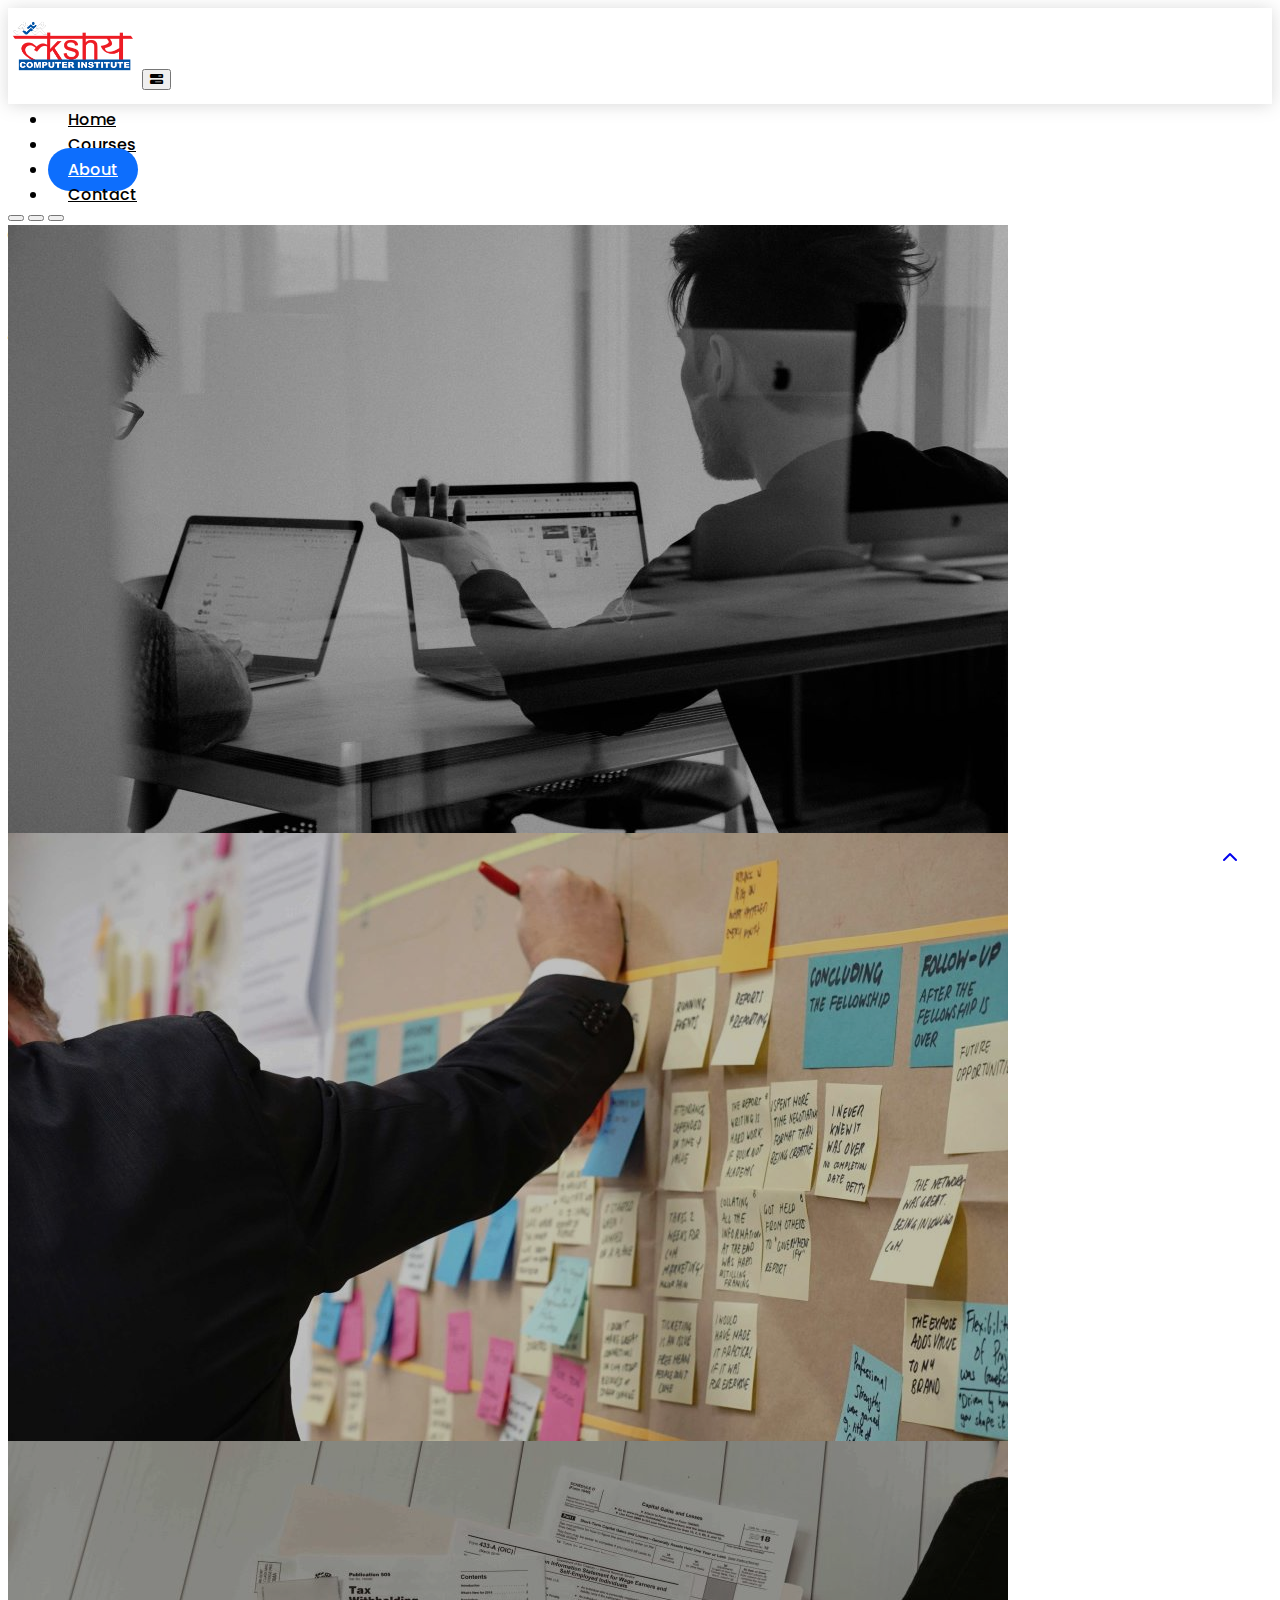
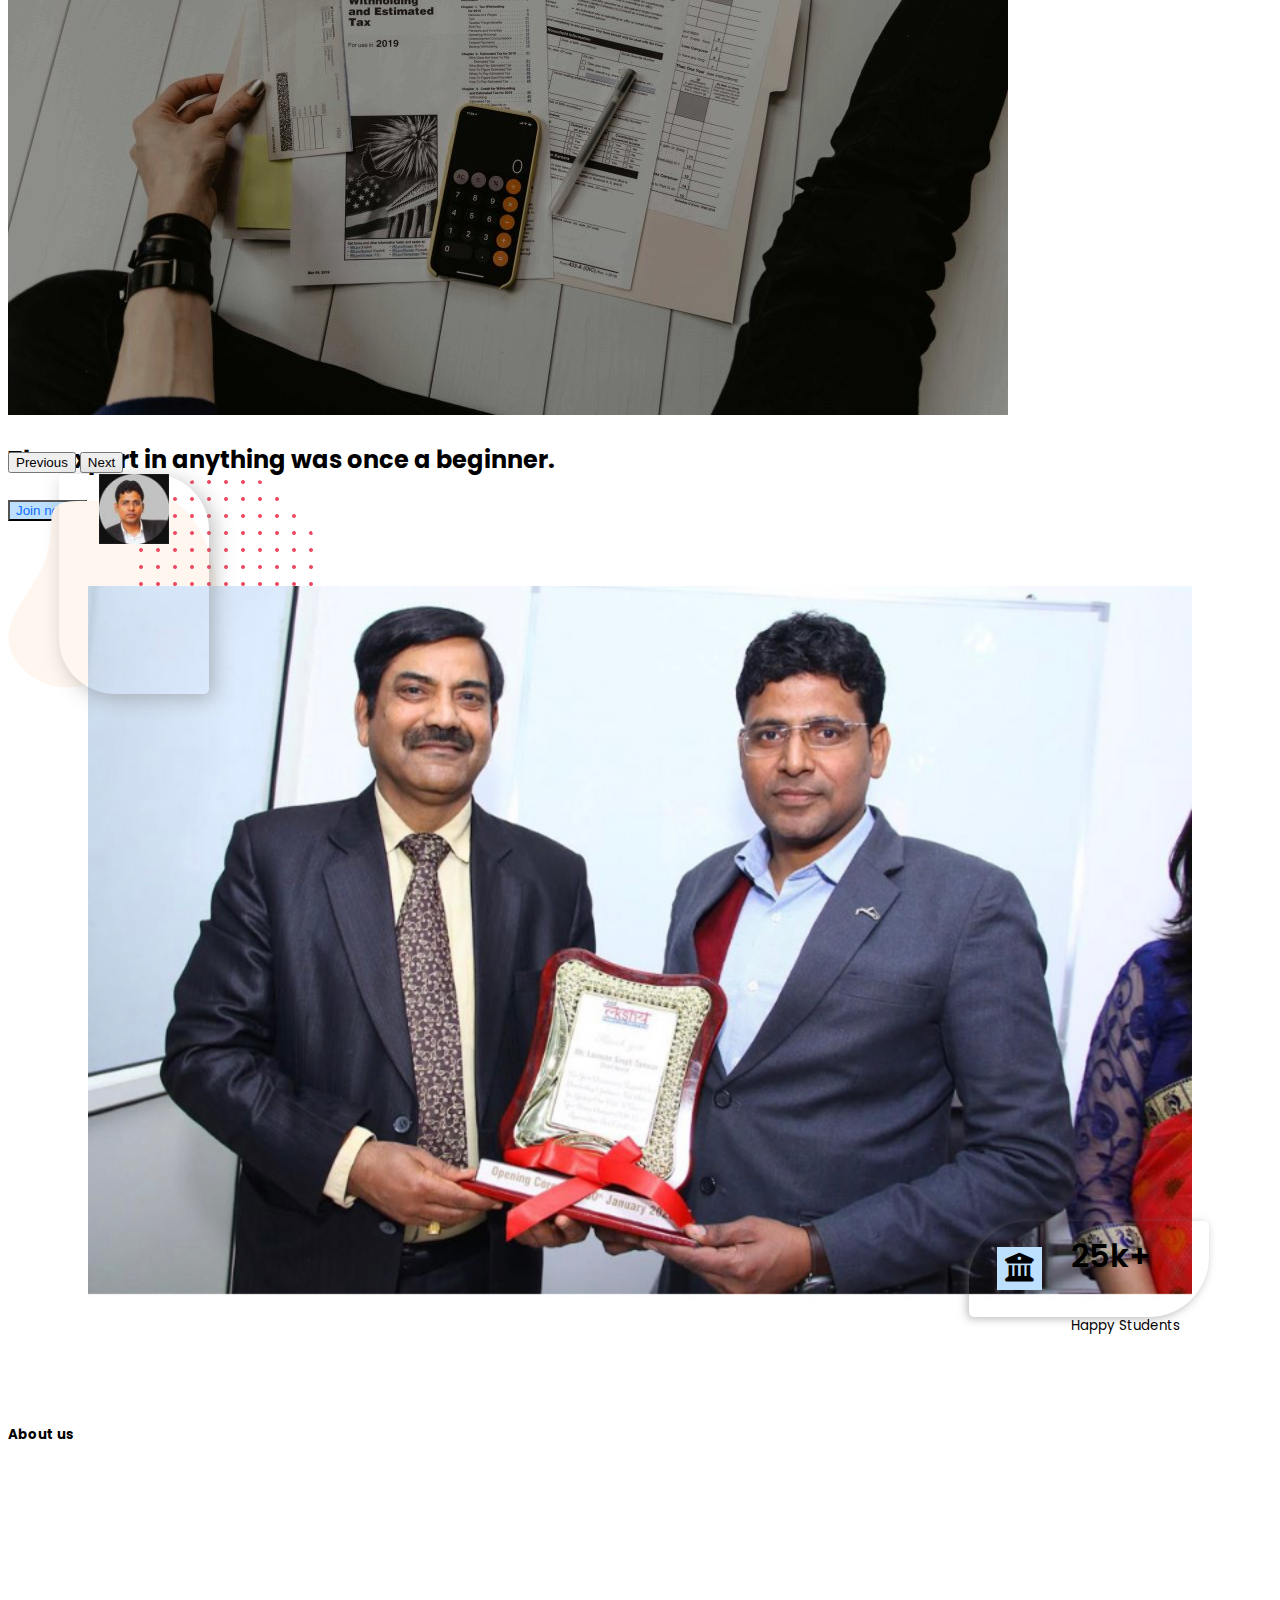
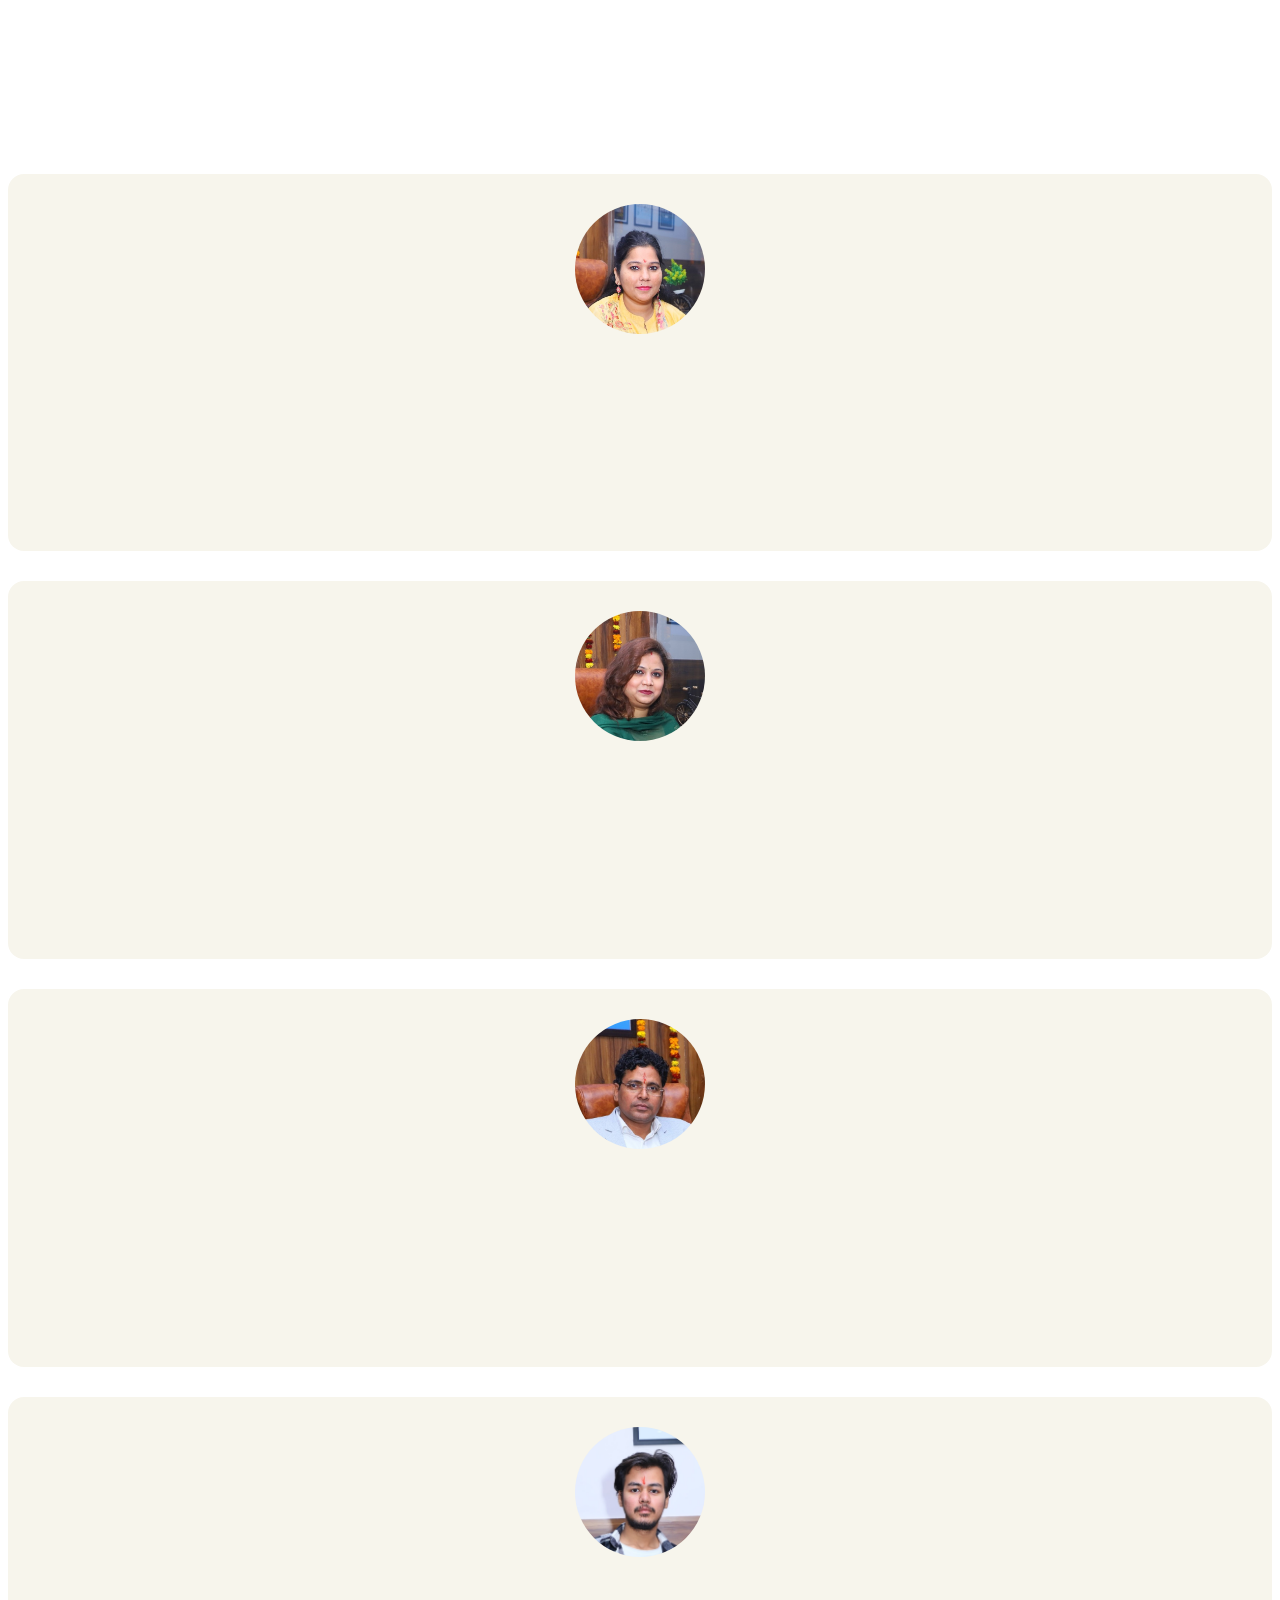
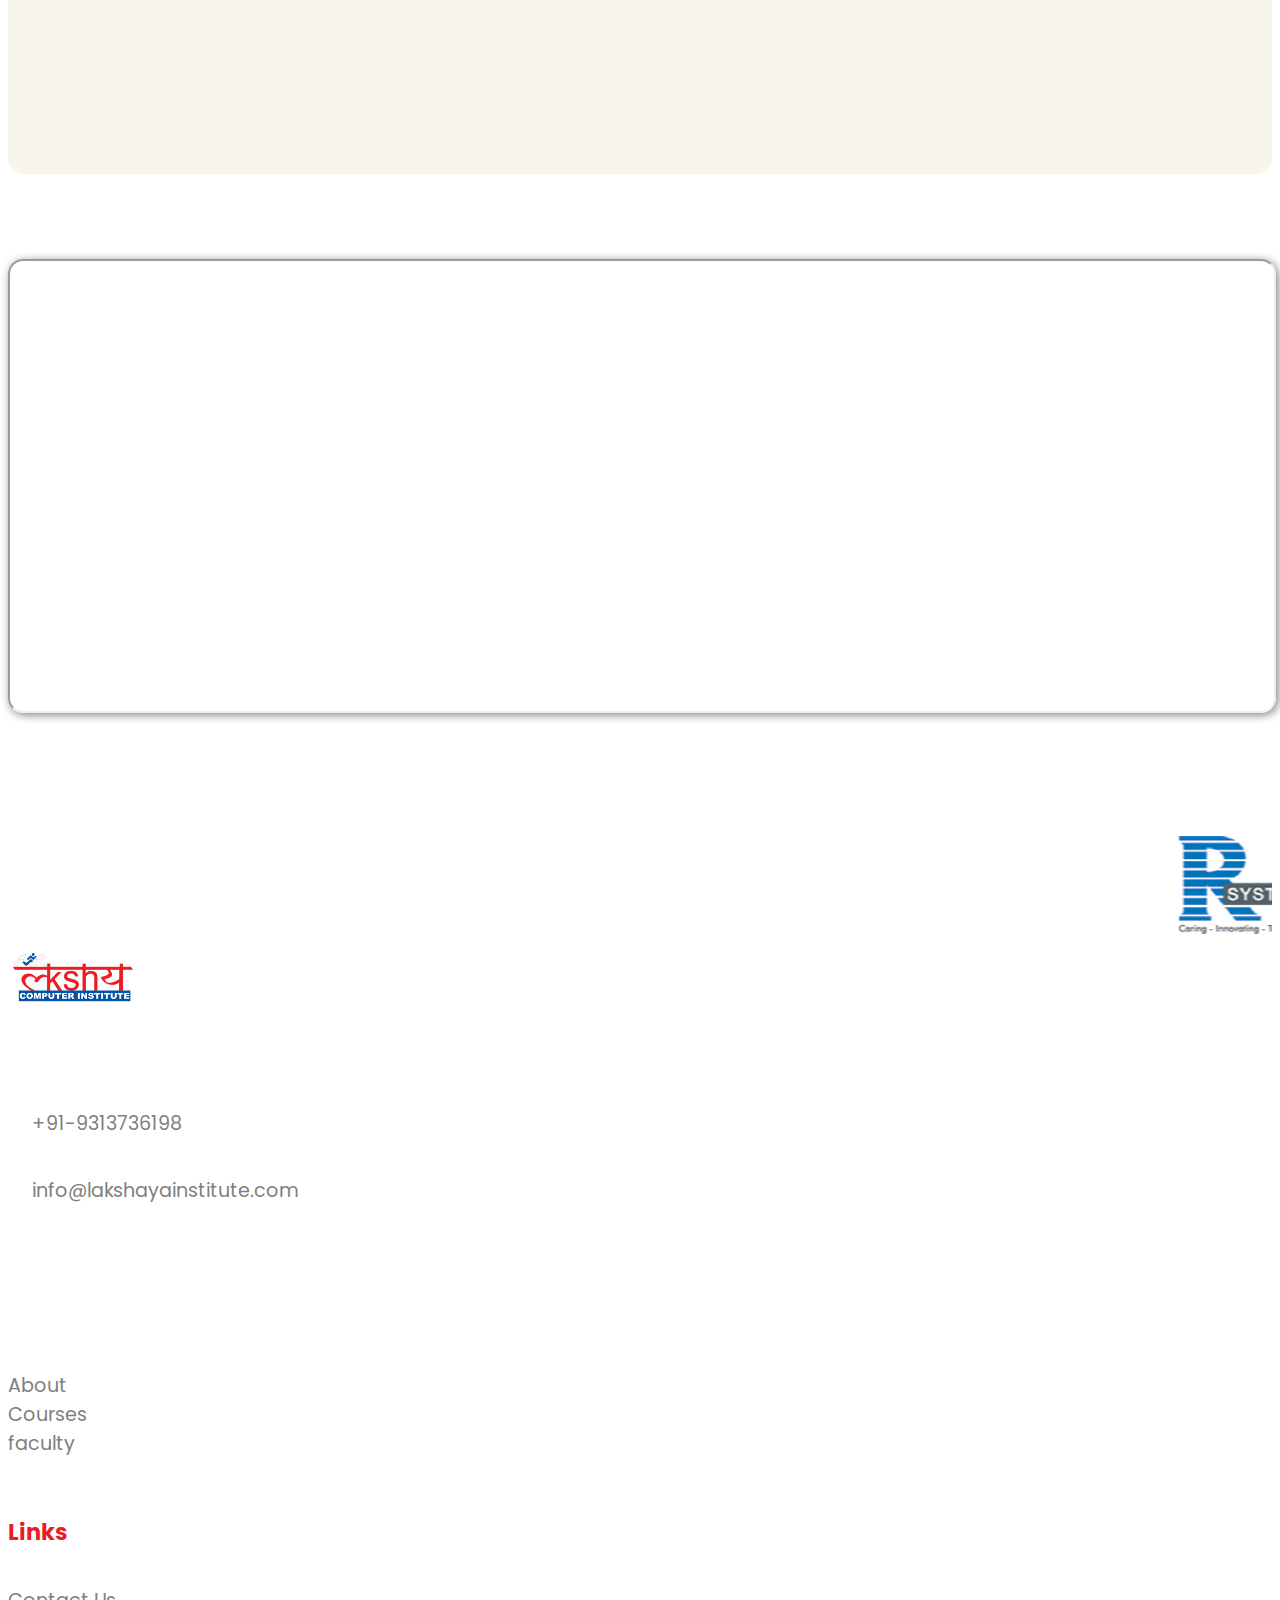
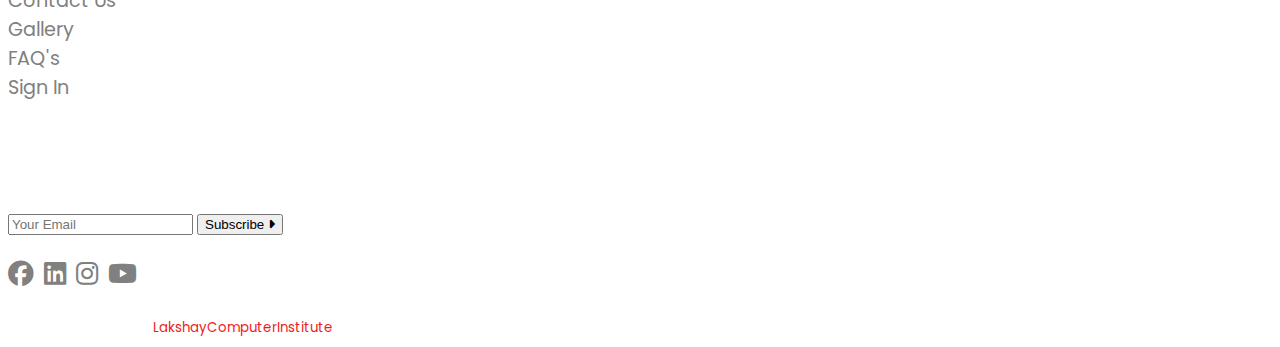
==== about.html @ 811544eb "Add files via upload" ====
<!doctype html>
<html lang="en">

<head>
    <title>Lakshay Computer Institute-About</title>
    <link rel="icon" href="images/logo-white-removebg-preview.jpg">
    <!-- Required meta tags -->
    <meta charset="utf-8">
    <meta name="viewport" content="width=device-width, initial-scale=1, shrink-to-fit=no">
    <!-- Bootstrap CSS v5.2.1 -->
    <link href="https://cdn.jsdelivr.net/npm/bootstrap@5.3.2/dist/css/bootstrap.min.css" rel="stylesheet"
        integrity="sha384-T3c6CoIi6uLrA9TneNEoa7RxnatzjcDSCmG1MXxSR1GAsXEV/Dwwykc2MPK8M2HN" crossorigin="anonymous">
    <link rel="stylesheet" href="style.css">
    <link rel="stylesheet" href="https://cdnjs.cloudflare.com/ajax/libs/font-awesome/6.5.1/css/all.min.css">

    <!-- ///////SWIPER SLIDER LINK/////// -->
    <link rel="stylesheet" href="https://cdn.jsdelivr.net/npm/swiper@11/swiper-bundle.min.css" />

    <!-- ///////////////AOS SCROLL ANIMATION//////////////// -->
    <link href="https://unpkg.com/aos@2.3.1/dist/aos.css" rel="stylesheet">
</head>

<body>
    <header>
        <!-- ////////////////////////NAVBAR/////////////////////////////////////////////////// -->

        <nav class="navbar navbar-expand-lg navbar-light bg-light fixed-top">
            <div class="container-fluid px-sm-5  ">
                <a class="navbar-brand me-5" href="index.html"><img src="images/logo-white.png" width="130" alt=""></a>

                <button class="navbar-toggler border-0" type="button" data-bs-toggle="collapse"
                    data-bs-target="#navbarSupportedContent" aria-controls="navbarSupportedContent"
                    aria-expanded="false" aria-label="Toggle navigation">

                    <i class="fa-solid fa-bars-progress text-danger fs-3"></i>
                </button>
                <div class="collapse navbar-collapse rounded-bottom-4 py-2 bg-light" id="navbarSupportedContent">
                    <ul
                        class="navbar-nav p-2 ms-xl-auto me-auto w-50 justify-xxl-content-around justify-content-evenly">
                        <li class="nav-item">
                            <a class="nav-link" href="index.html">Home</a>
                        </li>
                        <li class="nav-item">
                            <a class="nav-link" href="courses.html">Courses</a>
                        </li>
                        <li class="nav-item">
                            <a class="nav-link active" href="about.html">About</a>
                        </li>
                        <li class="nav-item">
                            <a class="nav-link " href="contacts.html">Contact</a>
                        </li>
                    </ul>

                    <div class="dropdown nav-access">
                        <a href="#" role="button" data-bs-toggle="dropdown" aria-expanded="false"><i
                                class="fa-solid fa-magnifying-glass p-3"></i></a>
                        <ul class="dropdown-menu p-0 mt-4 ">
                            <li> <input type="search" class="form-control border-0" id="floatingInput"
                                    placeholder="Search"></li>
                        </ul>

                        <a href="login.html"><i class="fa-regular fa-user p-3"></i></a>
                        <a href="login.html">
                            <button class="btn ms-3 btn-try-free text-white" type="submit">Enroll free <i
                                    class="fa-solid fa-caret-right"></i></button>
                        </a>
                    </div>
                </div>
            </div>
        </nav>
    </header>
    <main>

        <section class="courses-carsousel mt-sm-0" style="margin-top: 6rem;">
            <div id="carouselExampleFade" class="carousel slide carousel-fade" data-bs-ride="carousel">
                <div class="carousel-indicators">
                    <button type="button" data-bs-target="#carouselExampleCaptions" data-bs-slide-to="0"
                        class="active bg-primary " aria-current="true" aria-label="Slide 1"
                        style="height: 1.5px; "></button>
                    <button type="button" data-bs-target="#carouselExampleCaptions" data-bs-slide-to="1"
                        aria-label="Slide 2 " class="bg-primary" style="height: 1.5px; "></button>
                    <button type="button" data-bs-target="#carouselExampleCaptions" data-bs-slide-to="2"
                        aria-label="Slide 3" class="bg-primary" style="height: 1.5px; "></button>
                </div>
                <div class="carousel-inner bg-dark">
                    <div class="carousel-item active">
                        <img src="images/courses-slider-img7.jpg" class="d-block w-100" alt="...">
                        <div class="carousel-caption  text-start ">
                            <h2 class="opacity-75">
                                Strive for progress, not perfection.</h2>
                            <button type="button" class="btn btn-sm fw-light">Join now <i
                                    class="fa-solid fa-caret-right"></i></button>
                        </div>
                    </div>
                    <div class="carousel-item">
                        <img src="images/courses-slider-img9.jpg" class="d-block w-100" alt="...">
                        <div class="carousel-caption  text-start ">
                            <h2 class="opacity-75">An
                                investment in knowledge pays the best interest.</h2>
                            <button type="button" class="btn btn-sm fw-light">Join now <i
                                    class="fa-solid fa-caret-right"></i></button>
                        </div>
                    </div>
                    <div class="carousel-item">
                        <img src="images/courses-slider-img3.jpg" class="d-block w-100" alt="...">
                        <div class="carousel-caption  text-start ">
                            <h2 class="opacity-75">The
                                expert in anything was once a beginner.</h2>
                            <button type="button " class="btn btn-sm fw-light">Join now <i
                                    class="fa-solid fa-caret-right"></i></button>
                        </div>
                    </div>
                </div>
                <button class="carousel-control-prev " type="button" data-bs-target="#carouselExampleFade"
                    data-bs-slide="prev">
                    <span class="carousel-control-prev-icon " aria-hidden="true"></span>
                    <span class="visually-hidden ">Previous</span>
                </button>
                <button class="carousel-control-next" type="button" data-bs-target="#carouselExampleFade"
                    data-bs-slide="next">
                    <span class="carousel-control-next-icon" aria-hidden="true"></span>
                    <span class="visually-hidden">Next</span>
                </button>
            </div>
        </section>

        <!-- /////////////////////////////////////////ABOUT//////////////////////////////////////////////////// -->

        <section class="about mt-5 ">
            <div class="container-fluid" id="about">
                <div class="row">
                    <div class="col col-12 col-lg-6 col-xl-7 left-content " style="position: relative;">
                        <div class="row">
                            <div class="col about-person-info d-flex text-center justify-content-around bg-light">
                                <div class="row h-100 ">
                                    <div class="col h-50 "
                                        style="display: flex; justify-content: center; align-items: end;">
                                        <img src="images/about-founder.jpg" class="rounded-circle" width="70"
                                            height="70" alt="">
                                    </div>
                                    <div class="col person-name text-primary fw-bold text-center person-name"
                                        data-aos="fade-up" data-aos-duration="1000">
                                        Neeraj&nbsp;Aggerwal
                                        <small class="text-secondary fw-normal"><strong>FOUNDER</strong></small>
                                    </div>
                                </div>
                            </div>
                        </div>
                        <div class="col about-main-img ">
                            <img src="images/IMG_0575.jpg" class="rounded" alt="">
                        </div>
                        <div class="col about-learners bg-light ">
                            <span class="graduation p-1 rounded-circle text-primary">
                                &nbsp;<i class="fa-solid fa-building-columns"></i></i>&nbsp;
                            </span>

                            <span class="Numbers d-flex flex-column align-item-center ">
                                <p class=" text-primary p-0 m-0">25k+</p>
                                <small class="text-dark">Happy Students</small>
                            </span>
                        </div>
                    </div>


                    <div
                        class="col col-12 col-lg-6 col-xl-5 right-content px-sm-5 d-flex flex-column justify-content-evenly justify-content-xxl-center">
                        <small><strong class="text-secondary ">About us</strong></small>

                        <h1 class="head fw-bold " data-aos="fade-up" data-aos-duration="1000">Over 13+ Years in <span
                                class="text-danger">Distant&nbsp;learning</span> for Skill&nbsp;Development</h1>

                        <p class="sub-head text-secondary fw-light" data-aos="fade-up" data-aos-duration="1000">Crafting
                            narratives with a touch of expertise, our
                            journey embodies a tapestry of experience. We blend passion with proficiency to redefine
                            excellence in every word, creating a distinctive mark on the digital canvas.</p>
                        <ul class="point-checks fst-italic p-0">
                            <li data-aos="fade-up" data-aos-duration="1000"><i
                                    class="fa-solid fa-check-double text-warning"></i> Expert Trainers</li>
                            <li data-aos="fade-up" data-aos-duration="1000"><i
                                    class="fa-solid fa-check-double text-warning"></i> Flexible Classes</li>
                            <li data-aos="fade-up" data-aos-duration="1000"><i
                                    class="fa-solid fa-check-double text-warning"></i> Learn From Anywhere</li>
                        </ul>
                    </div>
                </div>
            </div>
            </div>
        </section>

        <section class="faculty-and-staff mt-5">
            <div class="container mt-4">
                <h3 class="text-center mb-3 fw-bold " data-aos="fade-up" data-aos-duration="1000">Faculty and <span
                        class="text-success">Staff</span></h3>
                <div class="row d-flex justify-content-center">
                    <div class="col-10 col-sm-6 col-md-4 col-lg-3">
                        <div class="our-team ">
                            <div class="picture"><img src="images/teacher1(1).jpeg" alt=""></div>
                            <div class="team-contant ">
                                <h3 class="name" data-aos="fade-up" data-aos-duration="1000">Archana Singh</h3>
                                <h4 class="title" data-aos="fade-up" data-aos-duration="1000">English Spoken</h4>
                            </div>

                            <ul class="social ">
                                <li><a href="www.facebook.com"><i class="fa-brands fa-facebook-f"></i></a></li>
                                <li><a href="www.instagram.com"><i class="fa-brands fa-instagram"></i></a></li>
                                <li><a href="www.linkedin.com"><i class="fa-brands fa-linkedin-in"></i></a></li>
                            </ul>
                        </div>
                    </div>
                    <div class="col-10 col-sm-6 col-md-4 col-lg-3">
                        <div class="our-team">
                            <div class="picture"><img src="images/teacher2(2).jpeg" alt=""></div>
                            <div class="team-contant ">
                                <h4 class="name " data-aos="fade-up" data-aos-duration="1000">Ritika Kashyap</h4>
                                <h4 class="title" data-aos="fade-up" data-aos-duration="1000">UX Designer</h4>
                            </div>

                            <ul class="social ">
                                <li><a href="www.facebook.com"><i class="fa-brands fa-facebook-f"></i></a></li>
                                <li><a href="www.instagram.com"><i class="fa-brands fa-instagram"></i></a></li>
                                <li><a href="www.linkedin.com"><i class="fa-brands fa-linkedin-in"></i></a></li>
                            </ul>
                        </div>
                    </div>
                    <div class="col-10 col-sm-6 col-md-4 col-lg-3">
                        <div class="our-team">
                            <div class="picture"><img src="images/teacher3(3).jpeg" alt=""></div>
                            <div class="team-contant ">
                                <h4 class="name" data-aos="fade-up" data-aos-duration="1000">Neeraj Aggerwal</h4>
                                <h4 class="title" data-aos="fade-up" data-aos-duration="1000">App Developer</h4>
                            </div>

                            <ul class="social ">
                                <li><a href="www.facebook.com"><i class="fa-brands fa-facebook-f"></i></a></li>
                                <li><a href="www.instagram.com"><i class="fa-brands fa-instagram"></i></a></li>
                                <li><a href="www.linkedin.com"><i class="fa-brands fa-linkedin-in"></i></a></li>
                            </ul>
                        </div>
                    </div>
                    <div class="col-10 col-sm-6 col-md-4 col-lg-3">
                        <div class="our-team">
                            <div class="picture"><img src="images/teacher4(4).jpeg" alt=""></div>
                            <div class="team-contant ">
                                <h4 class="name " data-aos="fade-up" data-aos-duration="1000">Param Singh</h4>
                                <h4 class="title" data-aos="fade-up" data-aos-duration="1000">Graphic Designer</h4>
                            </div>

                            <ul class="social ">
                                <li><a href="www.facebook.com"><i class="fa-brands fa-facebook-f"></i></a></li>
                                <li><a href="www.instagram.com"><i class="fa-brands fa-instagram"></i></a></li>
                                <li><a href="www.linkedin.com"><i class="fa-brands fa-linkedin-in"></i></a></li>
                            </ul>
                        </div>
                    </div>
                </div>
            </div>
        </section>

        <!-- //////////////////////////MAP/////////////////////////////// -->

        <section class="map mt-5 ">
            <div class="container">
                <div class="row d-flex justify-content-center">
                    <div class="col col-12">
                        <h2 class="fw-bold text-center text-danger" data-aos="fade-up" data-aos-duration="1000">Our
                            Branches</h2>
                    </div>
                    <div class="col col-12 col-sm-10 map-branch mt-4">
                        <iframe loading="lazy"
                            src="https://www.google.com/maps/d/embed?mid=1hQ1iUJzFoN8OSBtavCD4j2GFDa4mf24&ehbc=2E312F"
                            width="100%" height="450px"></iframe>
                    </div>
                </div>
            </div>
        </section>

        <section class="placement mt-5">
            <div class="container-fluid">
                <h3 class="text-center fw-bold " data-aos="fade-up" data-aos-duration="1000">Our Placement <span
                        class="text-primary">Partners</span></h3>
                <marquee behavior="scroll" direction="left" scrollamount="12" loop="infinity" class="wrapper"
                    onmouseover="this.stop();" onmouseout="this.start();">
                    <div class="carousel">
                        <img src="images/placement-pic1.png" alt="">
                        <img src="images/placement-pic2.png" alt="">
                        <img src="images/placement-pic3.png" alt="">
                        <img src="images/placement-pic4.png" alt="">
                        <img src="images/placement-pic5.png" alt="">
                        <img src="images/placement-pic6.png" alt="">
                        <img src="images/placement-pic7.png" alt="">
                        <img src="images/placement-pic8.png" alt="">
                        <img src="images/placement-pic9.png" alt="">
                        <img src="images/placement-pic10.png" alt="">
                        <img src="images/placement-pic11.png" alt="">
                    </div>
                </marquee>
            </div>
        </section>

    </main>
    <footer>
        <!-- //////////////////////CONTACT/////////////////// -->

        <section class="Contact mt-5 bg-dark" id="Contact">
            <div class="container-fluid ">
                <div
                    class="row px-2 px-md-0 pt-md-4 py-4 d-flex justify-content-evenly border-bottom border-secondary border-opacity-50">
                    <div class="col col-12 col-md-4 ">
                        <div class="logo ms-3"><img src="images/logo-white.png" width="130" alt=""></div>
                        <ul class="p-md-4">
                            <li>
                                <p><i class="fa-solid fa-map-location-dot "></i></p> &nbsp;
                                <p>L-36 First Floor Chanakya Place, Main, 40 Feet Rd, Uttam Nagar, Delhi, 110059</p>
                            </li>
                            <li>
                                <p><i class="fa-solid fa-phone"></i></p> &nbsp; <a
                                    href="tel:+91-9313736198">+91-9313736198</a>
                            </li>
                            <li>
                                <p><i class="fa-solid fa-envelope"></i></p> &nbsp; <a
                                    href="mailto:info@lakshayainstitute.com">
                                    info@lakshayainstitute.com</a>
                            </li>
                        </ul>
                    </div>
                    <div class="col col-4 col-sm-2">
                        <ul class="about lh-lg mt-sm-4 ">
                            <li>
                                <h5 class="head fw-bold text-primary">Online Platform</h5>
                            </li>
                            <li><a href="about.html">About</a></li>
                            <li><a href="courses.html">Courses</a></li>
                            <li><a href="about.html">faculty</a></li>
                        </ul>
                    </div>
                    <div class="col col-4 col-sm-2">
                        <ul class="Links lh-lg mt-sm-4">
                            <li>
                                <h5 class="head fw-bold  " style="color: #ED1C24;">Links</h5>
                            </li>
                            <li><a href="contacts.html">Contact Us</a></li>
                            <li><a href="about.html">Gallery</a></li>
                            <li><a href="contacts.html">FAQ's</a></li>
                            <li><a href="login.html">Sign In</a></li>
                        </ul>
                    </div>
                    <div class="col col-4 ">
                        <h5 class="head fw-bold mt-sm-4 text-success mb-3">Contacts</h5>
                        <div class="d-flex flex-column">
                            <input type="email" class="form-control btn-your-email text-center mb-2"
                                id="exampleFormControlInput1" placeholder="Your Email">
                            <button type="button" class="btn btn-your-email btn-primary text-light">Subscribe <i
                                    class="fa-solid fa-caret-right"></i></button>
                        </div>
                        <ul class="icons mt-3">
                            <li><a href="https://www.facebook.com/Lakshayacomputerinstitute/" target="_blank"><i
                                        class="fa-brands fa-facebook"></i></a></li>
                            <li><a href="https://www.linkedin.com" target="_blank"><i
                                        class="fa-brands fa-linkedin"></i></a></li>
                            <li><a href="https://www.instagram.com/lakshayacomputerinstitute?utm_source=ig_web_button_share_sheet&igsh=ZDNlZDc0MzIxNw=="
                                    target="_blank"><i class="fa-brands fa-instagram"></i></a></li>
                            <li><a href="https://youtube.com/@lakshayacomputerinstitute?si=EScvYNl2cRW6_2L-"
                                    target="_blank"><i class="fa-brands fa-youtube"></i></a></li>
                        </ul>
                    </div>
                </div>
                <div class="copyright">
                    <div class="col col-12 p-0 p-sm-2 text-center fw-light"><small> &copy; Copyright 2024
                            by <span style="color: #ED1C24;">LakshayComputerInstitute</span>| Developed By <a href="#"
                                class="text-decoration-none">Chetan</a>. All Rights Reserved</small>
                    </div>
                </div>
            </div>
        </section>

        <!-- ////////////////SCROLL UP BTN////////////////////////// -->

        <div class="scroll-up">
            <a href="#"><i class="fa-solid fa-chevron-up bg-primary  rounded-circle text-light"></i></a>
        </div>
    </footer>
    <!-- Bootstrap JavaScript Libraries -->
    <script src="https://cdn.jsdelivr.net/npm/@popperjs/core@2.11.8/dist/umd/popper.min.js"
        integrity="sha384-I7E8VVD/ismYTF4hNIPjVp/Zjvgyol6VFvRkX/vR+Vc4jQkC+hVqc2pM8ODewa9r"
        crossorigin="anonymous"></script>
    <script src="https://cdn.jsdelivr.net/npm/bootstrap@5.3.2/dist/js/bootstrap.min.js"
        integrity="sha384-BBtl+eGJRgqQAUMxJ7pMwbEyER4l1g+O15P+16Ep7Q9Q+zqX6gSbd85u4mG4QzX+"
        crossorigin="anonymous"></script>

    <!-- //////////swiper js link-->

    <script src="https://cdn.jsdelivr.net/npm/swiper@11/swiper-bundle.min.js"></script>

    <script src="script.js"></script>

    <!-- ///////////////AOS SCROLL ANIMATION//////////////// -->
    <script src="https://unpkg.com/aos@2.3.1/dist/aos.js"></script>
    <script>
        AOS.init();
    </script>
</body>

</html>
---- style.css ----
@import url('https://fonts.googleapis.com/css2?family=Poppins:ital,wght@0,100;0,200;0,300;0,400;0,500;0,600;0,700;0,800;0,900;1,100;1,200;1,300;1,400;1,500;1,600;1,700;1,800;1,900&display=swap');

/* font-family: "Poppins", sans-serif; */

@import url('https://fonts.googleapis.com/css2?family=Kalam:wght@300;400;700&family=Poppins:ital,wght@0,100;0,200;0,300;0,400;0,500;0,600;0,700;0,800;0,900;1,100;1,200;1,300;1,400;1,500;1,600;1,700;1,800;1,900&display=swap');

/* font-family: "Kalam", cursive; */

@import url('https://fonts.googleapis.com/css2?family=Archivo+Narrow:ital,wght@0,400..700;1,400..700&family=Kalam:wght@300;400;700&family=Poppins:ital,wght@0,100;0,200;0,300;0,400;0,500;0,600;0,700;0,800;0,900;1,100;1,200;1,300;1,400;1,500;1,600;1,700;1,800;1,900&display=swap');

/* font-family: "Archivo Narrow", sans-serif; */

body {
    font-family: "Poppins", sans-serif;
}

.navbar {
    height: 6rem;
    box-shadow: 0px 1px 16px rgba(128, 128, 128, 0.3);
}

.navbar .navbar-nav {
    width: 50%;
}

.navbar-nav .nav-item .nav-link {
    color: black;
    font-weight: 500;
    border: 0;
    transition: .2s all ease-out;
    transform-origin: right;
    border-radius: 35px;
    padding: 10px 20px;
}

.navbar-nav .nav-item .nav-link:hover {
    background-color: #0D6EFD;
    color: white;
}

.navbar-nav .nav-item .active {
    background-color: #0D6EFD;
    color: white;
}

.navbar .nav-access a {
    transition: .2s;
    font-size: 1.2rem;
    color: black;
    text-decoration: none;
}

.navbar .nav-access a:hover {
    color: #0D6EFD;
}

.btn-try-free {
    background-color: #0D6EFD;
    padding-top: .8rem;
    padding-bottom: .8rem;
    padding-right: 2rem;
    padding-left: 2rem;
    font-size: .9rem;
    font-weight: 500;
    letter-spacing: 0;
    transition: .5s;
}

.btn-try-free:hover {
    letter-spacing: 2px;
    background-color: #1ca65a;
}

@media (max-width: 450px) {
    .navbar .navbar-nav {
        width: 100% !important;
    }

    .navbar-nav .nav-item .active {
        background-color: #F8F9FA;
        color: #0D6EFD;
    }

    .btn-try-free {
        display: none;
    }

    .navbar .navbar-nav .nav-item a {
        font-size: .8rem;
    }

}


/* ///////////////////////////////FRONT PAGE/////////////////////////////////// */

.front-page {
    margin-top: 5.5rem;
    height: 750px;
    background-image: url(images/video-bg.png);
    background-repeat: no-repeat;
    background-position: bottom;
}

.front-page-content {
    background-color: #F5F2EB;
    background-image: url(images/bg-front-shade1.png);
    background-repeat: no-repeat;
    background-position: 670px 30px;
}

.front-page-content .head {
    font-size: 3.2rem;
    font-weight: 700;
    user-select: none;
}

.front-page-content .sub-head {
    font-size: 1rem;
}

.btn-find-courses {
    background-color: #0D6EFD;
    color: white;
}

.btn-find-courses:hover {
    border: 2px #0D6EFD solid;
    color: black;
}

.front-page-content .front-page-pic1 img {
    border-radius: 0px 60px;
    height: 300px;
    width: 100%;
    object-fit: cover;
}

.front-page-content .front-page-pic2 img {
    border-radius: 60px 0px;
    object-fit: cover;
    height: 370px;
    margin-top: 5rem;
}

.front-page-content .front-page-Contact {
    width: 18rem;
    height: 6rem;
    position: absolute;
    left: 12%;
    bottom: 5%;
    border-radius: 60px 5px;
    display: flex;
    align-items: center;
    justify-content: space-around;
}

.front-page-content .front-page-Contact .phone {
    background-color: #F5F2EB;
    font-size: 1.7rem;
}

@media (max-width:992px) {
    .front-page {
        height: 950px;
    }
}

@media (min-width: 800px) and (max-width: 1200px) {
    .front-page-content .head {
        font-size: 2.5rem;
    }

    .front-page-content .front-page-pic1 {
        display: flex;
        justify-content: end;
    }

    .front-page-content .front-page-pic1 img {
        width: 220px;
        height: 250px;
    }

    .front-page-content .front-page-pic2 img {
        width: 220px;
    }

    .front-page-content .front-page-Contact {
        width: 16rem;
        height: 6rem;
    }
}

@media (max-width: 600px) {
    .front-page-content .head {
        font-size: 2.5rem;
    }

    .front-page-content .front-page-pic1 {
        display: flex;
        justify-content: end;
    }

    .front-page-content .front-page-pic1 img {
        width: 220px;
        height: 250px;
    }

    .front-page-content .front-page-pic2 img {
        width: 220px;
        margin: 0;
    }

    .front-page-content .front-page-Contact {
        display: none;
        width: 16rem;
        height: 6rem;
    }
}

@media (max-width: 450px) {
    .front-page {
        height: 800px;
    }

    .front-page-content .head {
        font-size: 1.7rem;
    }

    .front-page-content .sub-head {
        font-size: .8rem;
    }

    .front-page-content .btn-find-courses {
        font-size: .8rem;
    }

    .front-page-content .front-page-pic1 {
        display: flex;
        justify-content: end;
    }

    .front-page-content .front-page-pic1 img {
        width: 170px;
        height: 250px;
    }

    .front-page-content .front-page-pic2 img {
        width: 170px;
        margin: 0;
    }

    .front-page-content .front-page-Contact {
        display: none;
        width: 16rem;
        height: 6rem;
    }
}

@media (max-width: 365px) {
    .front-page-content .front-page-pic1 img {
        width: 140px;
        height: 250px;
    }

    .front-page-content .front-page-pic2 img {
        width: 135px;
        margin: 0;
    }

}

/* //////////////////////////CATEGORY///////////////////////////// */

.category {
    padding: 5rem 0rem;
}

.category-card .card {
    cursor: pointer;
    transition: .1s all;
}

.category-card .card:hover {
    border: #0D6EFD 1px solid;
}

.category-card .card-body .btn-view-courses {
    font-size: .9rem;
}

.category-card .card-body .btn-view-courses:hover {
    background-color: #0D6EFD;
    color: white;
}

.category-card .card .card-body .card-text {
    color: gray;
}

.category-card .card .card-icon img {
    user-select: none;
}


/* ////////////////////////////ABOUT///////////////////////////////////////// */

.about .left-content {
    padding: 7rem 5rem;
    background-image: url(images/about-bg.png);
    background-repeat: no-repeat;
}

.about .left-content .about-person-info {
    height: 220px;
    width: 150px;
    box-shadow: rgba(128, 128, 128, 0.494) 5px 5px 20px;
    position: absolute;
    left: 4%;
    top: 0%;
    border-radius: .3rem 3.5rem;
}

.about .left-content .about-main-img img {
    object-fit: cover;
    height: auto;
    width: 100%;
    user-select: none;
}

.about .left-content .about-learners {
    user-select: none;
    width: 15rem;
    height: 6rem;
    position: absolute;
    right: 5%;
    bottom: 11%;
    border-radius: 60px 5px;
    box-shadow: rgba(128, 128, 128, 0.518) -2px 2px 8px;
    display: flex;
    align-items: center;
    justify-content: space-evenly;
}

.about .right-content .point-checks {
    list-style: none;
    line-height: 35px;
    letter-spacing: 1px;
}

.about .about-learners .graduation {
    background-color: #bde0fe;
    font-size: 1.8rem;
}

.about .about-learners .Numbers p {
    font-size: 2rem;
    font-weight: 600;
}

@media (max-width: 1160px) {
    .about .left-content .about-person-info {
        height: 170px;
        width: 135px;
    }

    .about .left-content .about-person-info .person-name {
        font-size: .8rem;
    }

    .about .left-content .about-learners {
        width: 13rem;
        height: 5rem;
    }

    .about .about-learners .graduation {
        font-size: 1.3rem;
    }

    .about .about-learners .Numbers p {
        font-size: 1.4rem;
        font-weight: 600;
    }

    .about .about-learners .Numbers small {
        font-size: .7rem;
    }
}

@media (max-width: 600px) {
    .about .left-content .about-learners {
        display: none;
    }
}

@media (max-width: 450px) {
    .about .left-content {
        padding: 1rem;
    }

    .about .left-content .about-person-info {
        display: none;
        visibility: hidden;
    }

    .about .left-content .about-learners {
        display: none;
    }

    .about .right-content h1 {
        font-size: 1.3rem;
        margin-top: .7rem;
    }

    .about .right-content .sub-head {
        font-size: .8rem;
    }

    .about .right-content .point-checks {
        font-size: .8rem;
    }
}

/* ///////////////////POPULAR COURSES /////////////////////////////*/

.popular-courses .cards {
    height: 550px;
    background-color: #F5F2EB;
    border-radius: 3rem 3rem 0px 0px;
}

.popular-courses .card1 {
    position: relative;
}

.popular-courses .cards .card1 .card-img img {
    height: 300px;
    width: 100%;
    object-fit: cover;
    transition: .3s;
}

.popular-courses .cards .card1:hover img {
    transform: scale(1.07);
    filter: opacity(50%);
}

.popular-courses .cards .card1 .content {
    width: 85%;
    position: absolute;
    top: 80%;
    z-index: 1;
    right: 7%;
    left: 7%;
    background-color: saddlebrown;
    cursor: pointer;
}

.popular-courses .cards .card1 .content .card-btn {
    transition: .2s;
    color: #0D6EFD;
    text-decoration: none;
}

.popular-courses .cards .card1 .content .card-btn:hover {
    background-color: #0D6EFD;
    color: #bde0fe;
}

.view-all-btn {
    height: 200px;
    background-image: url(images/video-bg.png);
    background-position: bottom;
    background-repeat: no-repeat;
}

.view-all-btn button {
    background-color: #bde0fe;
    padding: .8rem 2rem;
    font-size: .9rem;
    font-weight: 500;
    letter-spacing: 0;
    transition: .5s;
}

.view-all-btn button:hover {
    letter-spacing: 1.5px;
    color: white;
    background-color: #0D6EFD;
}

@media (max-width: 760px) {
    .popular-courses .cards {
        height: auto;
    }

    .popular-courses .card1 {
        padding: 1rem 8px;
        display: flex;
    }

    .popular-courses .cards .card1 .card-img img {
        height: 250px;
    }

    .popular-courses .cards .card1 .content {
        position: static;
    }

    .popular-courses .cards .card1 .content .content-text {
        font-size: .9rem;
    }

    .popular-courses .cards .card1 .content .star {
        font-size: .8rem;
    }

    .popular-courses .cards .card1 .content .duration {
        font-size: .7rem;
    }
}

@media (max-width: 600px) {
    .popular-courses .cards {
        height: auto;
        border-radius: 0px;
    }

    .popular-courses .card1 {
        padding: 1rem 8px;
        display: flex;
    }

    .popular-courses .cards .card1 .content {
        position: static;
    }

    .popular-courses .cards .card1 .content .content-text {
        font-size: .7rem;
    }

    .popular-courses .cards .card1 .content .star {
        font-size: .6rem;
    }
}

@media (max-width: 450px) {
    .popular-courses .cards .card1 .content .card-btn {
        font-size: .6rem;
    }
}

/* ////////////////////////////////////////////////////////// */
/* ///////////////////////TESTOMONIAL///////////////////// */
/* ////////////////////////////////////////////////////////// */

.testimonial {
    padding: 5rem 5rem;
}

.testimonial-box {
    padding: 2rem 0rem 1rem 0rem;
    height: 240px;
}

.testimonial-box span {
    height: 50%;
}

.testimonial-box aside {
    height: 50%;
    transform: scale(1);
    transition: .2s all ease-out;
}

.testimonial-box aside:hover {
    transform: scale(1.2);
    opacity: 100%;
}

@media (max-width: 450px) {
    .testimonial .head {
        font-size: 1.2rem;
    }

    .testimonial .sub-head {
        font-size: .8rem;
    }

    .testimonial-box {
        width: 100%;
    }
}

/* //////////////////////MAP//////////////////////////// */

.map-branch iframe {
    border-radius: 15px;
    /* border: .5spx solid grey; */
    box-shadow: grey 2px 2px 10px;
}

@media (max-width: 810px) {
    .map-branch iframe {
        height: 300px;
    }
}

@media (max-width: 450px) {
    .map-branch iframe {
        height: 270px;
    }
}


/* //////////////////////PLACEMENT///////////////////////////// */

.placement {
    height: 200px;
}

@media (max-width: 600px) {
    .placement {
        height: 140px;
    }

    .placement .carousel img {
        height: 120px;
    }
}

/* ////////////////////////////////////////////////////////////////// */
/* //////////////////////CONTACT/////////////////////////////// */
/* ////////////////////////////////////////////////////////////////// */

.Contact {
    color: white;
}

.Contact ul {
    list-style: none;
    padding: 0;
    font-size: 1.2rem;

}

.Contact ul li {
    display: flex;
}

.Contact h5 {
    font-size: 1.4rem;
}

.Contact ul li a {
    text-decoration: none;
    color: grey;
    transition: .2s;
}

.Contact ul li a:hover {
    color: #0D6EFD;
}

.Contact .icons li {
    display: inline;
    font-size: 1.6rem;
    margin-right: 5px;
}

.Contact .copyright a {
    color: white;
    transition: .2s all ease-in-out;
}

.Contact .copyright a:hover {
    color: #ED1C24;
}

@media (max-width: 800px) {
    .Contact ul li {
        font-size: .9rem;
    }

    .Contact ul li p {
        font-size: .9rem;
    }

    .Contact .head {
        font-size: 1rem;
    }

    .Contact .btn-your-email {
        font-size: 1rem;
    }

    .copyright small {
        font-size: .8rem;
    }
}

@media (max-width: 650px) {
    .Contact ul li {
        font-size: .9rem;
    }

    .Contact ul li p {
        font-size: .9rem;
    }

    .Contact .head {
        font-size: 1rem;
    }

    .Contact .btn-your-email {
        font-size: .7rem;
    }

    .Contact .email-text {
        font-size: .8rem;
    }

    .Contact .icons li {
        font-size: 1rem;
    }

    .copyright small {
        font-size: .6rem;
    }
}

@media (max-width: 450px) {

    .Contact ul li {
        font-size: .8rem;
    }

    .Contact ul li p {
        font-size: .8rem;
    }

    .Contact .head {
        font-size: 1rem;
    }

    .Contact .btn-your-email {
        padding: 2px 2px;

    }

    .Contact .email-text {
        font-size: .7rem;
    }

    .Contact .icons li {
        font-size: 1rem;
    }

    .copyright small {
        font-size: .5rem;
    }
}




/* /////////////////SCROLL UP BTN /////////////////*/

footer .scroll-up a i {
    position: fixed;
    right: 2%;
    bottom: 2%;
    padding: 1rem 1rem;
    text-decoration: none;
    z-index: 100;
}

@media (max-width: 800px) {
    footer .scroll-up a i {
        padding: .9rem .9rem;
    }
}

@media (max-width: 600px) {
    footer .scroll-up a i {
        padding: .7rem .7rem;
    }
}


/* /////////////////////////////////////////////////////////////////////////////////////////////// */

/* /////////////////////////////////COURSES_PAGE///////////////////////////////////////////////////*/

/* //////////////////////////////////////////////////////////////////////////////////////////////// */

.courses-carsousel .carousel-inner .carousel-item {
    max-height: 38rem;
    user-select: none;
}

.courses-carsousel .carousel-inner .carousel-item img {
    object-fit: cover;
    filter: brightness(75%);
}

.courses-carsousel .carousel-inner .carousel-caption button {
    background-color: #bde0fe;
    color: #0D6EFD;
    transition: .3s ease;
}

.courses-carsousel .carousel-inner .carousel-caption button:hover {
    filter: brightness(70%);
}

@media (max-width: 450px) {
    .carousel-caption h2 {
        font-size: 1rem;
    }

    .courses-carsousel .carousel-inner .carousel-caption button {
        font-size: .6rem;
        padding: 5px;
    }

}

/* ///////////////////////Courses-slider /////////////////////////////*/

.courses-slider .slide {
    width: 30rem;
    border-radius: 1rem;
    text-align: center;
    margin-bottom: 3rem;
    padding: .8rem;
    box-shadow: 2px 2px 10px grey;
    transition: .3s ease;
    user-select: none;
}

.courses-slider .slide:hover {
    transform: translateY(8px);
    box-shadow: 4px 4px 10px grey;
}

.courses-slider .slide img {
    height: 16rem;
    border-radius: .5rem;
    object-fit: cover;
    width: 100%;
}

.courses-slider .slide h3 {
    margin: 1.5rem;
    font-size: 1.5rem;
    color: #0D6EFD;
    font-weight: bold;
}

.courses-slider .slide p {
    text-align: left;
    font-size: .9rem;
    color: rgb(83, 82, 82);
    font-family: "Archivo Narrow", sans-serif;
    height: 8rem !important;
    padding-right: 20px;
    overflow: auto;
}

.courses-slider .slide p::-webkit-scrollbar {
    width: 3px;
    background-color: #bde0fe;
}

.courses-slider .slide p::-webkit-scrollbar-thumb {
    background-color: #0D6EFD;
}

/* ////////////////////STUDENTS-ROJECTS-SLIDER//////////////////////// */

.students-projects-slider {
    width: 40%;
    display: flex;
    align-items: center;
    justify-content: center;
}

.students-projects-slider .slide {
    height: 40rem;
    background-color: #F5F2EB;
    /* backdrop-filter: blur(5px); */
    border-radius: 18px;
    user-select: none;
}

.students-projects-slider .slide:hover {
    box-shadow: 0px 0px 0px;
}

.students-projects-slider .slide img {
    height: 100%;
    object-fit: cover;
    width: 100%;
}

.students-projects-slider .content {
    background-color: white;
    opacity: .9;
    border-top-left-radius: .5rem;
}

.students-projects-slider .slide h4 {
    margin-top: .5rem;
    font-size: 1.5rem;
    font-weight: bold;
    color: #ED1C24;
}

.students-projects-slider .slide p {
    color: rgb(83, 82, 82);
    font-family: "Kalam", cursive;
    /* color: #0D6EFD; */
    font-size: 1.1rem;
    margin: 0;
}

@media (max-width: 650px) {
    .students-projects-slider .slide {
        height: 27rem;
    }

    .students-projects-slider {
        object-fit: contain;
    }

    .students-projects-slider .slide img {
        height: 100%;
        object-fit: cover;
        width: 100%;
    }

    .students-projects-slider .slide h4 {
        margin-top: .5rem;
        font-size: 1rem;
        font-weight: bold;
        color: #ED1C24;
    }

    .students-projects-slider .slide p {
        color: rgb(83, 82, 82);
        font-family: "Kalam", cursive;
        color: #0D6EFD;
        margin: 0;
    }
}

@media (max-width: 980px) {
    .students-projects-slider {
        width: 60%;
    }
}

@media (max-width: 450px) {
    .students-projects-slider {
        width: 75%;
    }

    .students-projects-slider .slide h4 {
        font-size: .8rem;
    }

    .students-projects-slider .slide p {
        font-size: .8rem;
    }
}

/* ////////////////// ////////////////// ////////////////// //////////////////  */
/* ///////////////////////////// /CONTACTS////////////////// ////////////////// */
/* ////////////////// ////////////////// ////////////////// //////////////////  */

.contacts .contacts-input .contacts-title {
    font-size: 3rem;
    font-weight: 900;
}

.contacts .contacts-input .send-button {
    background-color: #0D6EFD;
    transition: .3s;
}

.contacts .contacts-input .send-button:hover {
    opacity: 50%;
    transition: 0s;
    transform: translatey(-10px);
}

.contacts .contacts-social .info .box {
    border-left: #0D6EFD solid 1px;
}

.contacts .contacts-social .info .box:hover {
    border-left: 1.6rem solid #0D6EFD;
    transition: .3s ease-in-out;
    border-radius: 5px;
}

.contacts .contacts-social .info h4 {
    font-weight: 600;
}

.contacts .contacts-social .info p {
    color: grey;
    font-weight: 600;
}

.contacts .contacts-input .info .socials-icon a {
    margin-right: 10px;
    font-size: 1.3rem;
    color: grey;
}

.contacts .contacts-input .info .socials-icon a:hover {
    color: black;
}

@media (max-width:600px) {
    .contacts .contacts-input .contacts-title {
        font-size: 2.2rem;
    }

    .contacts .contacts-input .send-button {
        font-size: .9rem;
    }

    .contacts .title h1 {
        font-size: 2.7rem;
    }

    .contacts-social h4 {
        font-size: 1.1rem;
    }

    .contacts-social p {
        font-size: .8rem;
    }

    .contacts .contacts-input .info .socials-icon a {
        font-size: 1rem;
    }
}


/* /////////////////////////////////////////////////////////////////////////////////////////////// */
/* ////////////////////////////////////////ABOUT//////////////////////////////////////////////// */
/* /////////////////////////////////////////////////////////////////////////////////////////////// */

.faculty-and-staff .our-team {
    padding: 30px 0 60px;
    margin-bottom: 30px;
    background-color: #f7f5ec;
    text-align: center;
    overflow: hidden;
    position: relative;
    border-radius: 1rem;
}

.faculty-and-staff .our-team .picture {
    display: inline-block;
    height: 130px;
    width: 130px;
    margin-bottom: 50px;
    z-index: 1;
    position: relative;
}

.faculty-and-staff .our-team .picture::before {
    content: "";
    width: 100%;
    height: 0;
    border-radius: 50%;
    background-color: #1369ce;
    position: absolute;
    bottom: 135%;
    right: 0;
    left: 0;
    opacity: 0.9;
    transform: scale(3);
    transition: all 0.3s linear 0s;
}

.faculty-and-staff .our-team:hover .picture::before {
    height: 100%;
}

.faculty-and-staff .our-team .picture::after {
    content: "";
    width: 100%;
    height: 100%;
    border-radius: 50%;
    position: absolute;
    top: 0;
    left: 0;
    z-index: -1;
}

.faculty-and-staff .our-team .picture img {
    width: 100%;
    height: auto;
    border-radius: 50%;
    transform: scale(1);
    transition: all 0.9s ease 0s;
}

.faculty-and-staff .our-team:hover .picture img {
    box-shadow: 0 0 0 14px #f7f5ec;
    transform: scale(0.);
}

.faculty-and-staff .our-team .title {
    display: block;
    font-size: .9rem;
    color: #72767b;
    text-transform: capitalize;
}

.faculty-and-staff .our-team .social {
    width: 100%;
    padding: 0;
    margin: 0;
    background-color: #1369ce;
    position: absolute;
    bottom: -100px;
    left: 0;
    transition: all 0.5s ease 0s;
}

.faculty-and-staff .our-team:hover .social {
    bottom: 0;
}

.faculty-and-staff .our-team .social li {
    display: inline-block;
}

.faculty-and-staff .our-team .social li a {
    display: block;
    padding: 10px;
    font-size: 17px;
    color: white;
    transition: all 0.3s ease 0s;
    text-decoration: none;
}

.faculty-and-staff .our-team .social li a:hover {
    color: #1369ce;
    background-color: #f7f5ec;
}


/* /////////////////////////////////////////////////////////////////////////////////////////////////////////// */
/* /////////////////////////////////////////////////////LOGIN////////////////////////////////////////////////// */
/* ///////////////////////////////////////////////////////////////////////////////////////////////////////////// */

.login-page {
    background-image: url(images/courses-slider-img2.jpg);
    background-size: 100% 100%;
    background-size: cover;
    background-repeat: no-repeat;
    padding-top: 10rem;
    padding-bottom: 5rem;
    display: flex;
    justify-content: center;
    align-items: center;
}

.login {
    width: 45%;
    backdrop-filter: blur(10px);
    background-color: rgba(255, 255, 255, 0.31);
}

.login .btn-login {
    background-color: #0D6EFD;
    color: white;
    font-weight: 500;
    transition: .3s ease-in-out;
}

.login .btn-login:hover {
    transform: translateY(-5px);
}

.login .login-icons li {
    display: inline;
    margin: 20px;
    color: #0D6EFD;
}

.login .login-icons li a img {
    transition: .3s ease;
}

.login .login-icons li a img:hover {
    border: 1px solid black;
    padding: 5px;
    border-radius: 40rem;
}

@media (max-width:850px) {
    .login {
        width: 65%;
    }
}

@media (max-width:600px) {
    .login {
        width: 80%;
    }
}

@media (max-width:500px) {
    .login .btn-login {
        font-size: .9rem;
    }
}

@media (max-width:400px) {

    .login .Remember-me {
        font-size: .8rem;
    }

    .login .forget-pwd {
        font-size: .8rem;
    }

    .login .sign-with {
        font-size: 0.7rem;
    }
}
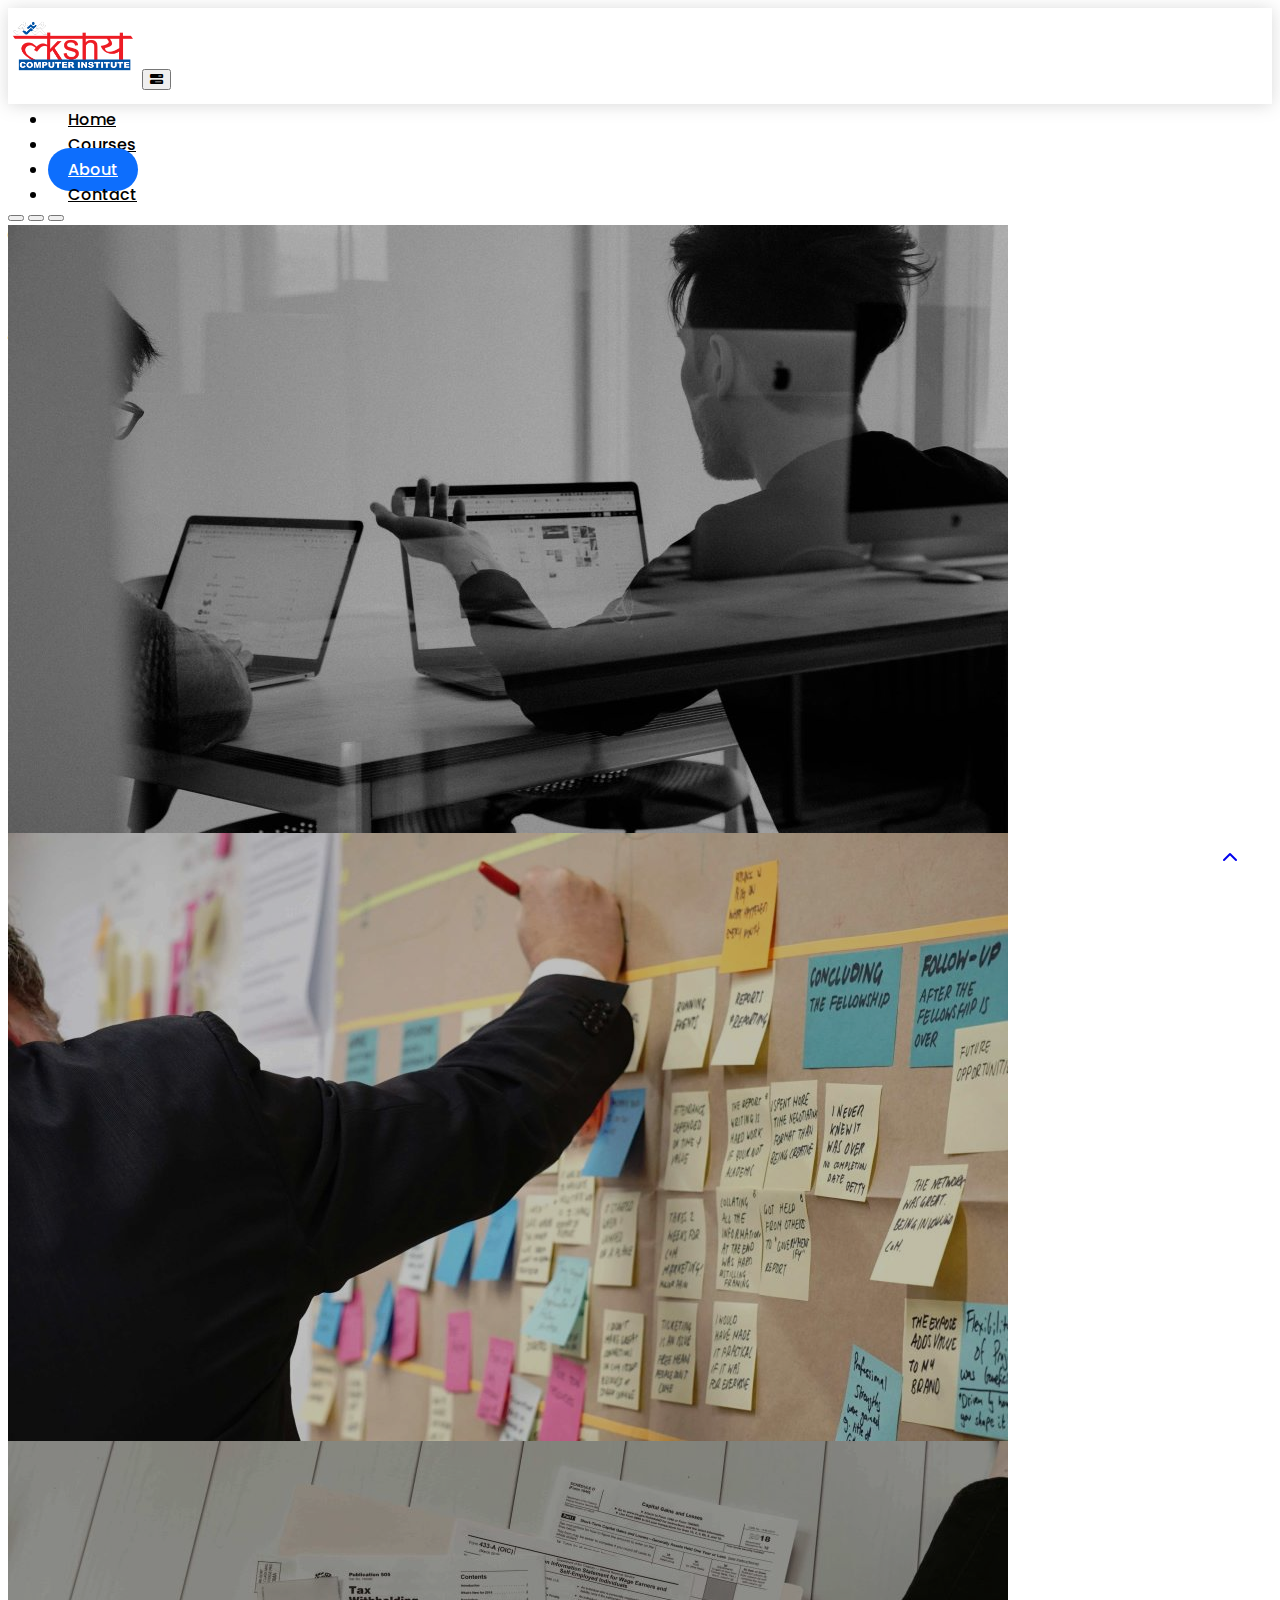
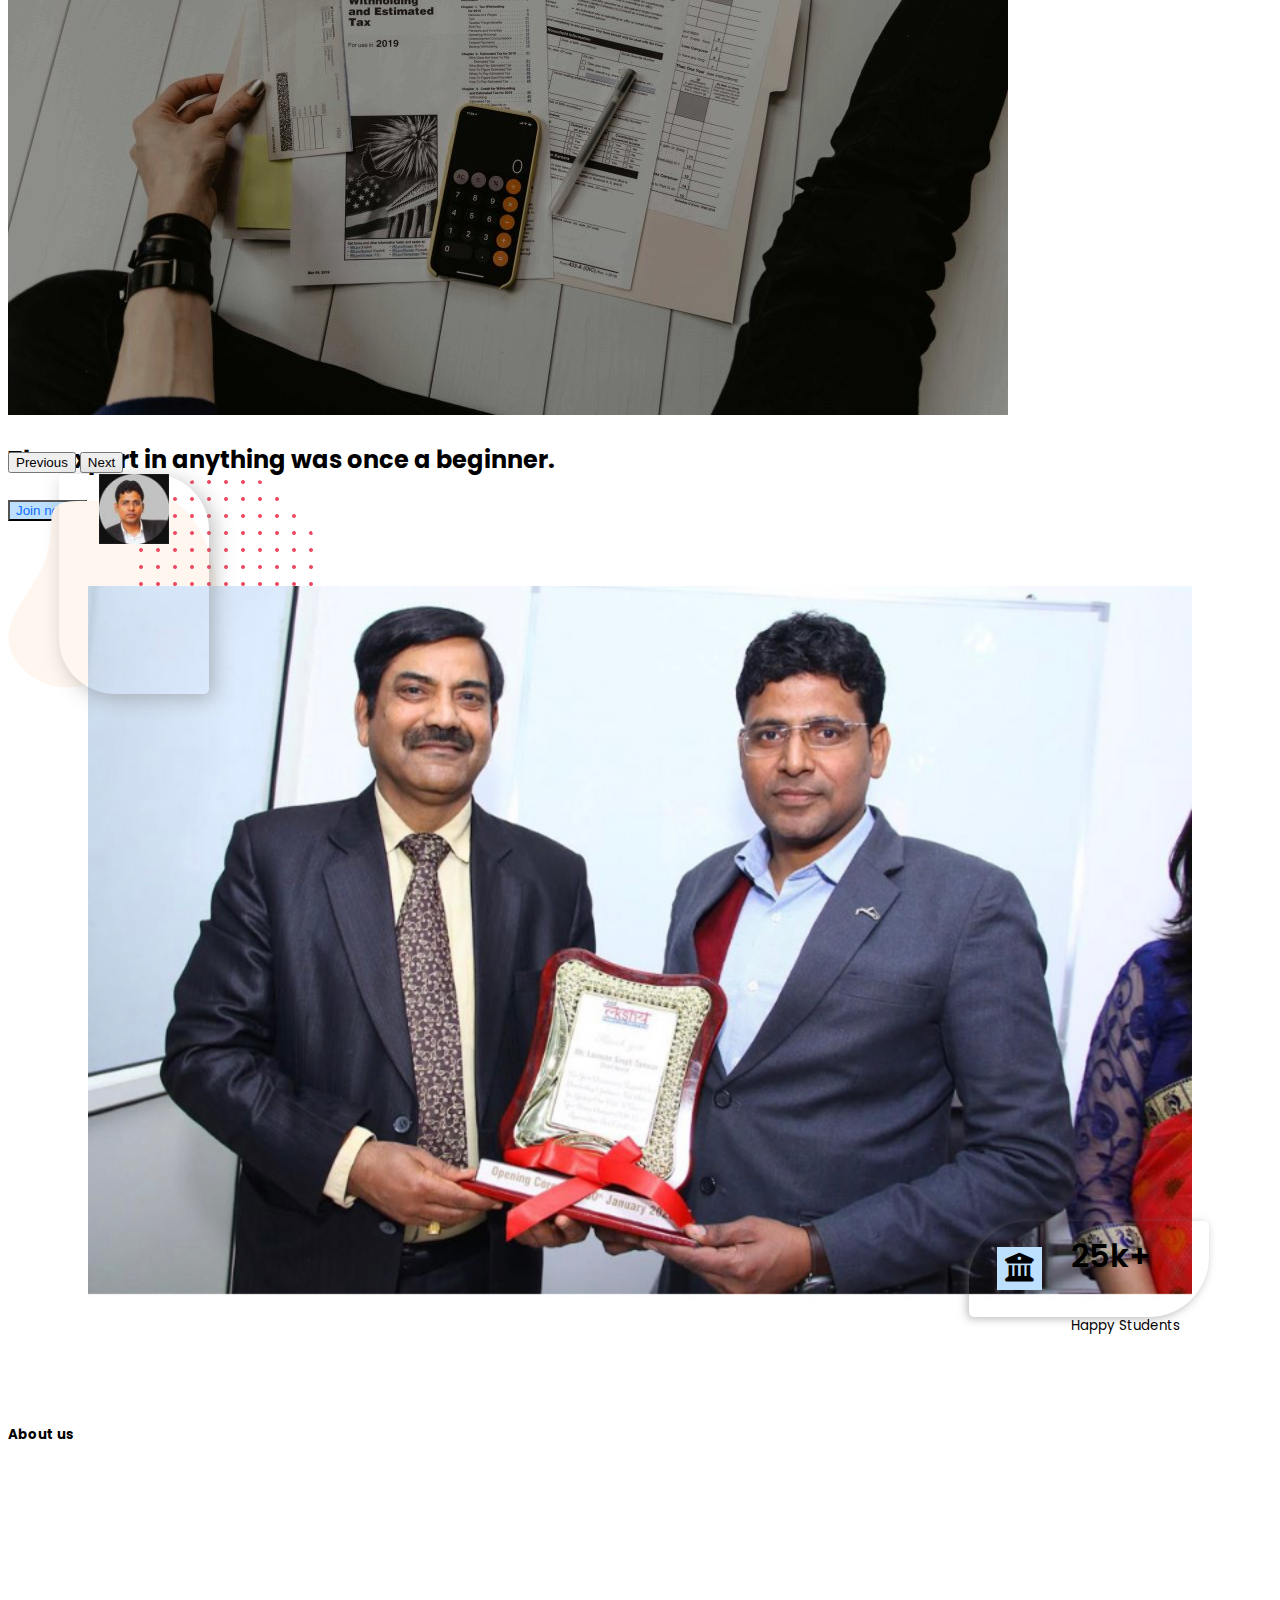
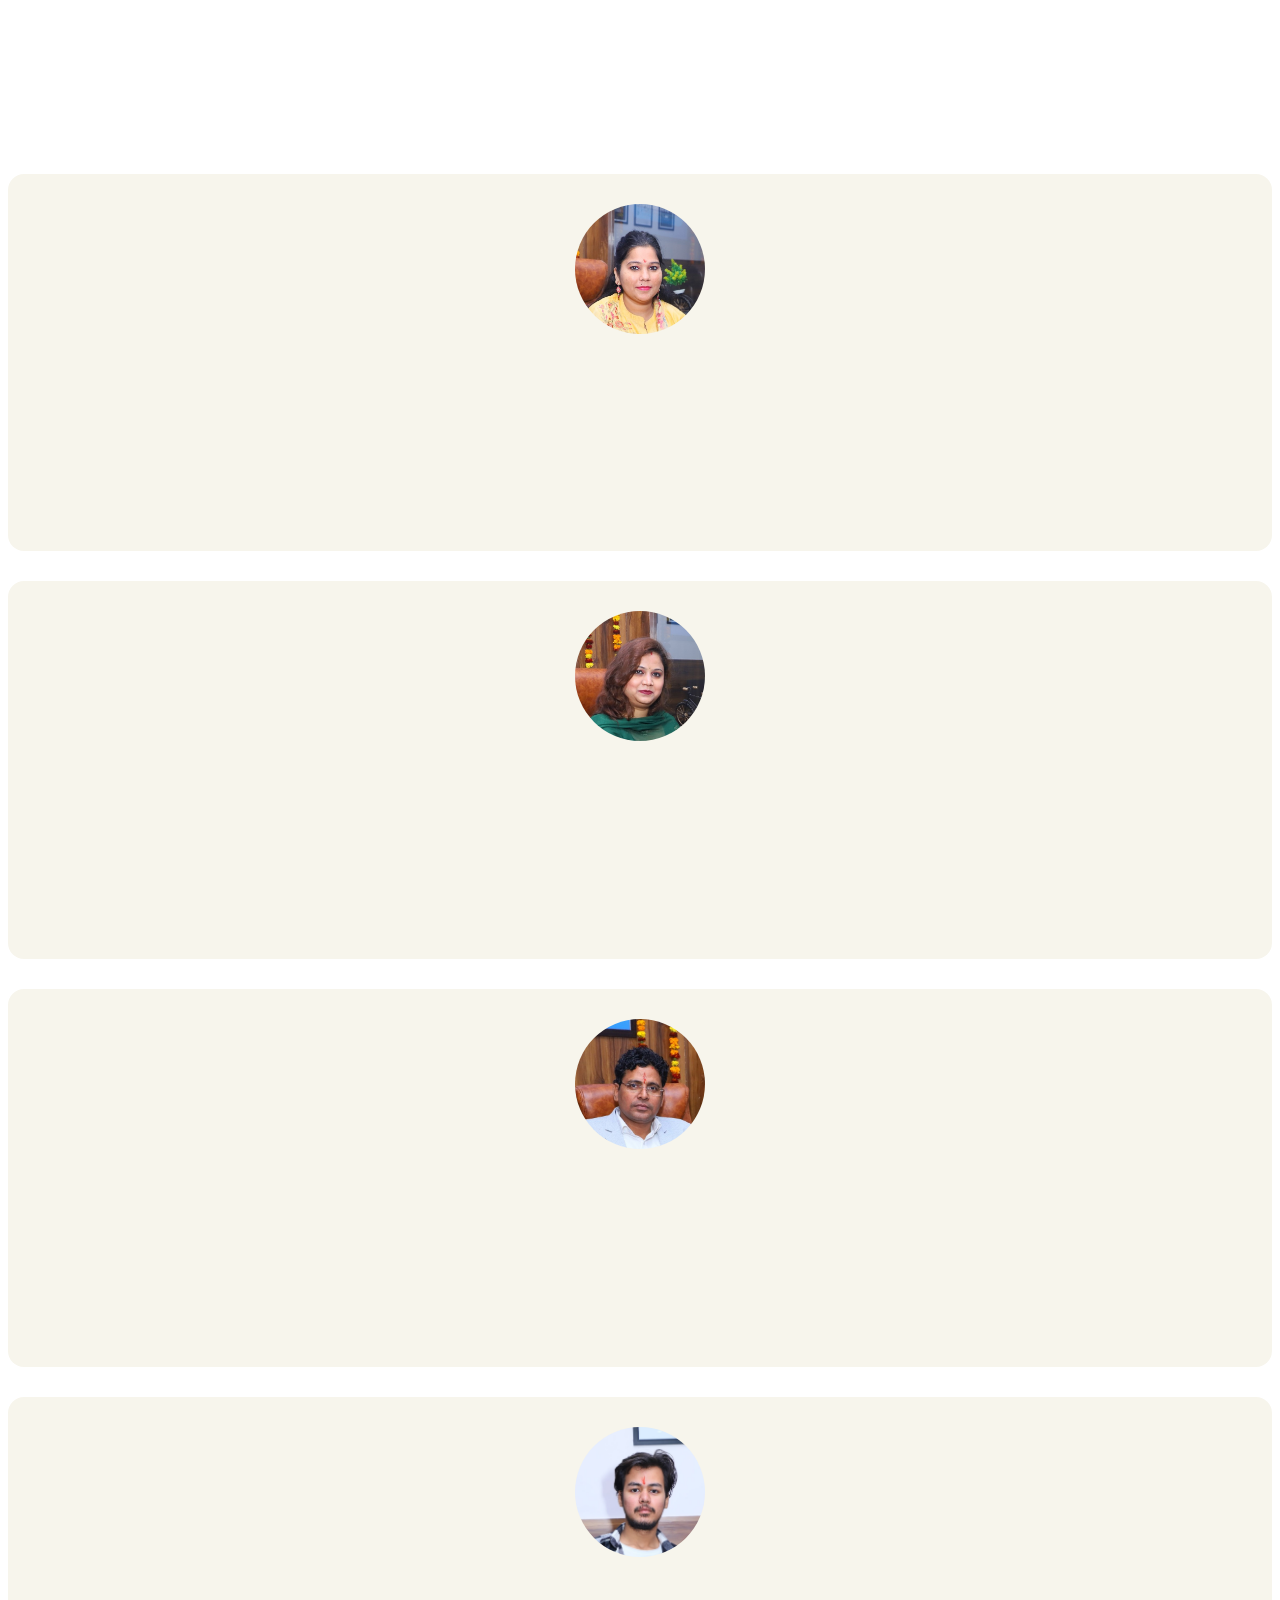
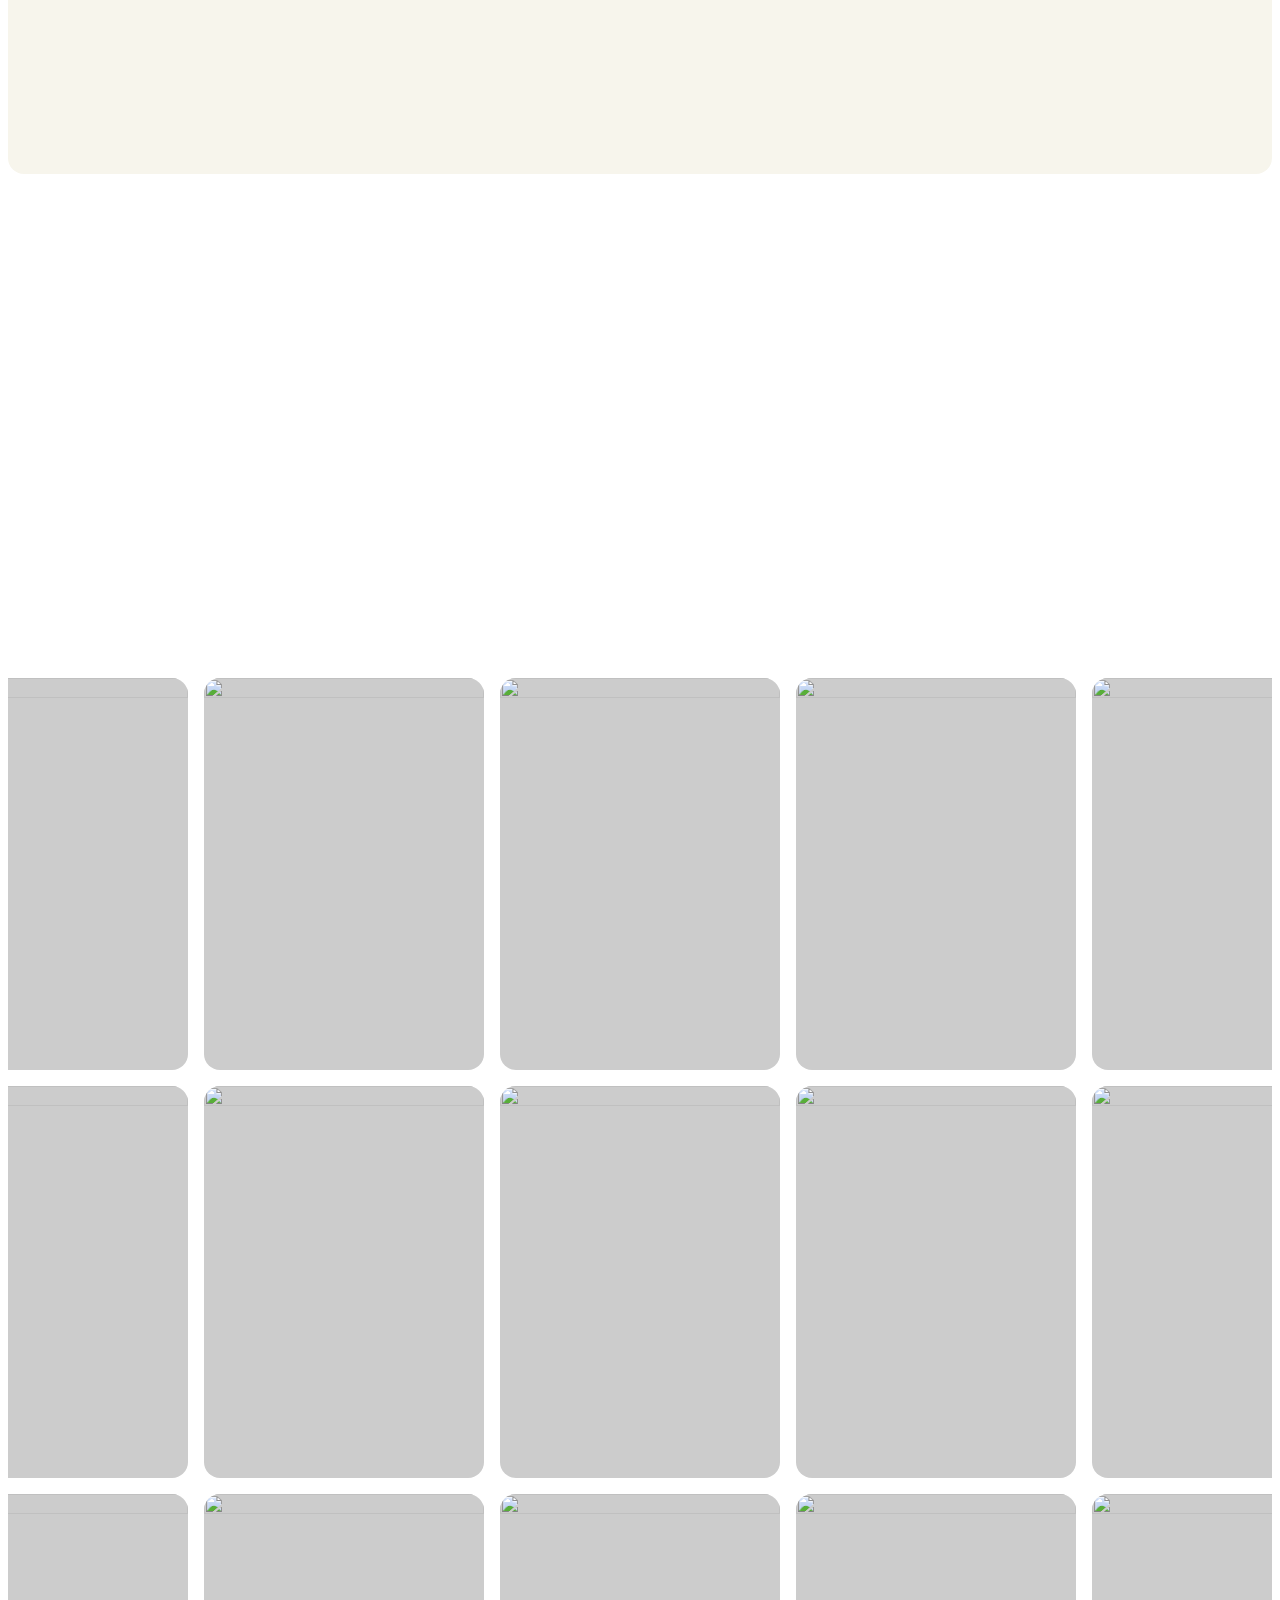
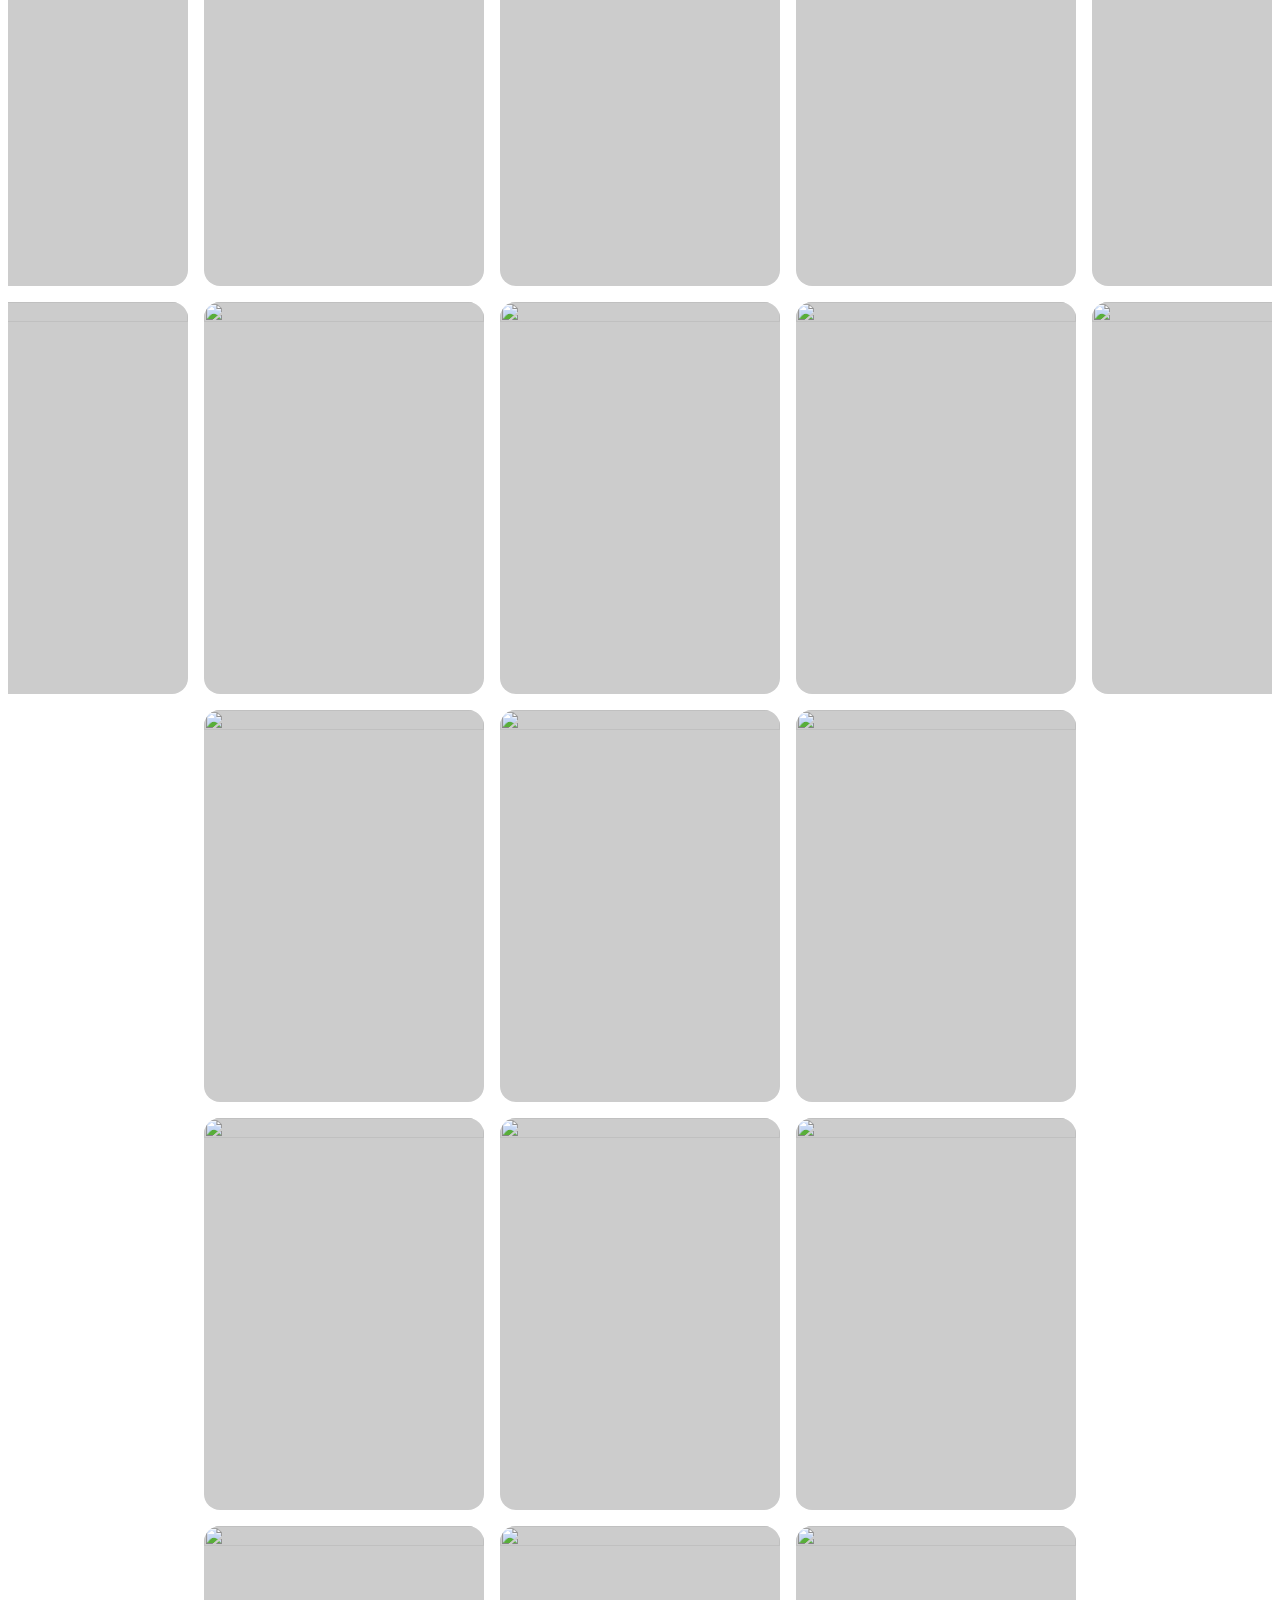
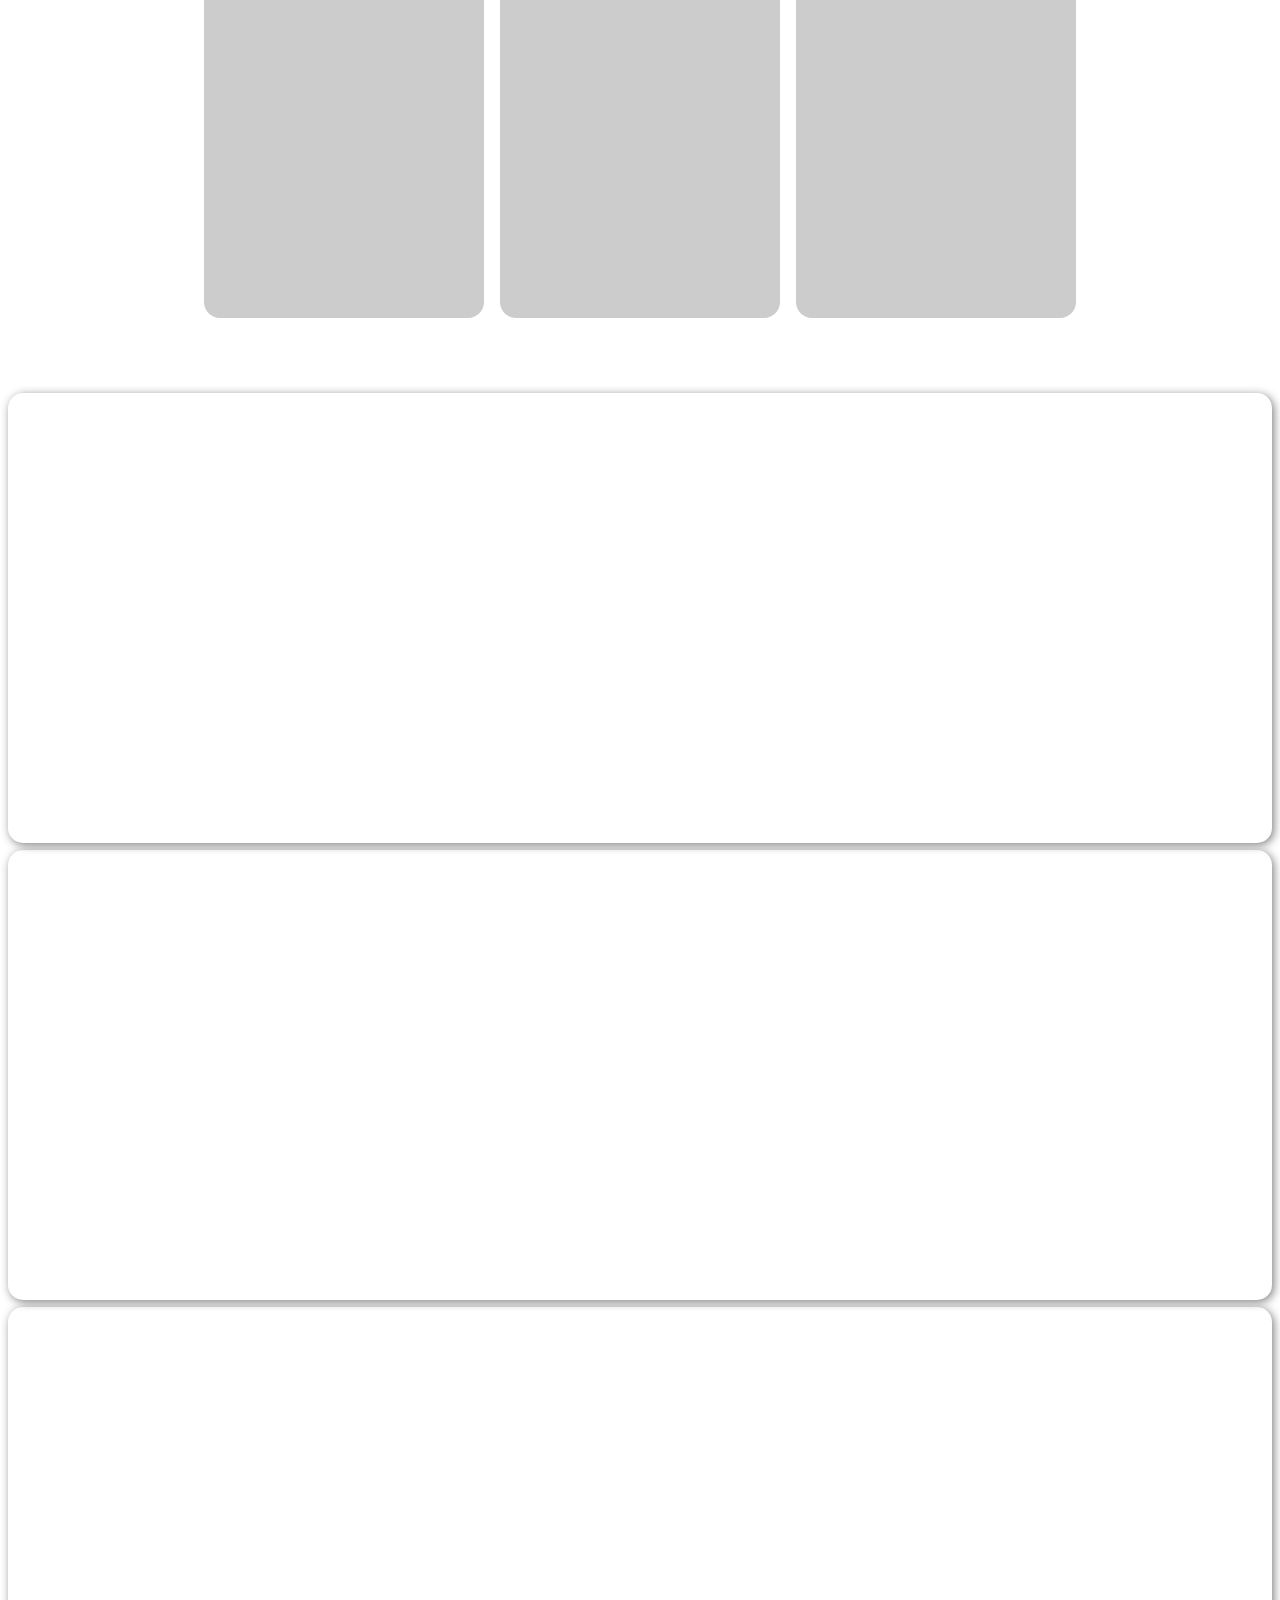
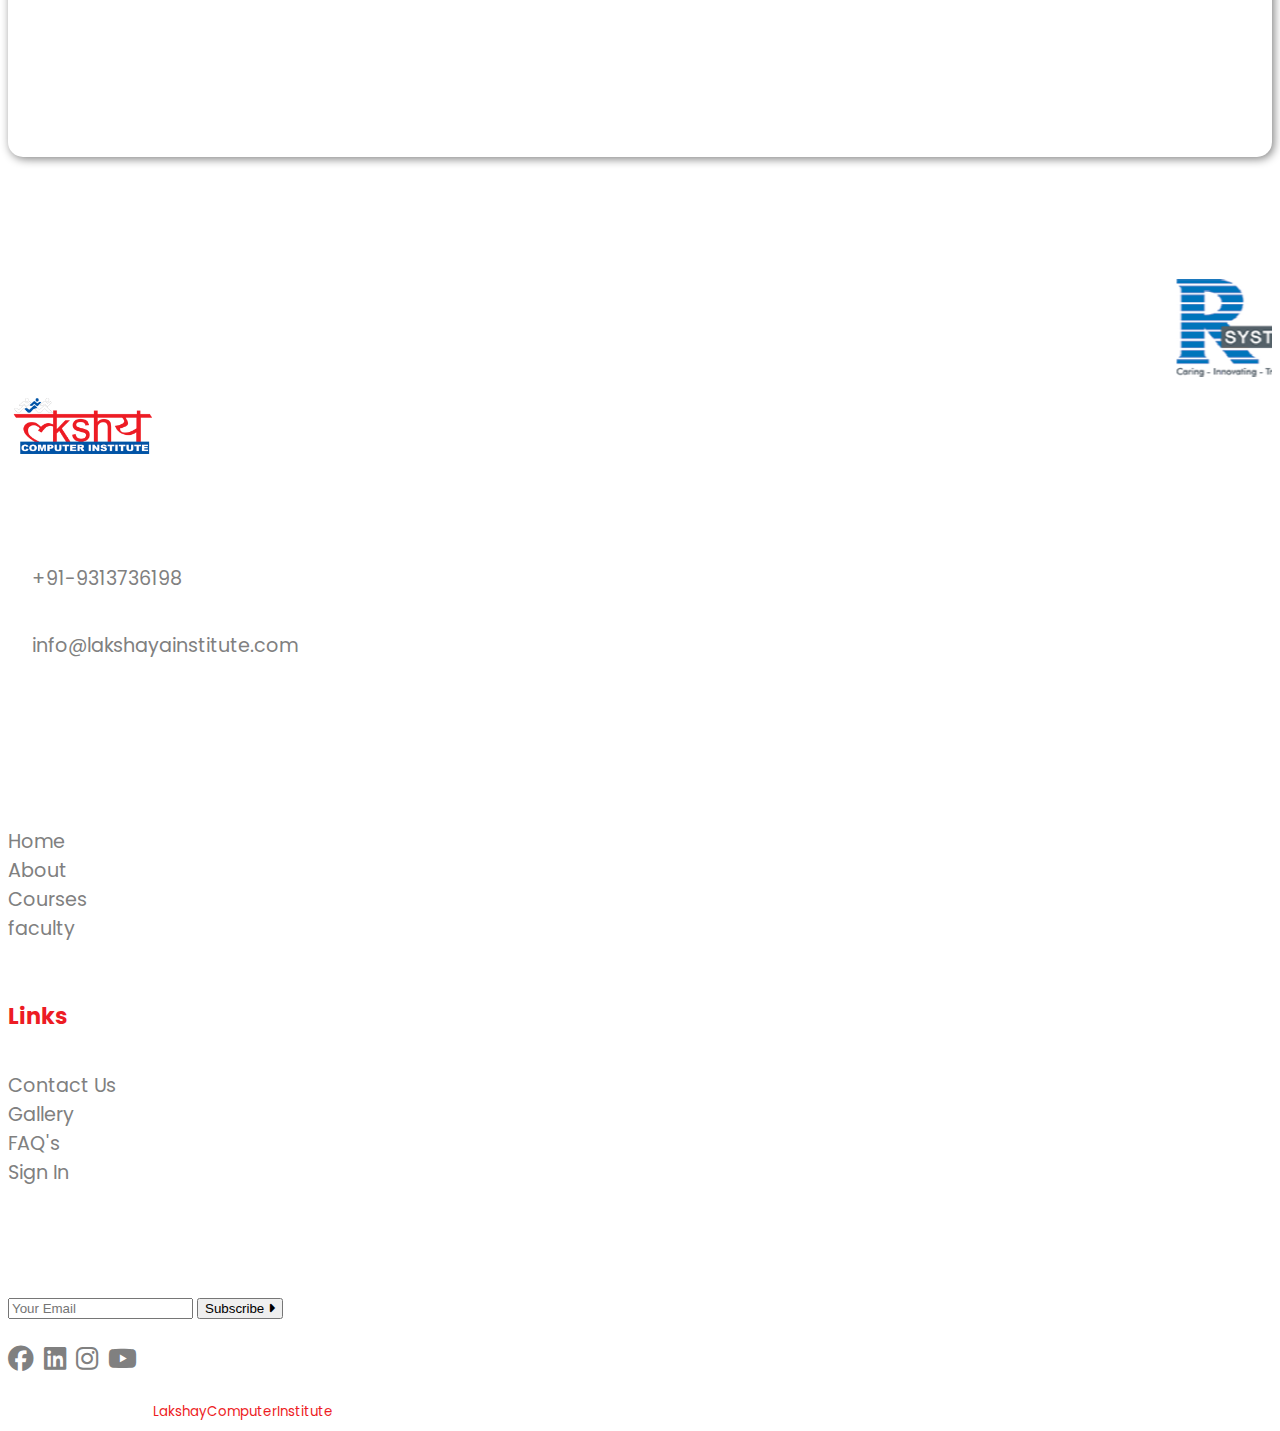
==== commit 5f2e91b9: "Add files via upload" ====
--- a/about.html
+++ b/about.html
@@ -196,7 +196,7 @@
                         <div class="our-team ">
                             <div class="picture"><img src="images/teacher1(1).jpeg" alt=""></div>
                             <div class="team-contant ">
-                                <h3 class="name" data-aos="fade-up" data-aos-duration="1000">Archana Singh</h3>
+                                <h3 class="name" data-aos="fade-up">Archana Singh</h3>
                                 <h4 class="title" data-aos="fade-up" data-aos-duration="1000">English Spoken</h4>
                             </div>
 
@@ -211,7 +211,7 @@
                         <div class="our-team">
                             <div class="picture"><img src="images/teacher2(2).jpeg" alt=""></div>
                             <div class="team-contant ">
-                                <h4 class="name " data-aos="fade-up" data-aos-duration="1000">Ritika Kashyap</h4>
+                                <h4 class="name " data-aos="fade-up">Ritika Kashyap</h4>
                                 <h4 class="title" data-aos="fade-up" data-aos-duration="1000">UX Designer</h4>
                             </div>
 
@@ -226,7 +226,7 @@
                         <div class="our-team">
                             <div class="picture"><img src="images/teacher3(3).jpeg" alt=""></div>
                             <div class="team-contant ">
-                                <h4 class="name" data-aos="fade-up" data-aos-duration="1000">Neeraj Aggerwal</h4>
+                                <h4 class="name" data-aos="fade-up">Neeraj Aggerwal</h4>
                                 <h4 class="title" data-aos="fade-up" data-aos-duration="1000">App Developer</h4>
                             </div>
 
@@ -241,7 +241,7 @@
                         <div class="our-team">
                             <div class="picture"><img src="images/teacher4(4).jpeg" alt=""></div>
                             <div class="team-contant ">
-                                <h4 class="name " data-aos="fade-up" data-aos-duration="1000">Param Singh</h4>
+                                <h4 class="name " data-aos="fade-up">Param Singh</h4>
                                 <h4 class="title" data-aos="fade-up" data-aos-duration="1000">Graphic Designer</h4>
                             </div>
 
@@ -255,6 +255,69 @@
                 </div>
             </div>
         </section>
+
+        <section class="pano-view">
+            <div class="container">
+                <div class="row d-flex justify-content-center">
+                    <div class="col col-12 col-sm-10 mt-4">
+                        <iframe
+                            src="https://momento360.com/e/u/de117caf2bfd408696b2753d3a70759a?utm_campaign=embed&utm_source=other&heading=-44.76&pitch=-2.58&field-of-view=75&size=medium&display-plan=true"
+                            class="rounded-4" width="100%" height="400px" frameborder="0"></iframe>
+                    </div>
+                </div>
+            </div>
+        </section>
+
+        <section class=" mt-5">
+            <div class="container-fluid gallary">
+                <h3 class="text-center mb-3 fw-bold text-danger " data-aos="fade-up" data-aos-duration="1000">Gallary
+                </h3>
+                <div class="grid">
+                    <div class="column">
+                        <img src="https://picsum.photos/500/700?random=1-1" alt="">
+                        <img src="https://picsum.photos/500/700?random=1-2" alt="">
+                        <img src="https://picsum.photos/500/700?random=1-3" alt="">
+                        <img src="https://picsum.photos/500/700?random=1-4" alt="">
+
+                    </div>
+                    <div class="column">
+                        <img src="https://picsum.photos/500/700?random=2-1" alt="">
+                        <img src="https://picsum.photos/500/700?random=2-2" alt="">
+                        <img src="https://picsum.photos/500/700?random=2-3" alt="">
+                        <img src="https://picsum.photos/500/700?random=2-4" alt="">
+                        <img src="https://picsum.photos/500/700?random=2-5" alt="">
+                        <img src="https://picsum.photos/500/700?random=2-6" alt="">
+                        <img src="https://picsum.photos/500/700?random=2-7" alt="">
+                    </div>
+                    <div class="column">
+                        <img src="https://picsum.photos/500/700?random=3-1" alt="">
+                        <img src="https://picsum.photos/500/700?random=3-2" alt="">
+                        <img src="https://picsum.photos/500/700?random=3-3" alt="">
+                        <img src="https://picsum.photos/500/700?random=3-4" alt="">
+                        <img src="https://picsum.photos/500/700?random=3-5" alt="">
+                        <img src="https://picsum.photos/500/700?random=3-6" alt="">
+                        <img src="https://picsum.photos/500/700?random=3-7" alt="">
+                    </div>
+                    <div class="column">
+                        <img src="https://picsum.photos/500/700?random=4-1" alt="">
+                        <img src="https://picsum.photos/500/700?random=4-2" alt="">
+                        <img src="https://picsum.photos/500/700?random=4-3" alt="">
+                        <img src="https://picsum.photos/500/700?random=4-4" alt="">
+                        <img src="https://picsum.photos/500/700?random=4-5" alt="">
+                        <img src="https://picsum.photos/500/700?random=4-6" alt="">
+                        <img src="https://picsum.photos/500/700?random=4-7" alt="">
+                    </div>
+                    <div class="column">
+                        <img src="https://picsum.photos/500/700?random=5-1" alt="">
+                        <img src="https://picsum.photos/500/700?random=5-2" alt="">
+                        <img src="https://picsum.photos/500/700?random=5-3" alt="">
+                        <img src="https://picsum.photos/500/700?random=5-4" alt="">
+                    </div>
+                </div>
+            </div>
+        </section>
+
+
 
         <!-- //////////////////////////MAP/////////////////////////////// -->
 
@@ -265,10 +328,23 @@
                         <h2 class="fw-bold text-center text-danger" data-aos="fade-up" data-aos-duration="1000">Our
                             Branches</h2>
                     </div>
-                    <div class="col col-12 col-sm-10 map-branch mt-4">
-                        <iframe loading="lazy"
-                            src="https://www.google.com/maps/d/embed?mid=1hQ1iUJzFoN8OSBtavCD4j2GFDa4mf24&ehbc=2E312F"
-                            width="100%" height="450px"></iframe>
+                    <div class="col col-12 col-md-4 map-branch mt-4">
+                        <iframe
+                            src="https://www.google.com/maps/embed?pb=!1m18!1m12!1m3!1d3502.6601521291527!2d77.07395467432843!3d28.609970475677024!2m3!1f0!2f0!3f0!3m2!1i1024!2i768!4f13.1!3m3!1m2!1s0x390d04cbadc3cb69%3A0xacb3c36ce79befb6!2sLakshaya%20Computer%20Institute-Computer%20Institute%20In%20Janakpuri-Computer%20Institute%20In%20Uttam%20nagar-Computer%20Institute%20In%20Sagarpur!5e0!3m2!1sen!2sin!4v1711804951366!5m2!1sen!2sin"
+                            width="100%" height="450" style="border:0;" allowfullscreen="" loading="lazy"
+                            referrerpolicy="no-referrer-when-downgrade"></iframe>
+                    </div>
+                    <div class="col col-12 col-md-4 map-branch mt-4">
+                        <iframe
+                            src="https://www.google.com/maps/embed?pb=!1m18!1m12!1m3!1d9652.798496570249!2d77.07244620052886!3d28.61023988215949!2m3!1f0!2f0!3f0!3m2!1i1024!2i768!4f13.1!3m3!1m2!1s0x390d04b47e8eb783%3A0xd4cf6653c74786a0!2sLakshya%20Computer%20Institute!5e0!3m2!1sen!2sin!4v1711805198982!5m2!1sen!2sin"
+                            width="100%" height="450" style="border:0;" allowfullscreen="" loading="lazy"
+                            referrerpolicy="no-referrer-when-downgrade"></iframe>
+                    </div>
+                    <div class="col col-12 col-md-4 map-branch mt-4">
+                        <iframe
+                            src="https://www.google.com/maps/embed?pb=!1m18!1m12!1m3!1d11380.366923055899!2d77.05692118316705!3d28.60820451097995!2m3!1f0!2f0!3f0!3m2!1i1024!2i768!4f13.1!3m3!1m2!1s0x390d1b3285ee76cf%3A0x456d6f06ecbbcb16!2sLakshya%20Institute!5e0!3m2!1sen!2sin!4v1711805251447!5m2!1sen!2sin"
+                            width="100%" height="450" style="border:0;" allowfullscreen="" loading="lazy"
+                            referrerpolicy="no-referrer-when-downgrade"></iframe>
                     </div>
                 </div>
             </div>
@@ -302,11 +378,11 @@
         <!-- //////////////////////CONTACT/////////////////// -->
 
         <section class="Contact mt-5 bg-dark" id="Contact">
-            <div class="container-fluid ">
+            <div class="container-fluid">
                 <div
                     class="row px-2 px-md-0 pt-md-4 py-4 d-flex justify-content-evenly border-bottom border-secondary border-opacity-50">
                     <div class="col col-12 col-md-4 ">
-                        <div class="logo ms-3"><img src="images/logo-white.png" width="130" alt=""></div>
+                        <div class="logo ms-3"><img src="images/logo-white.png" width="150" alt=""></div>
                         <ul class="p-md-4">
                             <li>
                                 <p><i class="fa-solid fa-map-location-dot "></i></p> &nbsp;
@@ -318,8 +394,7 @@
                             </li>
                             <li>
                                 <p><i class="fa-solid fa-envelope"></i></p> &nbsp; <a
-                                    href="mailto:info@lakshayainstitute.com">
-                                    info@lakshayainstitute.com</a>
+                                    href="mailto:info@lakshayainstitute.com">info@lakshayainstitute.com</a>
                             </li>
                         </ul>
                     </div>
@@ -328,12 +403,13 @@
                             <li>
                                 <h5 class="head fw-bold text-primary">Online Platform</h5>
                             </li>
+                            <li><a href="about.html">Home</a></li>
                             <li><a href="about.html">About</a></li>
                             <li><a href="courses.html">Courses</a></li>
                             <li><a href="about.html">faculty</a></li>
                         </ul>
                     </div>
-                    <div class="col col-4 col-sm-2">
+                    <div class="col col-3 col-sm-2">
                         <ul class="Links lh-lg mt-sm-4">
                             <li>
                                 <h5 class="head fw-bold  " style="color: #ED1C24;">Links</h5>
@@ -344,7 +420,7 @@
                             <li><a href="login.html">Sign In</a></li>
                         </ul>
                     </div>
-                    <div class="col col-4 ">
+                    <div class="col col-5 col-sm-4">
                         <h5 class="head fw-bold mt-sm-4 text-success mb-3">Contacts</h5>
                         <div class="d-flex flex-column">
                             <input type="email" class="form-control btn-your-email text-center mb-2"
@@ -355,7 +431,7 @@
                         <ul class="icons mt-3">
                             <li><a href="https://www.facebook.com/Lakshayacomputerinstitute/" target="_blank"><i
                                         class="fa-brands fa-facebook"></i></a></li>
-                            <li><a href="https://www.linkedin.com" target="_blank"><i
+                            <li><a href="https://www.linkedin.com/company/99823498/admin/feed/posts/" target="_blank"><i
                                         class="fa-brands fa-linkedin"></i></a></li>
                             <li><a href="https://www.instagram.com/lakshayacomputerinstitute?utm_source=ig_web_button_share_sheet&igsh=ZDNlZDc0MzIxNw=="
                                     target="_blank"><i class="fa-brands fa-instagram"></i></a></li>
@@ -365,9 +441,10 @@
                     </div>
                 </div>
                 <div class="copyright">
-                    <div class="col col-12 p-0 p-sm-2 text-center fw-light"><small> &copy; Copyright 2024
-                            by <span style="color: #ED1C24;">LakshayComputerInstitute</span>| Developed By <a href="#"
-                                class="text-decoration-none">Chetan</a>. All Rights Reserved</small>
+                    <div class="col col-12 p-0 p-sm-2 text-center fw-light"><small>&copy; Copyright 2024
+                            by <span style="color: #ED1C24;">LakshayComputerInstitute</span> | Developed By <a
+                                href="https://www.instagram.com/chandu_rajputt/" target="_blank"
+                                class="text-decoration-none">Chetan</a> All Rights Reserved.</small>
                     </div>
                 </div>
             </div>
@@ -376,7 +453,7 @@
         <!-- ////////////////SCROLL UP BTN////////////////////////// -->
 
         <div class="scroll-up">
-            <a href="#"><i class="fa-solid fa-chevron-up bg-primary  rounded-circle text-light"></i></a>
+            <a href="#front-page"><i class="fa-solid fa-chevron-up bg-primary  rounded-circle text-light"></i></a>
         </div>
     </footer>
     <!-- Bootstrap JavaScript Libraries -->
--- a/style.css
+++ b/style.css
@@ -1,13 +1,10 @@
 @import url('https://fonts.googleapis.com/css2?family=Poppins:ital,wght@0,100;0,200;0,300;0,400;0,500;0,600;0,700;0,800;0,900;1,100;1,200;1,300;1,400;1,500;1,600;1,700;1,800;1,900&display=swap');
-
 /* font-family: "Poppins", sans-serif; */
 
 @import url('https://fonts.googleapis.com/css2?family=Kalam:wght@300;400;700&family=Poppins:ital,wght@0,100;0,200;0,300;0,400;0,500;0,600;0,700;0,800;0,900;1,100;1,200;1,300;1,400;1,500;1,600;1,700;1,800;1,900&display=swap');
-
 /* font-family: "Kalam", cursive; */
 
 @import url('https://fonts.googleapis.com/css2?family=Archivo+Narrow:ital,wght@0,400..700;1,400..700&family=Kalam:wght@300;400;700&family=Poppins:ital,wght@0,100;0,200;0,300;0,400;0,500;0,600;0,700;0,800;0,900;1,100;1,200;1,300;1,400;1,500;1,600;1,700;1,800;1,900&display=swap');
-
 /* font-family: "Archivo Narrow", sans-serif; */
 
 body {
@@ -72,6 +69,7 @@
 }
 
 @media (max-width: 450px) {
+
     .navbar .navbar-nav {
         width: 100% !important;
     }
@@ -79,6 +77,10 @@
     .navbar-nav .nav-item .active {
         background-color: #F8F9FA;
         color: #0D6EFD;
+    }
+
+    .Contact .btn-your-email::placeholder {
+        font-weight: bold;
     }
 
     .btn-try-free {
@@ -743,11 +745,6 @@
         font-size: 1rem;
     }
 
-    .Contact .btn-your-email {
-        padding: 2px 2px;
-
-    }
-
     .Contact .email-text {
         font-size: .7rem;
     }
@@ -757,7 +754,7 @@
     }
 
     .copyright small {
-        font-size: .5rem;
+        font-size: .7rem;
     }
 }
 
@@ -875,6 +872,30 @@
 
 .courses-slider .slide p::-webkit-scrollbar-thumb {
     background-color: #0D6EFD;
+}
+
+/* ////////////////////KNOW-MORE//////////////////////// */
+
+.know-more .know-about-gd img {
+    width: 24em;
+    transition: .4s;
+}
+
+.know-more .know-about-gd:hover img {
+    filter: drop-shadow(grey 9px 9px 9px);
+    transform: translateY(-1rem);
+}
+
+.know-more .know-about-gd button {
+    background-color: #bde0fe;
+    color: #0D6EFD;
+    transition: .3s all ease;
+}
+
+.know-more .know-about-gd button:hover {
+    background-color: #0D6EFD;
+    color: white;
+    letter-spacing: 2px;
 }
 
 /* ////////////////////STUDENTS-ROJECTS-SLIDER//////////////////////// */
@@ -1157,6 +1178,85 @@
     background-color: #f7f5ec;
 }
 
+/* ////////////////////////////////////PANO-VIEW//////////////////////// */
+
+/* ///////////////////////GALLARY/////////////////////////////// */
+
+@import "https://unpkg.com/normalize.css";
+
+*,
+*:after,
+*:before {
+    box-sizing: border-box;
+}
+
+:root {
+    --gap: 1rem;
+    --card-width: clamp(280px, 20vw, 100vw);
+    --card-aspect-ratio: 5 / 7;
+    --card-height: calc(var(--card-width) * (7 / 5));
+}
+
+.gallary {
+    display: grid;
+    place-items: center;
+    overflow-x: hidden;
+    justify-content: center;
+    min-height: 100vh;
+}
+
+.gallary .grid {
+    display: grid;
+    justify-content: center;
+    grid-template-columns: repeat(5, var(--card-width));
+    gap: 1rem;
+    /* overflow: hidden shouldn't break this? */
+    overflow: hidden;
+}
+
+
+.gallary .column {
+    display: grid;
+    gap: 1rem;
+    align-content: start;
+}
+
+.gallary .column:not(:nth-of-type(3)) {
+    animation: scale 1s linear both;
+    animation-timeline: scroll(root);
+}
+
+/* The distance is the number of cards minus 100vh */
+.gallary .column:is(:nth-of-type(2), :nth-of-type(4)) {
+    --origin: calc(var(--gap) * -1);
+    --destination: calc(var(--card-height) * 1.5 + var(--gap));
+}
+
+.gallary .column:is(:nth-of-type(1), :nth-of-type(5)) {
+    --origin: calc(var(--gap) * -2);
+    --destination: calc(var(--card-height) * 3.4 + var(--gap));
+}
+
+@keyframes scale {
+    0% {
+        transform: translateY(var(--origin, 0%));
+    }
+
+    100% {
+        transform: translateY(var(--destination, -50%));
+    }
+}
+
+.gallary img {
+    max-width: 100%;
+    border: 0;
+    padding: 0;
+    max-height: 100%;
+    width: 100%;
+    aspect-ratio: 5 / 7;
+    background: hsl(0 0% 80%);
+    border-radius: 1rem;
+}
 
 /* /////////////////////////////////////////////////////////////////////////////////////////////////////////// */
 /* /////////////////////////////////////////////////////LOGIN////////////////////////////////////////////////// */
@@ -1238,4 +1338,261 @@
     .login .sign-with {
         font-size: 0.7rem;
     }
+}
+
+/* ///////////////////////////////////////////////////////////////////////////////////////////////////////////////
+////////////////////////////////////////////GRAPHIC DESIGNING////////////////////////////////////////////////////
+////////////////////////////////////////////////////////////////////////////////////////////////////////////// */
+
+.graphic-designing .introduction {
+    background-color: #9B1D20;
+    background-image: url(images/cutted-bg.png);
+    background-repeat: no-repeat;
+    background-size: 100% 100%;
+    height: auto;
+}
+
+.graphic-designing .breadcrumb li {
+    color: white;
+    font-size: .9rem;
+}
+
+.graphic-designing .breadcrumb li a {
+    text-decoration: none;
+    color: white;
+    transition: .2s all ease-in-out;
+}
+
+.graphic-designing .breadcrumb li a:hover {
+    text-decoration: underline;
+}
+
+.parallax-wrap {
+    position: relative;
+    width: 100%;
+    height: 110vh;
+    overflow: hidden;
+    display: flex;
+    justify-content: center;
+    align-items: center;
+}
+
+.parallax-wrap span img {
+    /* filter: drop-shadow(#141414a6 0px 50px 50px); */
+    margin: 0;
+    overflow: hidden;
+    width: 500px;
+}
+
+.parallax-wrap span {
+    position: absolute;
+    height: auto;
+    width: 550px;
+}
+
+.parallax-wrap span h1 {
+    font-size: 3rem;
+}
+
+.parallax-wrap span:nth-child(1) {
+    top: 0%;
+    left: 0%;
+    z-index: 3;
+}
+
+.parallax-wrap span:nth-child(2) {
+    top: 15%;
+    left: 40%;
+    z-index: 3;
+}
+
+@media (max-width:1024px) {
+    .parallax-wrap span img {
+        width: 450px;
+    }
+}
+
+@media (max-width:940px) {
+
+    .parallax-wrap span h1 {
+        font-size: 2.2rem;
+    }
+
+    .parallax-wrap span img {
+        width: 400px;
+    }
+
+    .parallax-wrap span {
+        width: 380px;
+    }
+
+    .parallax-wrap span:nth-child(2) {
+        left: 45%;
+    }
+}
+
+@media (max-width:700px) {
+
+    .parallax-wrap span img {
+        width: 350px;
+    }
+
+    .parallax-wrap span:nth-child(1) {
+        top: 5%;
+    }
+
+    .parallax-wrap span {
+        font-size: 0.9rem;
+        width: fit-content;
+    }
+
+    .parallax-wrap span p {
+        padding-right: 1.5rem;
+    }
+
+}
+
+@media (max-width:576px) {
+
+    .graphic-designing .introduction {
+        background-size: contain;
+    }
+
+    .parallax-wrap {
+        height: 90vh;
+    }
+
+    .parallax-wrap span img {
+        display: none;
+    }
+
+    .parallax-wrap span:nth-child(2) {
+        left: 10%;
+    }
+
+    .parallax-wrap span {
+        width: 500px;
+    }
+}
+
+@media (max-width:450px) {
+    .graphic-designing .parallax-wrap img {
+        display: none;
+    }
+
+    .parallax-wrap span h1 {
+        font-size: 2.5rem;
+    }
+
+    .parallax-wrap span {
+        width: fit-content;
+    }
+
+    .parallax-wrap span:nth-child(2) {
+        left: 5%;
+    }
+}
+
+/* ///////////////////////highlights/////////////////////// */
+
+.graphic-designing .highlights {
+    background-color: #9B1D20;
+}
+
+.graphic-designing .highlights h1 {
+    font-family: "Archivo Narrow", sans-serif;
+    letter-spacing: 4px;
+}
+
+.graphic-designing .highlights ul li i {
+    margin-right: 4px;
+}
+
+/* //////////////////what-you-will-learn/////////////// */
+
+.graphic-designing .what-you-will-learn {
+    background-color: #9B1D20;
+    padding: 7rem 0rem;
+    background-image: url(images/peacock-bg.png);
+    background-repeat: no-repeat;
+    background-position: left;
+    background-size: contain;
+}
+
+.what-you-will-learn .left-nav a {
+    border: none;
+    background: none;
+    color: whitesmoke;
+    font-weight: bold;
+    border-left: 1px #bde0fe solid;
+    transition: .2ms;
+    font-family: "Archivo Narrow", sans-serif;
+    letter-spacing: 2px;
+}
+
+.what-you-will-learn .left-nav .active {
+    color: #F3A712;
+    border-left: 2px #F3A712 solid;
+}
+
+.what-you-will-learn .left-nav a:hover {
+    color: #F3A712;
+    border-left: 2px #F3A712 solid;
+}
+
+.what-you-will-learn .tab-content i {
+    margin-right: 4px;
+}
+
+@media (max-width:1024px) {
+
+    .graphic-designing .what-you-will-learn {
+        background-size: 40%;
+    }
+
+    .what-you-will-learn .left-nav a {
+        letter-spacing: normal;
+    }
+}
+
+@media (max-width:450px) {
+    .graphic-designing .what-you-will-learn {
+        background-image: none;
+    }
+}
+
+/* /////////////////////tools//////////////////////////// */
+
+.tools {
+    background: linear-gradient(#9B1D20 10%, #F3A712 55%);
+}
+
+.tools h2 {
+    font-family: "Archivo Narrow", sans-serif;
+}
+
+.tools .software ul {
+    user-select: none;
+    display: flex;
+    justify-content: center;
+}
+
+.tools .software ul li {
+    background: transparent;
+    border: 0px;
+}
+
+@media (max-width:768px) {
+    .tools .software ul img {
+        width: 60px;
+        height: 60px;
+    }
+}
+
+@media (max-width:750px) {
+
+    .tools {
+        /* background-color: #0D6EFD; */
+        background: linear-gradient(#9B1D20 5%, #F3A712 25%);
+    }
 }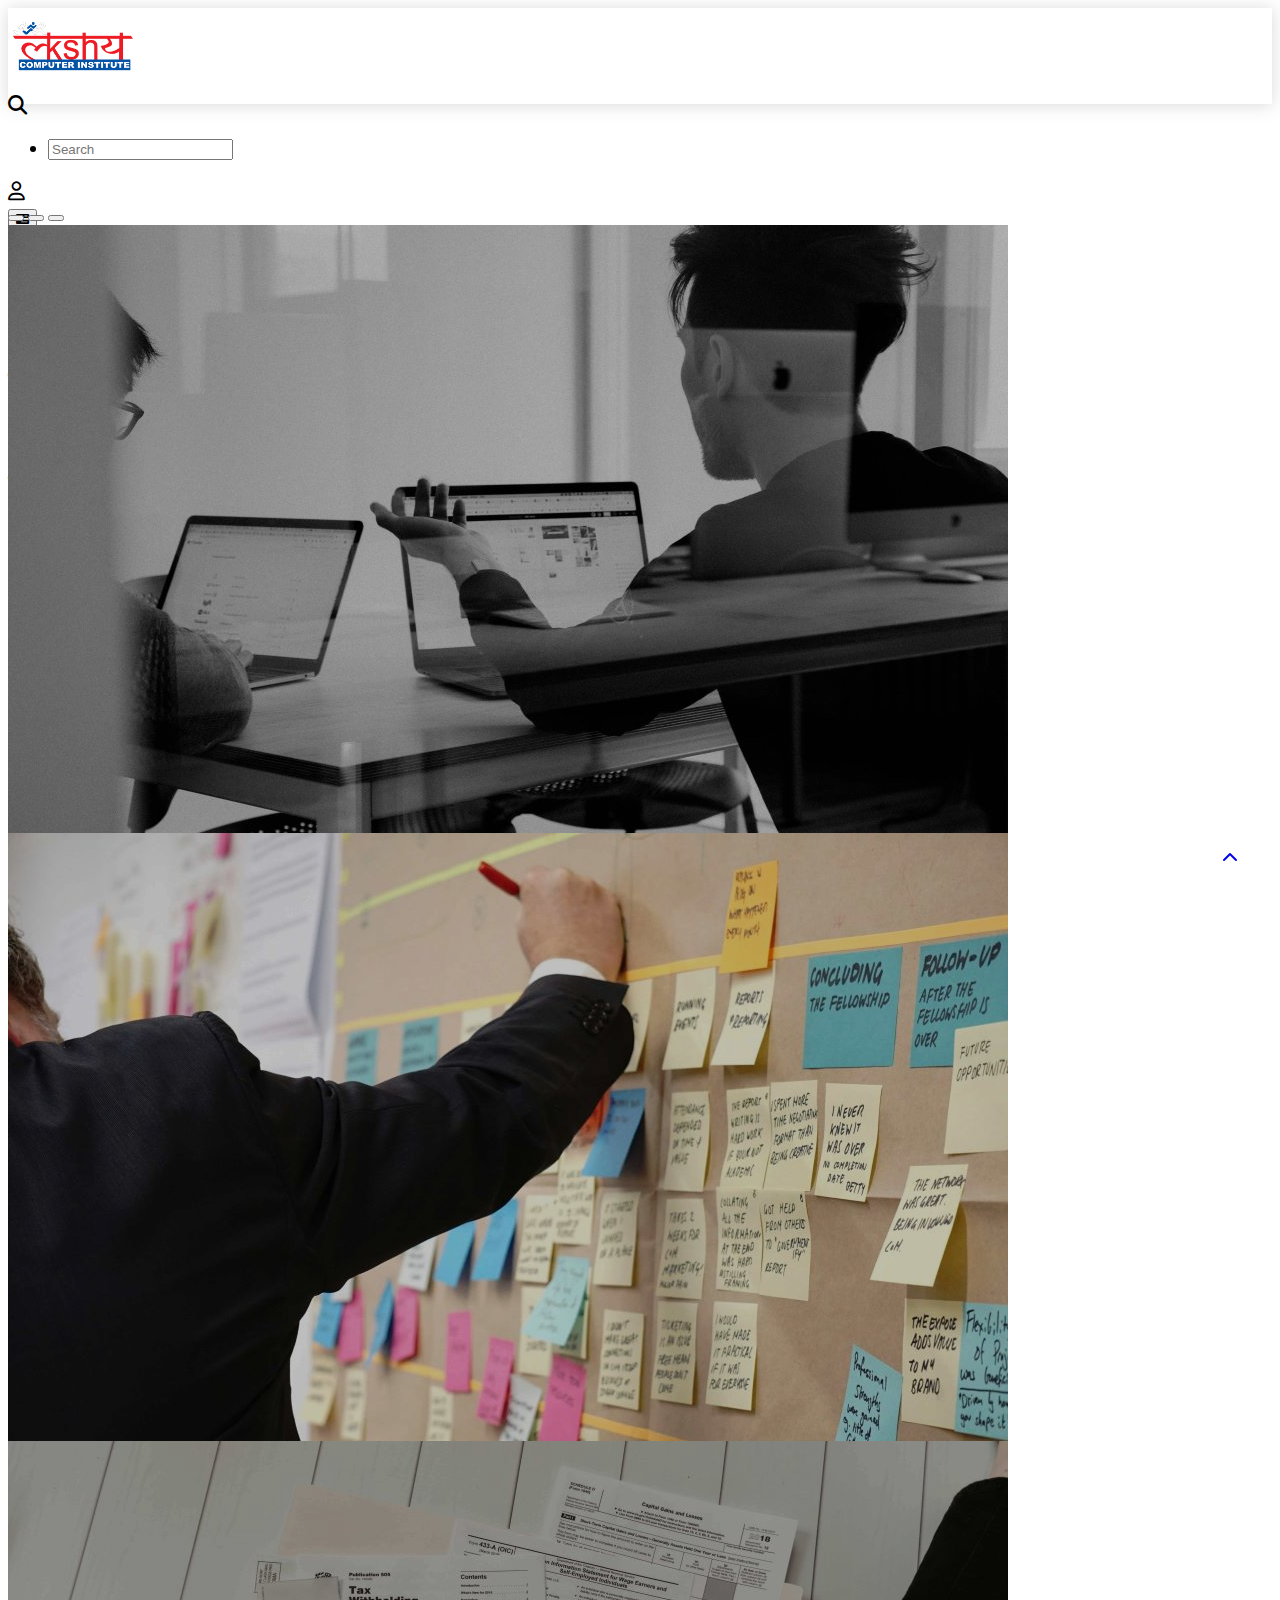
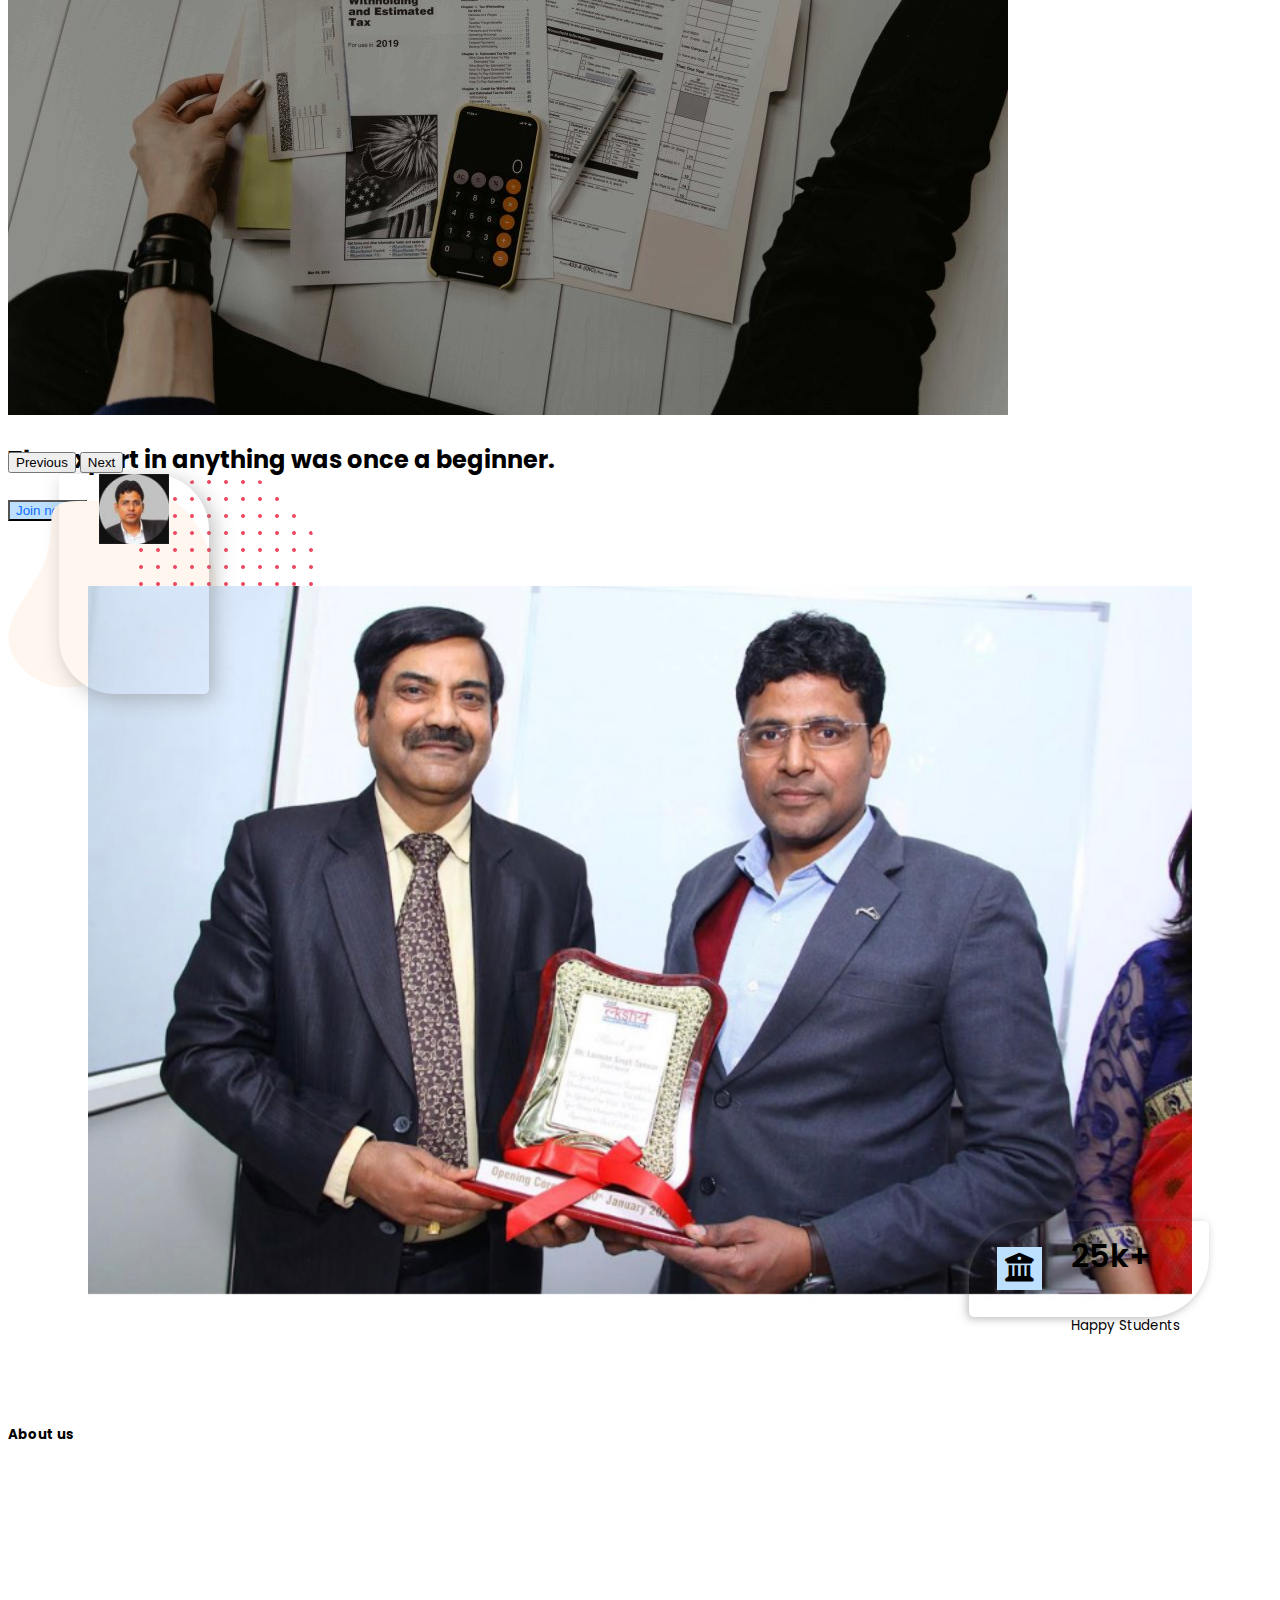
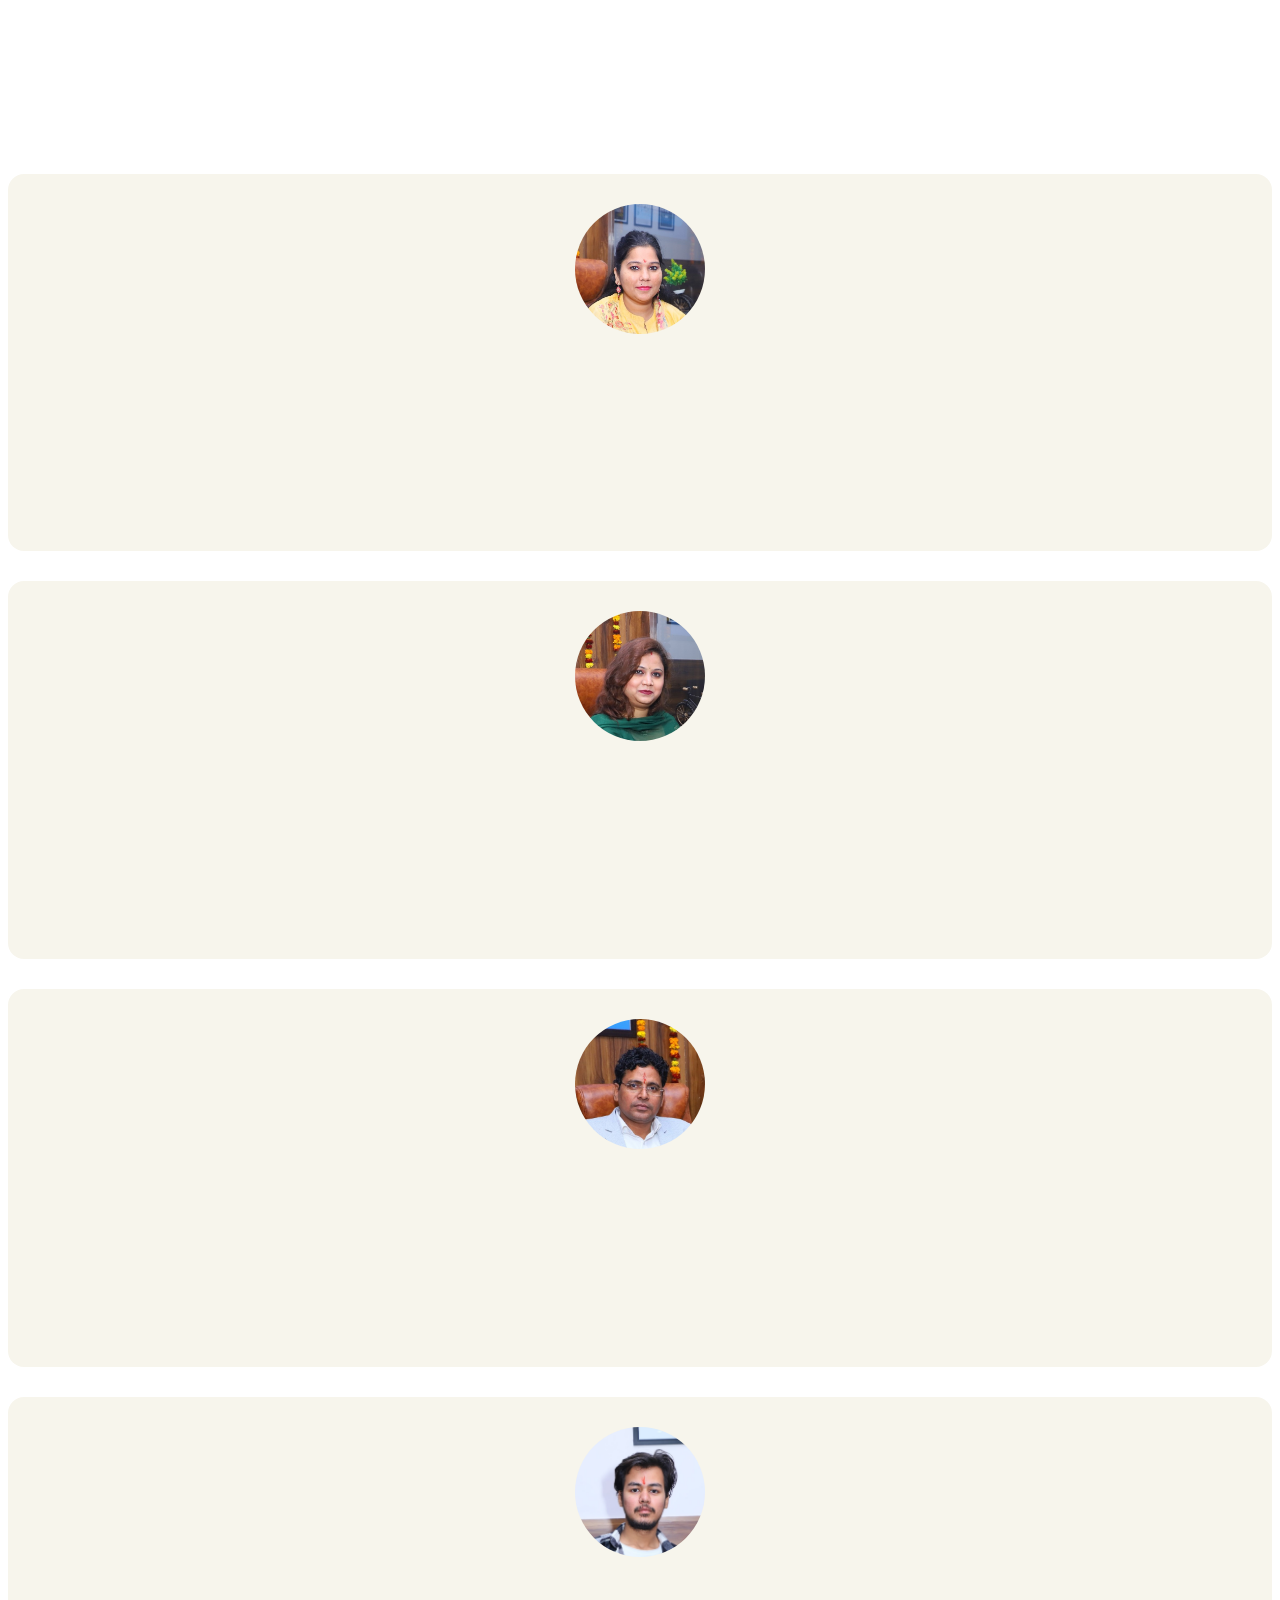
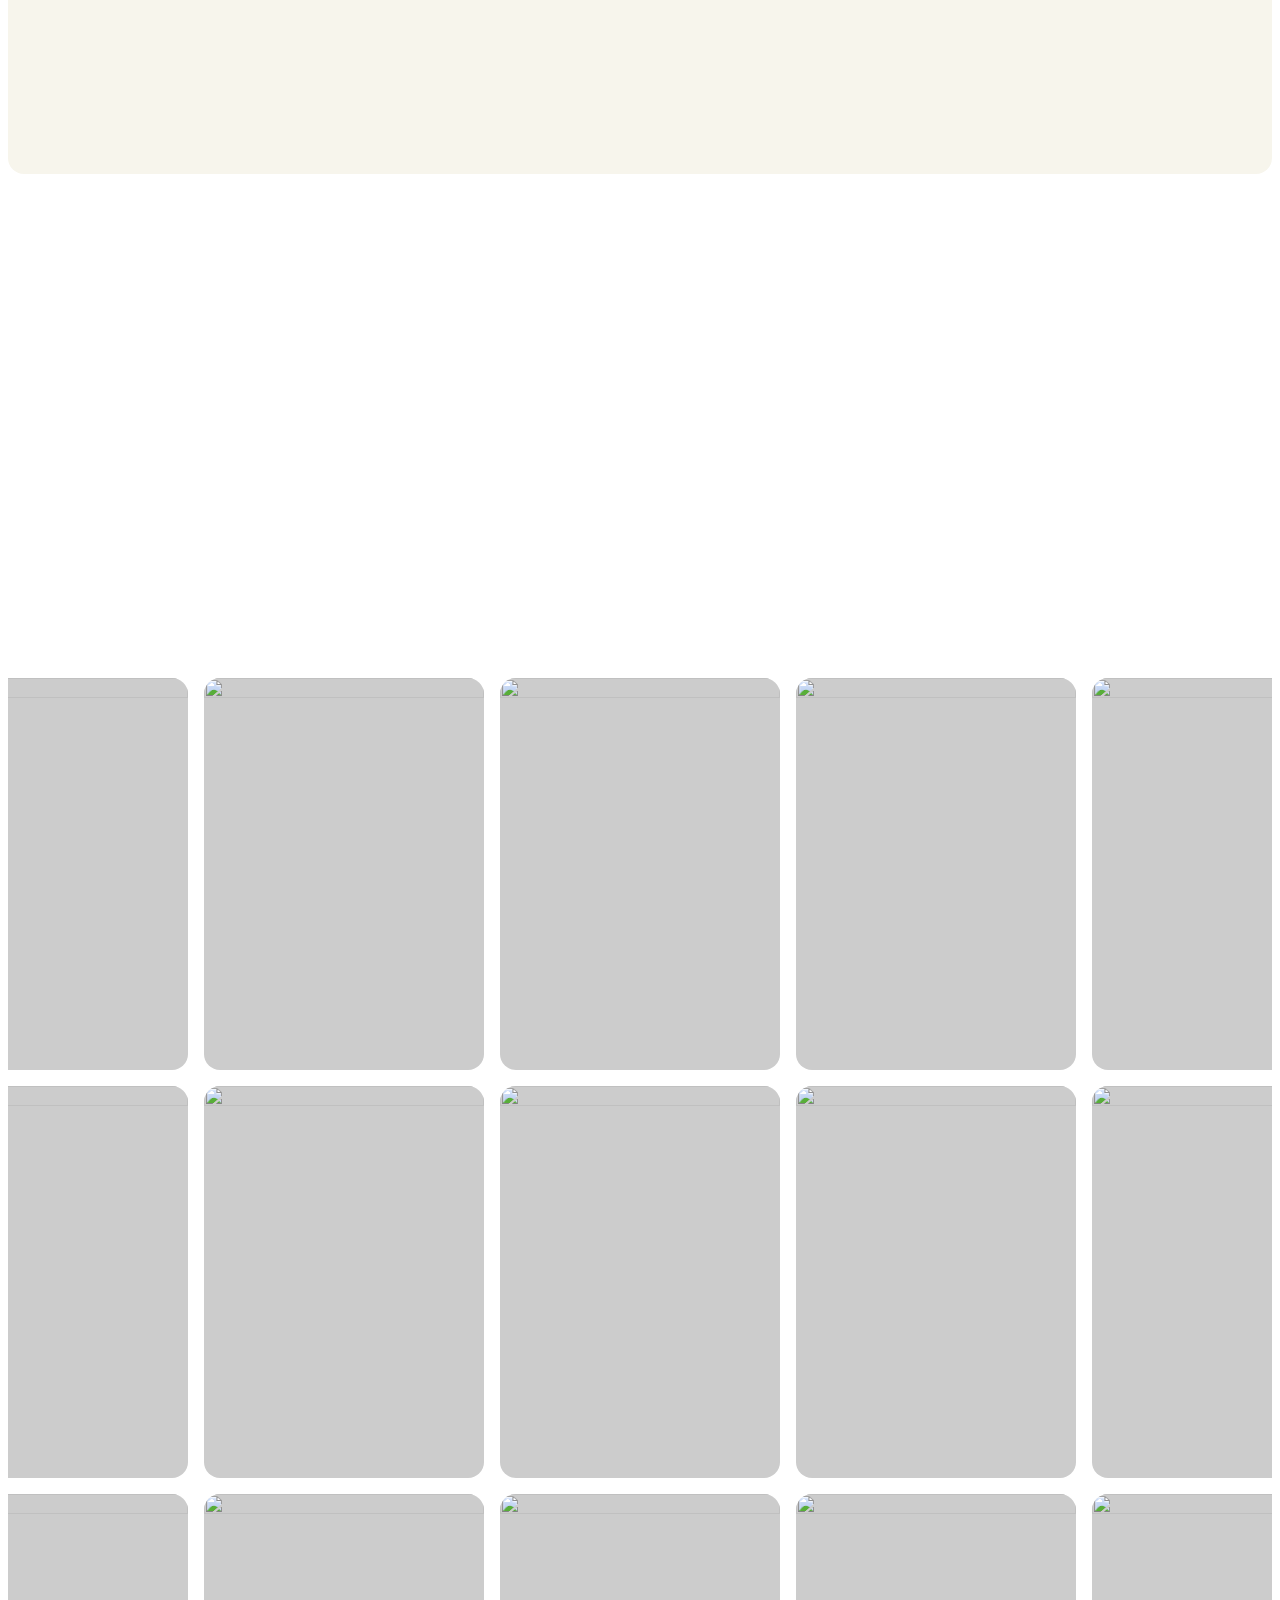
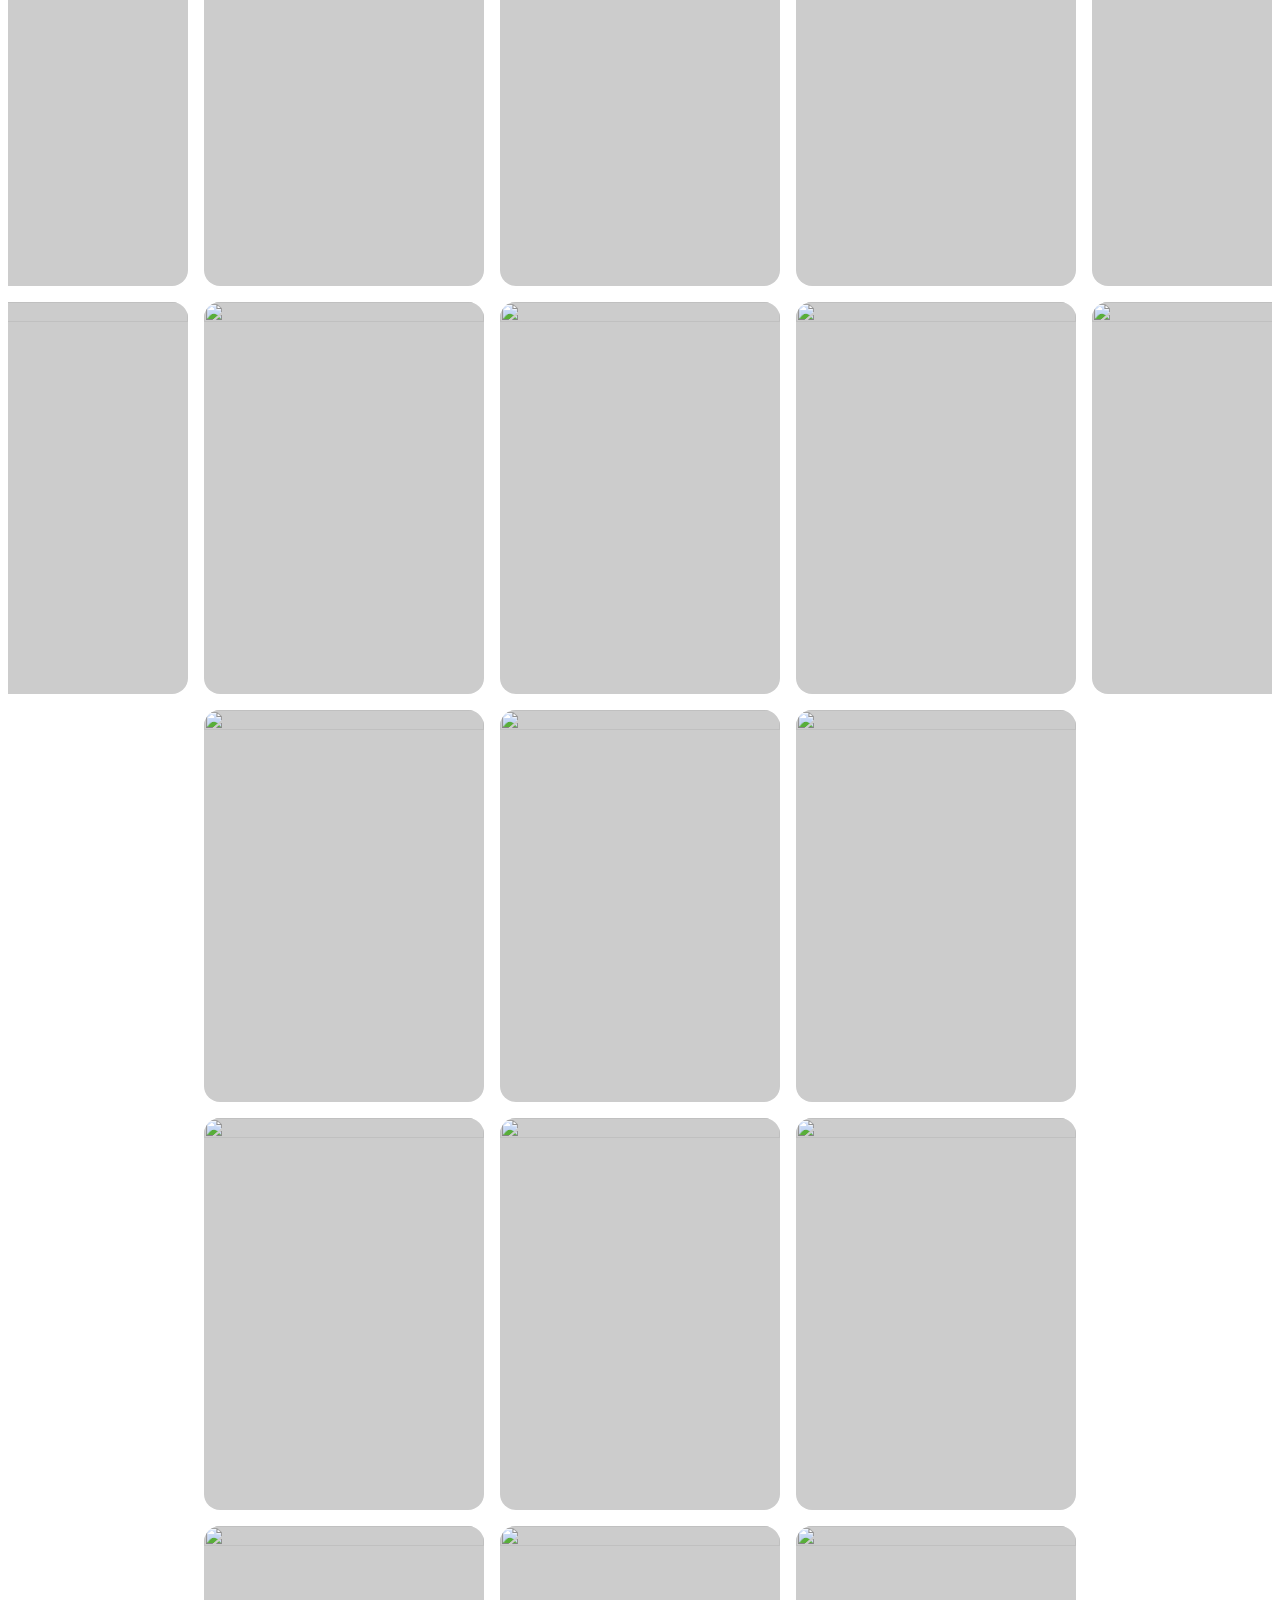
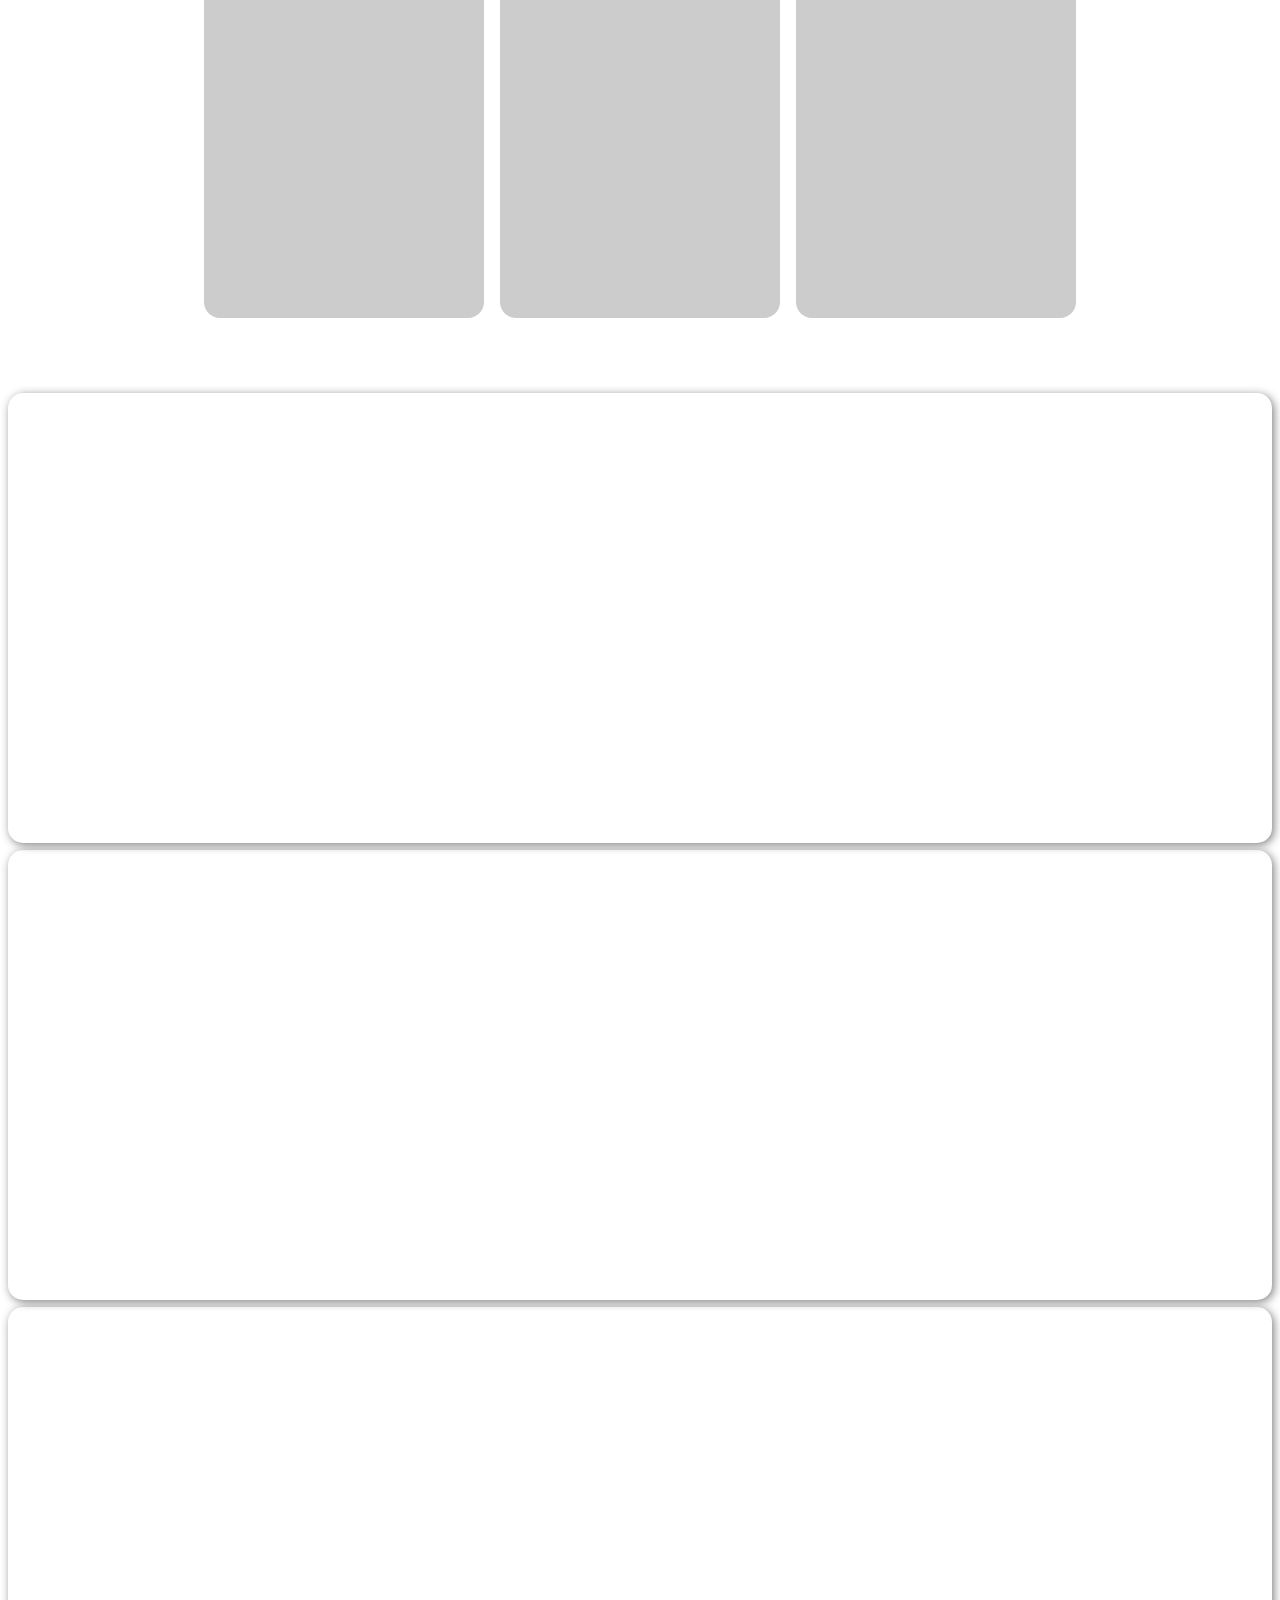
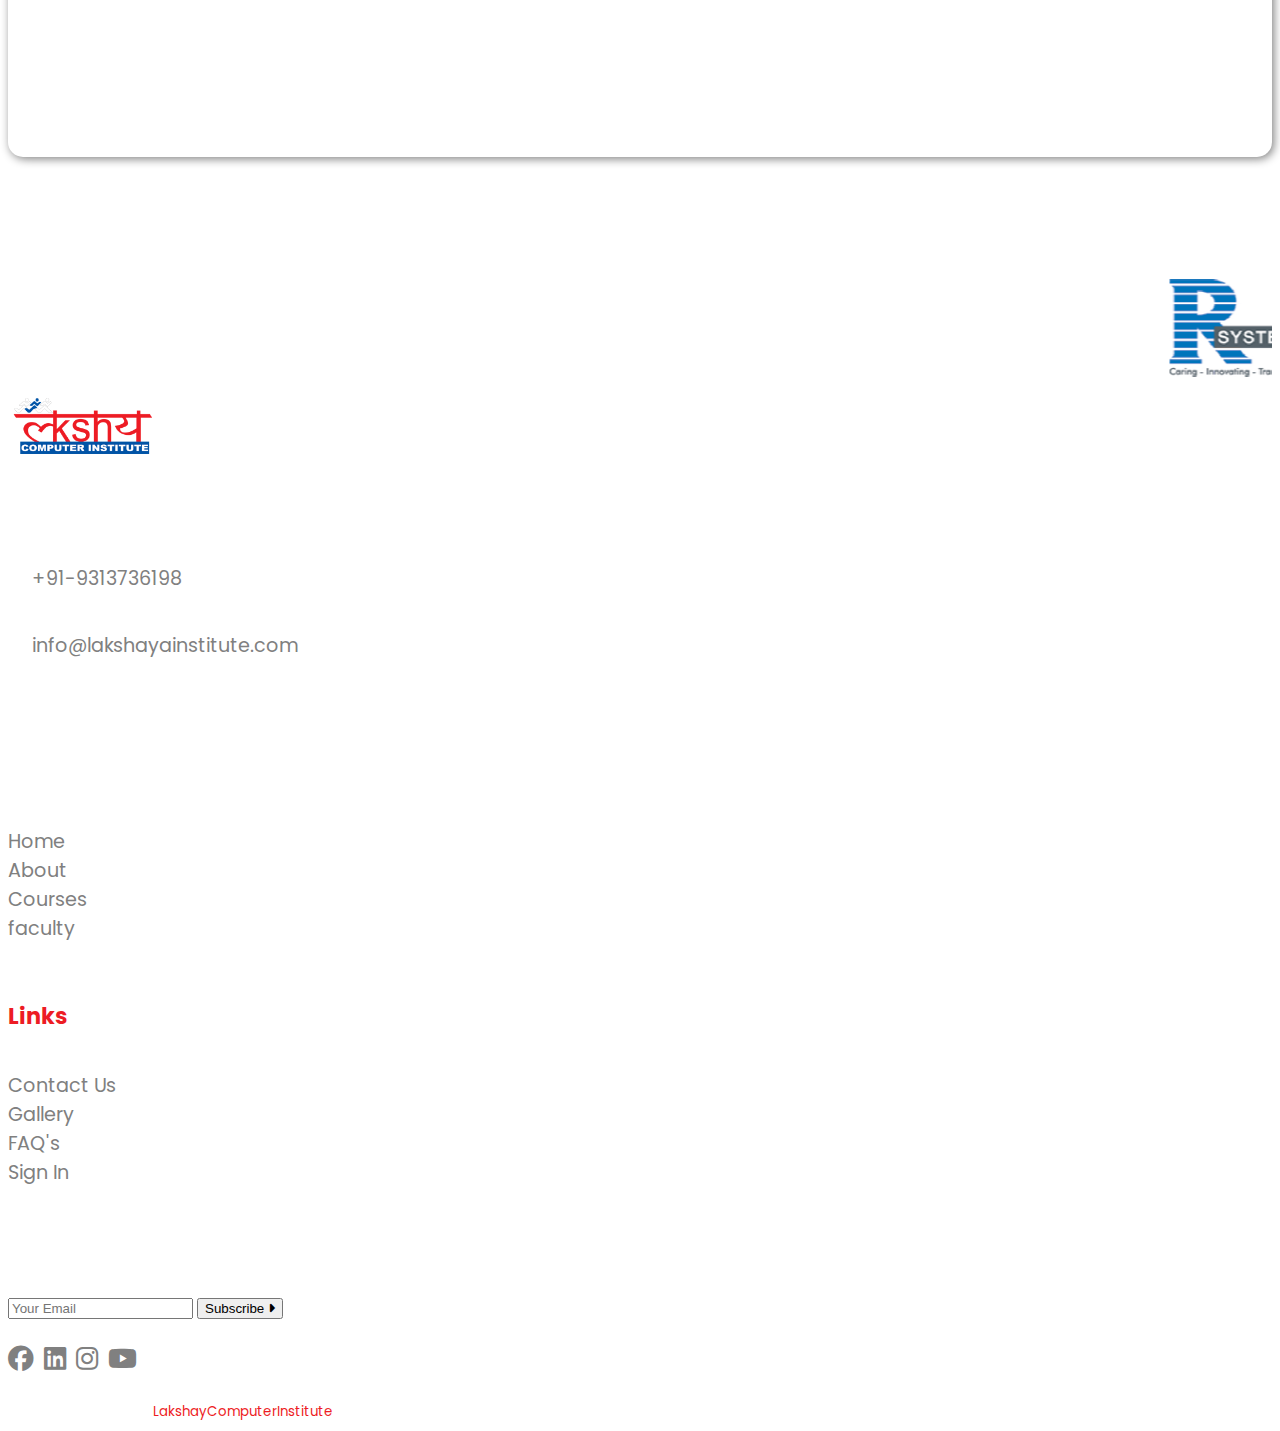
==== commit 21f96c58: "Add files via upload" ====
--- a/about.html
+++ b/about.html
@@ -28,10 +28,20 @@
             <div class="container-fluid px-sm-5  ">
                 <a class="navbar-brand me-5" href="index.html"><img src="images/logo-white.png" width="130" alt=""></a>
 
+                <div class="dropdown nav-access d-sm-none d-block ">
+                    <a href="#" role="button" data-bs-toggle="dropdown" aria-expanded="false"><i
+                            class="fa-solid fa-magnifying-glass p-3"></i></a>
+                    <ul class="dropdown-menu p-0 w-25 mt-3">
+                        <li> <input type="search" class="form-control border-0" id="floatingInput" placeholder="Search">
+                        </li>
+                    </ul>
+
+                    <a href="login.html"><i class="fa-regular fa-user p-3"></i></a>
+                </div>
+
                 <button class="navbar-toggler border-0" type="button" data-bs-toggle="collapse"
                     data-bs-target="#navbarSupportedContent" aria-controls="navbarSupportedContent"
                     aria-expanded="false" aria-label="Toggle navigation">
-
                     <i class="fa-solid fa-bars-progress text-danger fs-3"></i>
                 </button>
                 <div class="collapse navbar-collapse rounded-bottom-4 py-2 bg-light" id="navbarSupportedContent">
--- a/style.css
+++ b/style.css
@@ -93,6 +93,11 @@
 
 }
 
+@media (max-width: 322px) {
+    .navbar .nav-access a .fa-magnifying-glass {
+        display: none !important;
+    }
+}
 
 /* ///////////////////////////////FRONT PAGE/////////////////////////////////// */
 
@@ -1456,6 +1461,7 @@
 
     .graphic-designing .introduction {
         background-size: contain;
+        background-attachment: fixed;
     }
 
     .parallax-wrap {
@@ -1490,6 +1496,10 @@
 
     .parallax-wrap span:nth-child(2) {
         left: 5%;
+    }
+
+    .parallax-wrap {
+        height: 55vh;
     }
 }
 
@@ -1592,7 +1602,6 @@
 @media (max-width:750px) {
 
     .tools {
-        /* background-color: #0D6EFD; */
         background: linear-gradient(#9B1D20 5%, #F3A712 25%);
     }
 }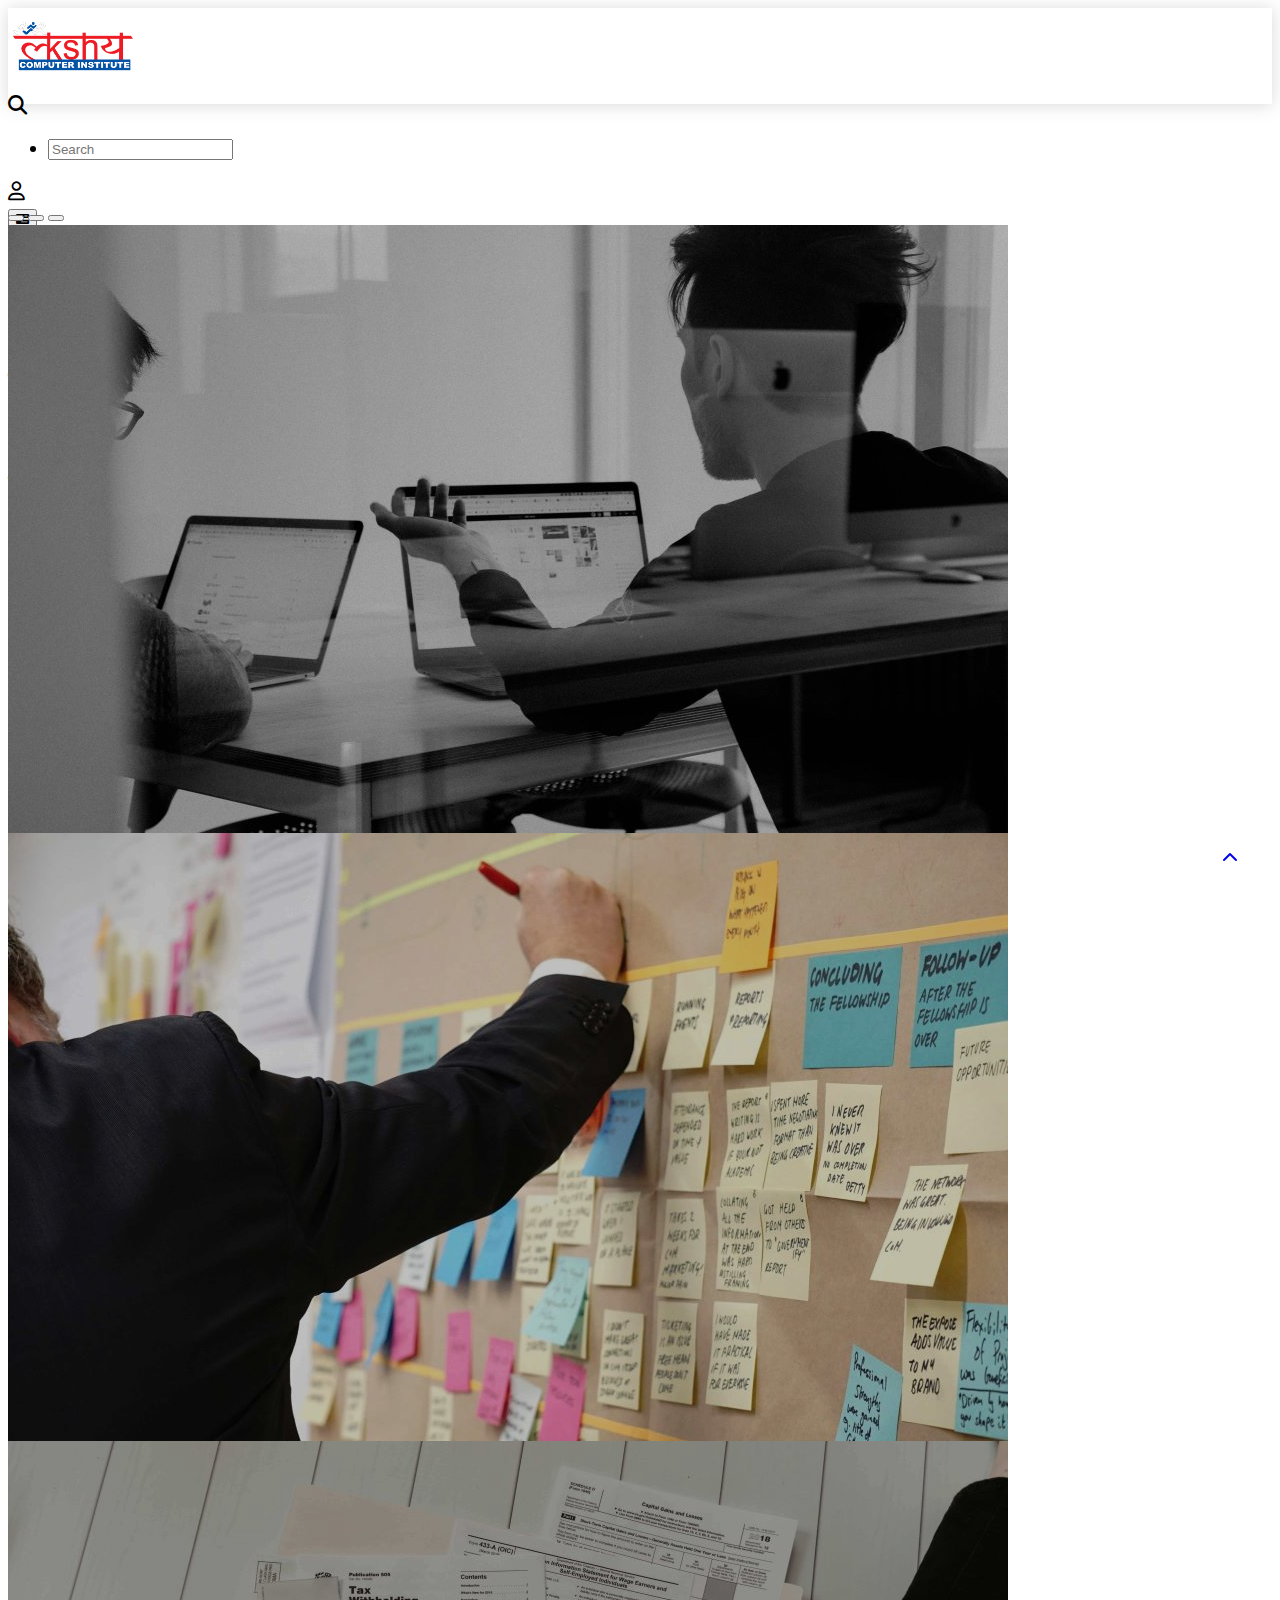
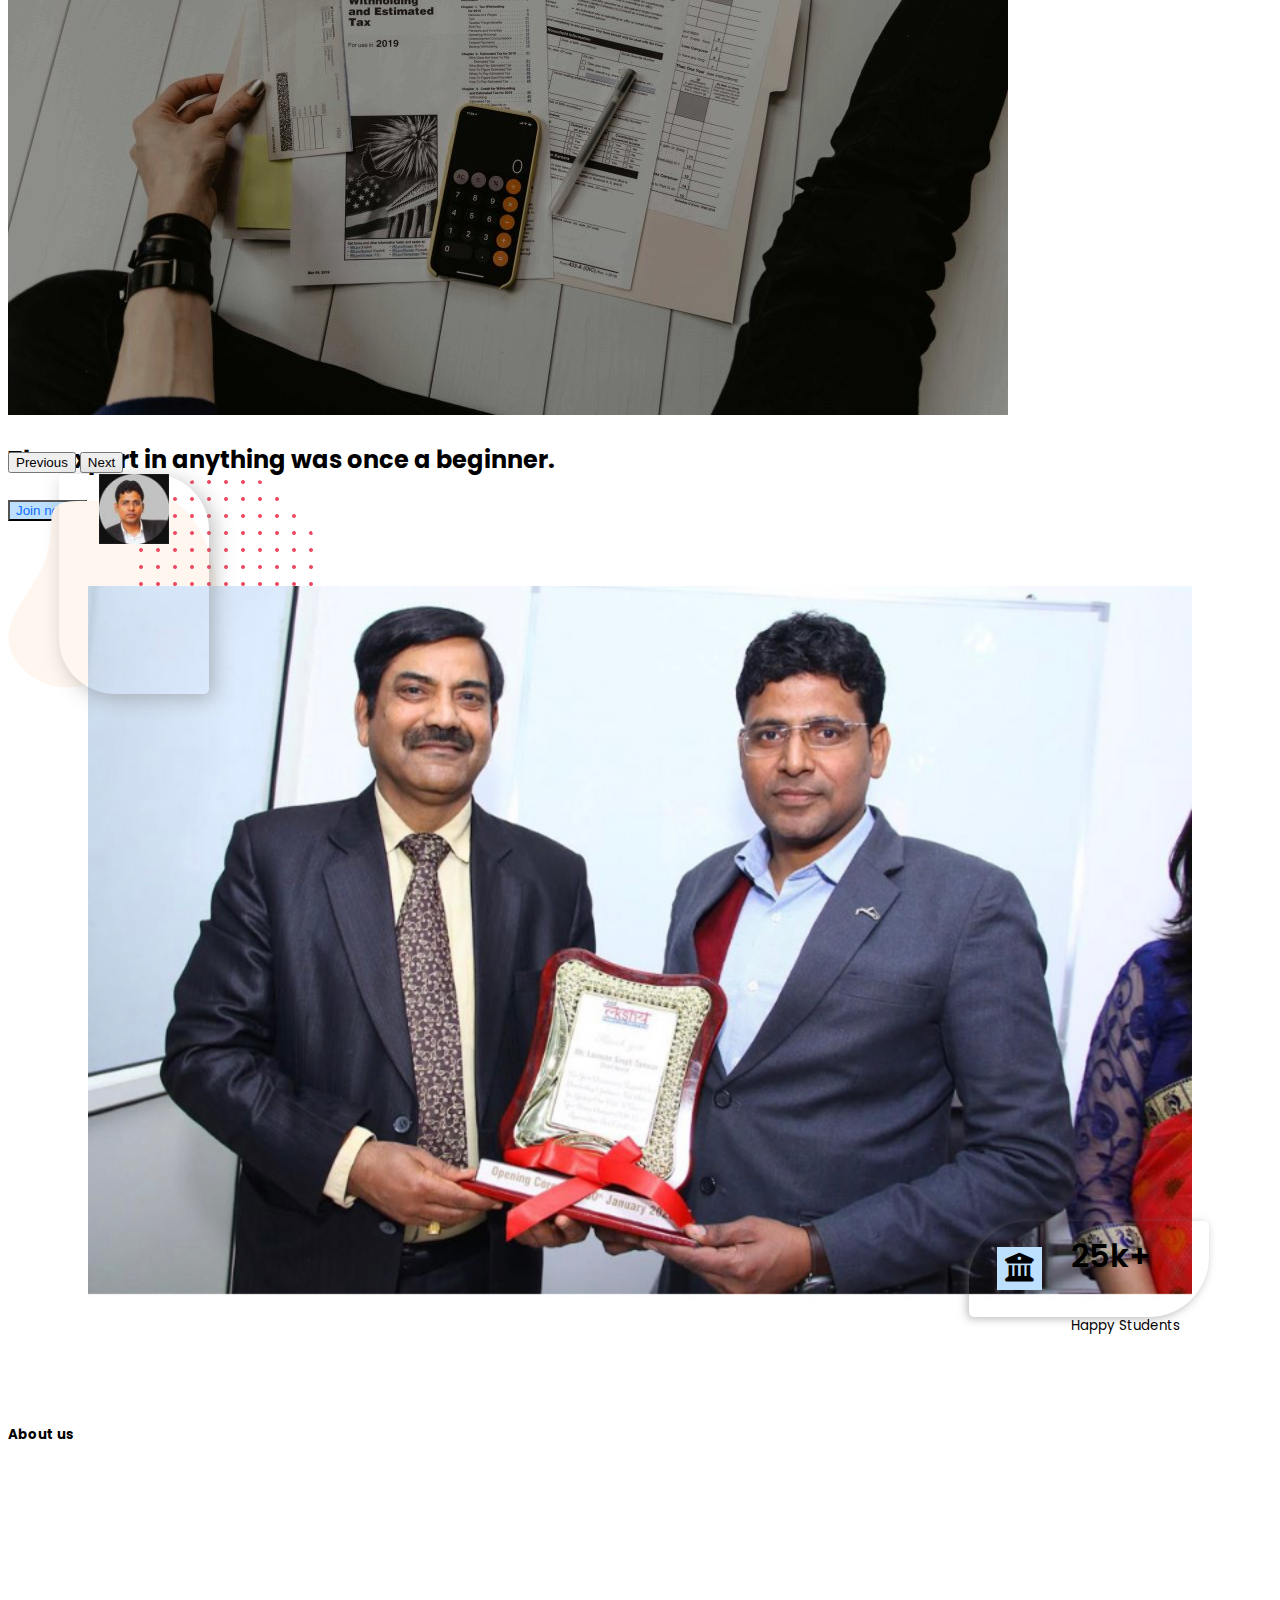
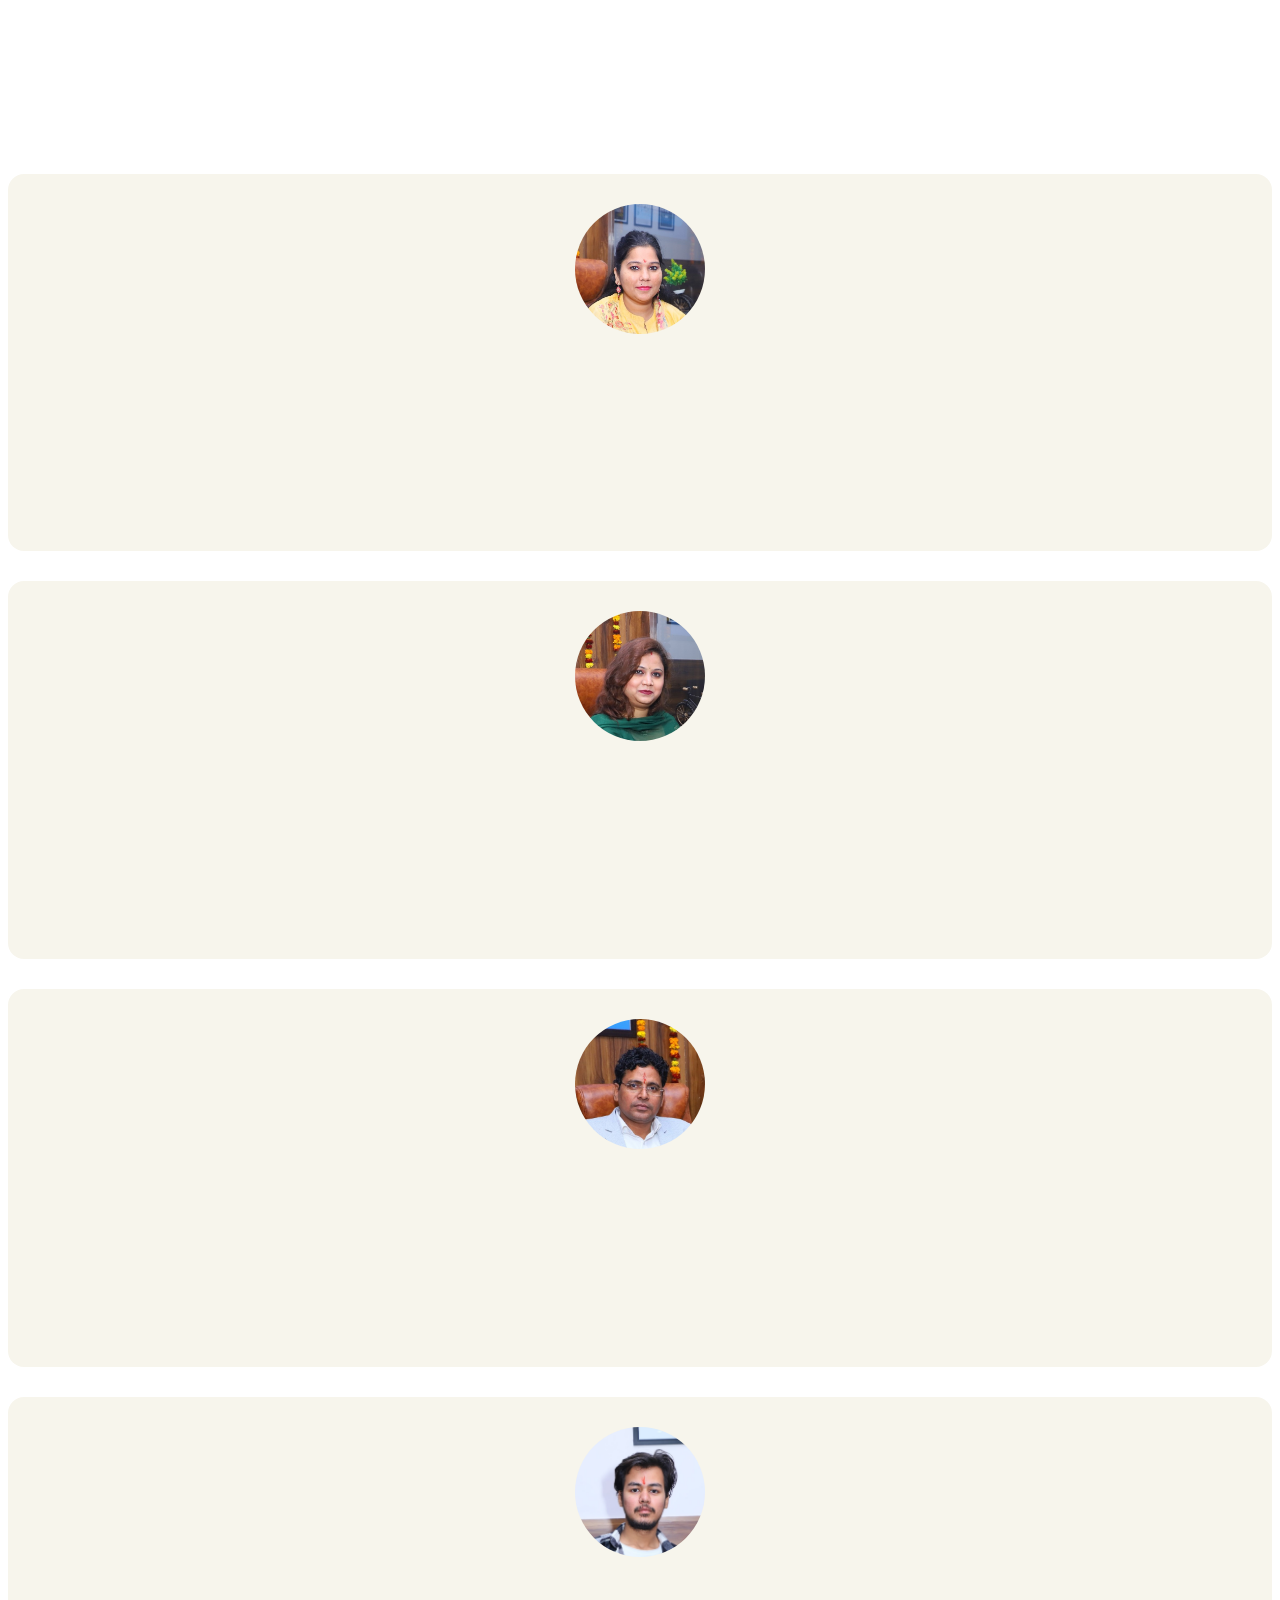
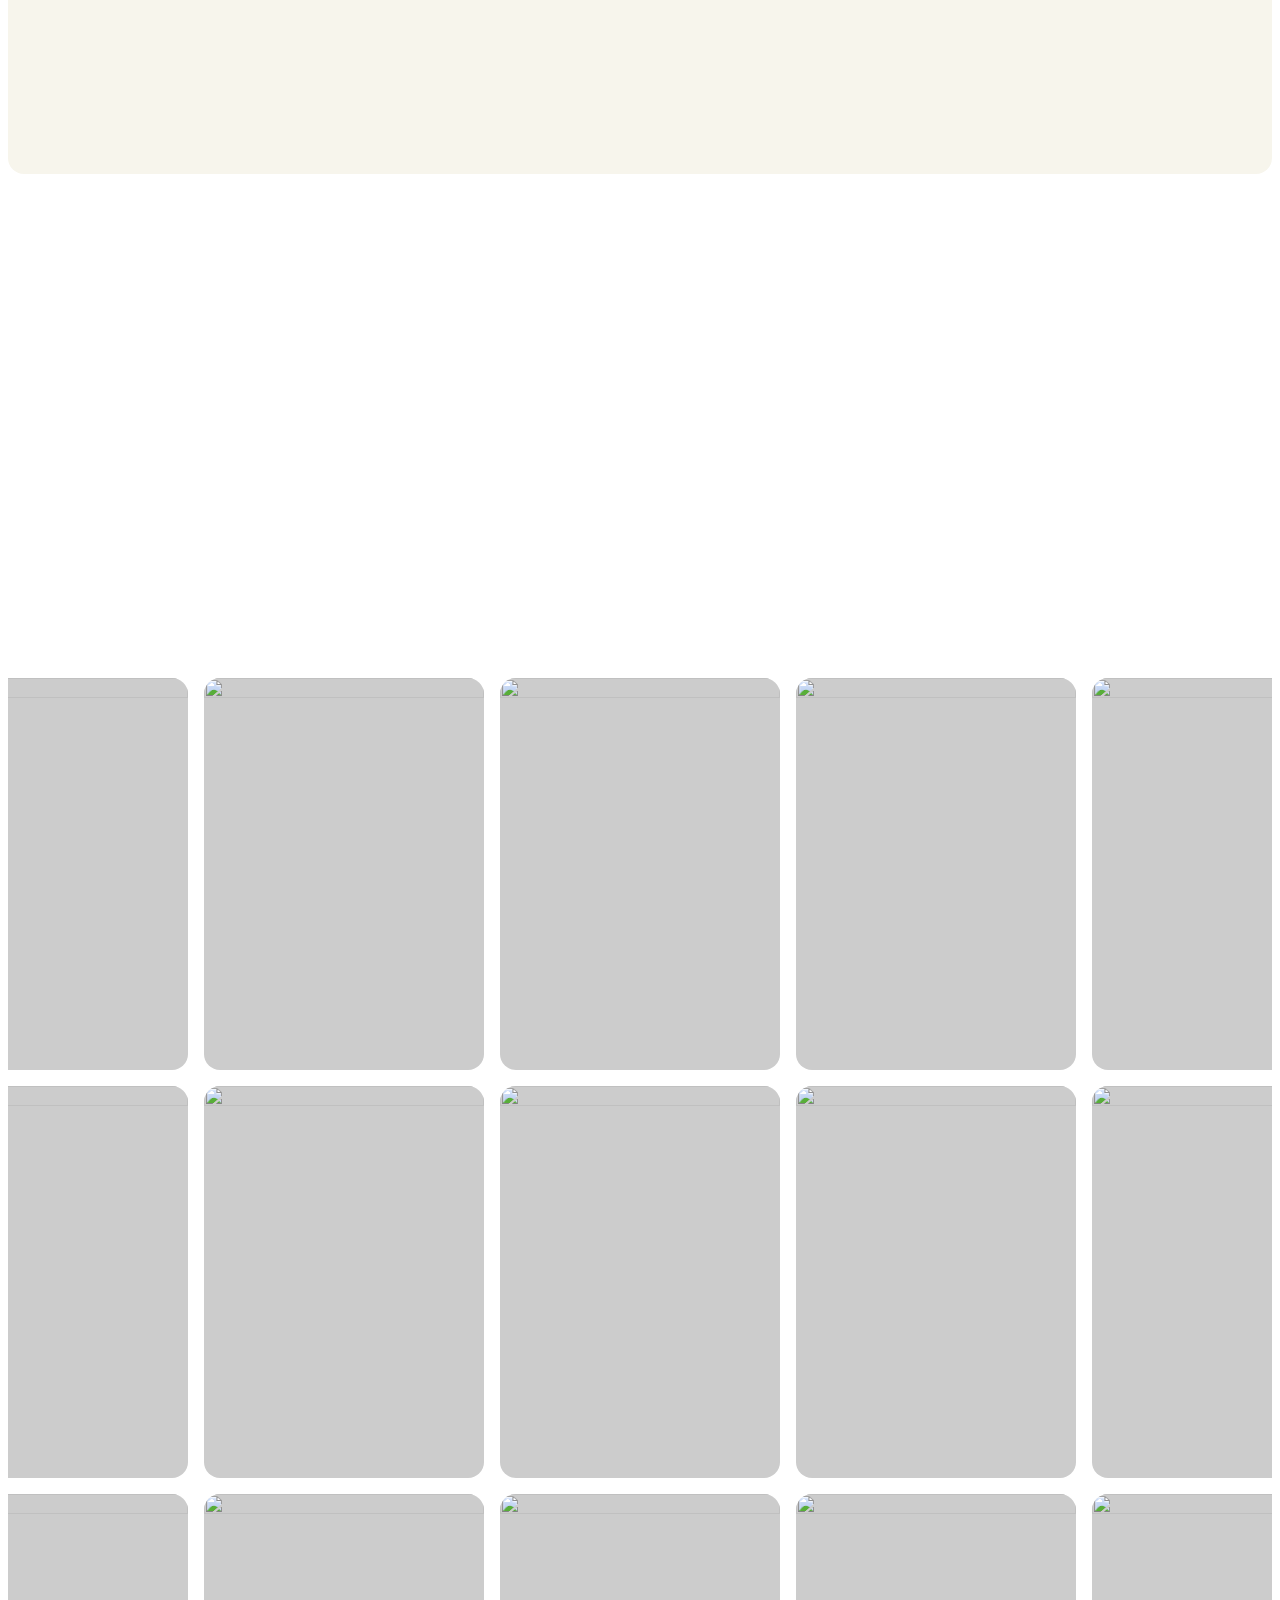
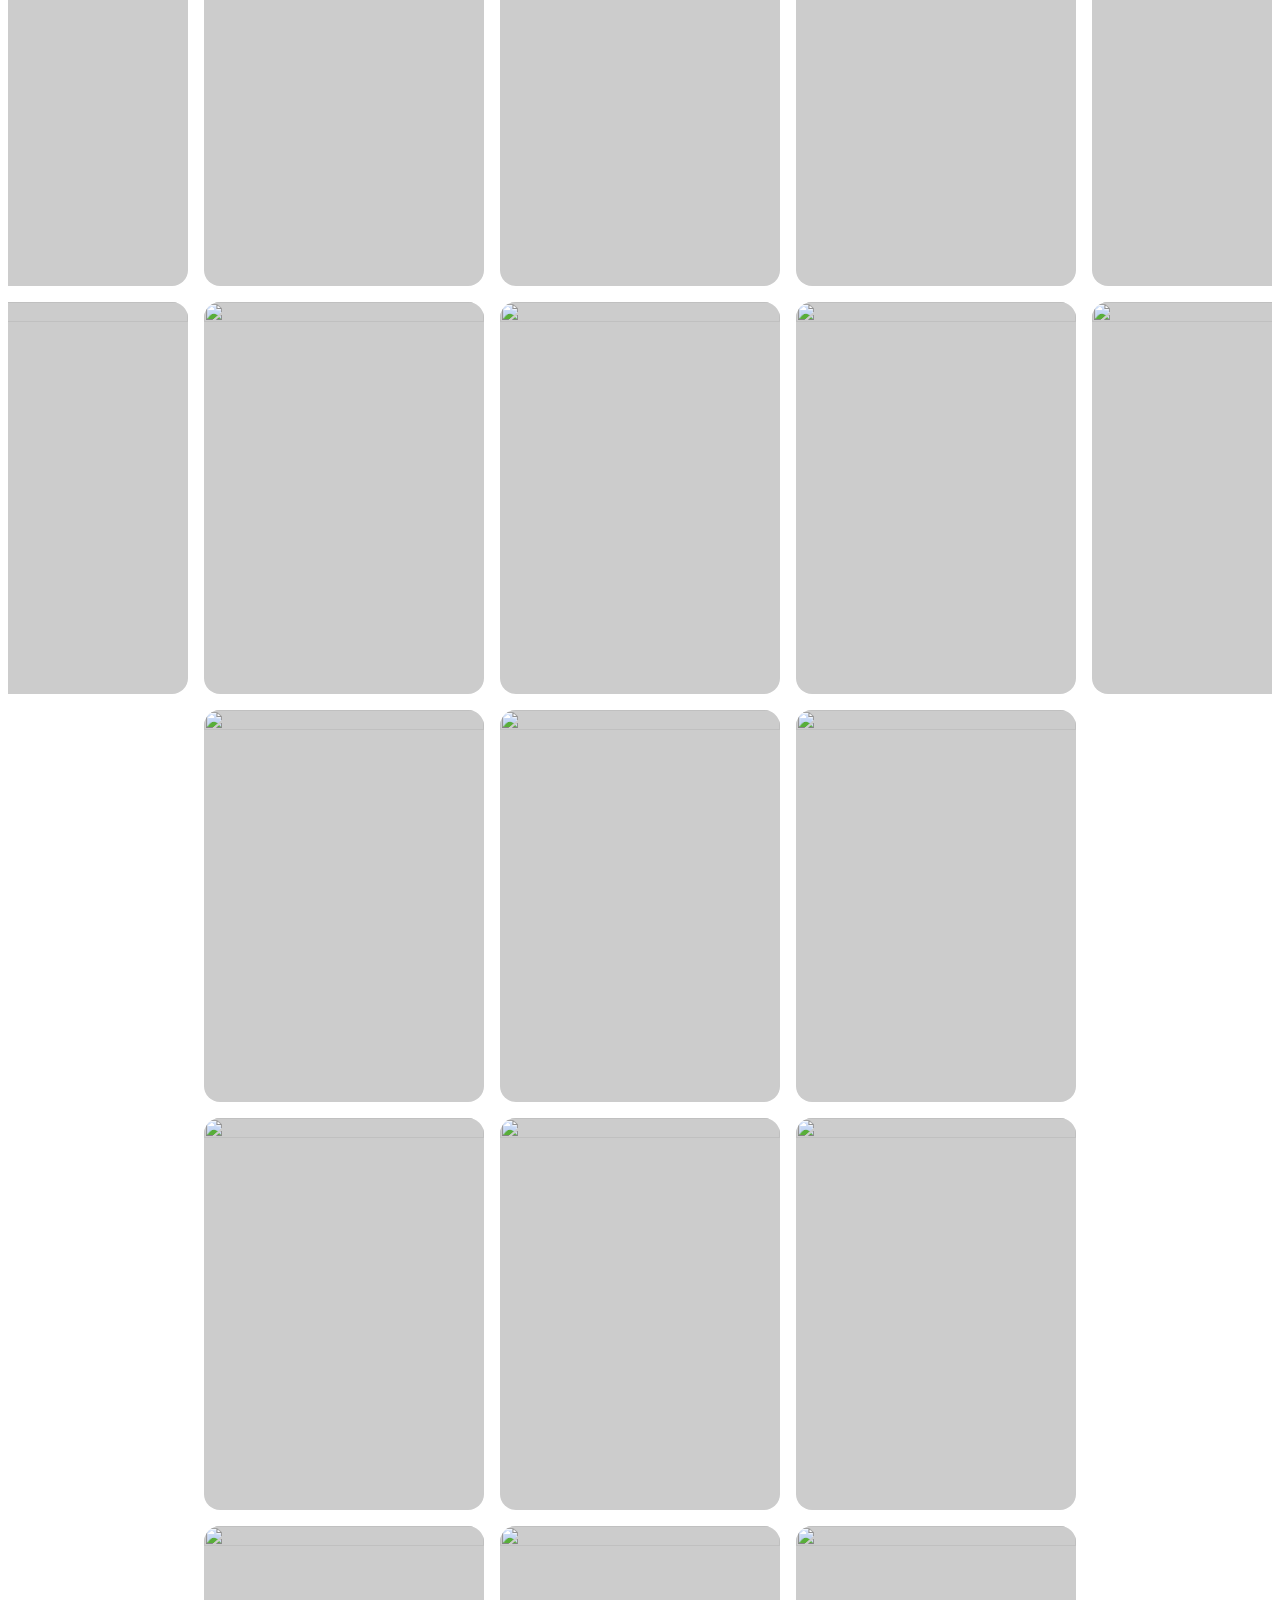
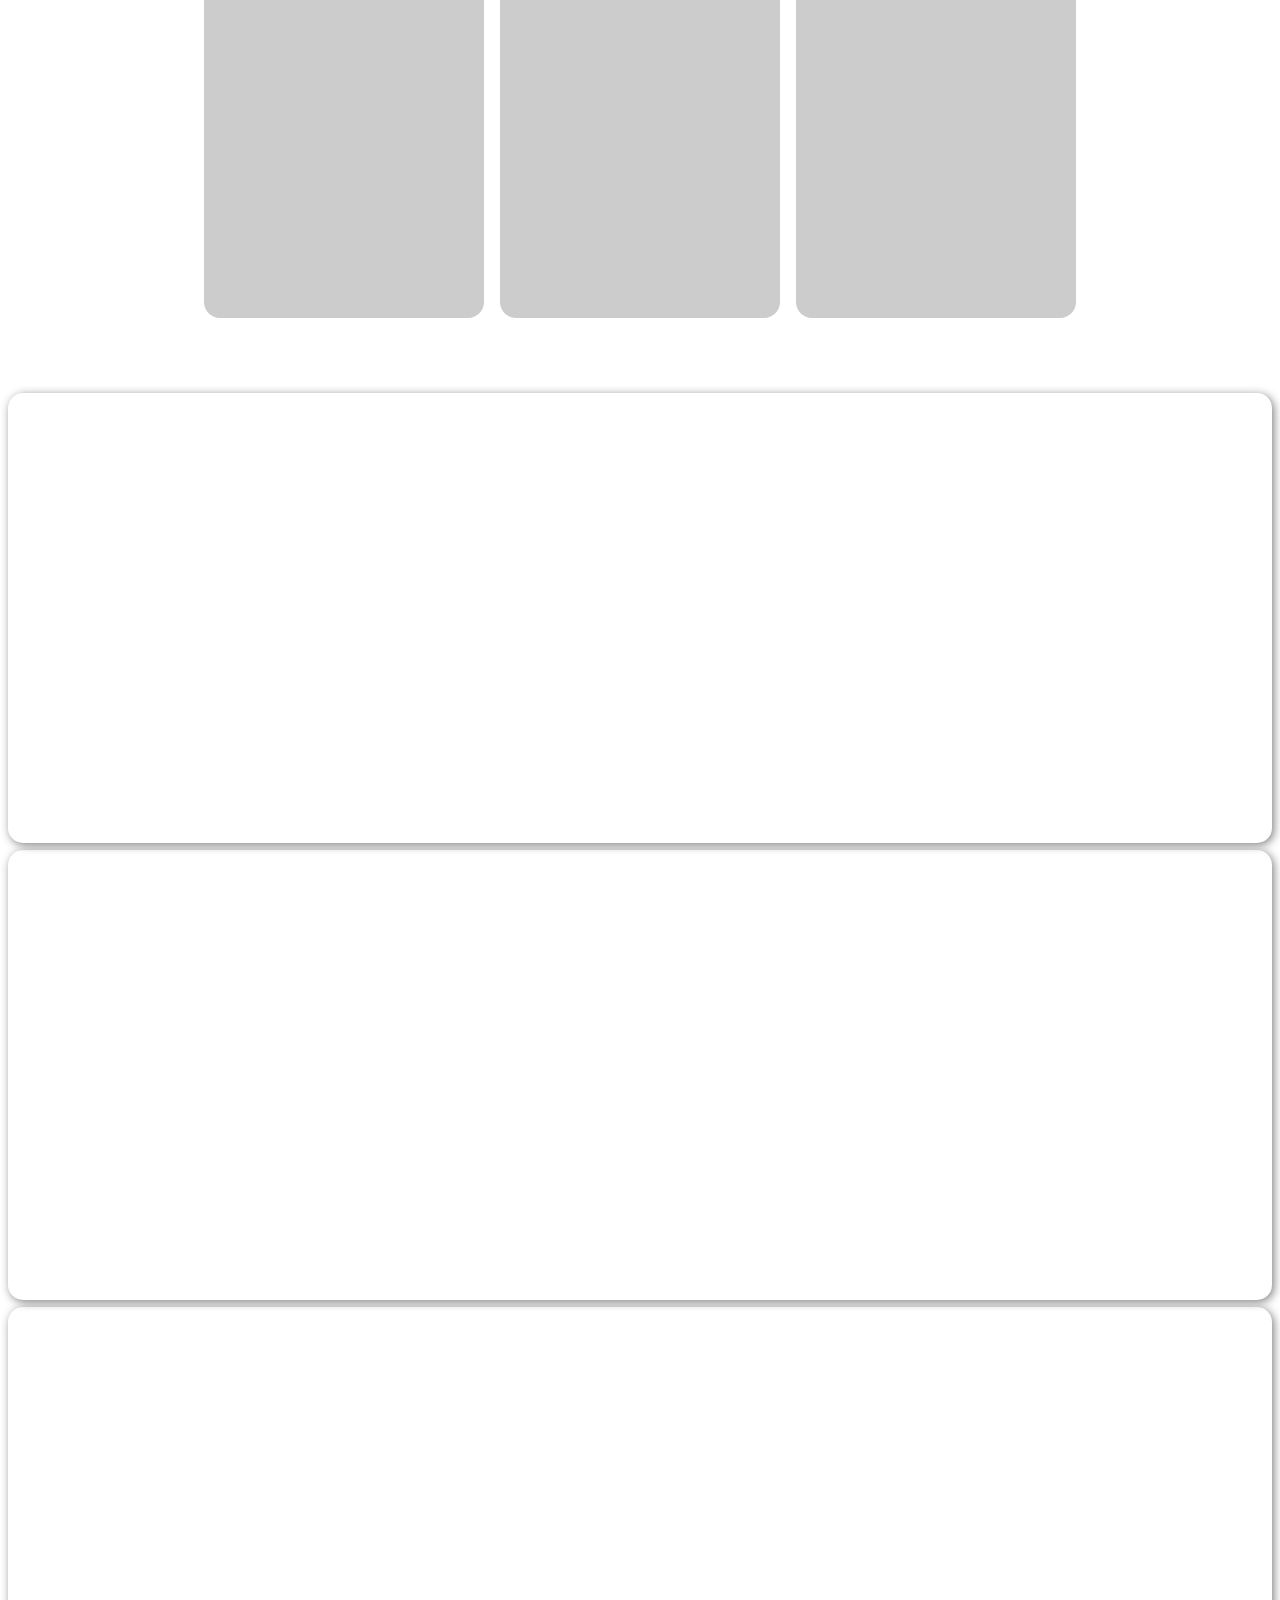
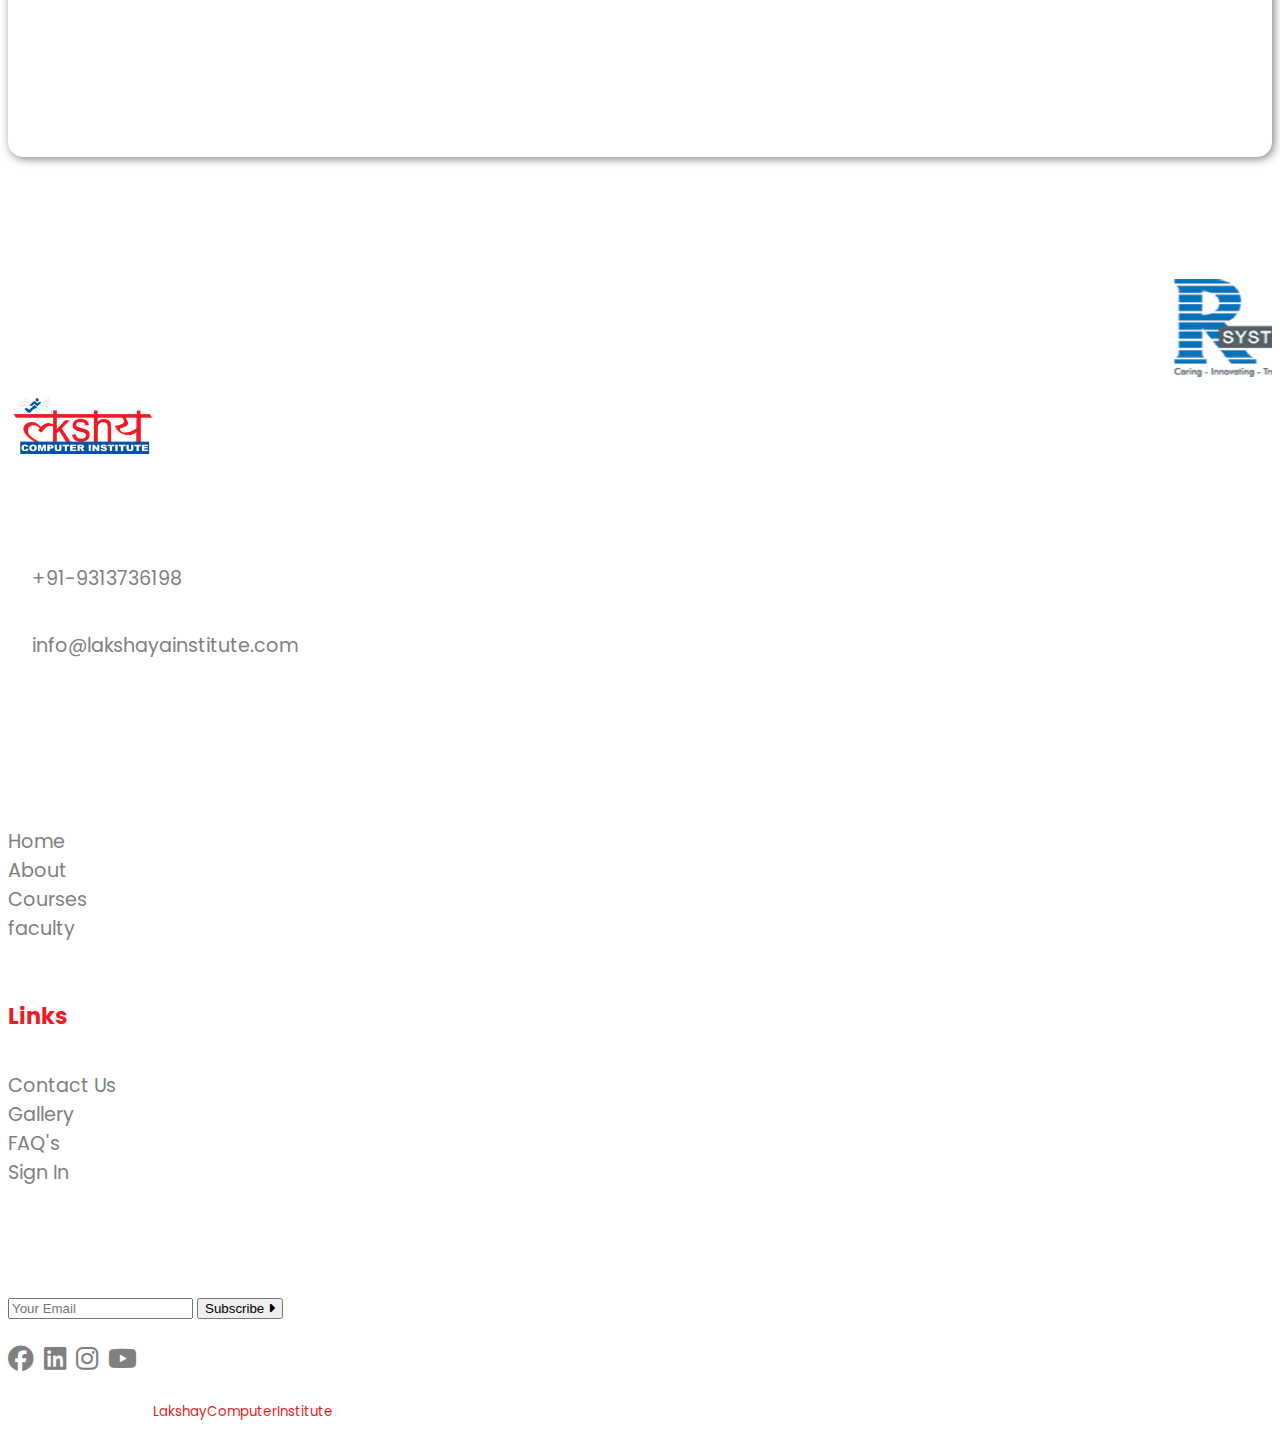
==== commit c169fdc5: "Update about.html" ====
--- a/about.html
+++ b/about.html
@@ -271,7 +271,7 @@
                 <div class="row d-flex justify-content-center">
                     <div class="col col-12 col-sm-10 mt-4">
                         <iframe
-                            src="https://momento360.com/e/u/de117caf2bfd408696b2753d3a70759a?utm_campaign=embed&utm_source=other&heading=-44.76&pitch=-2.58&field-of-view=75&size=medium&display-plan=true"
+                            src="https://momento360.com/e/u/de117caf2bfd408696b2753d3a70759a?utm_campaign=embed&utm_source=other&heading=25&pitch=-2.5&field-of-view=75&size=medium&display-plan=true"
                             class="rounded-4" width="100%" height="400px" frameborder="0"></iframe>
                     </div>
                 </div>
@@ -487,4 +487,4 @@
     </script>
 </body>
 
-</html>+</html>
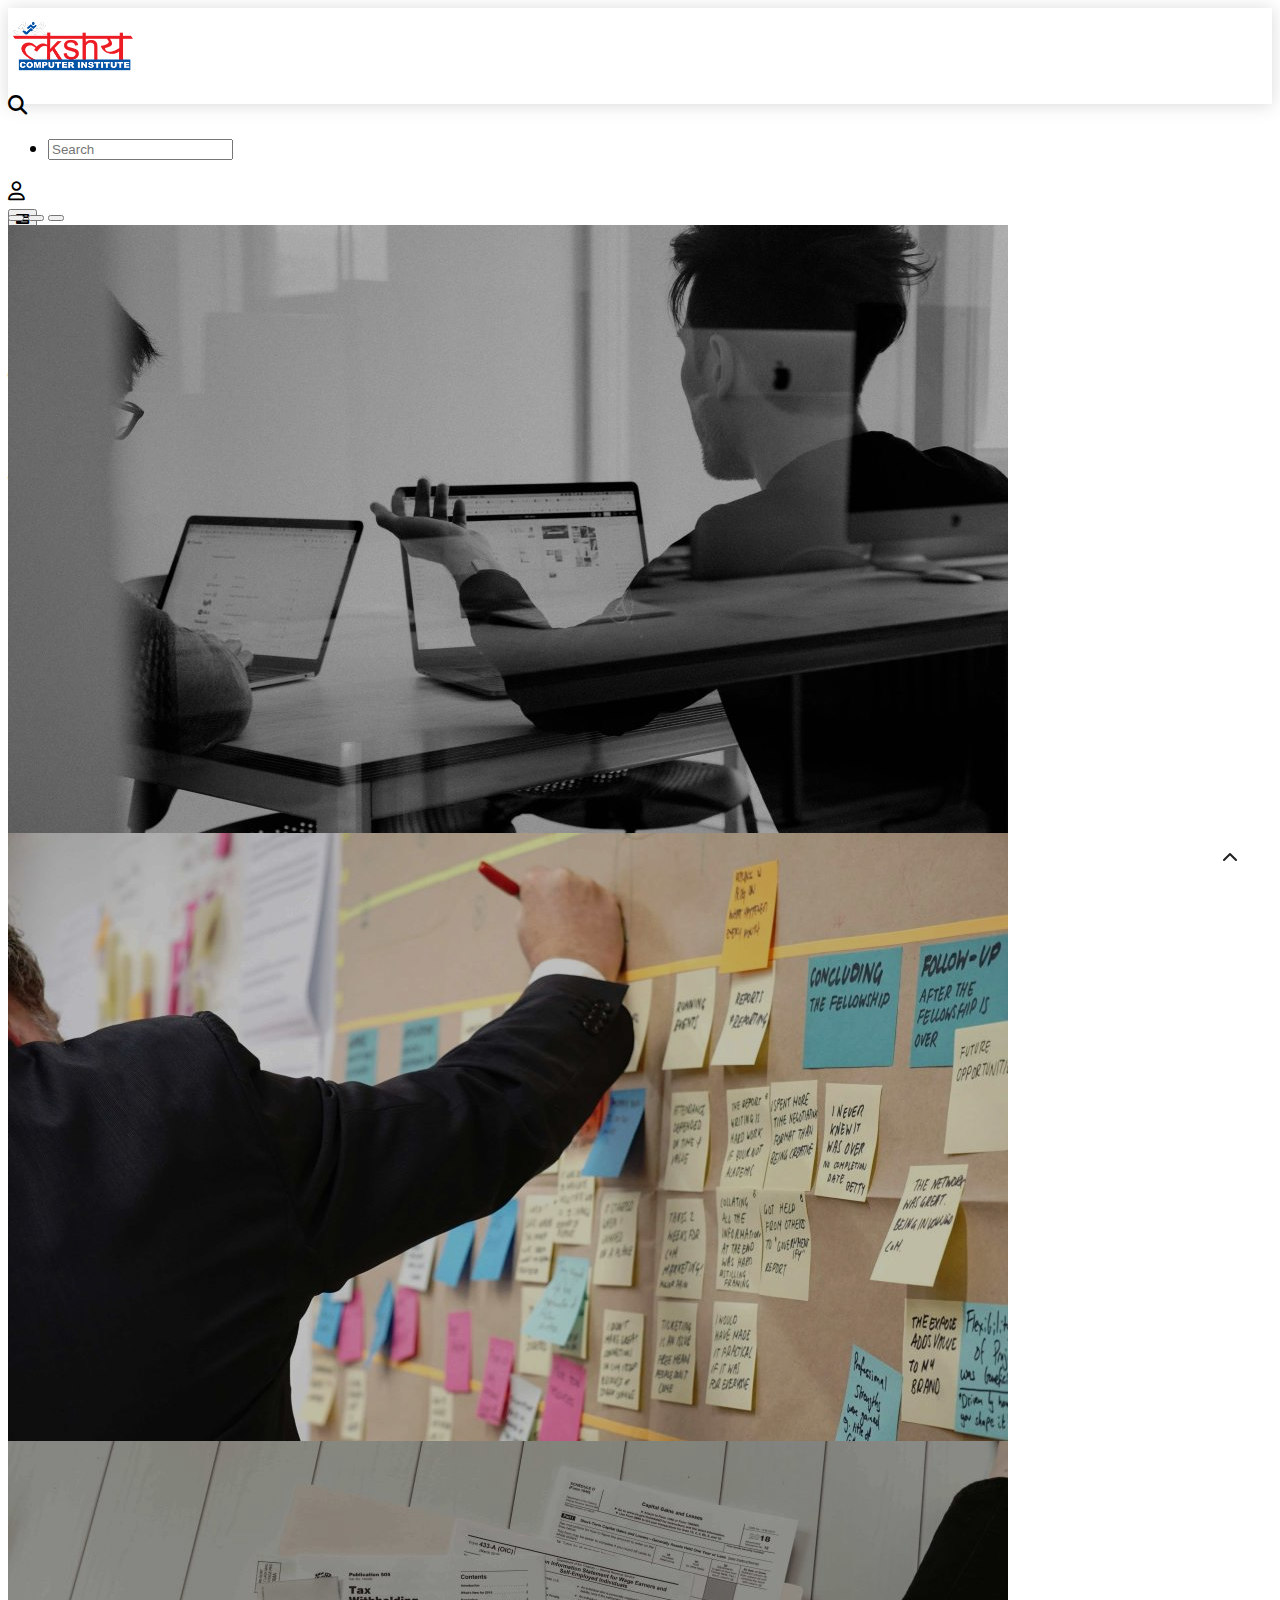
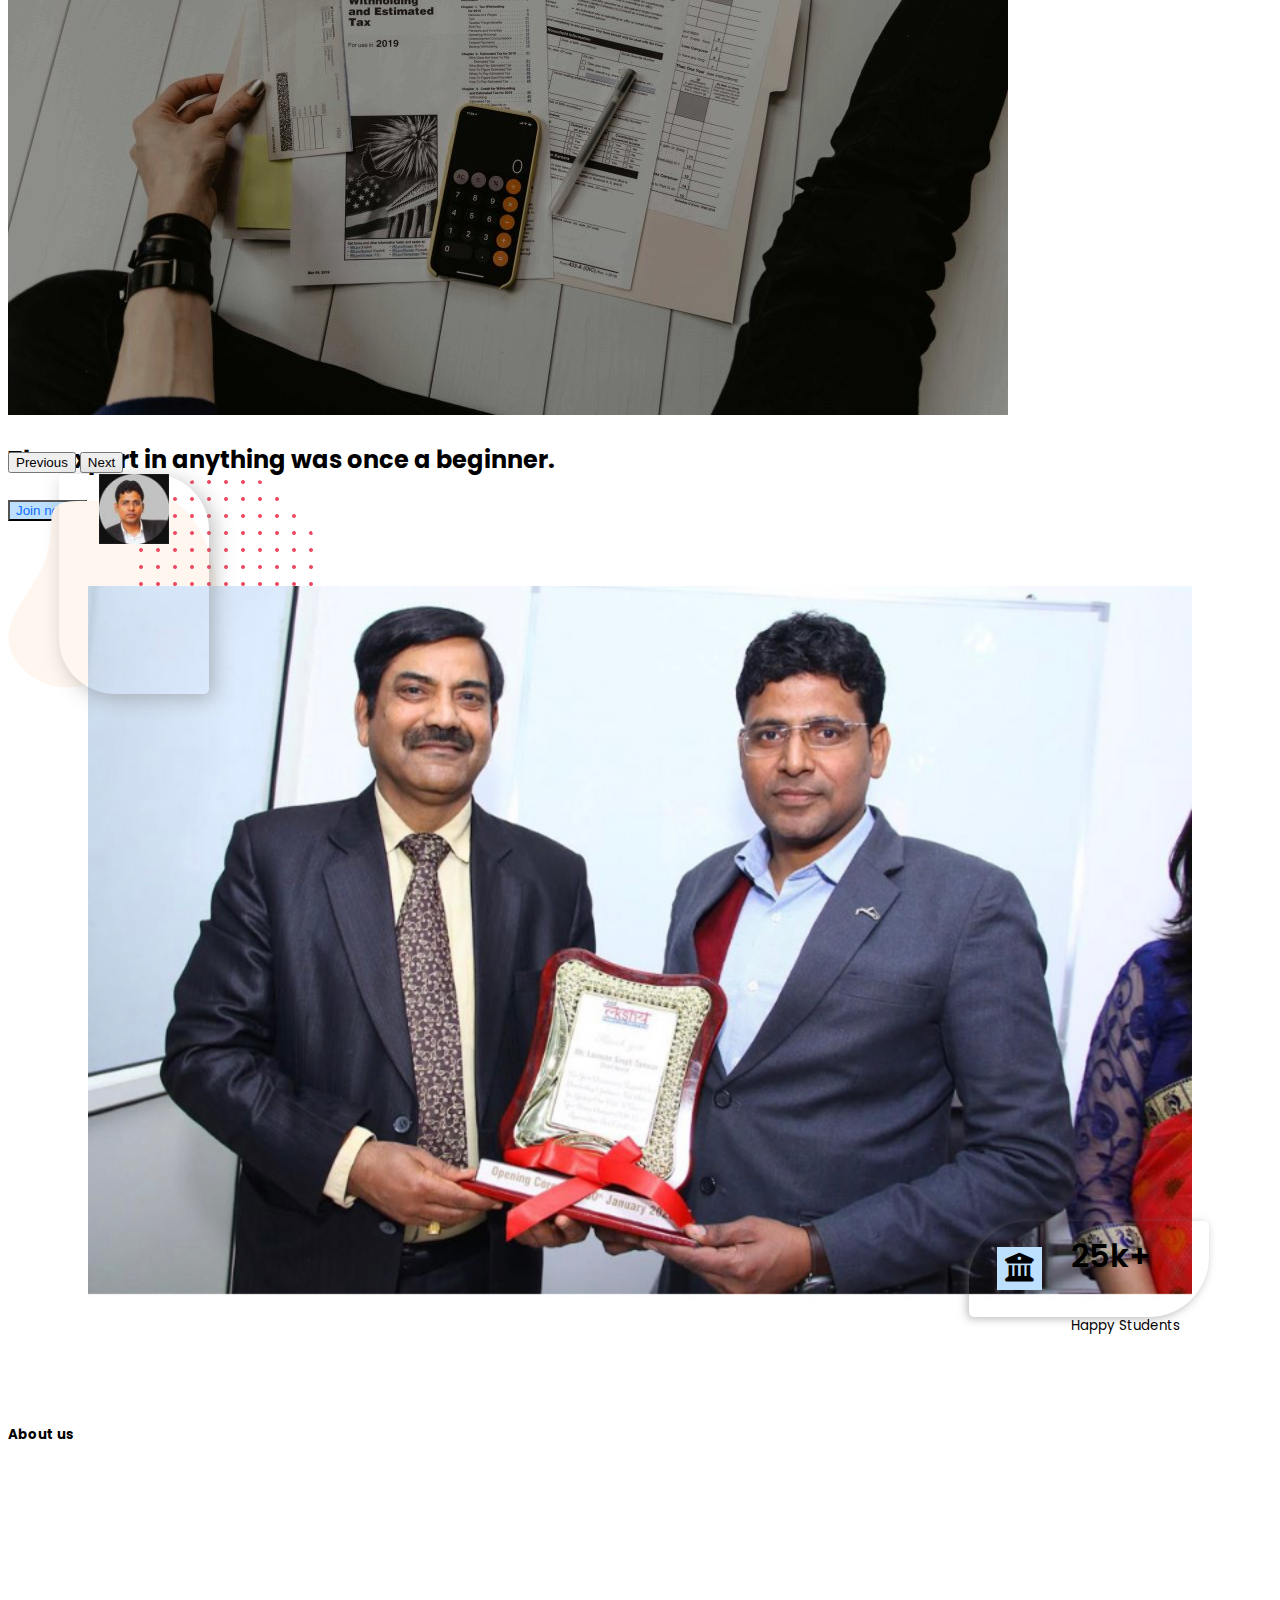
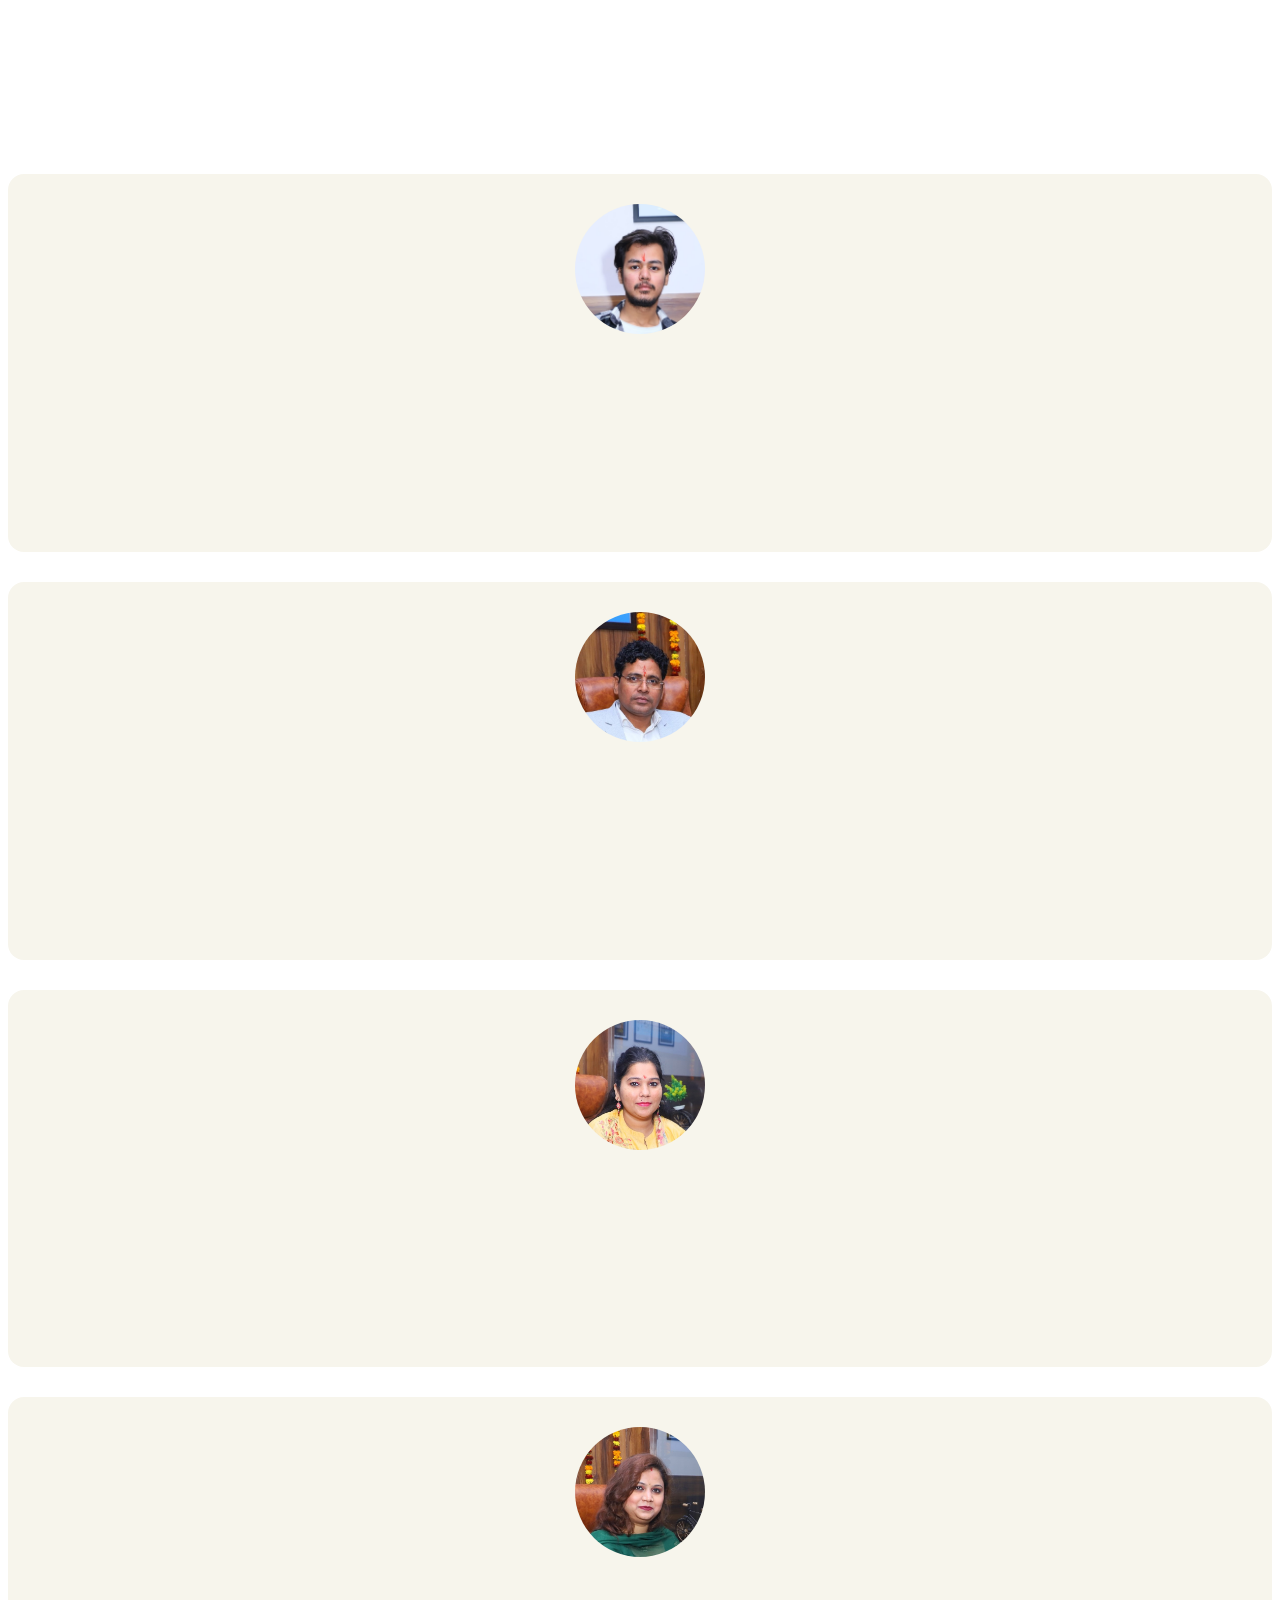
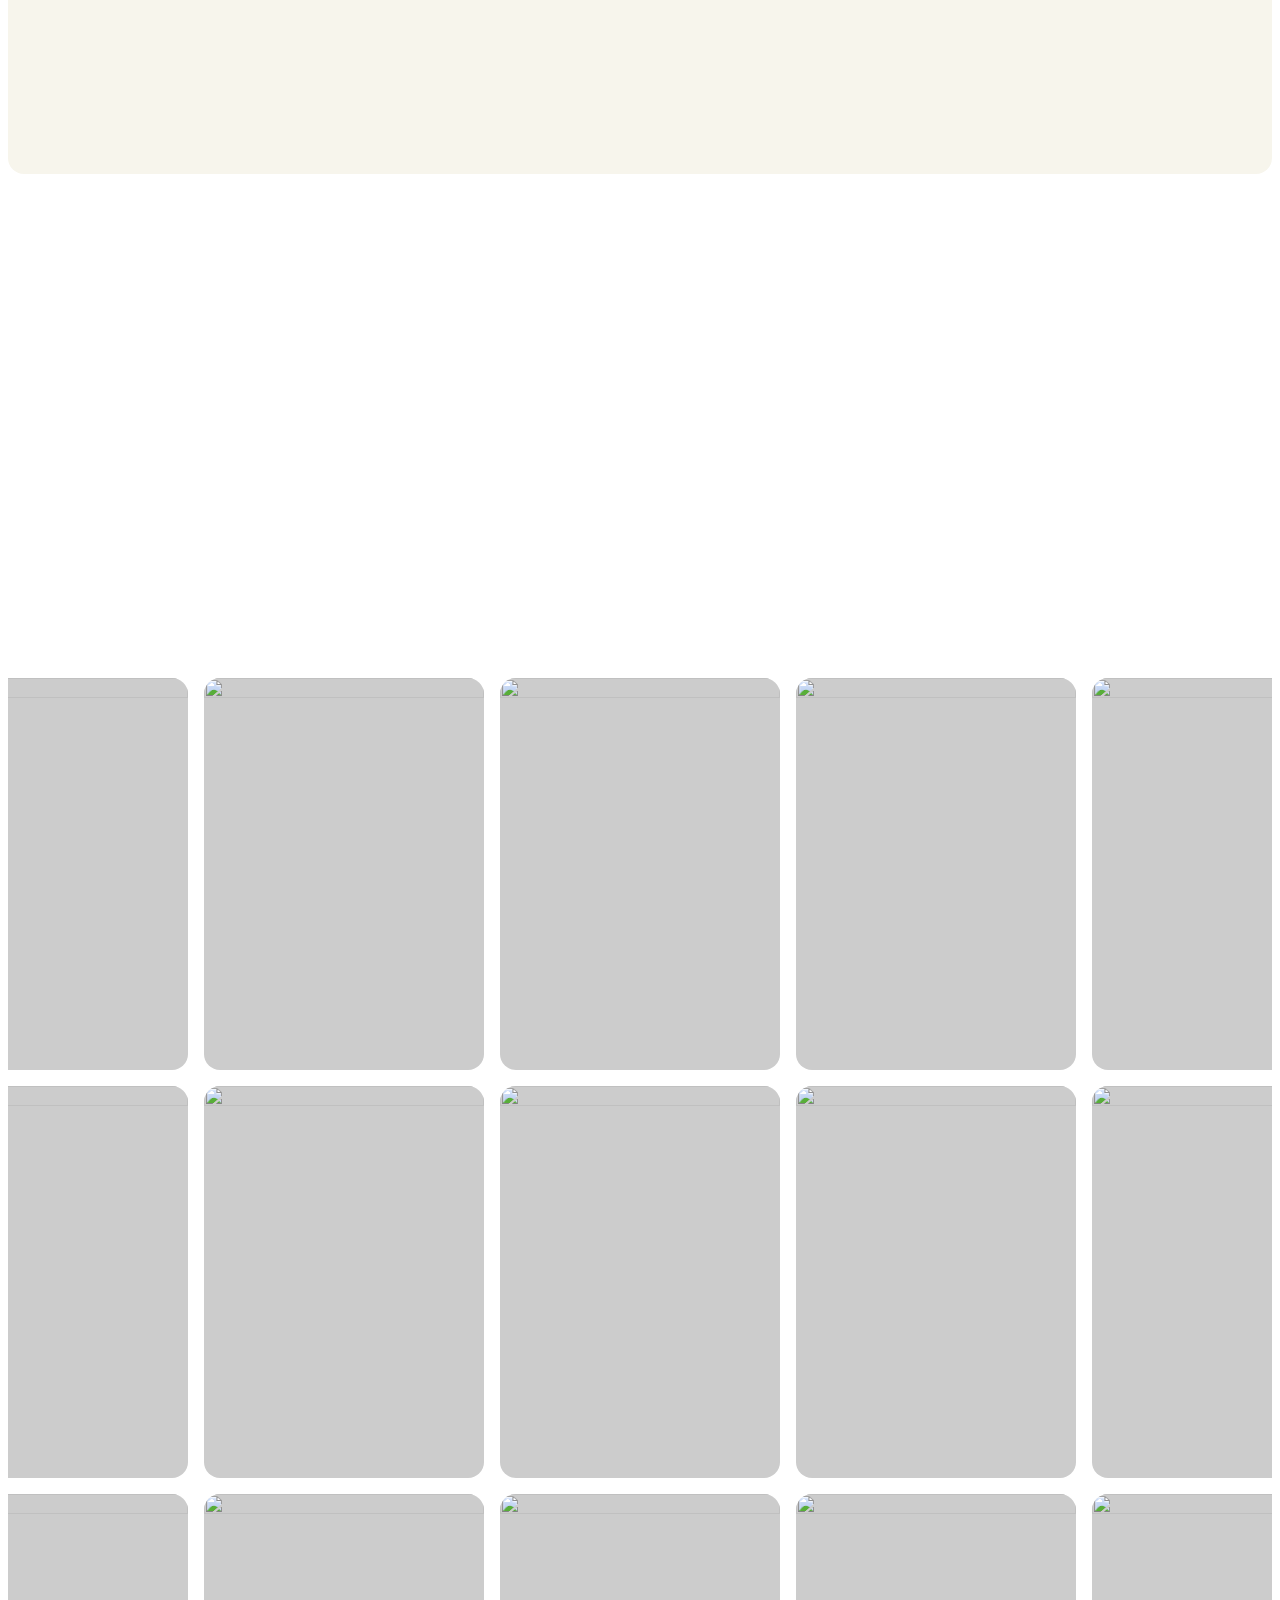
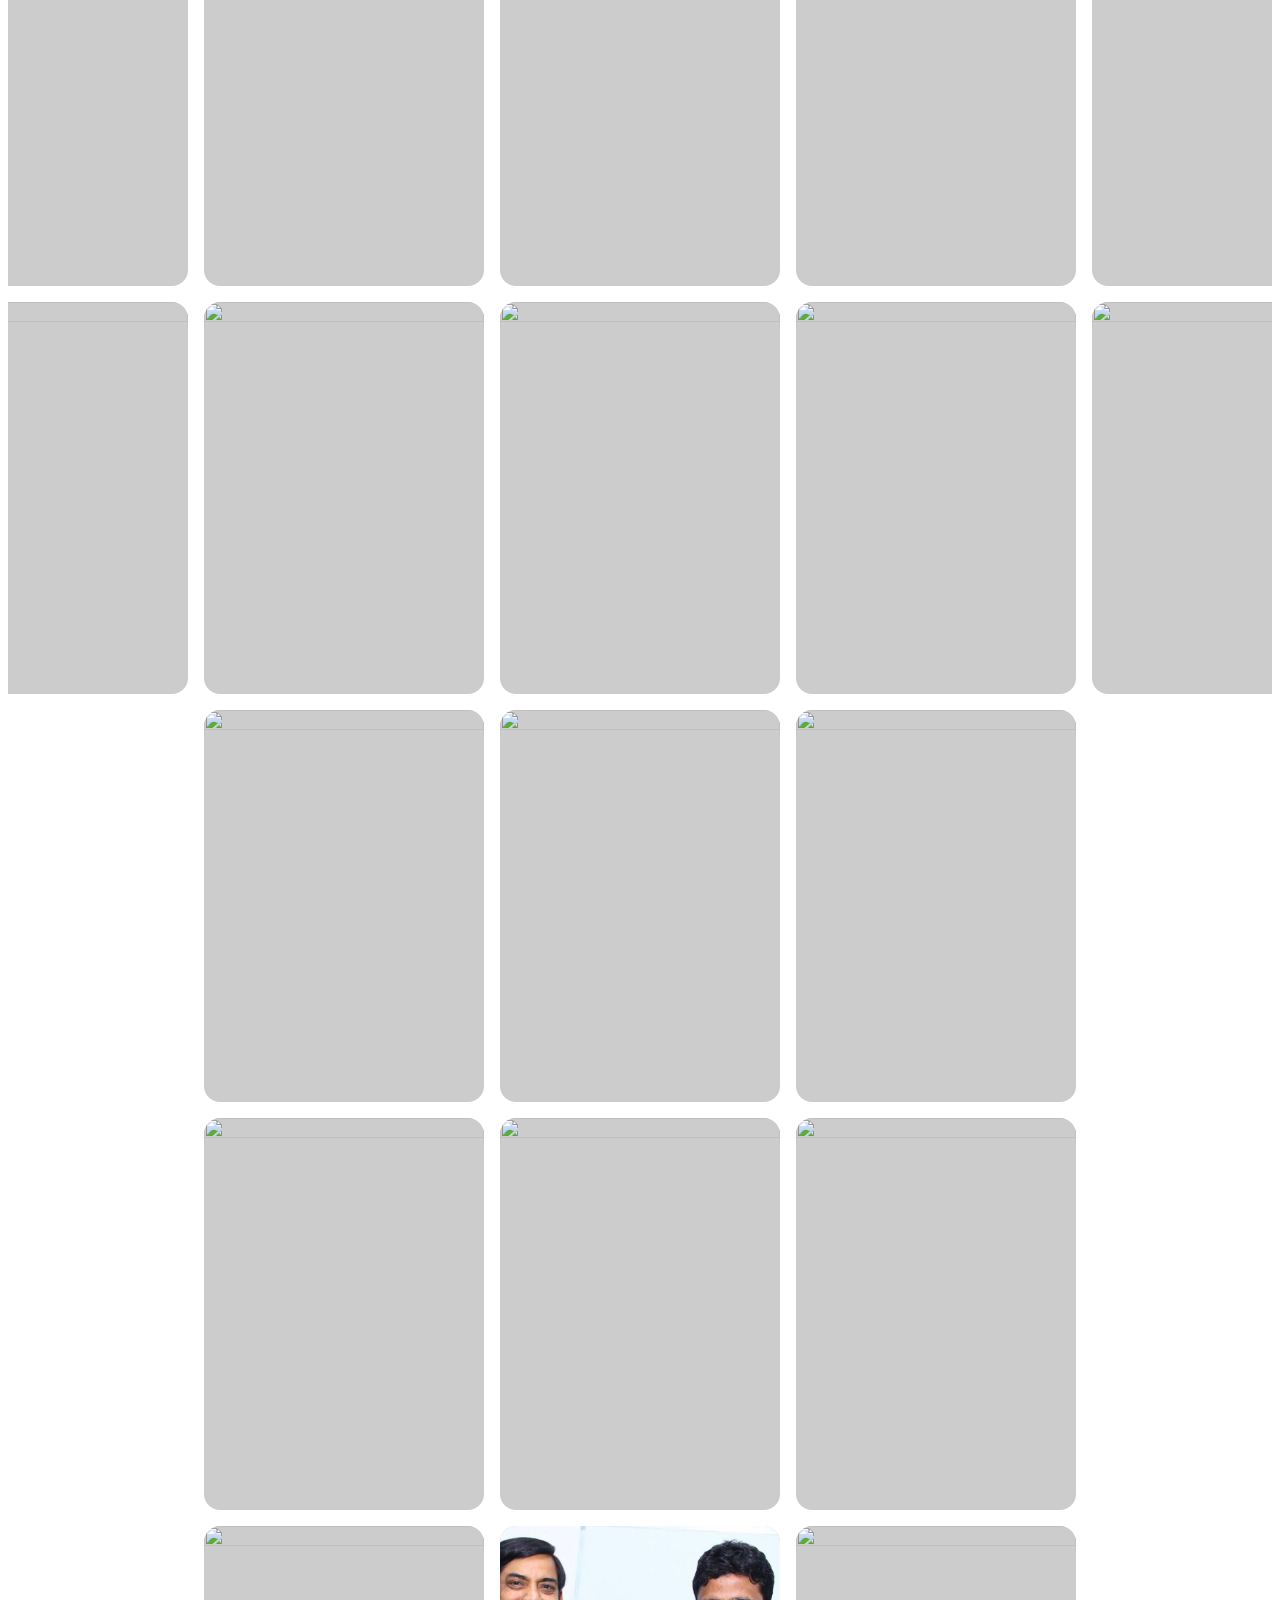
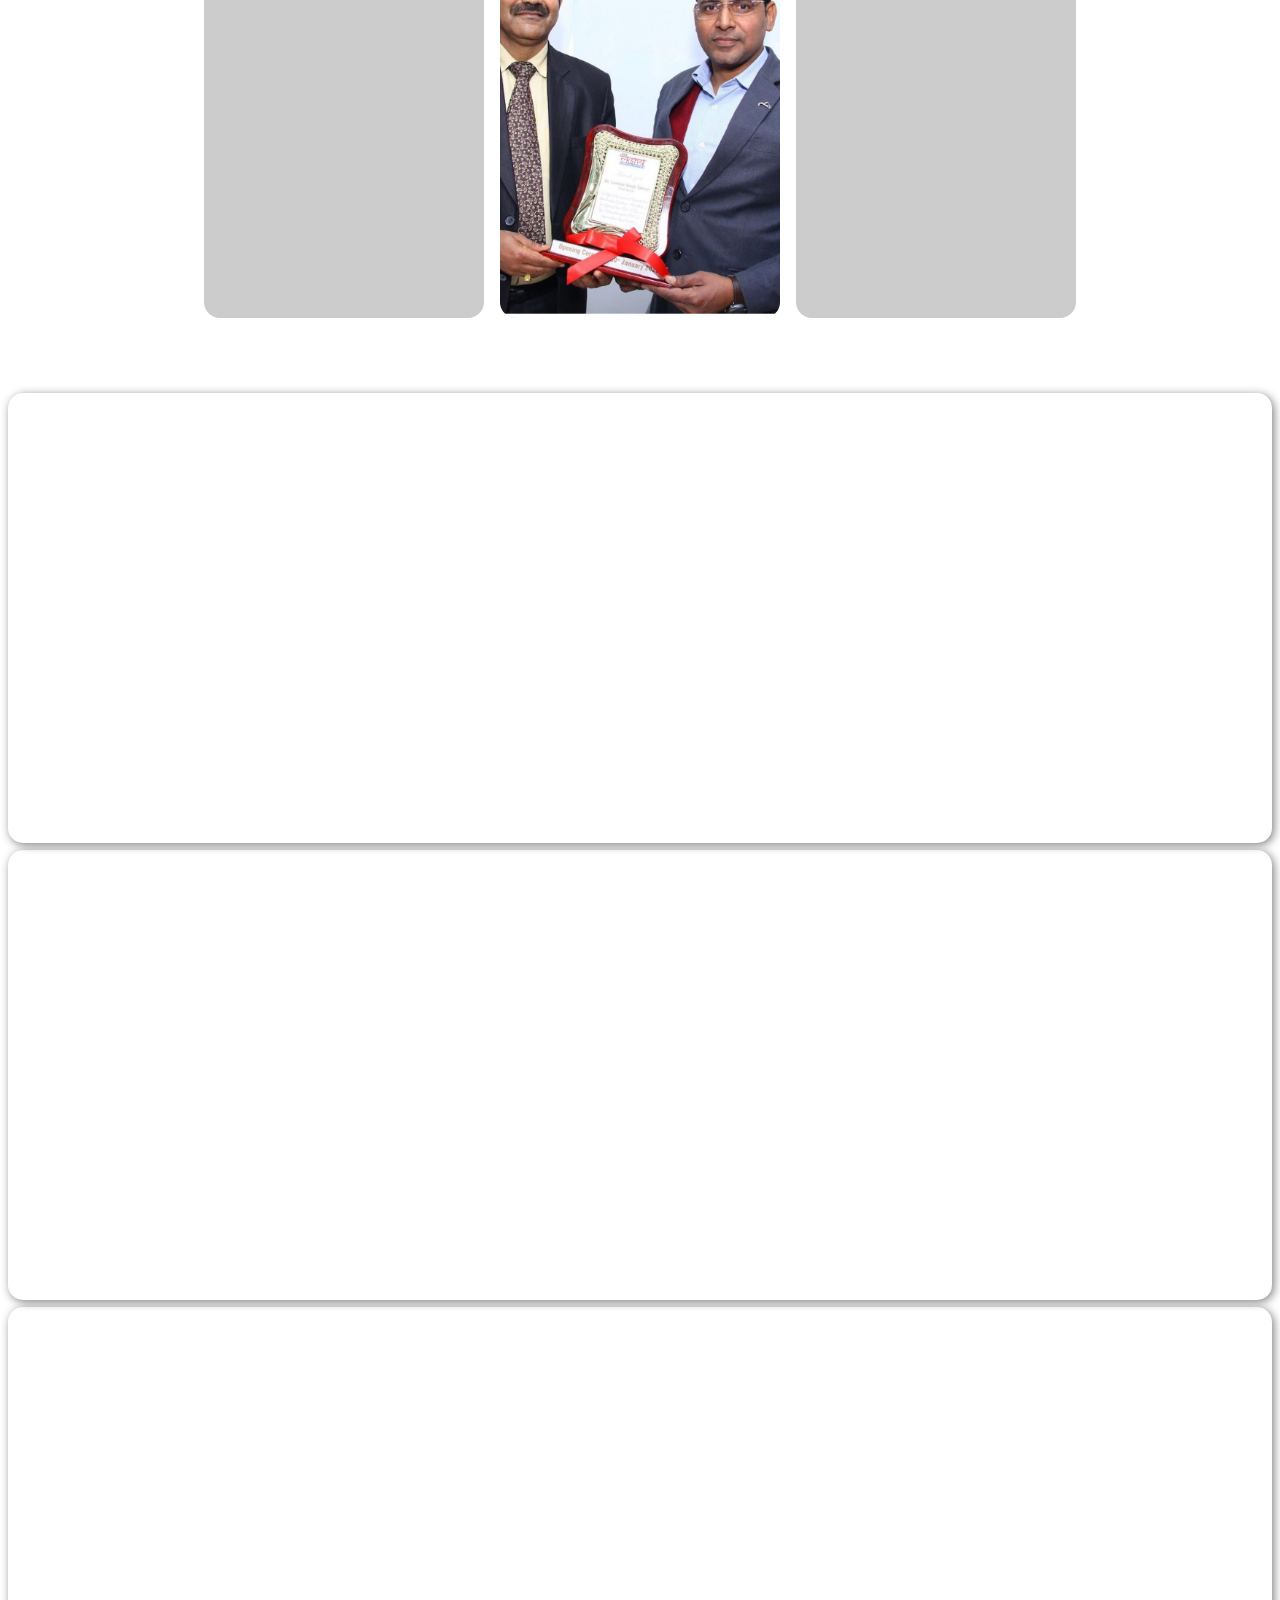
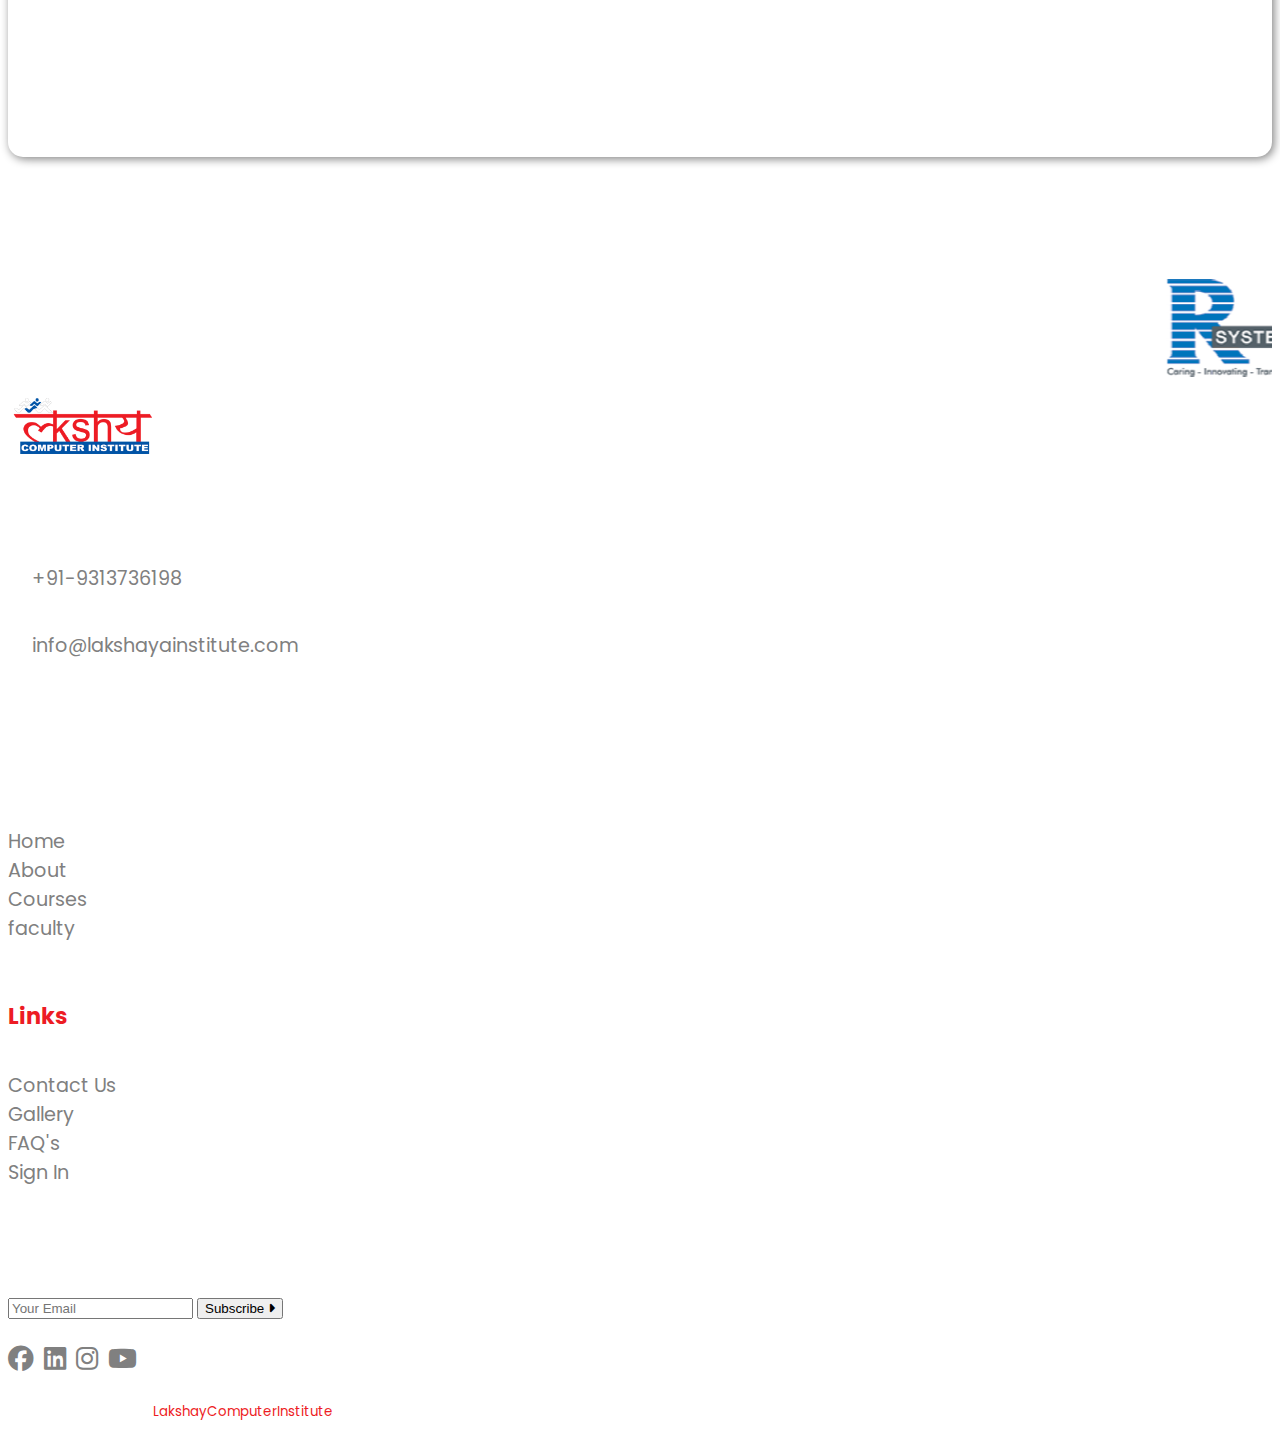
==== commit 8ccb5909: "Add files via upload" ====
--- a/about.html
+++ b/about.html
@@ -46,7 +46,7 @@
                 </button>
                 <div class="collapse navbar-collapse rounded-bottom-4 py-2 bg-light" id="navbarSupportedContent">
                     <ul
-                        class="navbar-nav p-2 ms-xl-auto me-auto w-50 justify-xxl-content-around justify-content-evenly">
+                        class="navbar-nav p-2 ms-lg-auto me-auto w-50 justify-xxl-content-around justify-content-evenly">
                         <li class="nav-item">
                             <a class="nav-link" href="index.html">Home</a>
                         </li>
@@ -203,6 +203,36 @@
                         class="text-success">Staff</span></h3>
                 <div class="row d-flex justify-content-center">
                     <div class="col-10 col-sm-6 col-md-4 col-lg-3">
+                        <div class="our-team">
+                            <div class="picture"><img src="images/teacher4(4).jpeg" alt=""></div>
+                            <div class="team-contant ">
+                                <h4 class="name " data-aos="fade-up">Paramjeet Singh</h4>
+                                <h4 class="title" data-aos="fade-up" data-aos-duration="1000">Graphic Designer</h4>
+                            </div>
+
+                            <ul class="social ">
+                                <li><a href="www.facebook.com"><i class="fa-brands fa-facebook-f"></i></a></li>
+                                <li><a href="www.instagram.com"><i class="fa-brands fa-instagram"></i></a></li>
+                                <li><a href="www.linkedin.com"><i class="fa-brands fa-linkedin-in"></i></a></li>
+                            </ul>
+                        </div>
+                    </div>
+                    <div class="col-10 col-sm-6 col-md-4 col-lg-3">
+                        <div class="our-team">
+                            <div class="picture"><img src="images/teacher3(3).jpeg" alt=""></div>
+                            <div class="team-contant ">
+                                <h4 class="name" data-aos="fade-up">Neeraj Aggerwal</h4>
+                                <h4 class="title" data-aos="fade-up" data-aos-duration="1000">App Developer</h4>
+                            </div>
+
+                            <ul class="social ">
+                                <li><a href="www.facebook.com"><i class="fa-brands fa-facebook-f"></i></a></li>
+                                <li><a href="www.instagram.com"><i class="fa-brands fa-instagram"></i></a></li>
+                                <li><a href="www.linkedin.com"><i class="fa-brands fa-linkedin-in"></i></a></li>
+                            </ul>
+                        </div>
+                    </div>
+                    <div class="col-10 col-sm-6 col-md-4 col-lg-3">
                         <div class="our-team ">
                             <div class="picture"><img src="images/teacher1(1).jpeg" alt=""></div>
                             <div class="team-contant ">
@@ -232,36 +262,6 @@
                             </ul>
                         </div>
                     </div>
-                    <div class="col-10 col-sm-6 col-md-4 col-lg-3">
-                        <div class="our-team">
-                            <div class="picture"><img src="images/teacher3(3).jpeg" alt=""></div>
-                            <div class="team-contant ">
-                                <h4 class="name" data-aos="fade-up">Neeraj Aggerwal</h4>
-                                <h4 class="title" data-aos="fade-up" data-aos-duration="1000">App Developer</h4>
-                            </div>
-
-                            <ul class="social ">
-                                <li><a href="www.facebook.com"><i class="fa-brands fa-facebook-f"></i></a></li>
-                                <li><a href="www.instagram.com"><i class="fa-brands fa-instagram"></i></a></li>
-                                <li><a href="www.linkedin.com"><i class="fa-brands fa-linkedin-in"></i></a></li>
-                            </ul>
-                        </div>
-                    </div>
-                    <div class="col-10 col-sm-6 col-md-4 col-lg-3">
-                        <div class="our-team">
-                            <div class="picture"><img src="images/teacher4(4).jpeg" alt=""></div>
-                            <div class="team-contant ">
-                                <h4 class="name " data-aos="fade-up">Param Singh</h4>
-                                <h4 class="title" data-aos="fade-up" data-aos-duration="1000">Graphic Designer</h4>
-                            </div>
-
-                            <ul class="social ">
-                                <li><a href="www.facebook.com"><i class="fa-brands fa-facebook-f"></i></a></li>
-                                <li><a href="www.instagram.com"><i class="fa-brands fa-instagram"></i></a></li>
-                                <li><a href="www.linkedin.com"><i class="fa-brands fa-linkedin-in"></i></a></li>
-                            </ul>
-                        </div>
-                    </div>
                 </div>
             </div>
         </section>
@@ -280,48 +280,75 @@
 
         <section class=" mt-5">
             <div class="container-fluid gallary">
-                <h3 class="text-center mb-3 fw-bold text-danger " data-aos="fade-up" data-aos-duration="1000">Gallary
+                <h3 class="text-center mb-3 fw-bold text-danger " data-aos="fade-up">Gallary
                 </h3>
                 <div class="grid">
                     <div class="column">
-                        <img src="https://picsum.photos/500/700?random=1-1" alt="">
-                        <img src="https://picsum.photos/500/700?random=1-2" alt="">
-                        <img src="https://picsum.photos/500/700?random=1-3" alt="">
-                        <img src="https://picsum.photos/500/700?random=1-4" alt="">
+                        <img src="https://lakshayainstitute.com/wp-content/uploads/2024/03/WhatsApp-Image-2024-03-18-at-21.07.07-2.jpeg"
+                            alt="">
+                        <img src="https://lh3.googleusercontent.com/p/AF1QipNO9rMNXT9fxmkVP4ieadJbvN7Rm7hYb68yLLY=s0"
+                            alt="">
+                        <img src="https://lh3.googleusercontent.com/p/AF1QipNWogtzDwJEQfFudktPOkGYhdXaKROh0iksTt0=s0"
+                            alt="">
+                        <img src="https://lakshayainstitute.com/wp-content/uploads/2023/09/Ins-infra-4-1024x683.jpg"
+                            alt="">
 
                     </div>
                     <div class="column">
-                        <img src="https://picsum.photos/500/700?random=2-1" alt="">
-                        <img src="https://picsum.photos/500/700?random=2-2" alt="">
-                        <img src="https://picsum.photos/500/700?random=2-3" alt="">
-                        <img src="https://picsum.photos/500/700?random=2-4" alt="">
-                        <img src="https://picsum.photos/500/700?random=2-5" alt="">
-                        <img src="https://picsum.photos/500/700?random=2-6" alt="">
+                        <img src="https://lakshayainstitute.com/wp-content/uploads/2023/09/Ins-infra-9-1024x683.jpg"
+                            alt="">
+                        <img src="https://lakshayainstitute.com/wp-content/uploads/2023/09/Ins-infra-6-1024x683.jpg"
+                            alt="">
+                        <img src="https://lh3.googleusercontent.com/p/AF1QipMrFxYm_eH0WiTbS9JIBFear1G8ATtUICgqGLqW=s0"
+                            alt="">
+                        <img src="https://lh3.googleusercontent.com/p/AF1QipOw0rMAW0joE7vI8-uLkHxjhITyFa6AECPiZkwk=s0"
+                            alt="">
+                        <img src="https://lh3.googleusercontent.com/p/AF1QipNkpGpWONCb0Zwd4BAoASm9WBXlJMgs7haUj3g=s0"
+                            alt="">
+                        <img src="https://lh3.googleusercontent.com/p/AF1QipPF9mxjNnxX_rFWZRPP5La1UPMzy1VCqnYsFQk=s0"
+                            alt="">
                         <img src="https://picsum.photos/500/700?random=2-7" alt="">
                     </div>
                     <div class="column">
-                        <img src="https://picsum.photos/500/700?random=3-1" alt="">
-                        <img src="https://picsum.photos/500/700?random=3-2" alt="">
-                        <img src="https://picsum.photos/500/700?random=3-3" alt="">
-                        <img src="https://picsum.photos/500/700?random=3-4" alt="">
-                        <img src="https://picsum.photos/500/700?random=3-5" alt="">
-                        <img src="https://picsum.photos/500/700?random=3-6" alt="">
-                        <img src="https://picsum.photos/500/700?random=3-7" alt="">
+                        <img src="https://lakshayainstitute.com/wp-content/uploads/2024/03/WhatsApp-Image-2024-03-18-at-21.07.06.jpeg"
+                            alt="">
+                        <img src="https://lakshayainstitute.com/wp-content/uploads/2024/03/WhatsApp-Image-2024-03-18-at-21.07.05.jpeg"
+                            alt="">
+                        <img src="https://lh3.googleusercontent.com/p/AF1QipPnDIgAcUiX1aUYBau2CLz5b2wtvUsYol8wRuo=s0"
+                            alt="">
+                        <img src="https://lh3.googleusercontent.com/p/AF1QipMtm2jSjzTmiRkrh4sN3IkNW0qpgY9tPH6-Soc=s0"
+                            alt="">
+                        <img src="https://lh3.googleusercontent.com/p/AF1QipPmGkcyZc8mOdowF1a5rGVyzAZL0JOugHXq32Y=s0"
+                            alt="">
+                        <img src="https://lh3.googleusercontent.com/p/AF1QipOMu8OUevaAkiMsHCu0ZGjzdchU_dg_TgyX5yg=s0"
+                            alt="">
+                        <img src="images/IMG_0575.jpg" alt="">
                     </div>
                     <div class="column">
-                        <img src="https://picsum.photos/500/700?random=4-1" alt="">
-                        <img src="https://picsum.photos/500/700?random=4-2" alt="">
-                        <img src="https://picsum.photos/500/700?random=4-3" alt="">
-                        <img src="https://picsum.photos/500/700?random=4-4" alt="">
-                        <img src="https://picsum.photos/500/700?random=4-5" alt="">
-                        <img src="https://picsum.photos/500/700?random=4-6" alt="">
-                        <img src="https://picsum.photos/500/700?random=4-7" alt="">
+                        <img src="https://lakshayainstitute.com/wp-content/uploads/2023/09/Ins-infra-4-1024x683.jpg"
+                            alt="">
+                        <img src="https://lh3.googleusercontent.com/p/AF1QipN7Eupx0bpvtsTv1_4phFWoHvJ-PWuBpBug6Xc=s0"
+                            alt="">
+                        <img src="https://lh3.googleusercontent.com/p/AF1QipPFB1SUVRgna48_4GWALgGtviuuAr9XSSDc1suF=s0"
+                            alt="">
+                        <img src="https://lh3.googleusercontent.com/p/AF1QipOyK-oDBsqKAK_LazSXP26jgw57nty6Ztt4Bjs=s0"
+                            alt="">
+                        <img src="https://lakshayainstitute.com/wp-content/uploads/2024/03/WhatsApp-Image-2024-03-18-at-21.07.07-2.jpeg"
+                            alt="">
+                        <img src="https://lh3.googleusercontent.com/p/AF1QipNde3Ow20zdofmt5Jxf6WxRYxFAbcST62tZY1E=s0"
+                            alt="">
+                        <img src="https://lakshayainstitute.com/wp-content/uploads/2023/09/Ins-infra-7-1024x683.jpg"
+                            alt="">
                     </div>
                     <div class="column">
-                        <img src="https://picsum.photos/500/700?random=5-1" alt="">
-                        <img src="https://picsum.photos/500/700?random=5-2" alt="">
-                        <img src="https://picsum.photos/500/700?random=5-3" alt="">
-                        <img src="https://picsum.photos/500/700?random=5-4" alt="">
+                        <img src="https://lakshayainstitute.com/wp-content/uploads/2023/09/Ins-infra-7-1024x683.jpg"
+                            alt="">
+                        <img src="https://lh3.googleusercontent.com/p/AF1QipNDy7AJMMOlRB4-sZOswpfyjjYA8sTRgjXZfqs=s0"
+                            alt="">
+                        <img src="https://lh3.googleusercontent.com/p/AF1QipOaEP2zmuPu8Lv1YgwBfI0nQiUsS1cVS-36EnY=s0"
+                            alt="">
+                        <img src="https://lakshayainstitute.com/wp-content/uploads/2023/09/Ins-infra-9-1024x683.jpg"
+                            alt="">
                     </div>
                 </div>
             </div>
@@ -452,9 +479,8 @@
                 </div>
                 <div class="copyright">
                     <div class="col col-12 p-0 p-sm-2 text-center fw-light"><small>&copy; Copyright 2024
-                            by <span style="color: #ED1C24;">LakshayComputerInstitute</span> | Developed By <a
-                                href="https://www.instagram.com/chandu_rajputt/" target="_blank"
-                                class="text-decoration-none">Chetan</a> All Rights Reserved.</small>
+                            by <span style="color: #ED1C24;">LakshayComputerInstitute</span> | Developed By <a href="#"
+                                target="_blank" class="text-decoration-none">Chetan</a> All Rights Reserved.</small>
                     </div>
                 </div>
             </div>
@@ -487,4 +513,4 @@
     </script>
 </body>
 
-</html>
+</html>--- a/style.css
+++ b/style.css
@@ -7,8 +7,23 @@
 @import url('https://fonts.googleapis.com/css2?family=Archivo+Narrow:ital,wght@0,400..700;1,400..700&family=Kalam:wght@300;400;700&family=Poppins:ital,wght@0,100;0,200;0,300;0,400;0,500;0,600;0,700;0,800;0,900;1,100;1,200;1,300;1,400;1,500;1,600;1,700;1,800;1,900&display=swap');
 /* font-family: "Archivo Narrow", sans-serif; */
 
+@import url('https://fonts.googleapis.com/css2?family=Archivo+Narrow:ital,wght@0,400..700;1,400..700&family=Kalam:wght@300;400;700&family=Poppins:ital,wght@0,100;0,200;0,300;0,400;0,500;0,600;0,700;0,800;0,900;1,100;1,200;1,300;1,400;1,500;1,600;1,700;1,800;1,900&family=Raleway:ital,wght@0,100..900;1,100..900&display=swap');
+/* font-family: "Raleway", sans-serif; */
+
+@import url('https://fonts.googleapis.com/css2?family=Archivo+Narrow:ital,wght@0,400..700;1,400..700&family=Bebas+Neue&family=Kalam:wght@300;400;700&family=Poppins:ital,wght@0,100;0,200;0,300;0,400;0,500;0,600;0,700;0,800;0,900;1,100;1,200;1,300;1,400;1,500;1,600;1,700;1,800;1,900&family=Raleway:ital,wght@0,100..900;1,100..900&display=swap');
+/*  font-family: "Bebas Neue", sans-serif; */
+
 body {
     font-family: "Poppins", sans-serif;
+}
+
+body::-webkit-scrollbar {
+    width: 3px;
+    background-color: black;
+}
+
+body::-webkit-scrollbar-thumb {
+    background-color: white;
 }
 
 .navbar {
@@ -906,16 +921,15 @@
 /* ////////////////////STUDENTS-ROJECTS-SLIDER//////////////////////// */
 
 .students-projects-slider {
-    width: 40%;
+    width: 38%;
     display: flex;
     align-items: center;
     justify-content: center;
 }
 
 .students-projects-slider .slide {
-    height: 40rem;
+    height: 35rem;
     background-color: #F5F2EB;
-    /* backdrop-filter: blur(5px); */
     border-radius: 18px;
     user-select: none;
 }
@@ -946,7 +960,6 @@
 .students-projects-slider .slide p {
     color: rgb(83, 82, 82);
     font-family: "Kalam", cursive;
-    /* color: #0D6EFD; */
     font-size: 1.1rem;
     margin: 0;
 }
@@ -1258,10 +1271,12 @@
     padding: 0;
     max-height: 100%;
     width: 100%;
+    object-fit: cover;
     aspect-ratio: 5 / 7;
     background: hsl(0 0% 80%);
     border-radius: 1rem;
 }
+
 
 /* /////////////////////////////////////////////////////////////////////////////////////////////////////////// */
 /* /////////////////////////////////////////////////////LOGIN////////////////////////////////////////////////// */
@@ -1604,4 +1619,317 @@
     .tools {
         background: linear-gradient(#9B1D20 5%, #F3A712 25%);
     }
+}
+
+.web-development
+/* ////////////////////////////////////////////////////////////////////////
+/////////////////////////////////WEB DEVELOPMENT///////////////////////////
+//////////////////////////////////////////////////////////////////////////*/
+
+.web-development .breadcrumb li {
+    color: white;
+    font-size: .9rem;
+}
+
+.web-development .breadcrumb li a {
+    text-decoration: none;
+    color: white;
+    transition: .2s all ease-in-out;
+}
+
+.web-development .breadcrumb li a:hover {
+    text-decoration: underline;
+}
+
+.web-development {
+    font-family: "Raleway", sans-serif;
+}
+
+.web-development .font-transparent {
+    color: transparent;
+    font-size: 6rem;
+    -webkit-text-stroke-width: 1px;
+    -webkit-text-stroke-color: white;
+    font-family: "Bebas Neue", sans-serif;
+    line-height: 0px;
+}
+
+.web-development .font-color {
+    font-size: 4rem;
+    font-family: "Bebas Neue", sans-serif;
+    letter-spacing: 10px;
+    background: -webkit-linear-gradient(45deg, #0D6EFD, #bde0fe);
+    background-clip: text;
+    -webkit-text-fill-color: transparent;
+}
+
+@media (max-width:450px) {
+
+    .web-development .font-color {
+        font-size: 3rem;
+    }
+
+}
+
+/* //////////////////////////HIGHLIGHT/////////////////// */
+
+/* The device with borders */
+.web-development .phone-layout {
+    position: relative;
+    width: 520px;
+    height: 600px;
+    margin: auto;
+    border: 10px black solid;
+    border-top-width: 10px;
+    border-bottom-width: 12px;
+    border-radius: 36px;
+}
+
+/* The screen (or content) of the device */
+.web-development .phone-layout .content {
+    width: auto;
+    height: 100%;
+    background: black;
+    border-radius: 26px;
+}
+
+@media (max-width:1000px) {
+    .web-development .phone-layout {
+        width: fit-content;
+    }
+}
+
+@media (max-width:500px) {
+    .web-development .phone-layout {
+        width: fit-content;
+        height: 500px;
+    }
+}
+
+/* /////////////////what-you-will-learn////////////////////////// */
+
+.web-development .what-you-will-learn .diploma .left-nav a {
+    border-left: #bde0fe solid 1px;
+}
+
+.web-development .what-you-will-learn .diploma .left-nav .active {
+    color: #0D6EFD;
+    border-left: 2px #0D6EFD solid;
+}
+
+.web-development .what-you-will-learn .diploma h4,
+.web-development .what-you-will-learn .advance h4 {
+    color: transparent;
+    -webkit-text-stroke-width: 1px;
+    -webkit-text-stroke-color: white;
+}
+
+.web-development .what-you-will-learn .diploma .tab-content,
+.web-development .what-you-will-learn .advance .tab-content {
+    font-size: 1.3rem;
+}
+
+.web-development .what-you-will-learn .diploma .left-nav a:hover {
+    color: #0D6EFD;
+    border-left: 2px #0D6EFD solid;
+}
+
+.web-development .what-you-will-learn .advance .left-nav a {
+    border-left: #9B1D20 solid 1px;
+}
+
+.web-development .what-you-will-learn .advance .left-nav .active {
+    color: #ED1C24;
+    border-left: 2px #ED1C24 solid;
+}
+
+.web-development .what-you-will-learn .advance .left-nav a:hover {
+    color: #ED1C24;
+    border-left: 2px #ED1C24 solid;
+}
+
+@media (max-width:800px) {
+
+
+    .web-development .what-you-will-learn .diploma .tab-content,
+    .web-development .what-you-will-learn .advance .tab-content {
+        font-size: 1rem;
+    }
+
+}
+
+
+/* /////////////////////////////////WEB_DEVELOPMENT_PROJECTS////////////////////////////////////*/
+
+a,
+a:link,
+a:visited {
+    color: #212121;
+    text-decoration: none;
+}
+
+.web-develpoment-project .web-dev-carousel {
+    height: 560px;
+    position: relative;
+    width: 100%;
+}
+
+.web-develpoment-project .web-dev-carousel.fullwidth {
+    height: 500px;
+}
+
+.web-develpoment-project .web-dev-carousel.fullwidth .slider-item {
+    height: 480px;
+    line-height: 480px;
+    width: 100%
+}
+
+.web-develpoment-project .slider-wrapper {
+    overflow: hidden;
+    position: relative;
+    transform-style: preserve-3d;
+    transform-origin: 0 50%;
+    perspective: 800px !important;
+}
+
+.web-develpoment-project .slider-item {
+    box-shadow: 0 1px 3px rgba(0, 0, 0, .06), 0 1px 2px rgba(0, 0, 0, .12);
+    display: none;
+    height: 350px;
+    left: 0;
+    position: absolute;
+    text-align: center;
+    top: 10px;
+    width: 270px;
+    cursor: pointer;
+    border: 5px solid black;
+    overflow: hidden;
+}
+
+.web-develpoment-project .slider-item::-webkit-scrollbar {
+    width: 0px;
+    background-color: #212529;
+}
+
+.web-develpoment-project .slider-item::-webkit-scrollbar-thumb {
+    background-color: white;
+}
+
+.web-develpoment-project .slider-item img {
+    object-fit: cover;
+}
+
+.web-develpoment-project .slider-item h4 {
+    color: white;
+    margin: 4px;
+}
+
+.web-develpoment-project .slider-item a button {
+    border: 0;
+    border-radius: .6rem 0px;
+    background-color: #0D6EFD;
+    color: white;
+    transition: .4s ease-in;
+    border: #0D6EFD solid 2px;
+}
+
+.web-develpoment-project .slider-item a button:hover {
+    background-color: #bde0fe;
+    color: black;
+
+    border: #0D6EFD solid 2px;
+}
+
+.web-develpoment-project .indicators {
+    top: 0;
+    left: 50%;
+    padding: 0;
+    list-style-type: none;
+    margin: 40px 0 0 -77px;
+    position: absolute;
+}
+
+.web-develpoment-project .indicators li {
+    color: #255f8b;
+    float: left;
+    height: 16px;
+    margin-right: 8px;
+    text-align: center;
+    width: 16px;
+}
+
+.web-develpoment-project .indicators li:last-child {
+    margin: 0;
+}
+
+.web-develpoment-project .indicators a {
+    background: #00416a;
+    border-radius: 8px;
+    display: inline-block;
+    height: 16px;
+    width: 16px;
+}
+
+.web-develpoment-project .indicators .active a {
+    background: #e4e5e6;
+}
+
+.courses .web-develpoment-project .indicators .active a {
+    background: #bde0fe;
+}
+
+
+.web-develpoment-project .Project1 {
+    border-radius: 50px !important;
+    background-color: black;
+}
+
+.web-develpoment-project .project2 {
+    border-radius: 50px !important;
+    background-color: black;
+}
+
+.web-develpoment-project .project3 {
+    border-radius: 50px !important;
+    background-color: black;
+}
+
+.web-develpoment-project .project4 {
+    border-radius: 25px !important;
+}
+
+.web-develpoment-project .project5 {
+    border-radius: 25px !important;
+}
+
+.web-develpoment-project .project6 {
+    border-radius: 25px !important;
+}
+
+.web-develpoment-project .project7 {
+    border-radius: 25px !important;
+}
+
+.web-develpoment-project .project8 {
+    border-radius: 25px !important;
+}
+
+/* //////////////////////////////////////////// */
+
+.web-development .tools {
+    background: transparent;
+}
+
+@media (max-width:768px) {
+    .web-development .tools .software ul img {
+        width: 100%;
+        height: 60px;
+    }
+}
+
+@media (max-width:750px) {
+
+    .web-development .tools {
+        background: none;
+    }
 }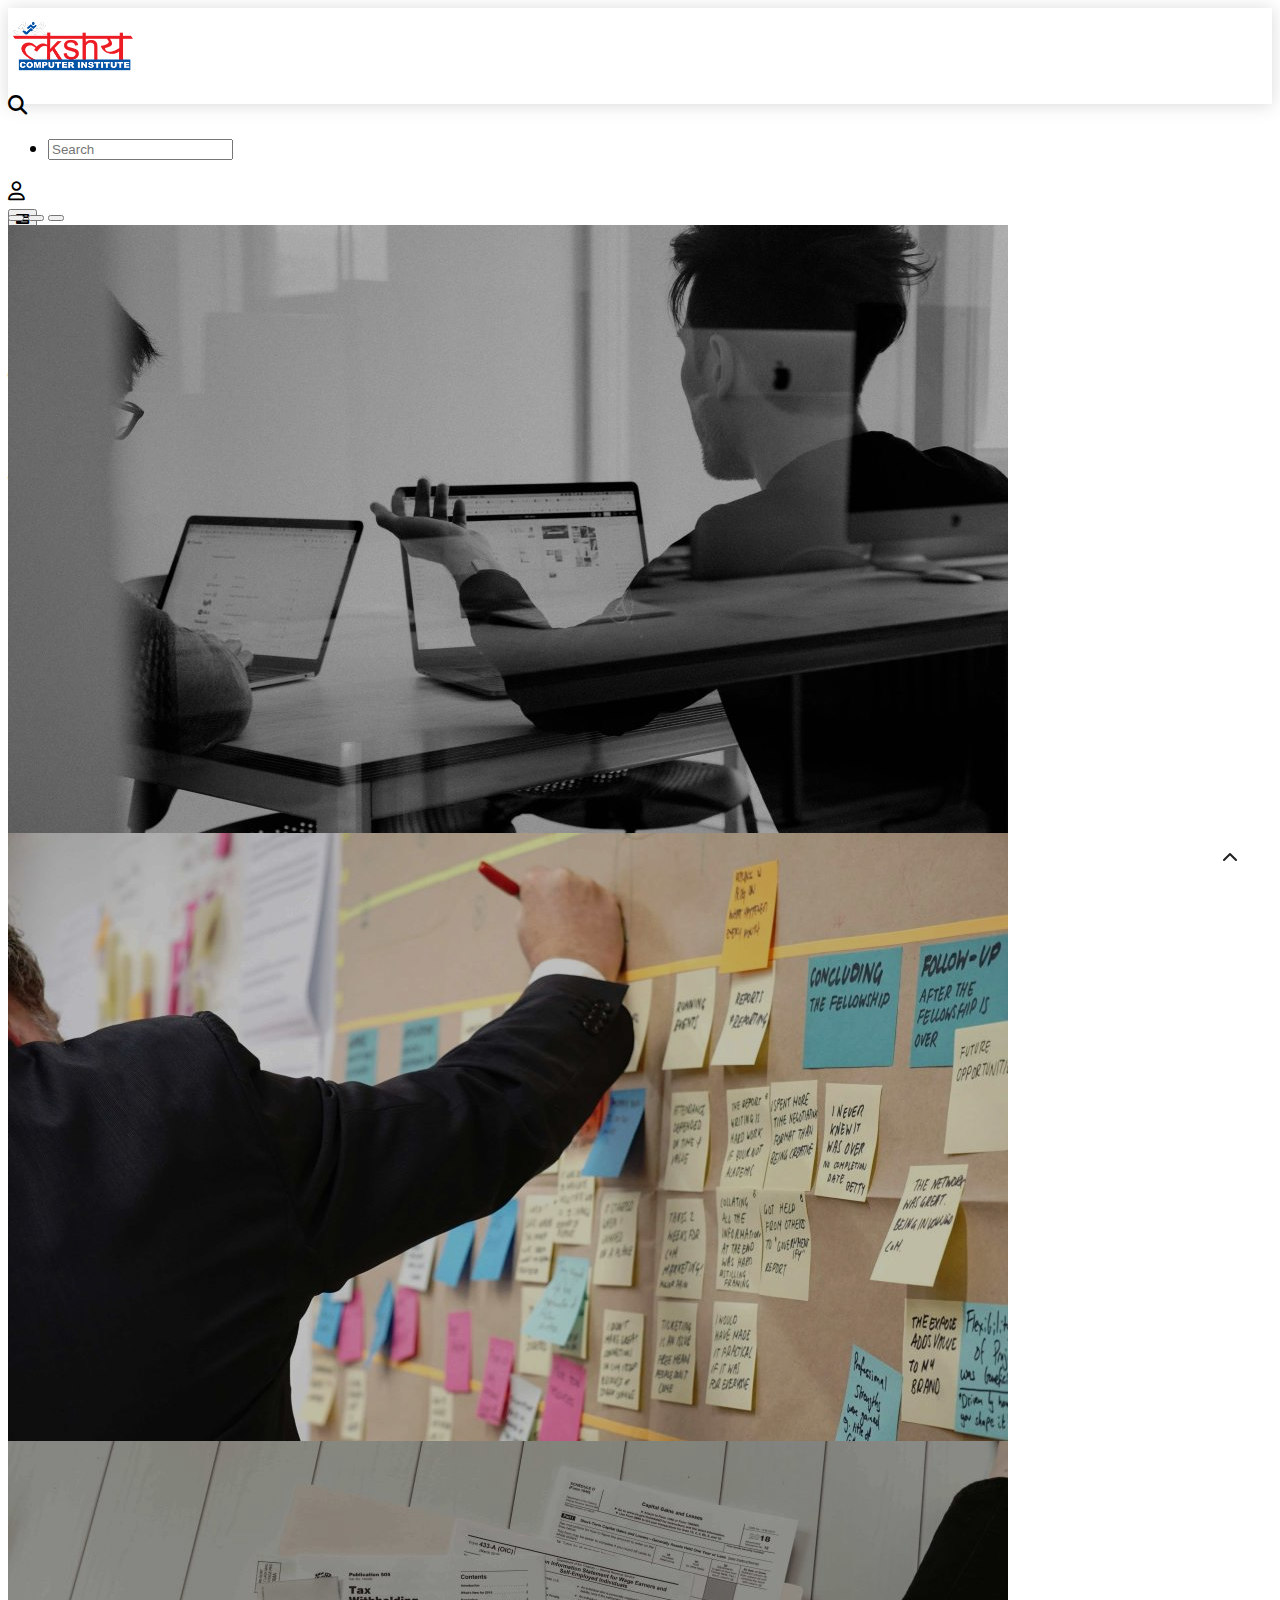
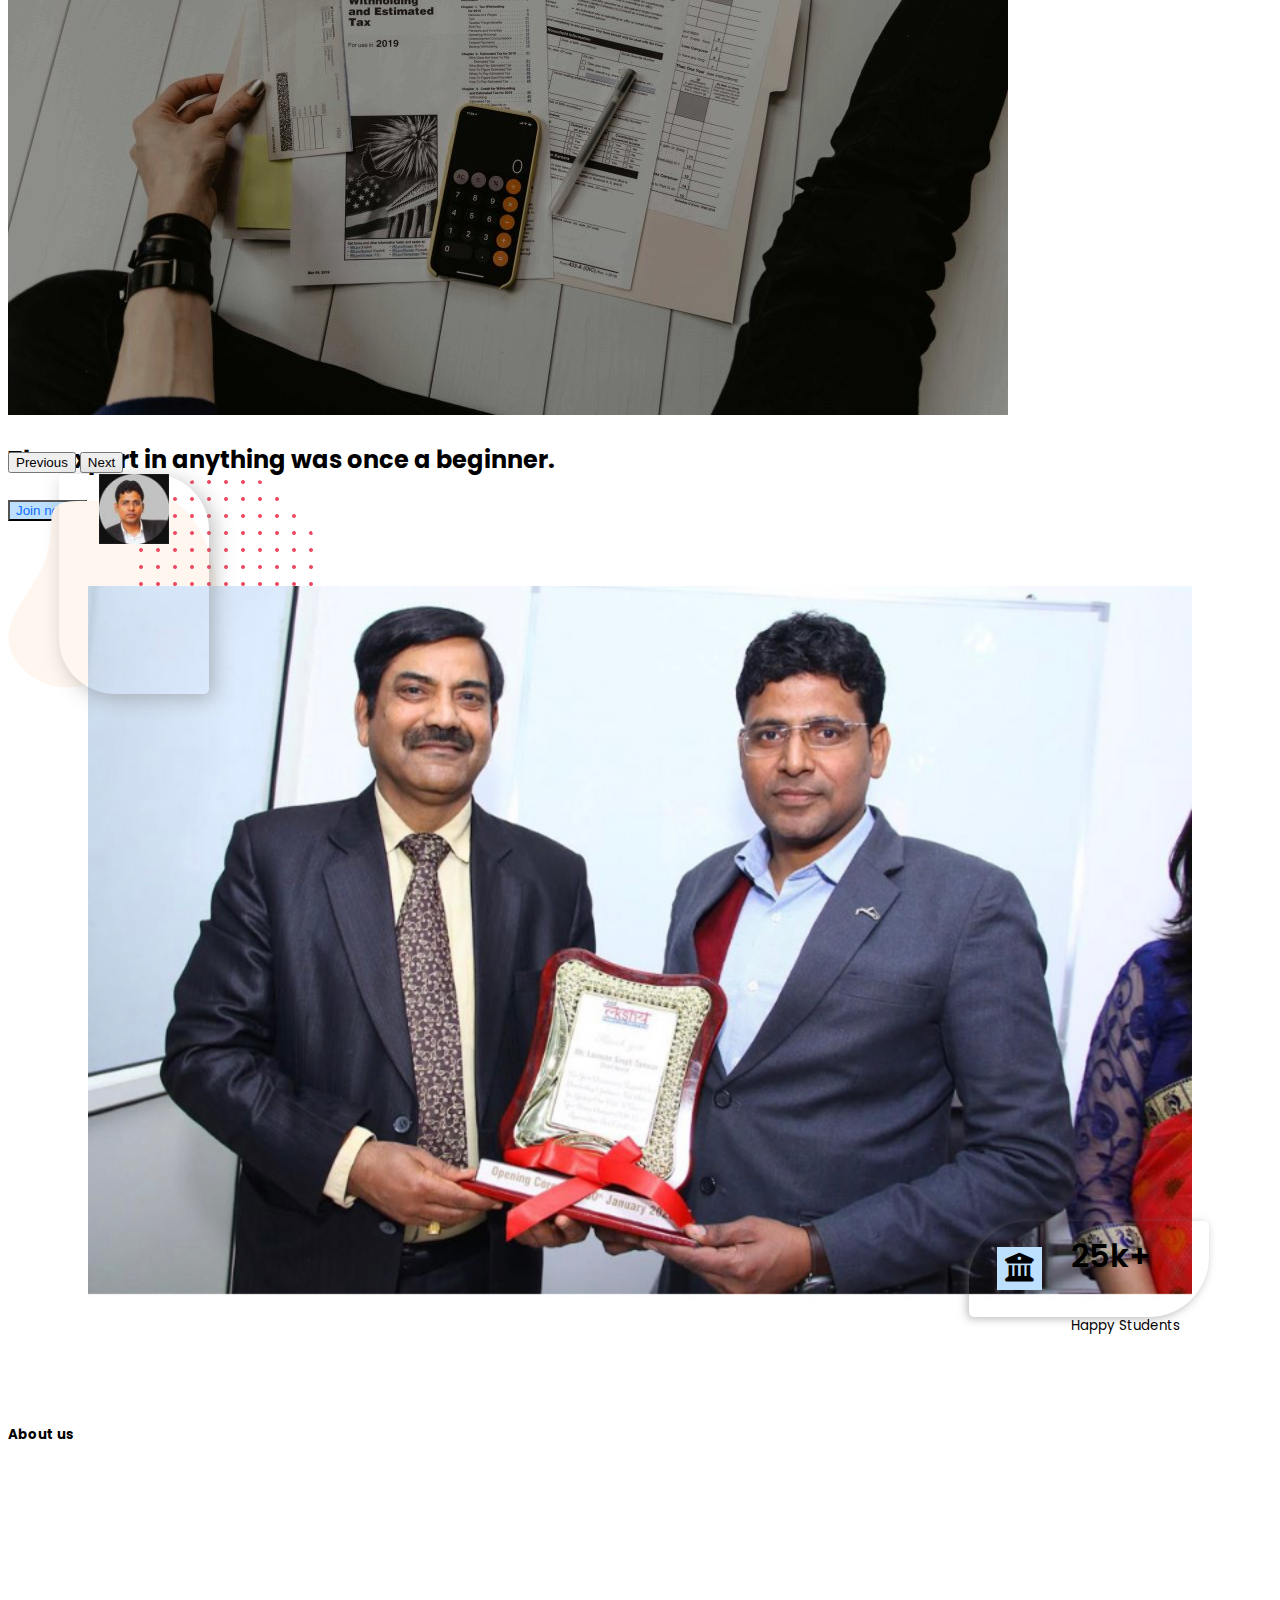
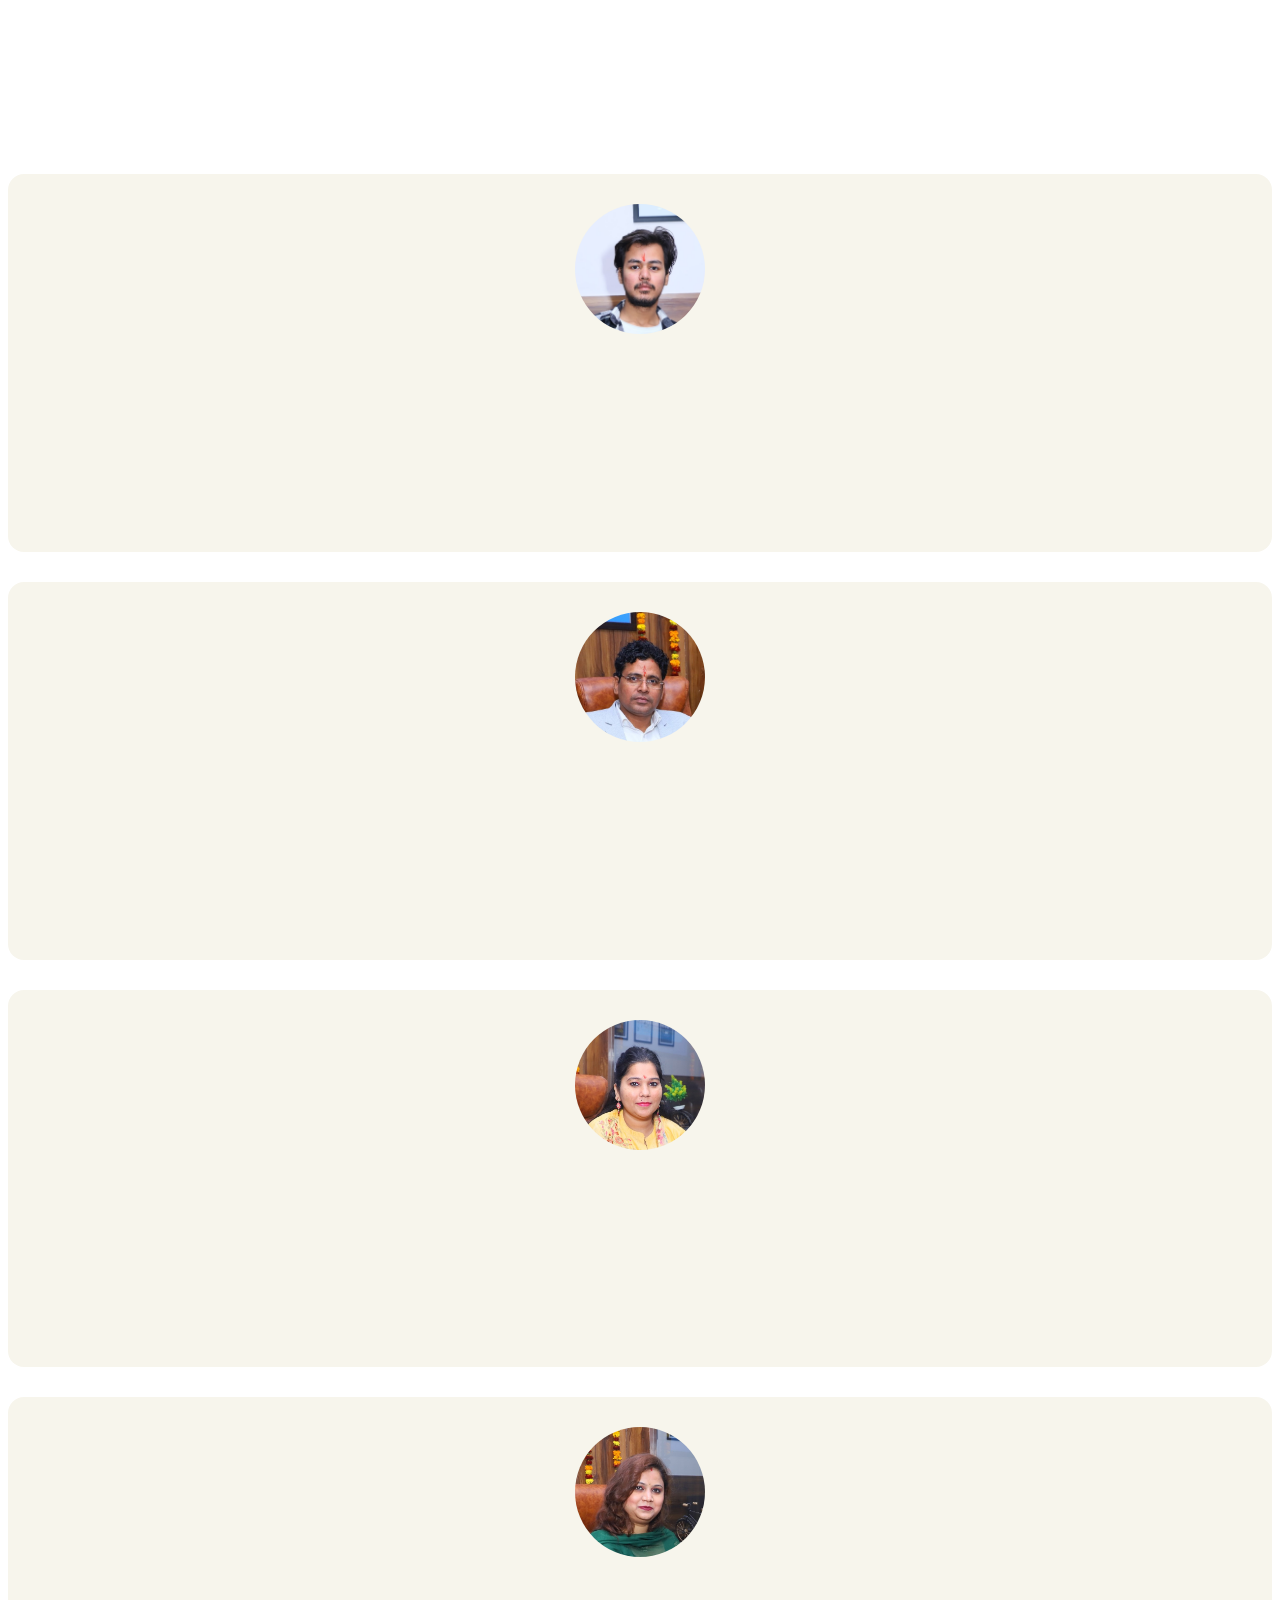
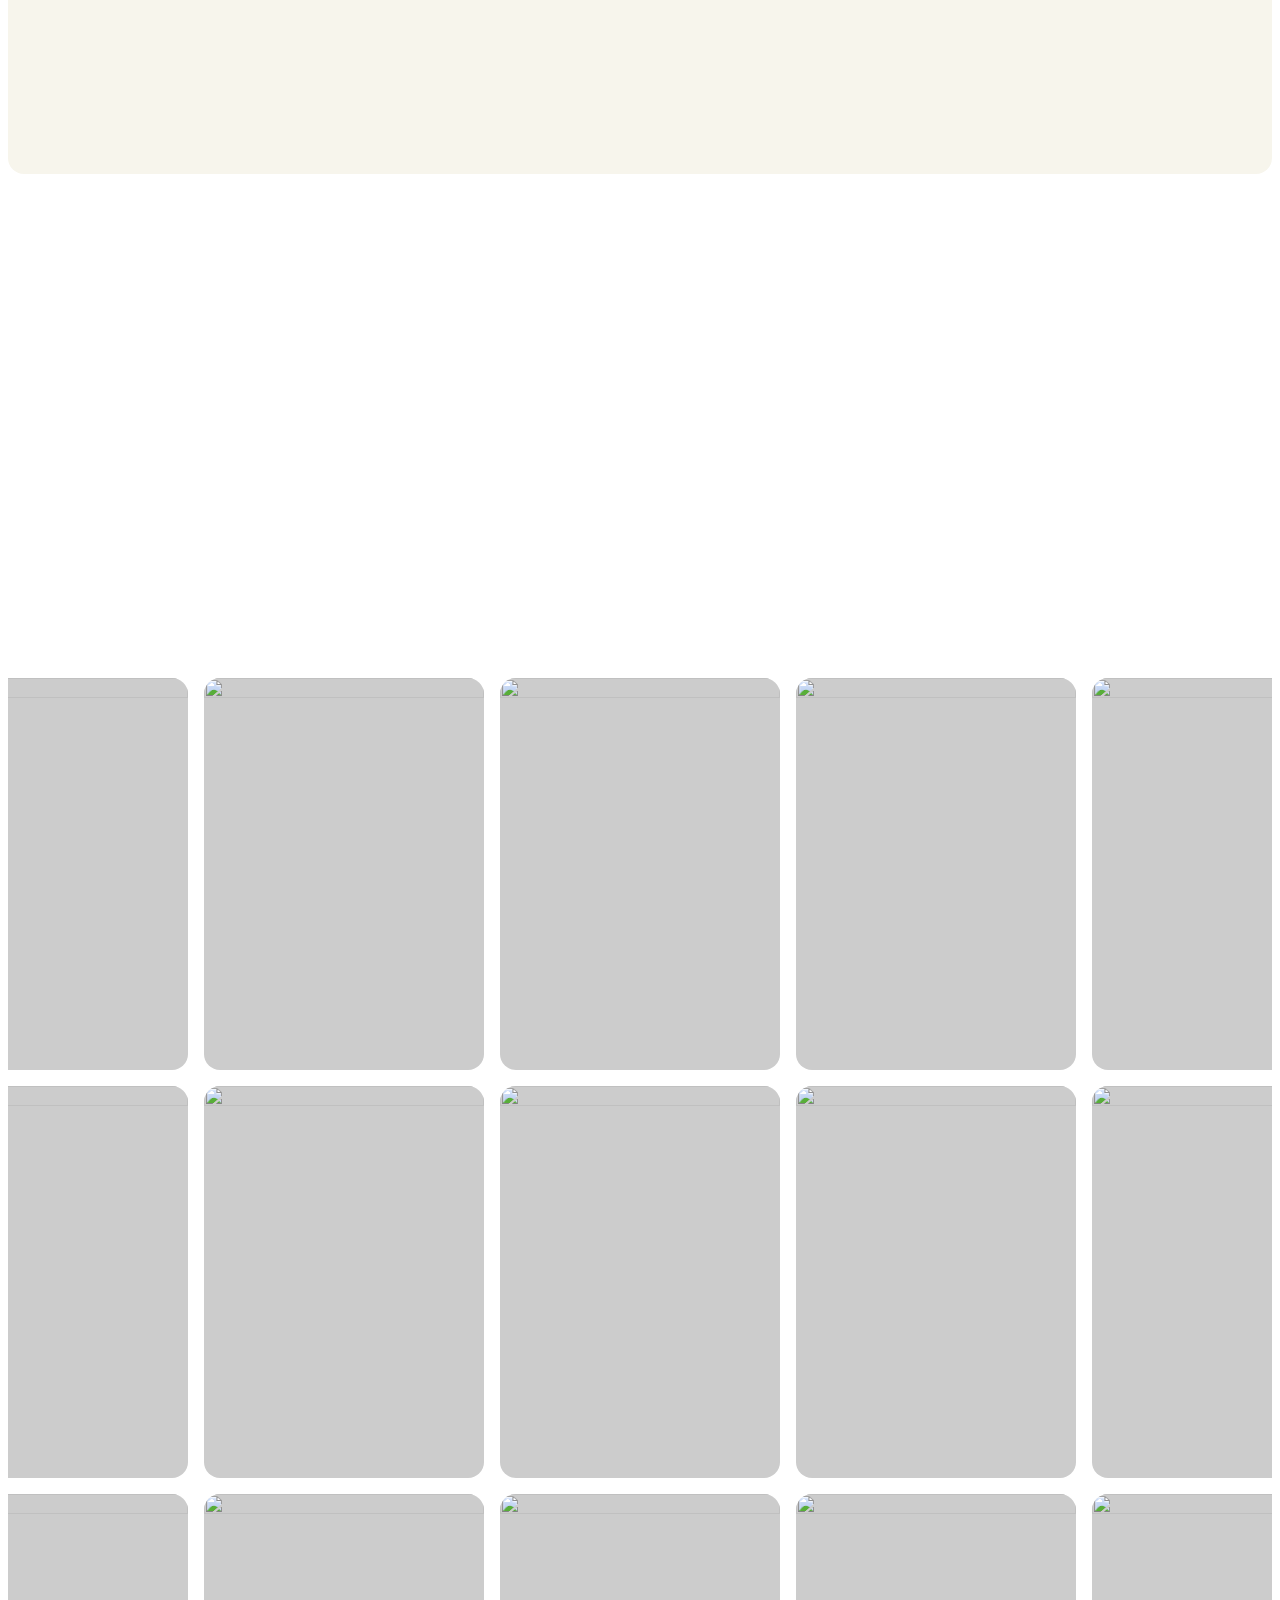
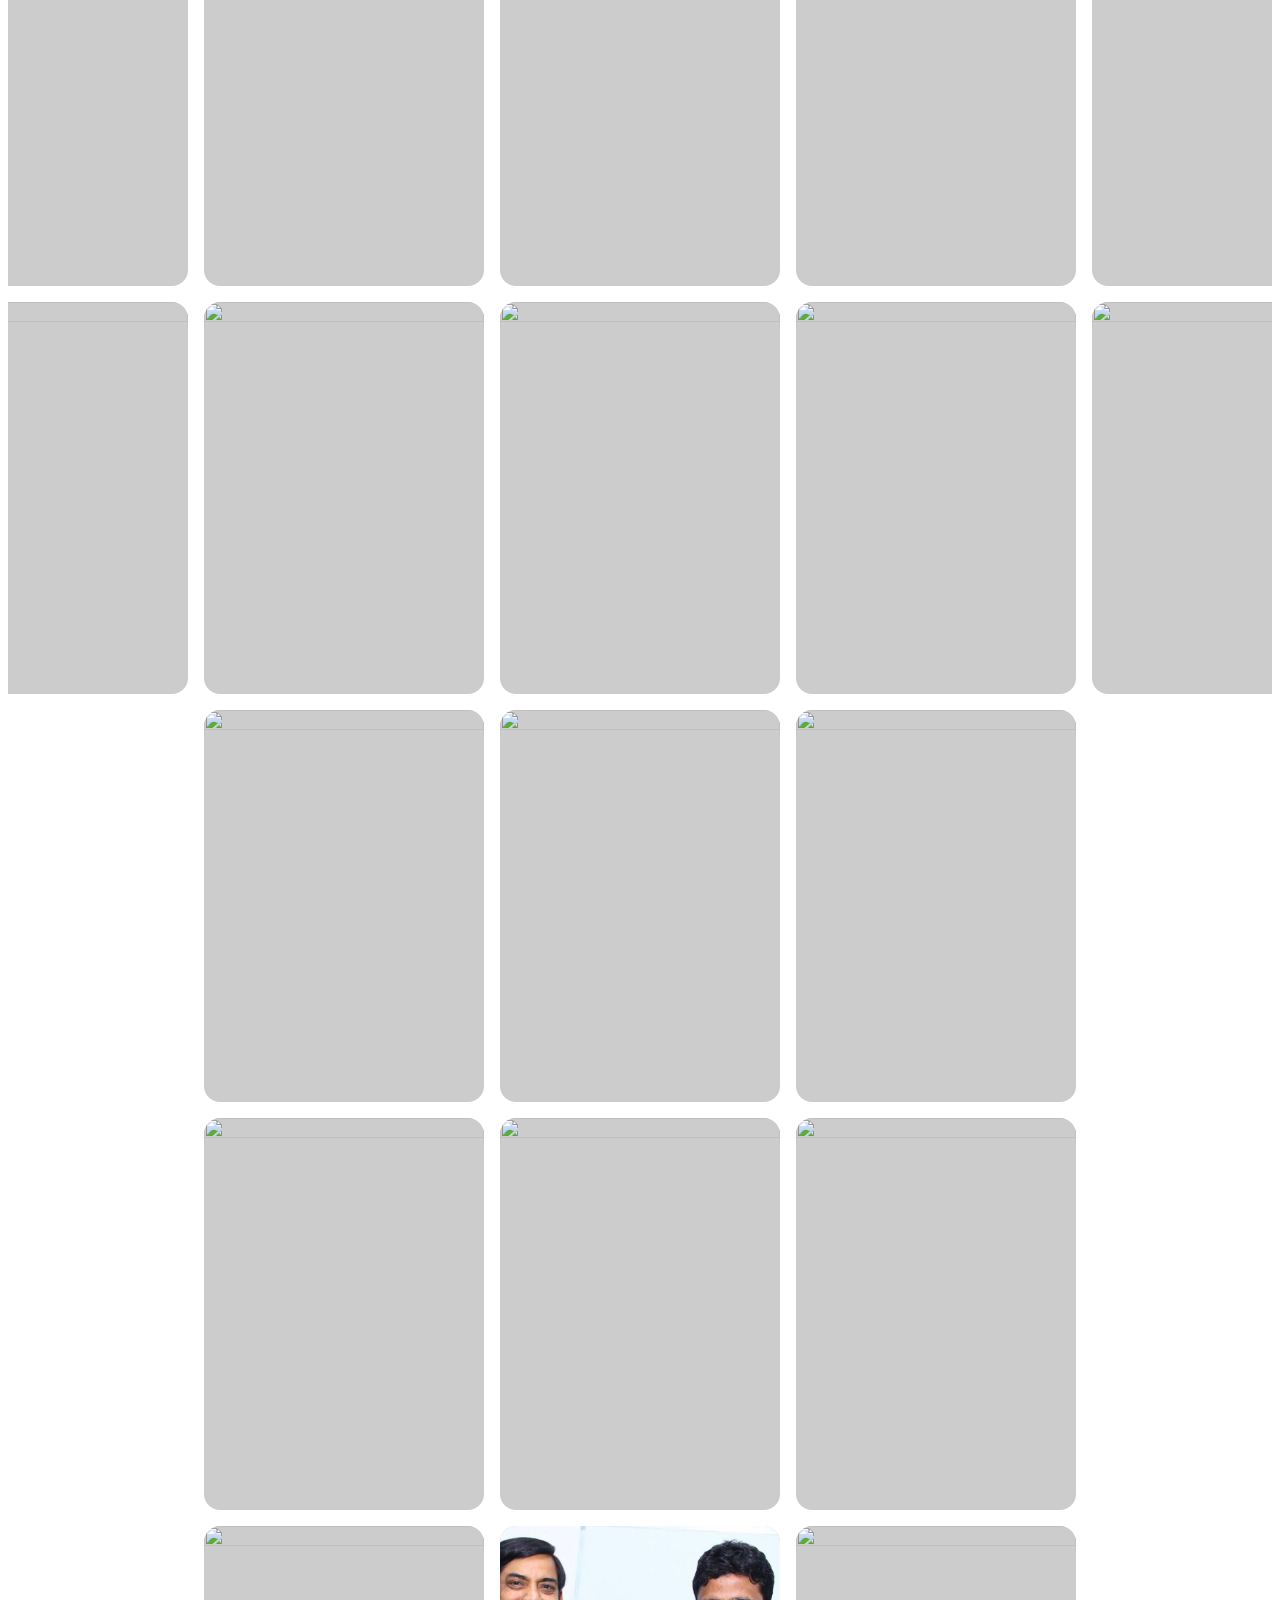
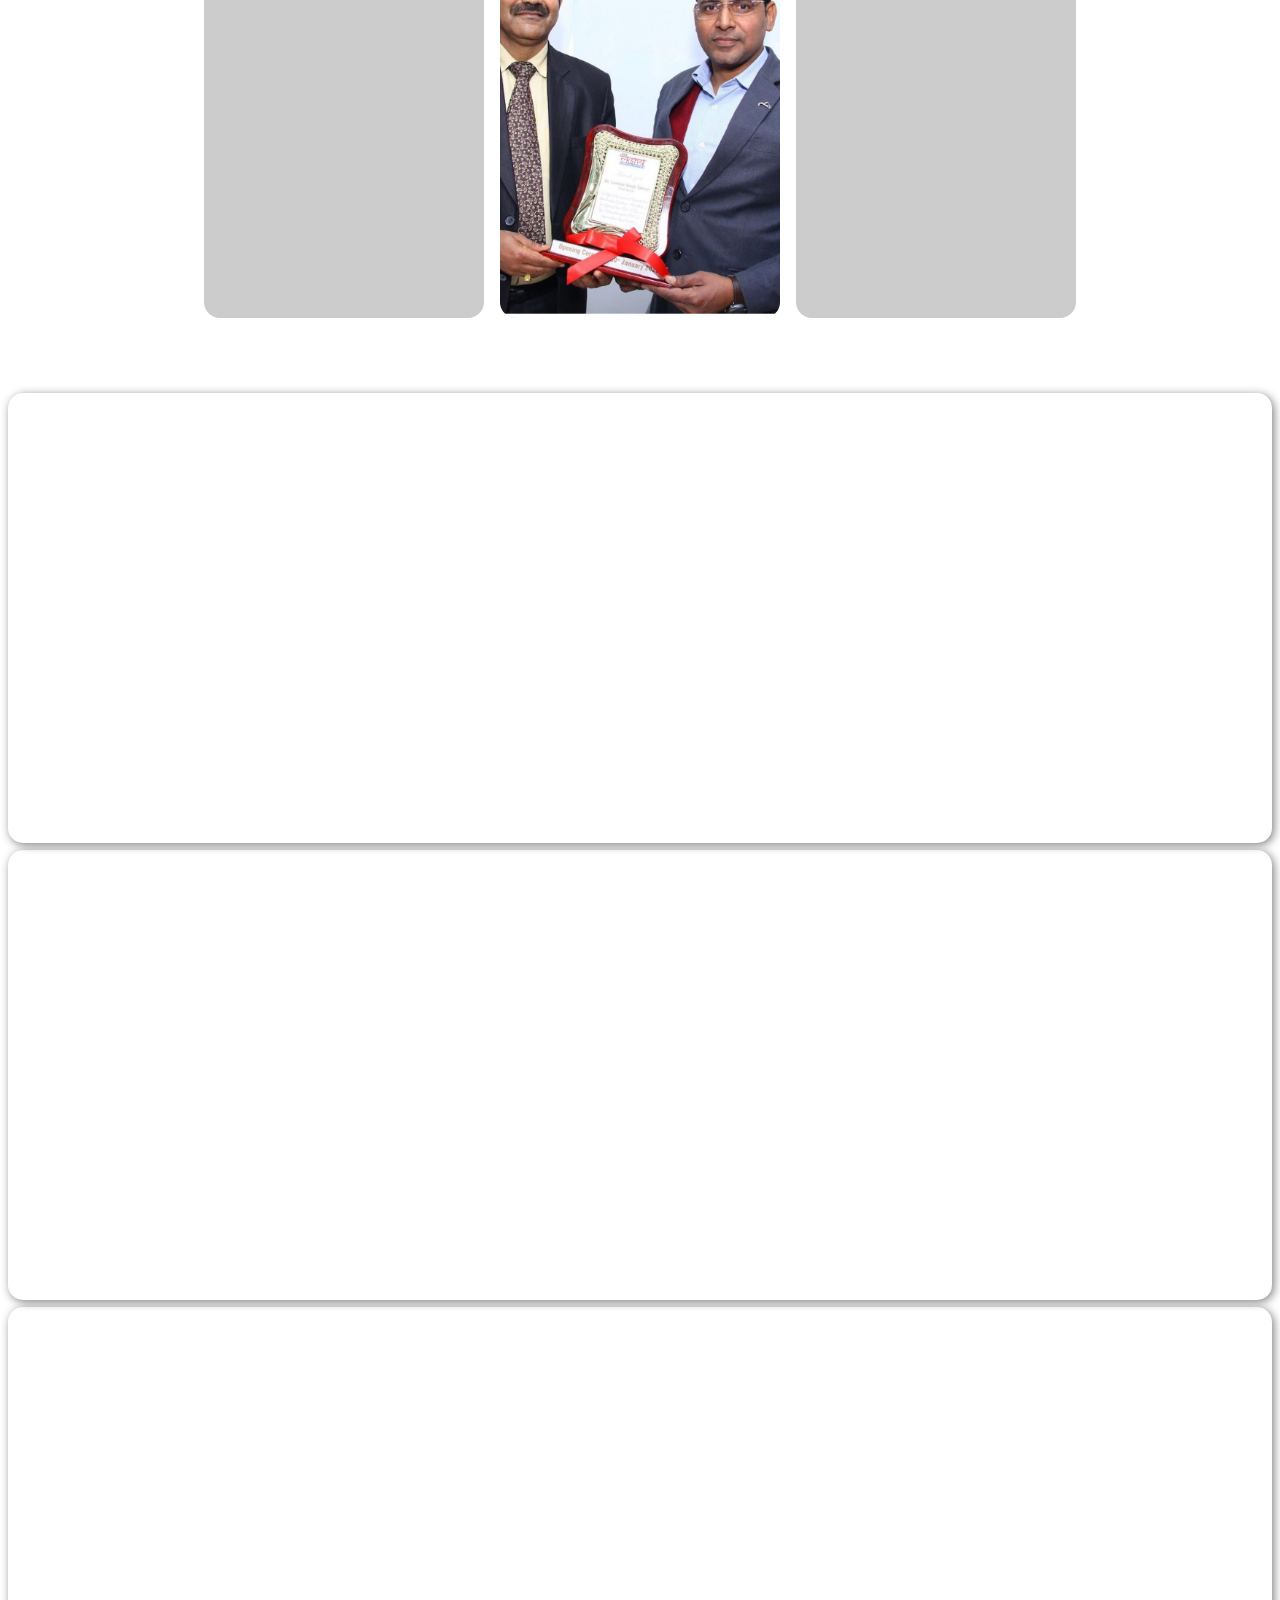
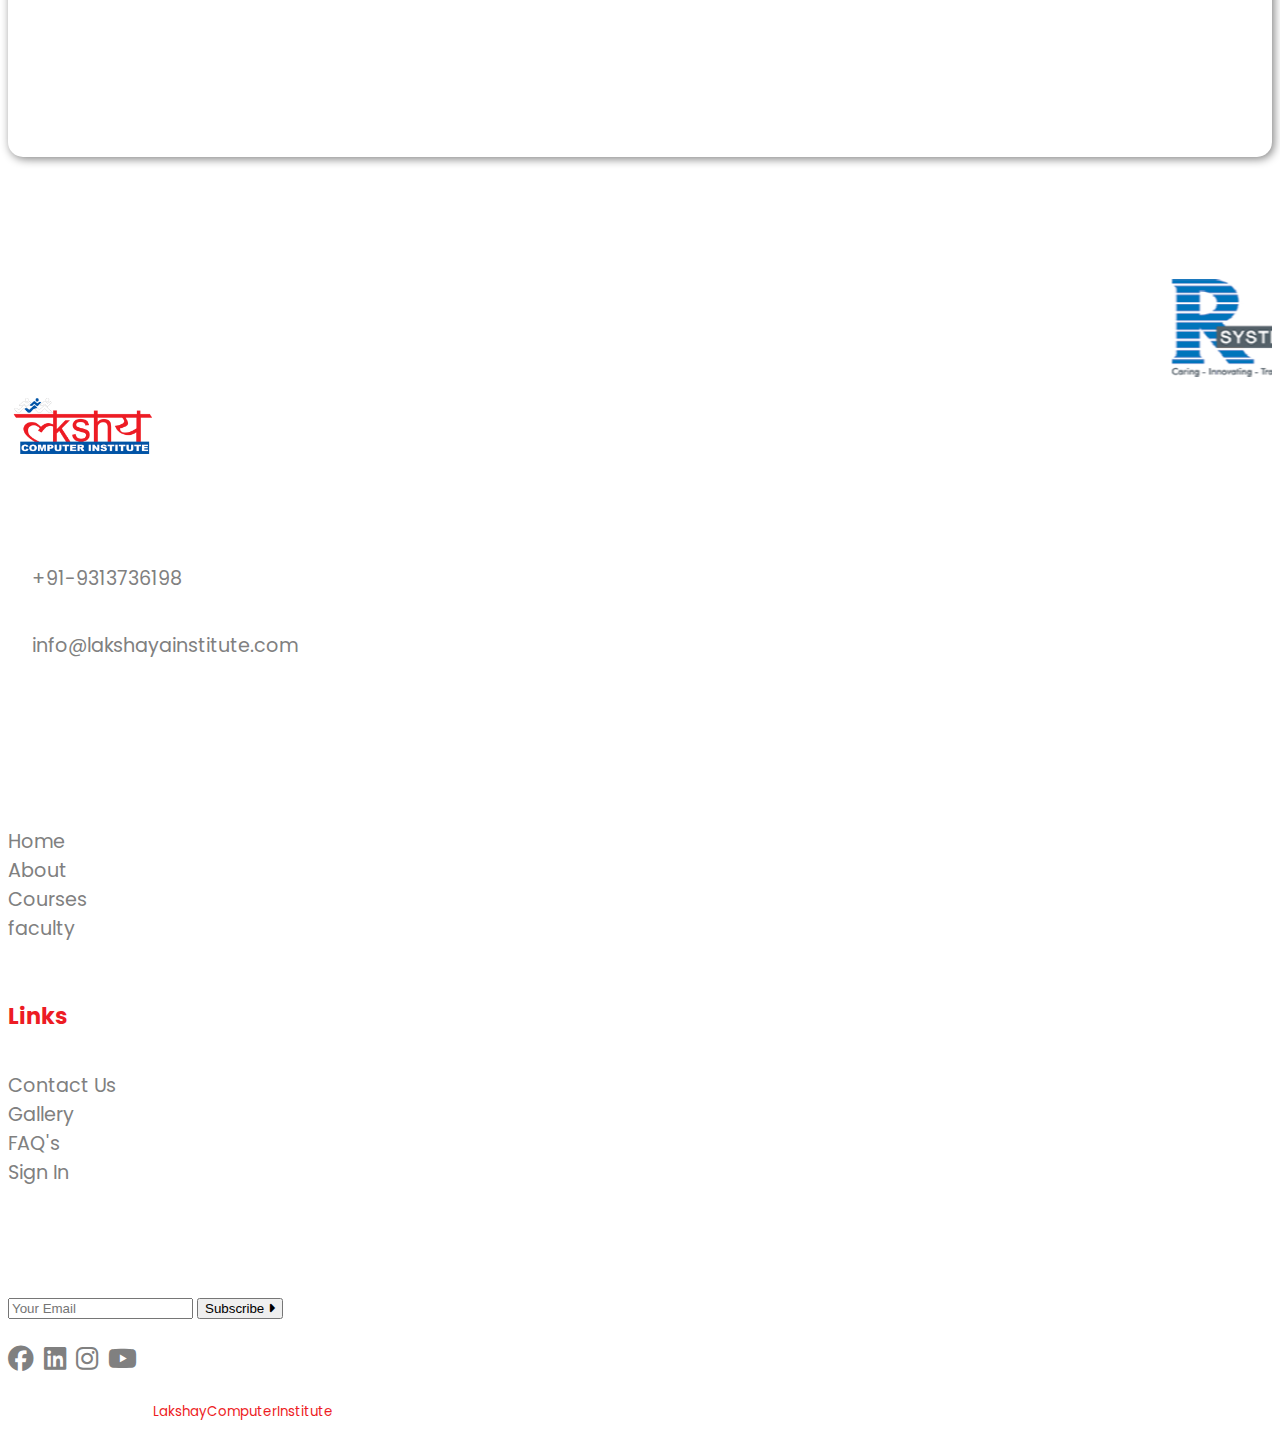
==== commit f9b1a587: "Add files via upload" ====
--- a/about.html
+++ b/about.html
@@ -271,7 +271,7 @@
                 <div class="row d-flex justify-content-center">
                     <div class="col col-12 col-sm-10 mt-4">
                         <iframe
-                            src="https://momento360.com/e/u/de117caf2bfd408696b2753d3a70759a?utm_campaign=embed&utm_source=other&heading=25&pitch=-2.5&field-of-view=75&size=medium&display-plan=true"
+                            src="https://momento360.com/e/u/762669670dd344d99bd8efd7d8559121?utm_campaign=embed&utm_source=other&heading=16.2&pitch=-13.3&field-of-view=75&size=medium&autoplay-annotations=true&display-plan=true"
                             class="rounded-4" width="100%" height="400px" frameborder="0"></iframe>
                     </div>
                 </div>
@@ -435,7 +435,7 @@
                             </li>
                         </ul>
                     </div>
-                    <div class="col col-4 col-sm-2">
+                    <div class="col col-6 col-sm-2">
                         <ul class="about lh-lg mt-sm-4 ">
                             <li>
                                 <h5 class="head fw-bold text-primary">Online Platform</h5>
@@ -446,7 +446,7 @@
                             <li><a href="about.html">faculty</a></li>
                         </ul>
                     </div>
-                    <div class="col col-3 col-sm-2">
+                    <div class="col col-6 col-sm-2">
                         <ul class="Links lh-lg mt-sm-4">
                             <li>
                                 <h5 class="head fw-bold  " style="color: #ED1C24;">Links</h5>
@@ -457,7 +457,7 @@
                             <li><a href="login.html">Sign In</a></li>
                         </ul>
                     </div>
-                    <div class="col col-5 col-sm-4">
+                    <div class="col col-12 col-sm-4">
                         <h5 class="head fw-bold mt-sm-4 text-success mb-3">Contacts</h5>
                         <div class="d-flex flex-column">
                             <input type="email" class="form-control btn-your-email text-center mb-2"
--- a/style.css
+++ b/style.css
@@ -143,6 +143,7 @@
 
 .btn-find-courses {
     background-color: #0D6EFD;
+    border: 2px #0D6EFD solid;
     color: white;
 }
 
@@ -754,7 +755,7 @@
 @media (max-width: 450px) {
 
     .Contact ul li {
-        font-size: .8rem;
+        font-size: .9rem;
     }
 
     .Contact ul li p {
@@ -762,15 +763,15 @@
     }
 
     .Contact .head {
-        font-size: 1rem;
-    }
-
-    .Contact .email-text {
-        font-size: .7rem;
+        font-size: 1.2rem;
+    }
+
+    .Contact .btn-your-email {
+        font-size: .8rem;
     }
 
     .Contact .icons li {
-        font-size: 1rem;
+        font-size: 1.3rem;
     }
 
     .copyright small {
@@ -883,6 +884,9 @@
     height: 8rem !important;
     padding-right: 20px;
     overflow: auto;
+}
+.courses-slider .slide p strong{
+    color: #212529;
 }
 
 .courses-slider .slide p::-webkit-scrollbar {
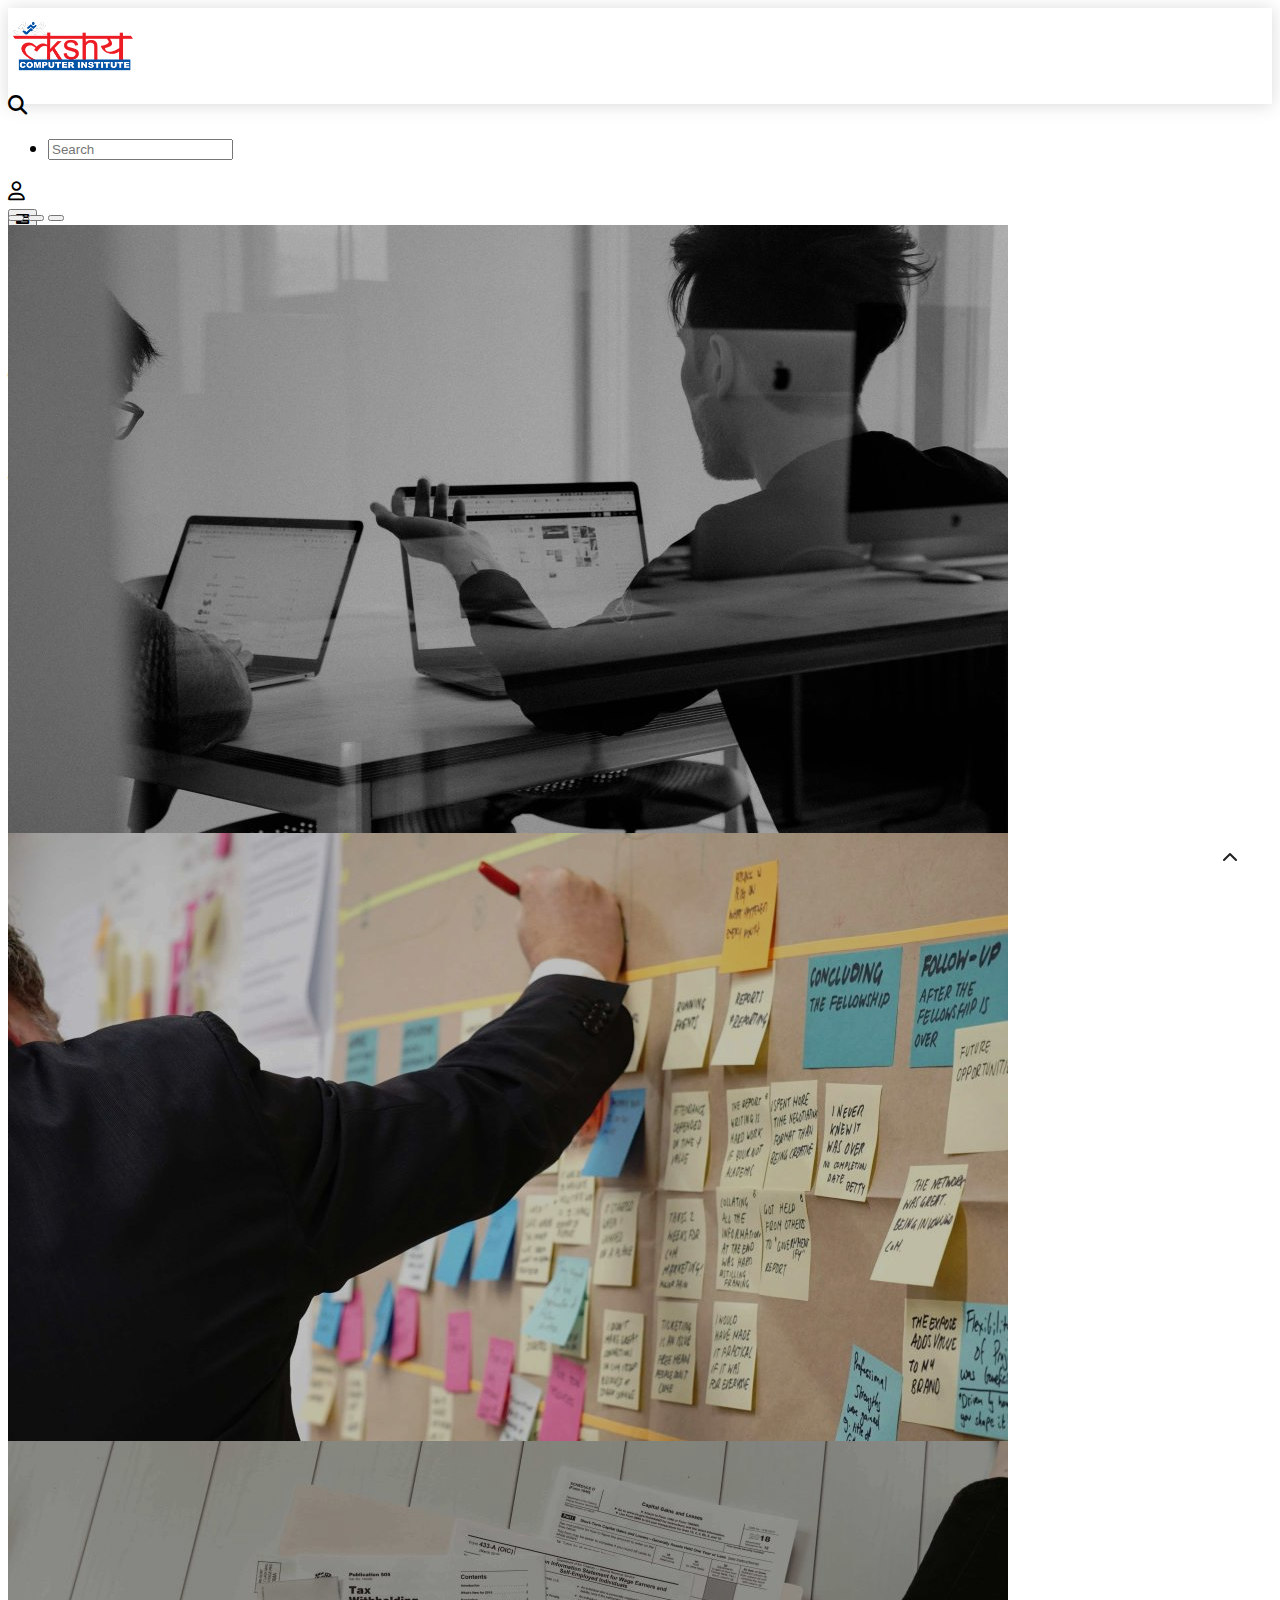
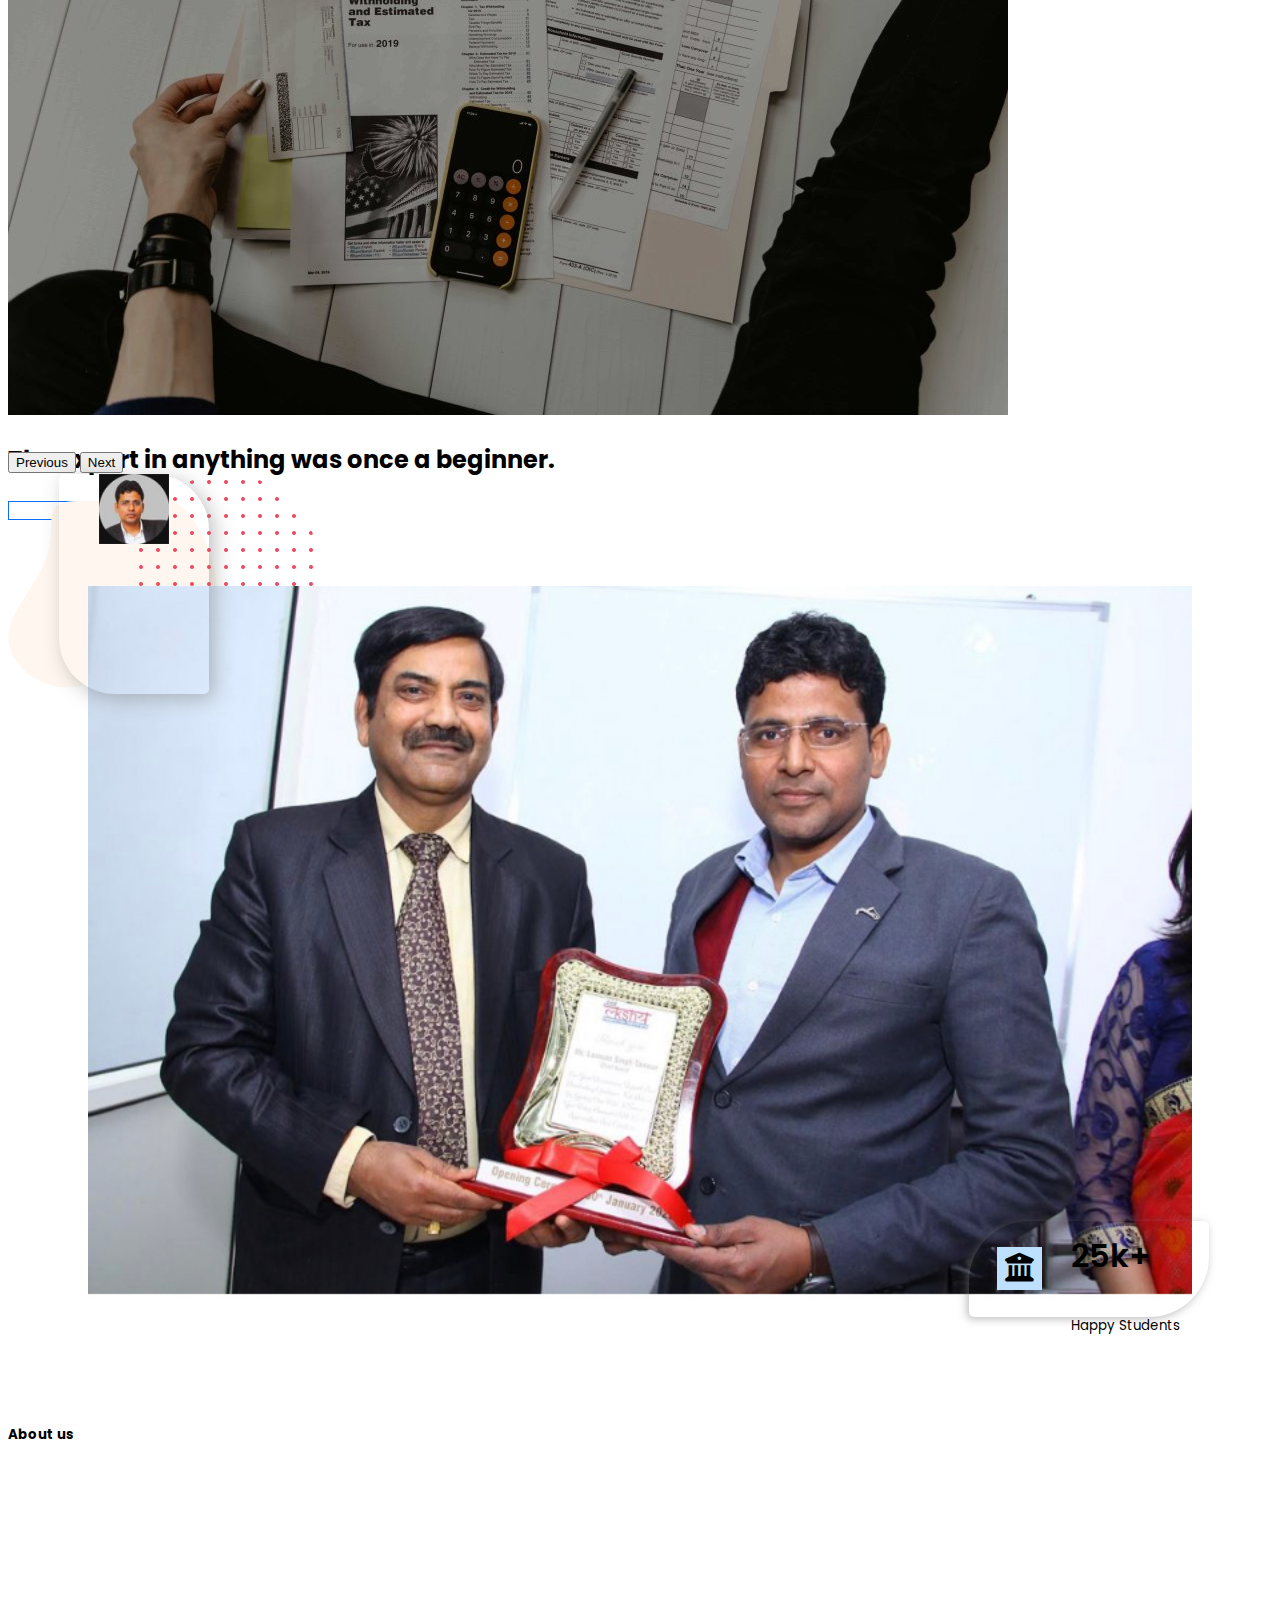
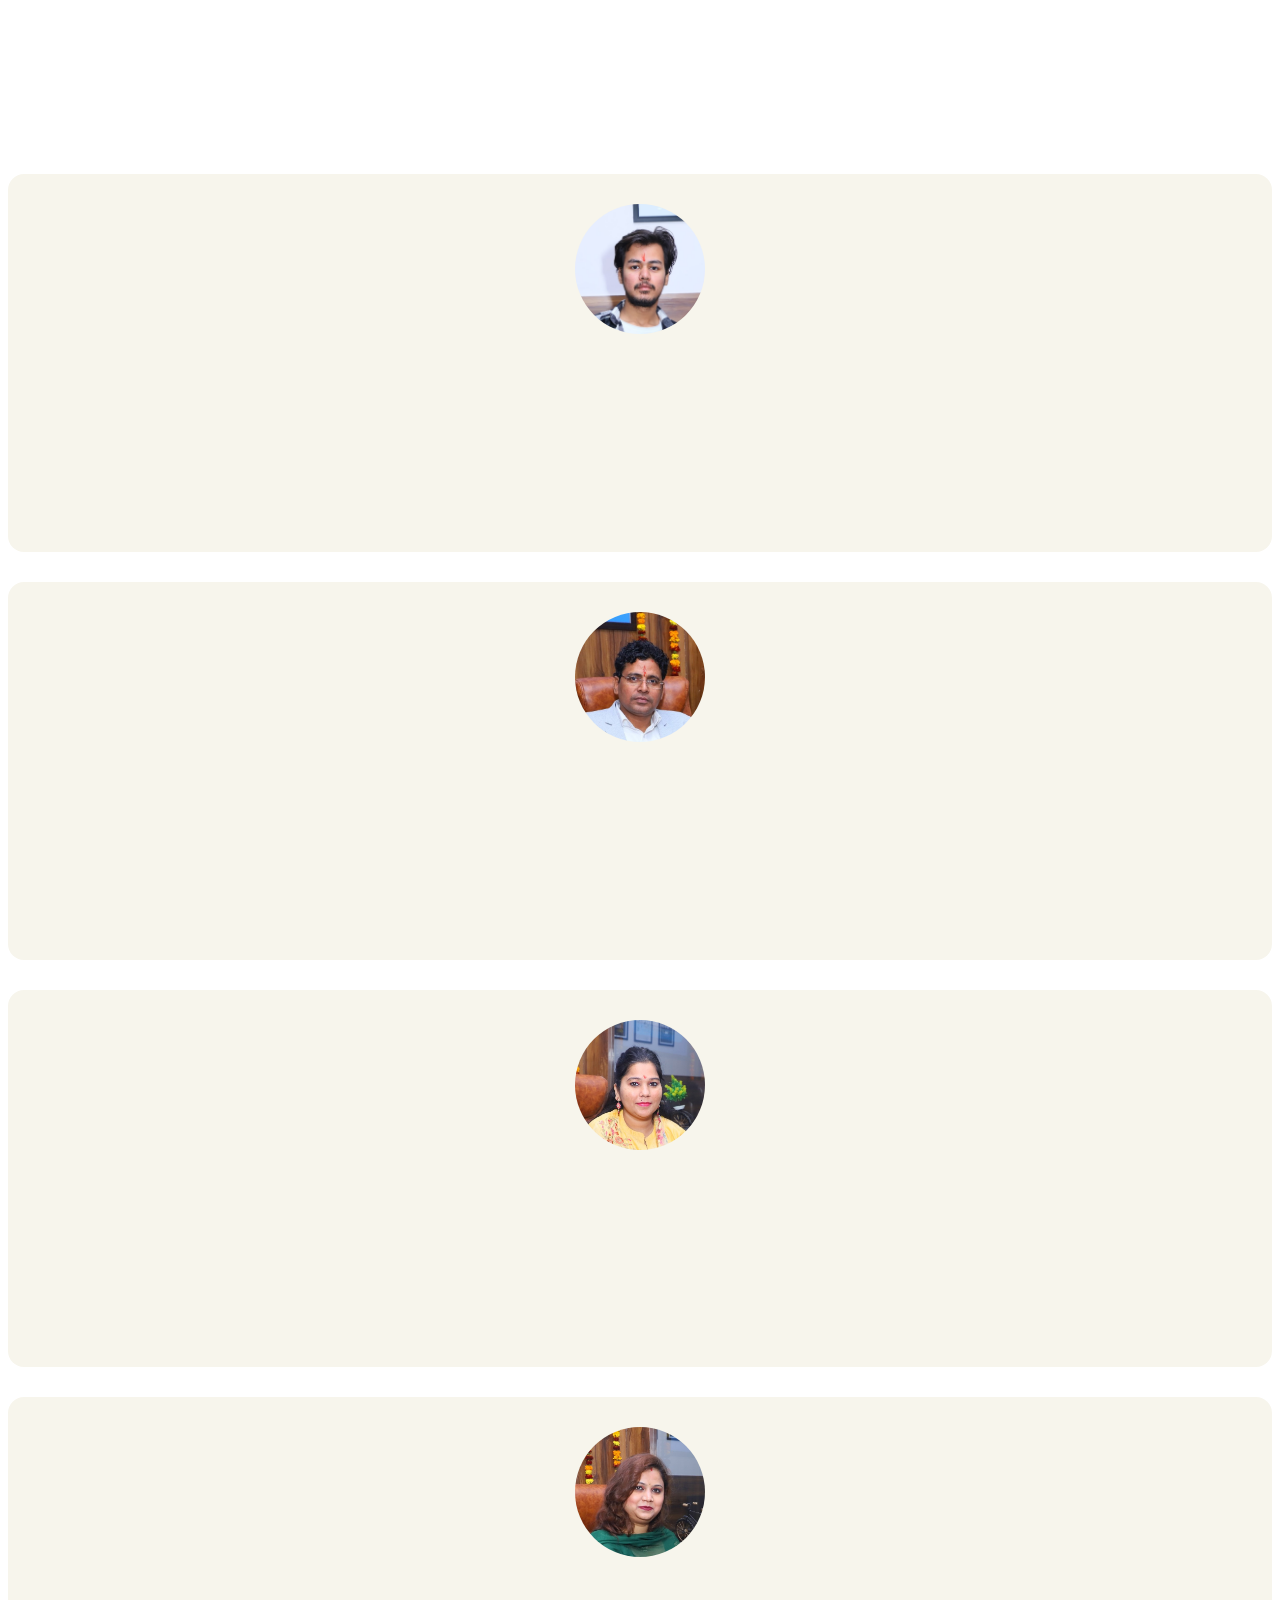
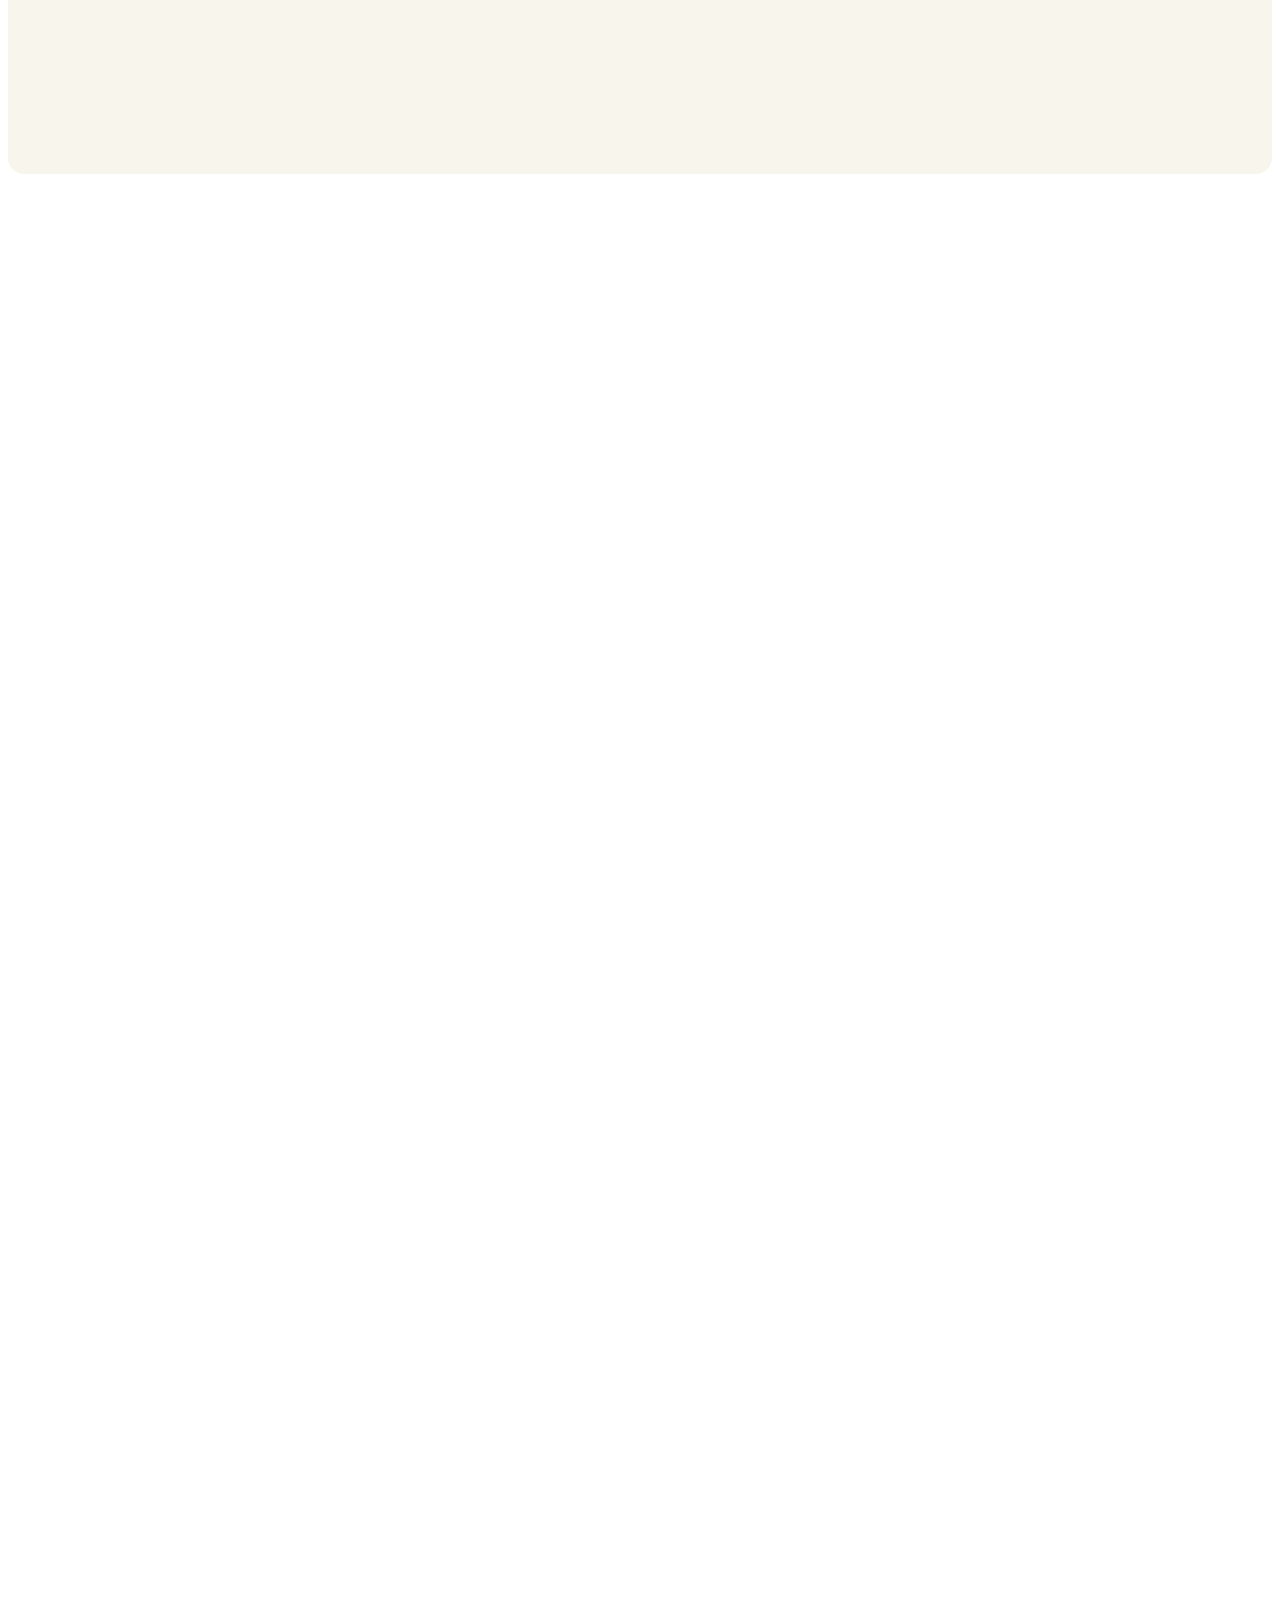
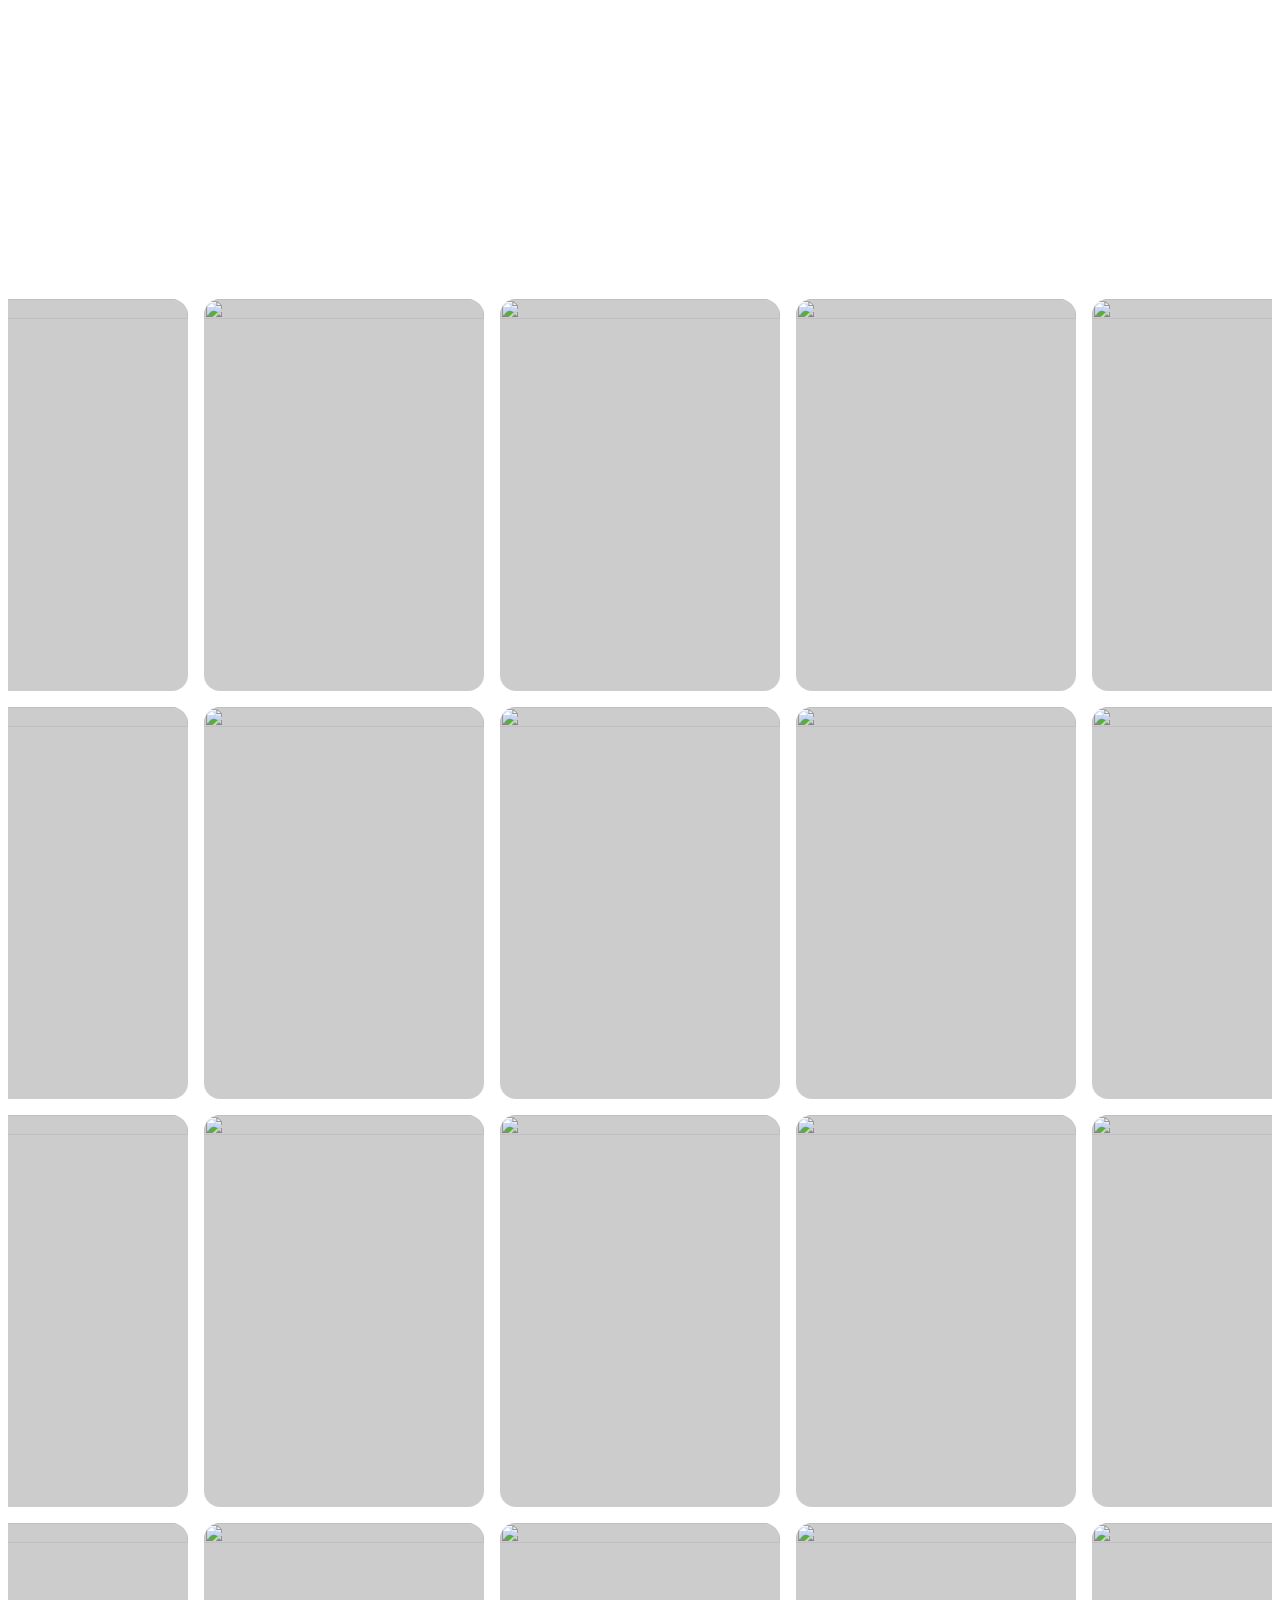
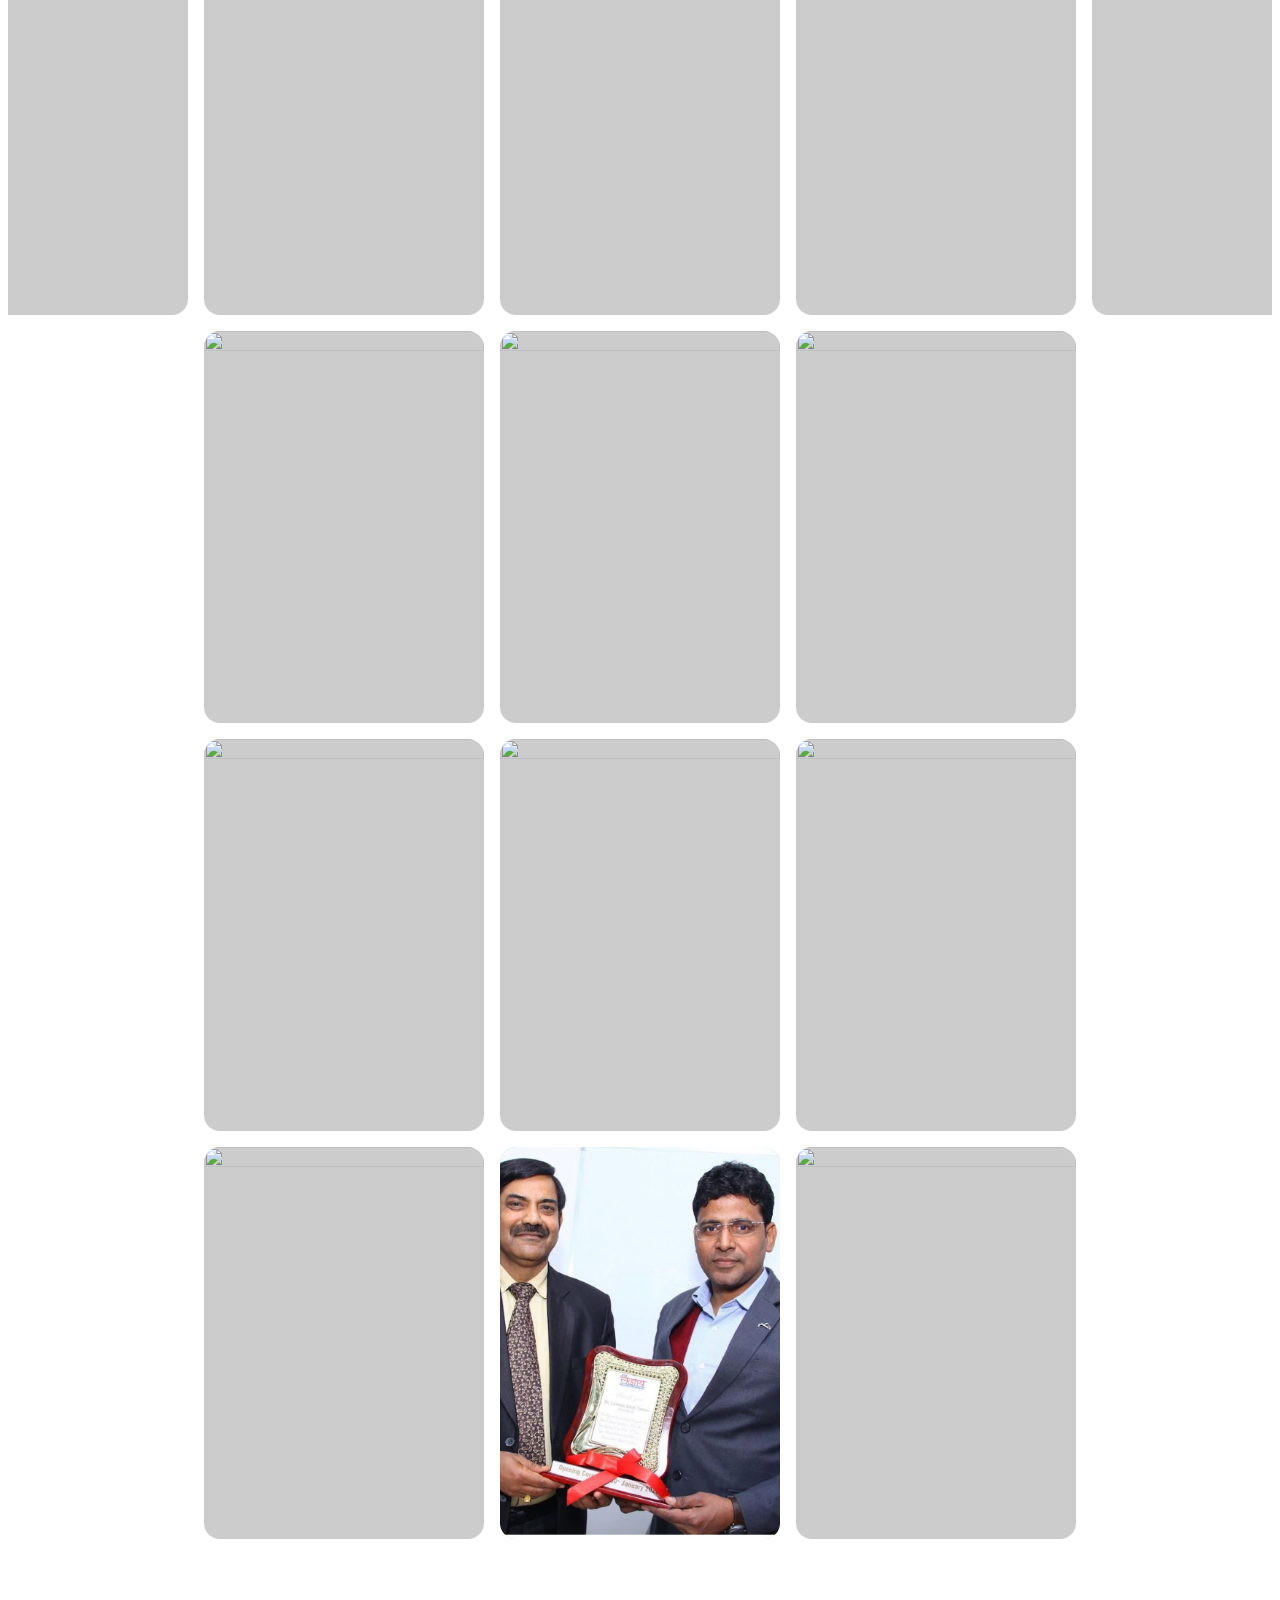
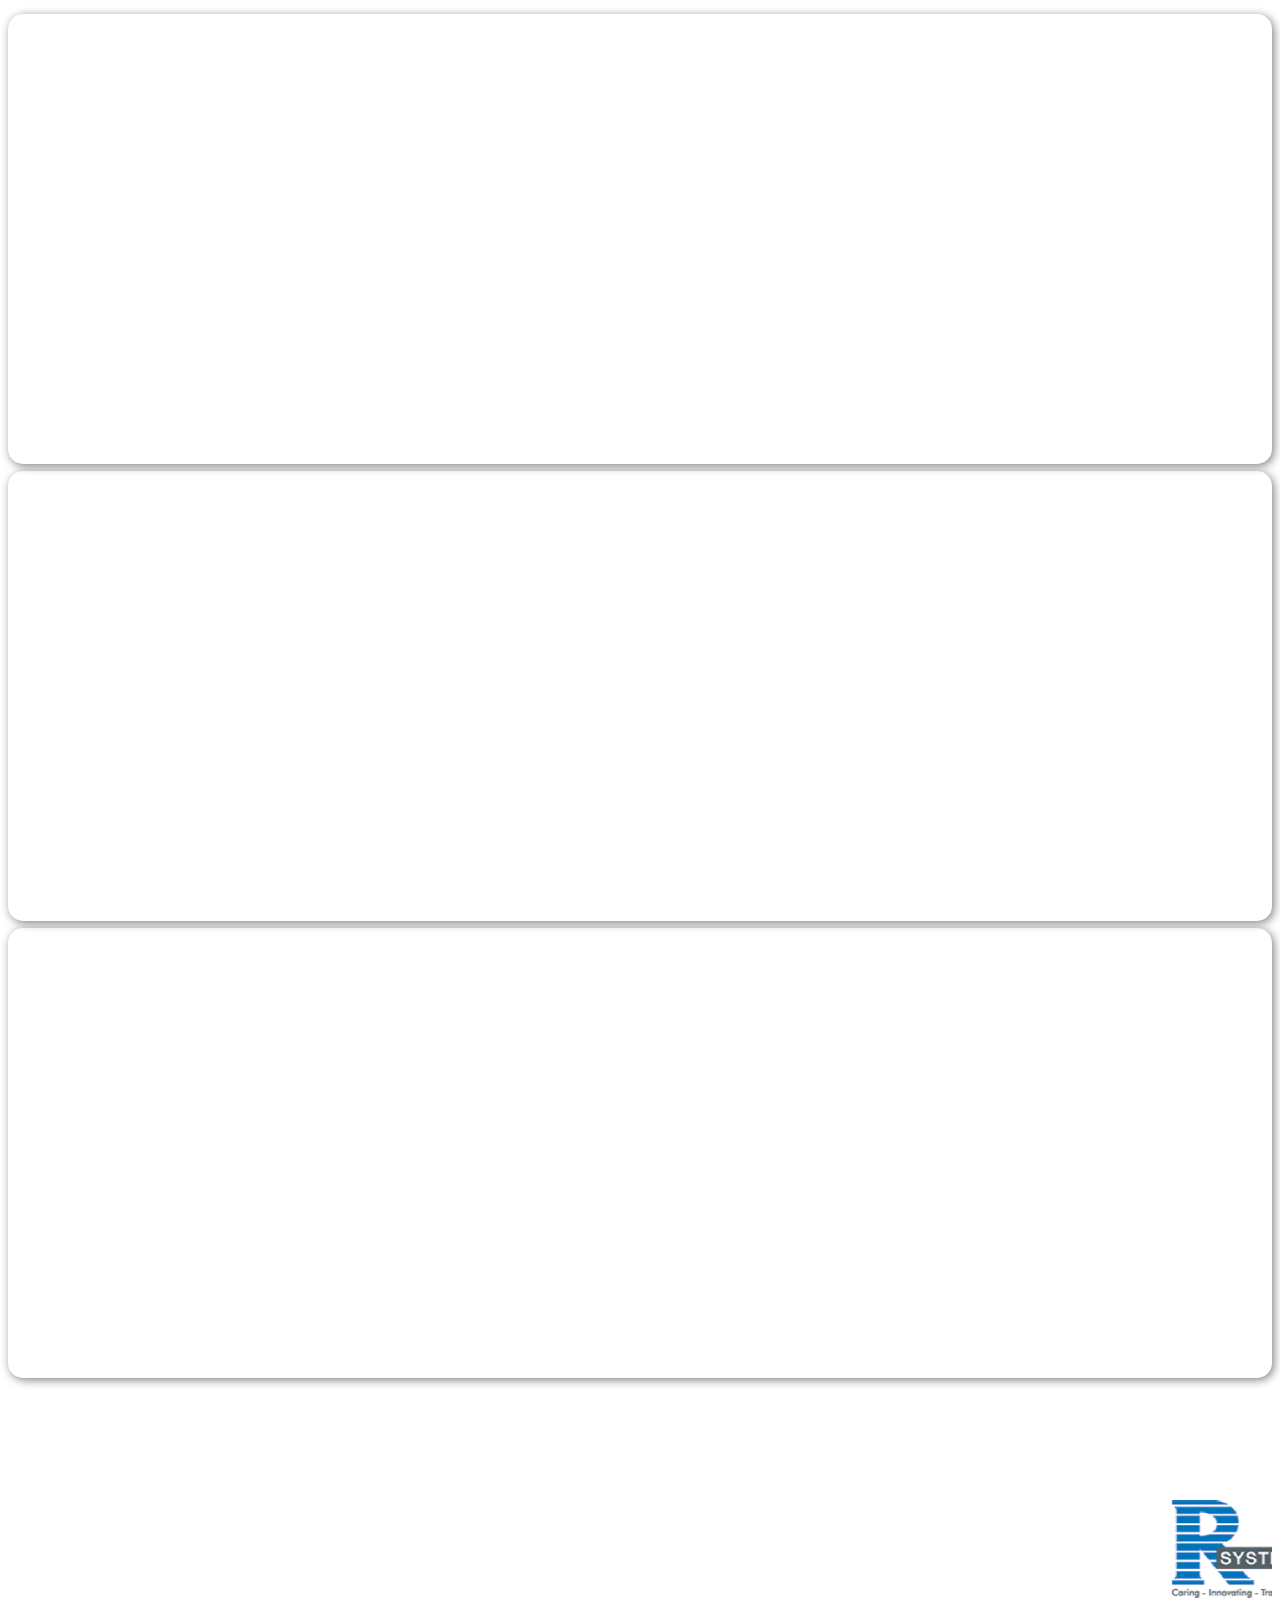
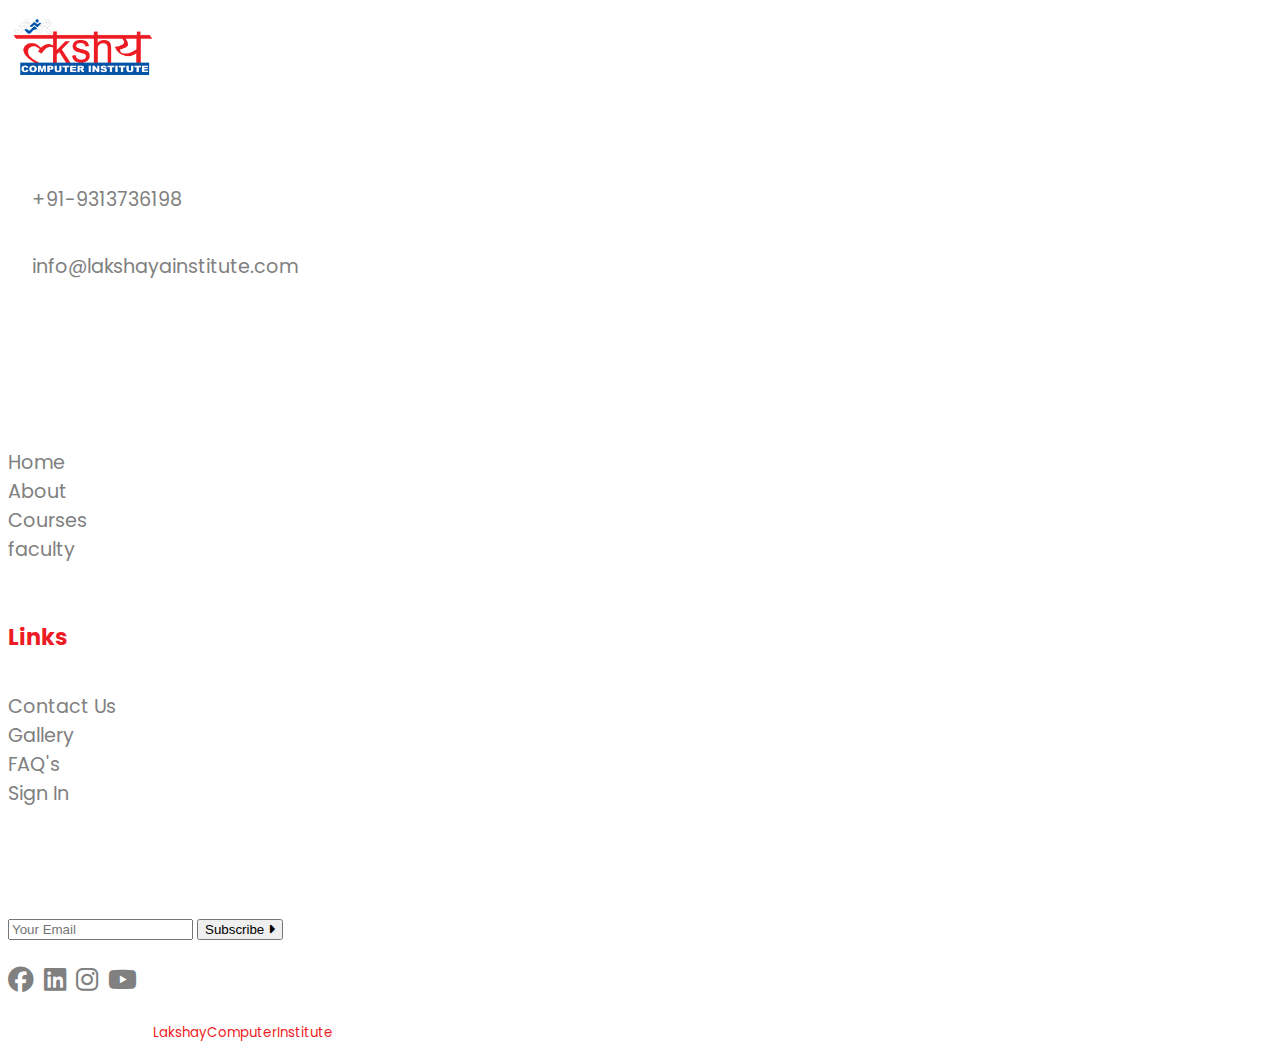
==== commit b4b4ed26: "Add files via upload" ====
--- a/about.html
+++ b/about.html
@@ -268,11 +268,28 @@
 
         <section class="pano-view">
             <div class="container">
-                <div class="row d-flex justify-content-center">
-                    <div class="col col-12 col-sm-10 mt-4">
-                        <iframe
-                            src="https://momento360.com/e/u/762669670dd344d99bd8efd7d8559121?utm_campaign=embed&utm_source=other&heading=16.2&pitch=-13.3&field-of-view=75&size=medium&autoplay-annotations=true&display-plan=true"
-                            class="rounded-4" width="100%" height="400px" frameborder="0"></iframe>
+                <div class="row ">
+                    <div class="col col-12 col-sm-3 mt-4">
+                        <iframe
+                            src="https://momento360.com/e/u/762669670dd344d99bd8efd7d8559121?utm_campaign=embed&utm_source=other&heading=0&pitch=0&field-of-view=75&size=medium&display-plan=trues"
+                            class="pano-iframe rounded-4" width="100%" height="400px" frameborder="0" loading="lazy"></iframe>
+                    </div>
+                    <div class="col col-12 col-sm-3 mt-4">
+                        <iframe
+                            src="https://momento360.com/e/u/69203d50f7bf43d6969668652b0aee56?utm_campaign=embed&utm_source=other&heading=-39.2&pitch=1.3&field-of-view=75&size=medium&display-plan=true"
+                            class="pano-iframe rounded-4" width="100%" height="400px" frameborder="0" loading="lazy"></iframe>
+                    </div>
+                    <!-- </div> -->
+                    <!-- <div class="row"> -->
+                    <div class="col col-12 col-sm-3 mt-4">
+                        <iframe
+                            src="https://momento360.com/e/u/5e9b53fa697d47ca87749e0d1466c2a4?utm_campaign=embed&utm_source=other&heading=-166.4&pitch=-2.9&field-of-view=75&size=medium&display-plan=true"
+                            class="pano-iframe rounded-4" width="100%" height="400px" frameborder="0" loading="lazy"></iframe>
+                    </div>
+                    <div class="col col-12 col-sm-3 mt-4">
+                        <iframe
+                            src="https://momento360.com/e/u/f2936063860a4494a8320dd0b645e514?utm_campaign=embed&utm_source=other&heading=0&pitch=0&field-of-view=75&size=medium&display-plan=true"
+                            class="pano-iframe rounded-4" width="100%" height="400px" frameborder="0" loading="lazy"></iframe>
                     </div>
                 </div>
             </div>
--- a/style.css
+++ b/style.css
@@ -18,7 +18,7 @@
 }
 
 body::-webkit-scrollbar {
-    width: 3px;
+    width: 5px;
     background-color: black;
 }
 
@@ -39,8 +39,8 @@
     color: black;
     font-weight: 500;
     border: 0;
-    transition: .2s all ease-out;
-    transform-origin: right;
+    transition: .5s all ease-out;
+    transform-origin: right bottom;
     border-radius: 35px;
     padding: 10px 20px;
 }
@@ -310,11 +310,16 @@
 
 .category-card .card-body .btn-view-courses {
     font-size: .9rem;
+    background: linear-gradient(to right, #0D6EFD 50%, white 50%);
+    background-size: 200% 100%;
+    background-position: right bottom;
+    transition: all .5s ease-out;
 }
 
 .category-card .card-body .btn-view-courses:hover {
-    background-color: #0D6EFD;
+    /* background-color: ; */
     color: white;
+    background-position: left bottom;
 }
 
 .category-card .card .card-body .card-text {
@@ -480,14 +485,17 @@
 }
 
 .popular-courses .cards .card1 .content .card-btn {
-    transition: .2s;
     color: #0D6EFD;
     text-decoration: none;
+    background: linear-gradient(to right, #0D6EFD 50%, white 50%);
+    background-size: 200% 100%;
+    background-position: right bottom;
+    transition: all .5s ease-out;
 }
 
 .popular-courses .cards .card1 .content .card-btn:hover {
-    background-color: #0D6EFD;
-    color: #bde0fe;
+    background-position: left bottom;
+    color: white;
 }
 
 .view-all-btn {
@@ -555,22 +563,10 @@
     }
 
     .popular-courses .cards .card1 .content {
-        position: static;
-    }
-
-    .popular-courses .cards .card1 .content .content-text {
-        font-size: .7rem;
-    }
-
-    .popular-courses .cards .card1 .content .star {
-        font-size: .6rem;
-    }
-}
-
-@media (max-width: 450px) {
-    .popular-courses .cards .card1 .content .card-btn {
-        font-size: .6rem;
-    }
+        position: absolute;
+        top: 30%;
+    }
+
 }
 
 /* ////////////////////////////////////////////////////////// */
@@ -823,13 +819,16 @@
 }
 
 .courses-carsousel .carousel-inner .carousel-caption button {
-    background-color: #bde0fe;
-    color: #0D6EFD;
-    transition: .3s ease;
+    color: white;
+    border: 1px #0D6EFD solid;
+    background: linear-gradient(to right, #0D6EFD 50%, transparent 50%);
+    background-size: 200% 100%;
+    background-position: right bottom;
+    transition: all .5s ease-out;
 }
 
 .courses-carsousel .carousel-inner .carousel-caption button:hover {
-    filter: brightness(70%);
+    background-position: left bottom;
 }
 
 @media (max-width: 450px) {
@@ -846,8 +845,12 @@
 
 /* ///////////////////////Courses-slider /////////////////////////////*/
 
+.courses-slider {
+    max-width: 1400px;
+}
+
 .courses-slider .slide {
-    width: 30rem;
+    max-width: 30rem;
     border-radius: 1rem;
     text-align: center;
     margin-bottom: 3rem;
@@ -885,17 +888,26 @@
     padding-right: 20px;
     overflow: auto;
 }
-.courses-slider .slide p strong{
+
+.courses-slider .slide p strong {
     color: #212529;
 }
 
 .courses-slider .slide p::-webkit-scrollbar {
-    width: 3px;
-    background-color: #bde0fe;
+    width: 3px !important;
+    background-color: #bde0fe !important;
 }
 
 .courses-slider .slide p::-webkit-scrollbar-thumb {
-    background-color: #0D6EFD;
+    background-color: #0D6EFD !important;
+}
+
+@media (max-width:450px) {
+
+    .courses-slider .slide p {
+        height: 10rem !important;
+    }
+
 }
 
 /* ////////////////////KNOW-MORE//////////////////////// */
@@ -1202,6 +1214,12 @@
 
 /* ////////////////////////////////////PANO-VIEW//////////////////////// */
 
+@media (max-width:450px) {
+    .pano-view .pano-iframe {
+        height: 200px;
+    }
+}
+
 /* ///////////////////////GALLARY/////////////////////////////// */
 
 @import "https://unpkg.com/normalize.css";
@@ -1394,7 +1412,7 @@
 .parallax-wrap {
     position: relative;
     width: 100%;
-    height: 110vh;
+    height: 100vh;
     overflow: hidden;
     display: flex;
     justify-content: center;
@@ -1402,7 +1420,7 @@
 }
 
 .parallax-wrap span img {
-    /* filter: drop-shadow(#141414a6 0px 50px 50px); */
+    filter: drop-shadow(#141414a6 0px 50px 50px);
     margin: 0;
     overflow: hidden;
     width: 500px;
@@ -1537,7 +1555,9 @@
     margin-right: 4px;
 }
 
+/* //////////////////////////////////////////////////// */
 /* //////////////////what-you-will-learn/////////////// */
+/* //////////////////////////////////////////////////// */
 
 .graphic-designing .what-you-will-learn {
     background-color: #9B1D20;
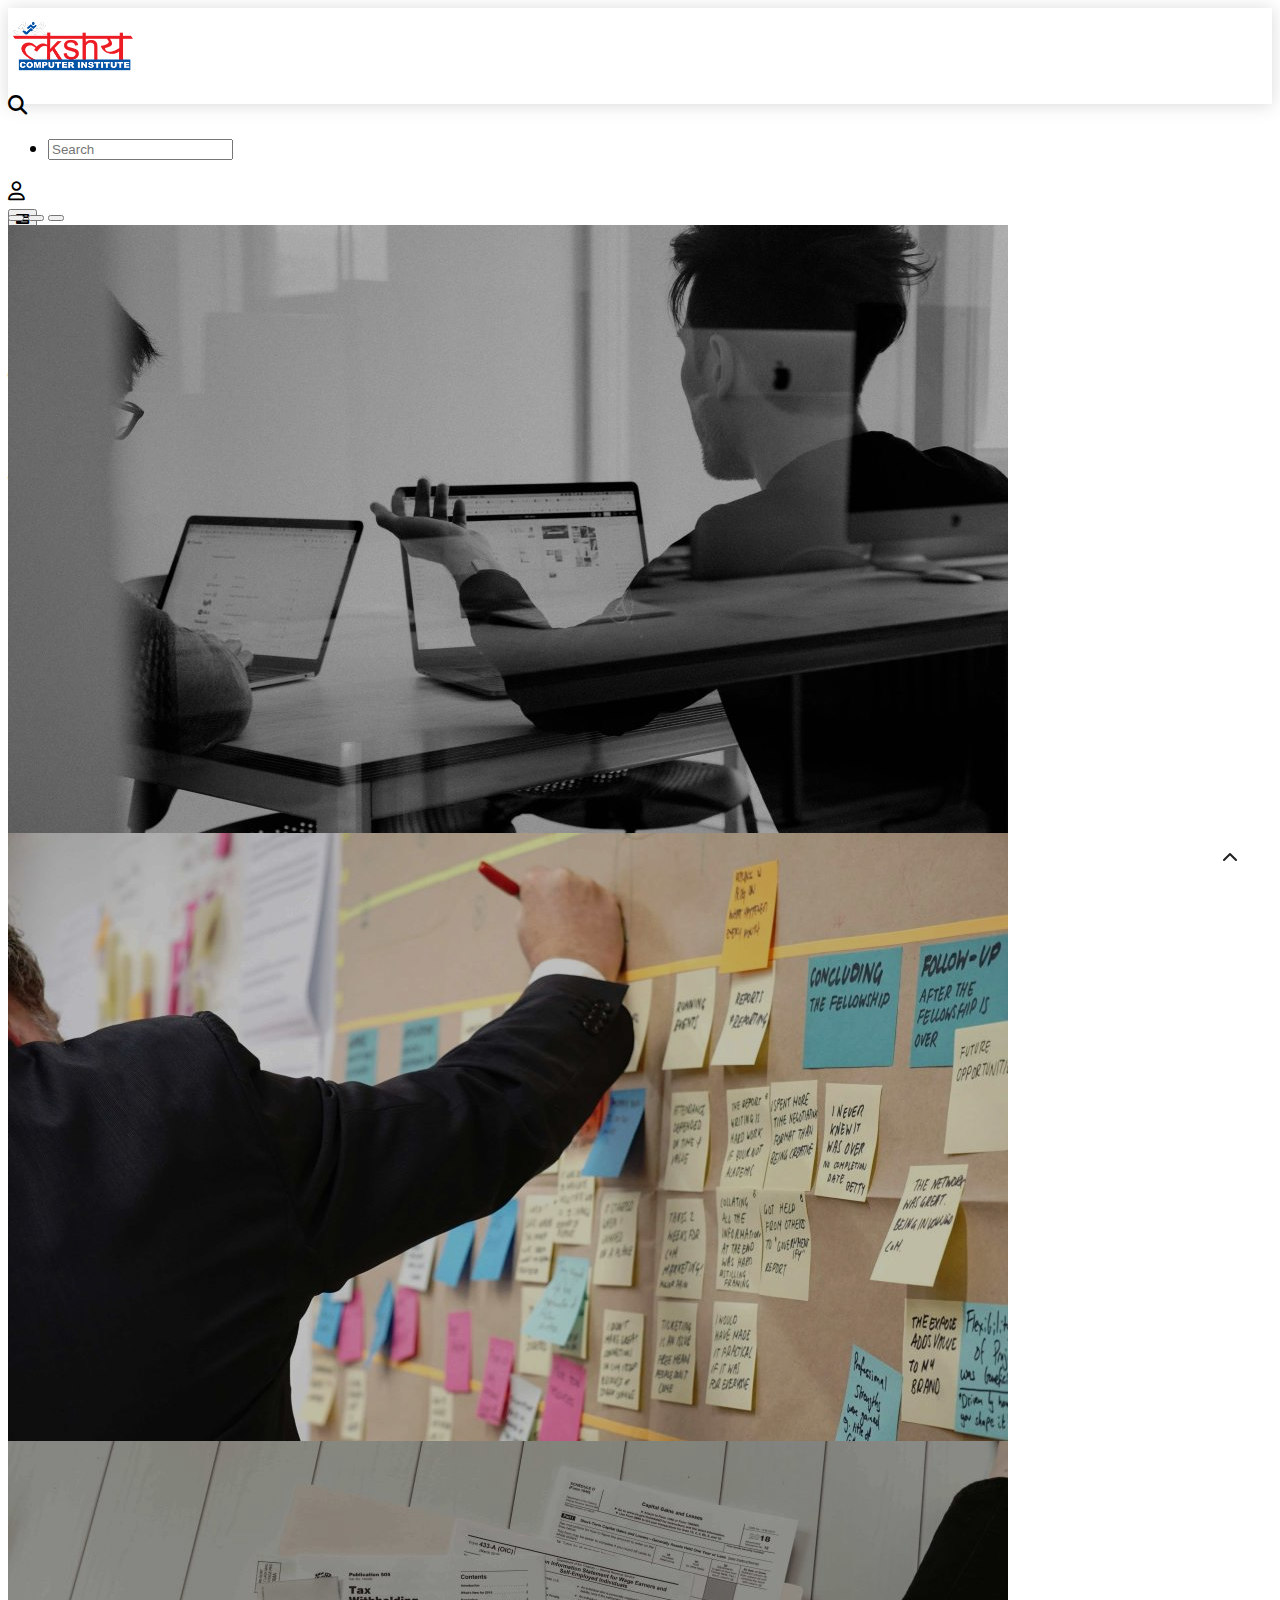
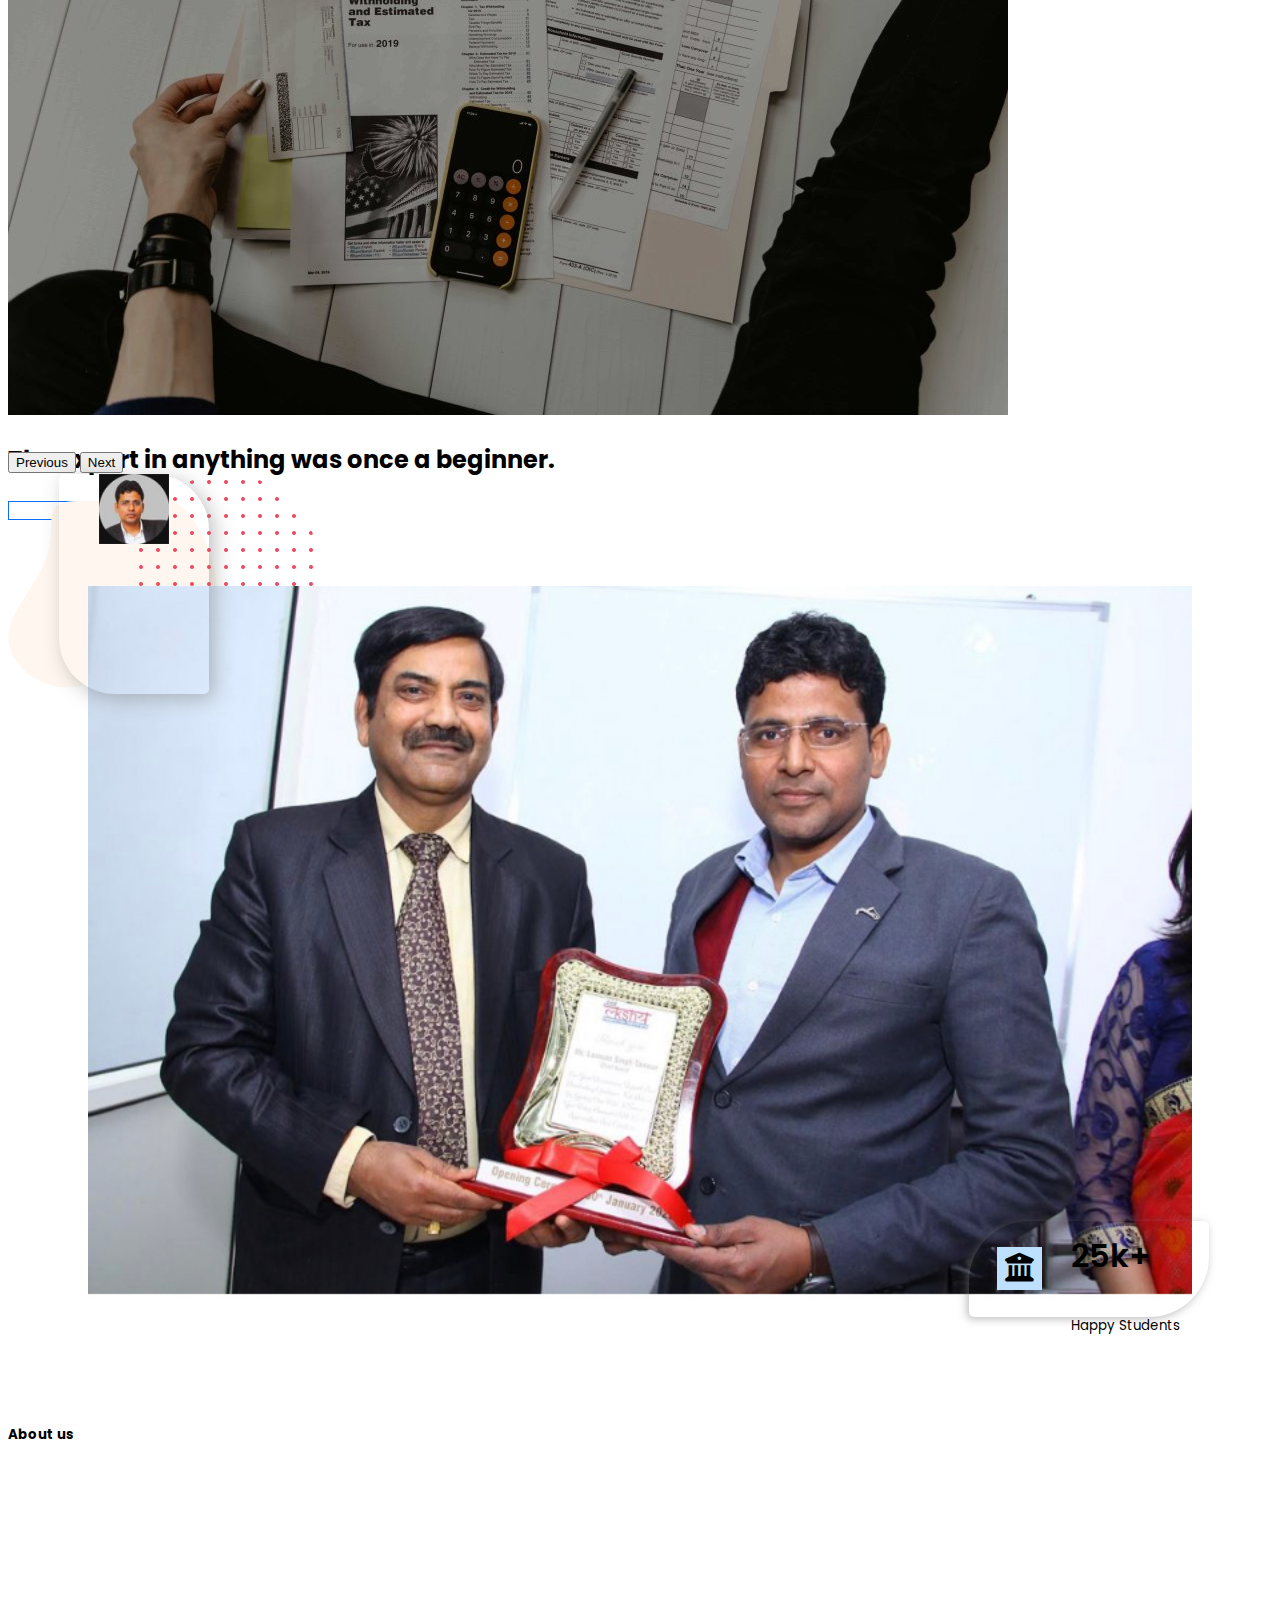
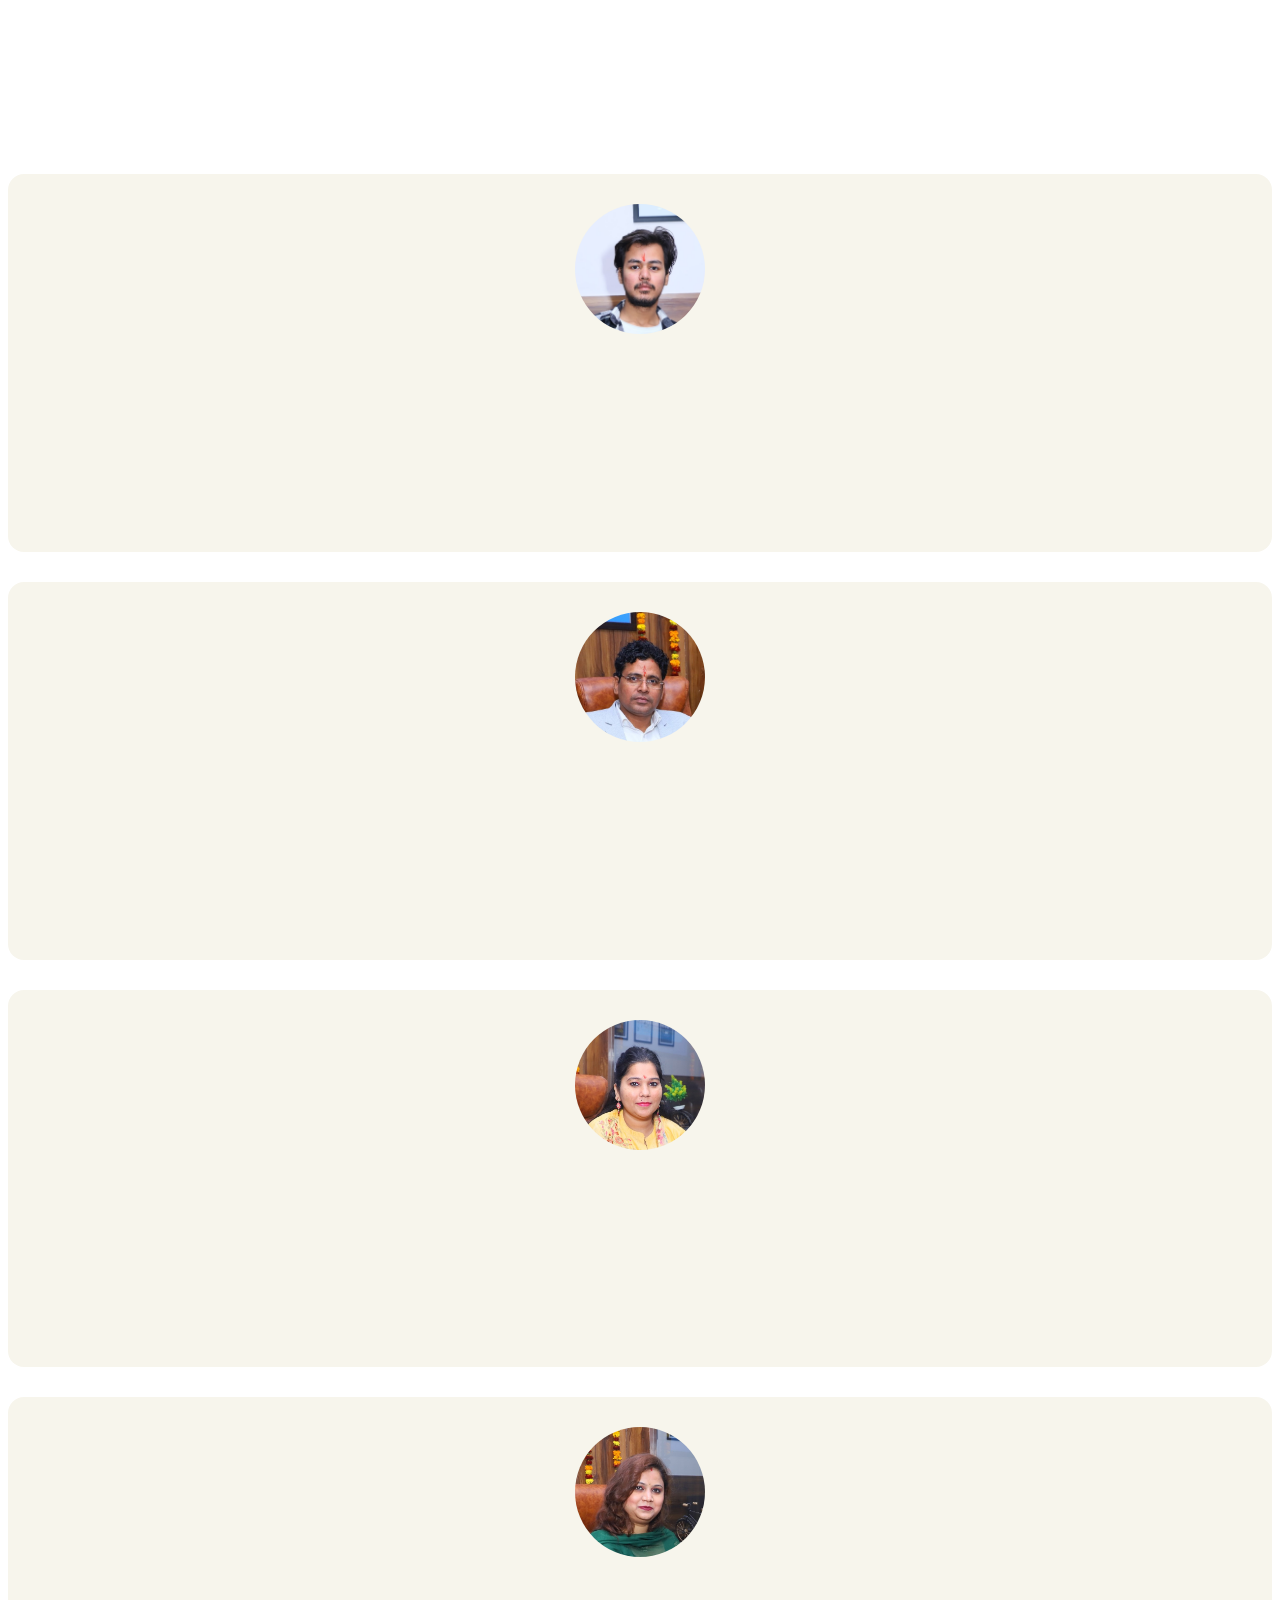
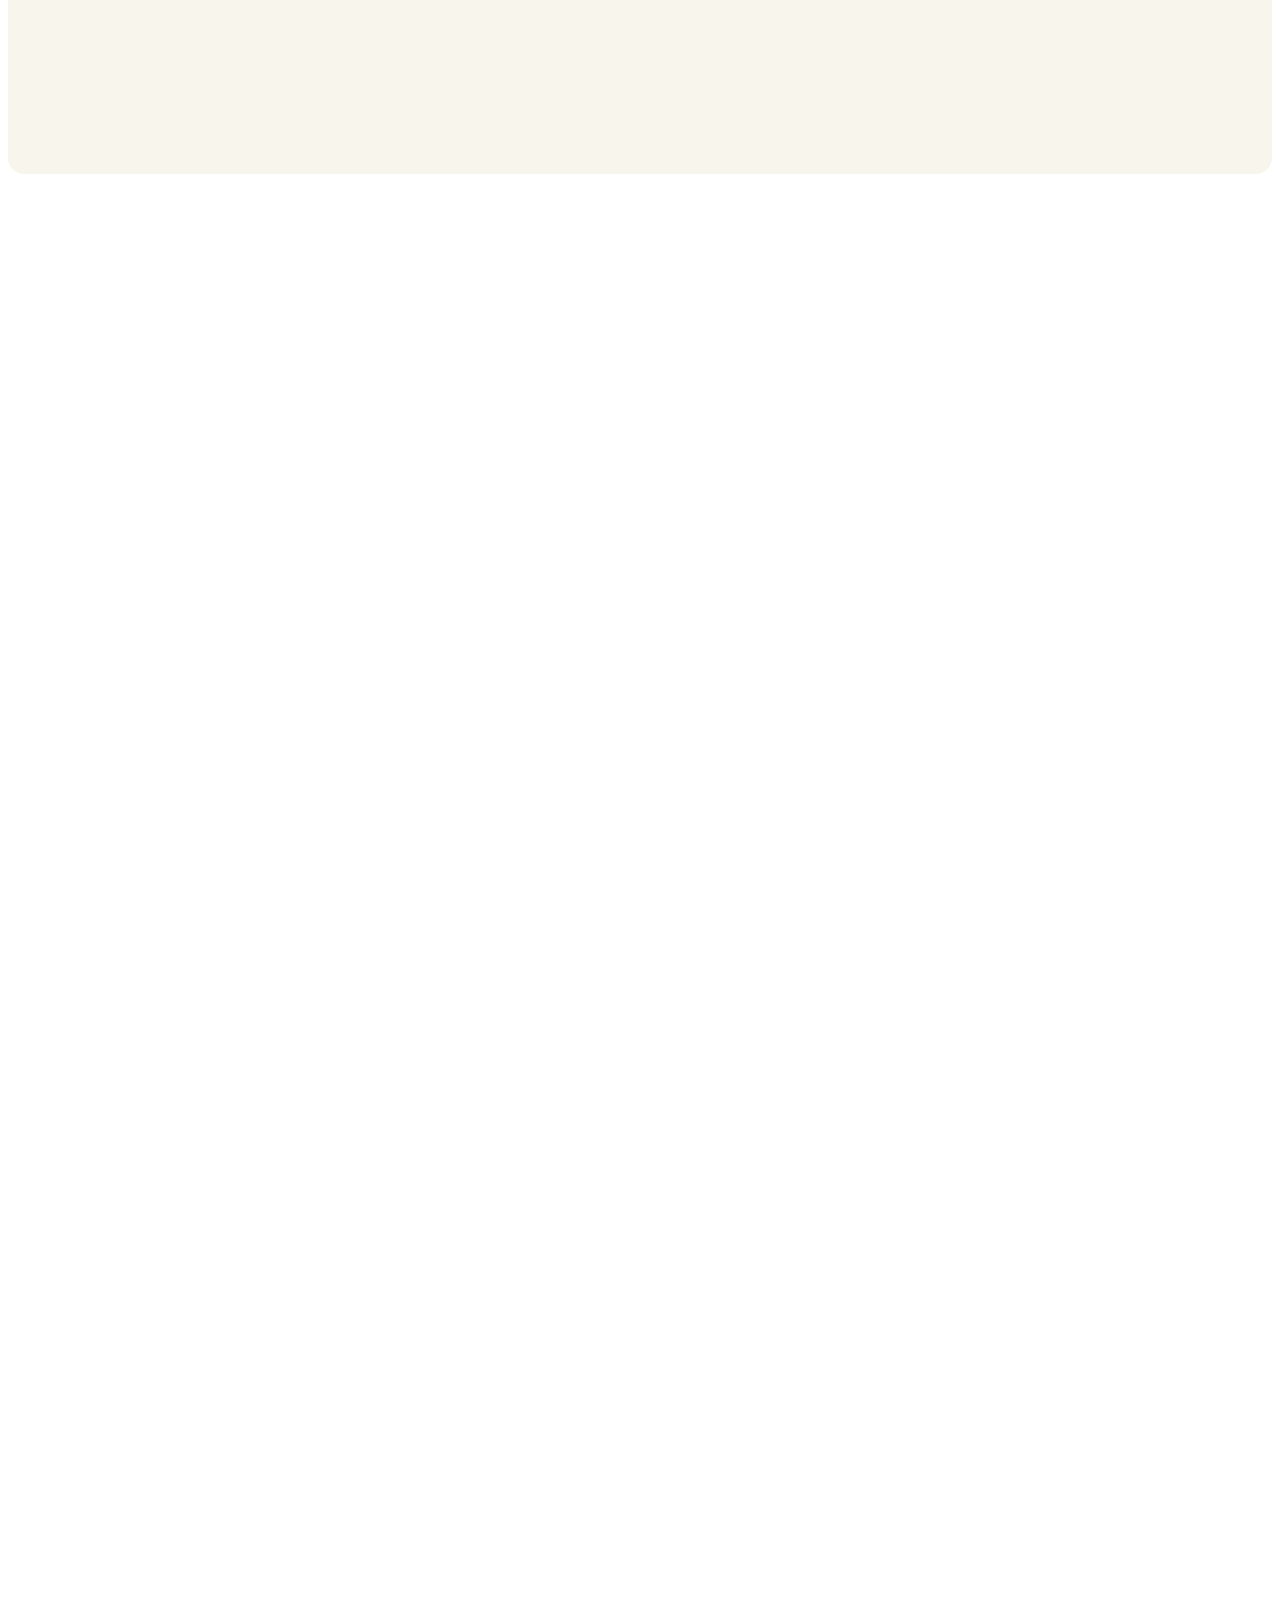
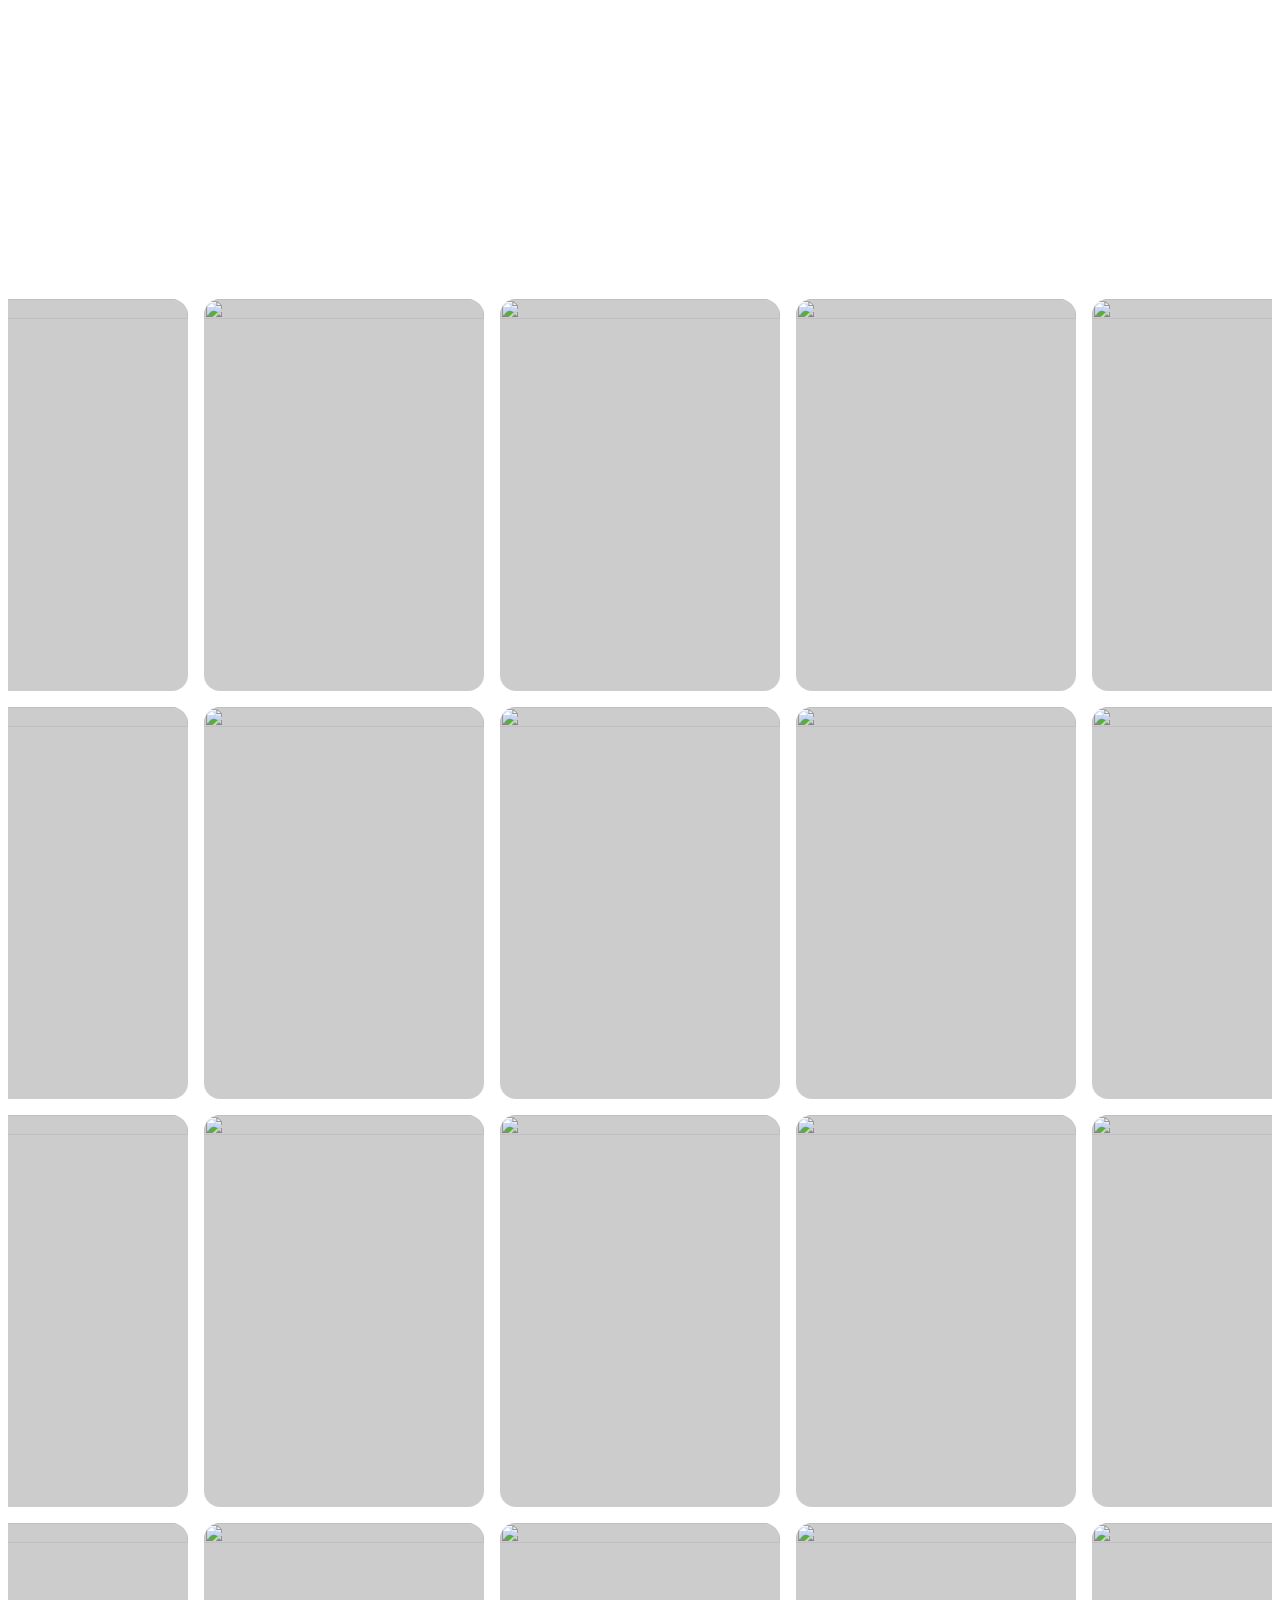
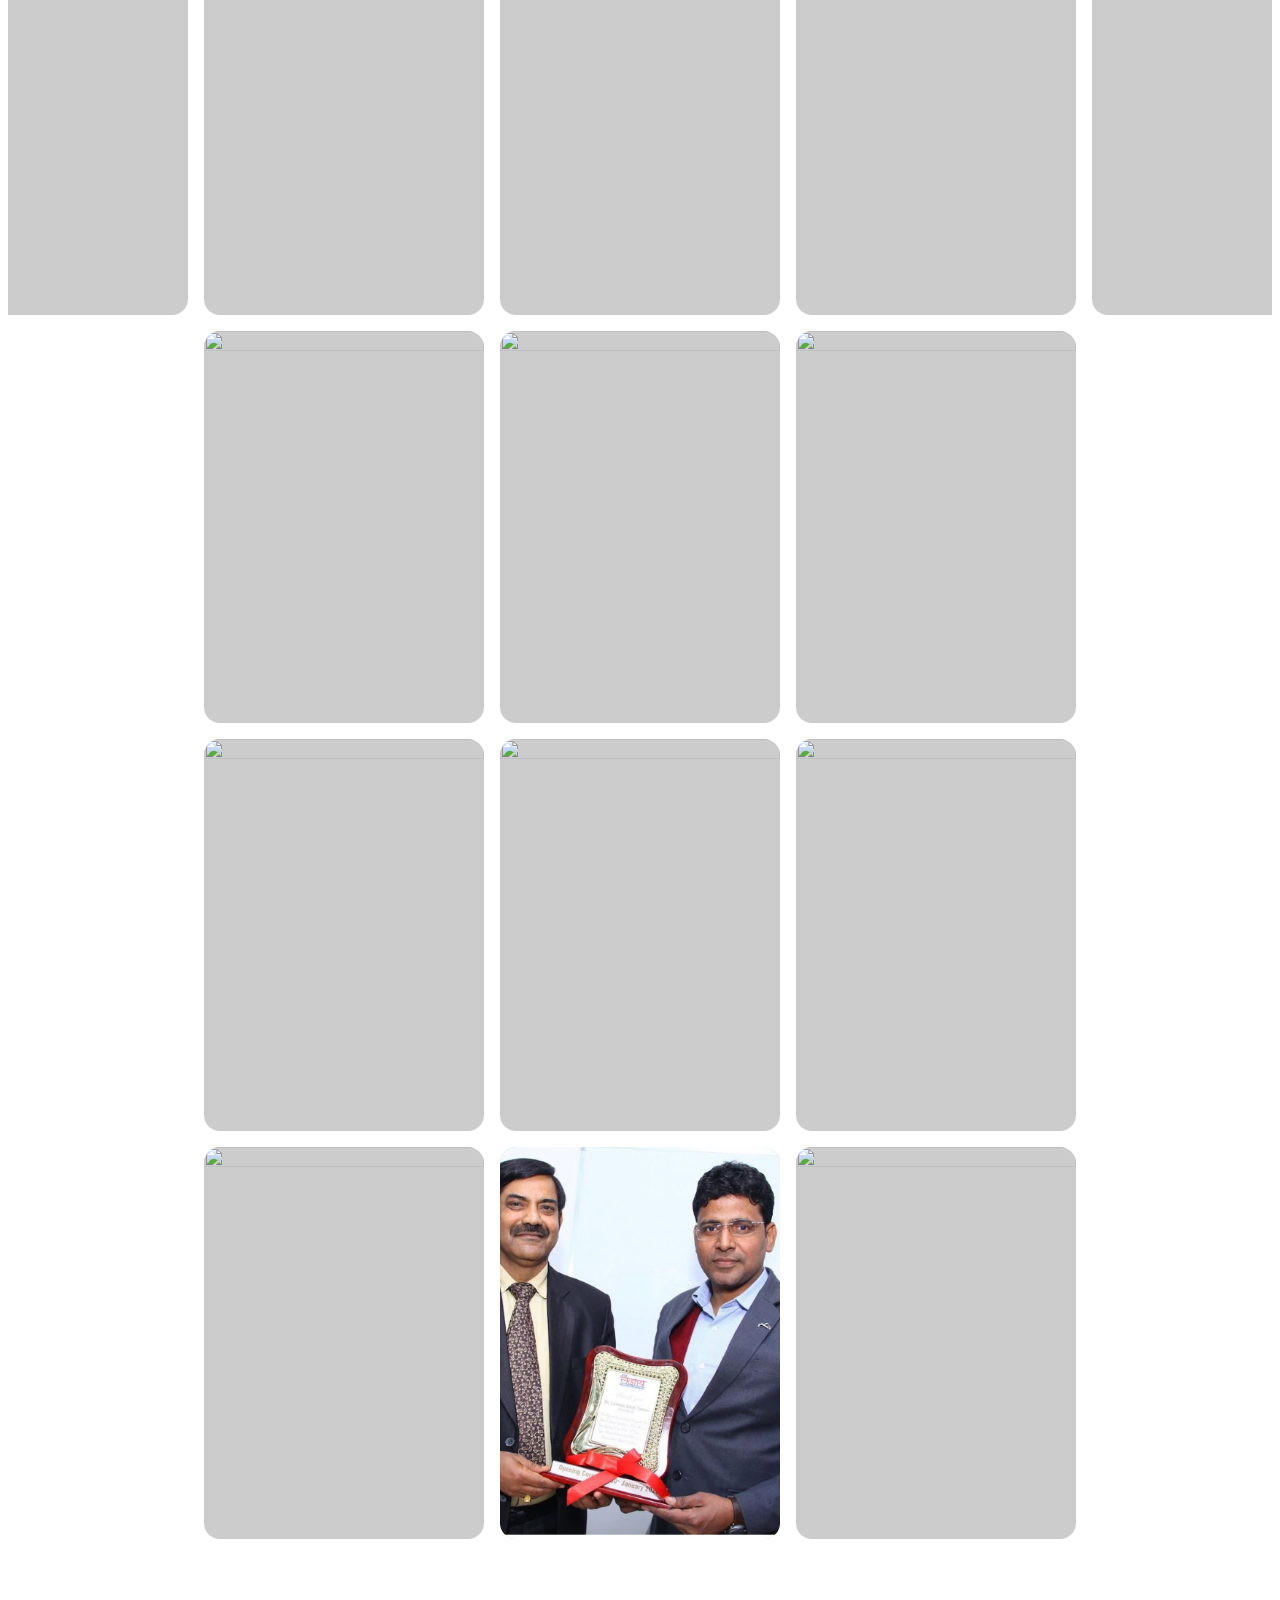
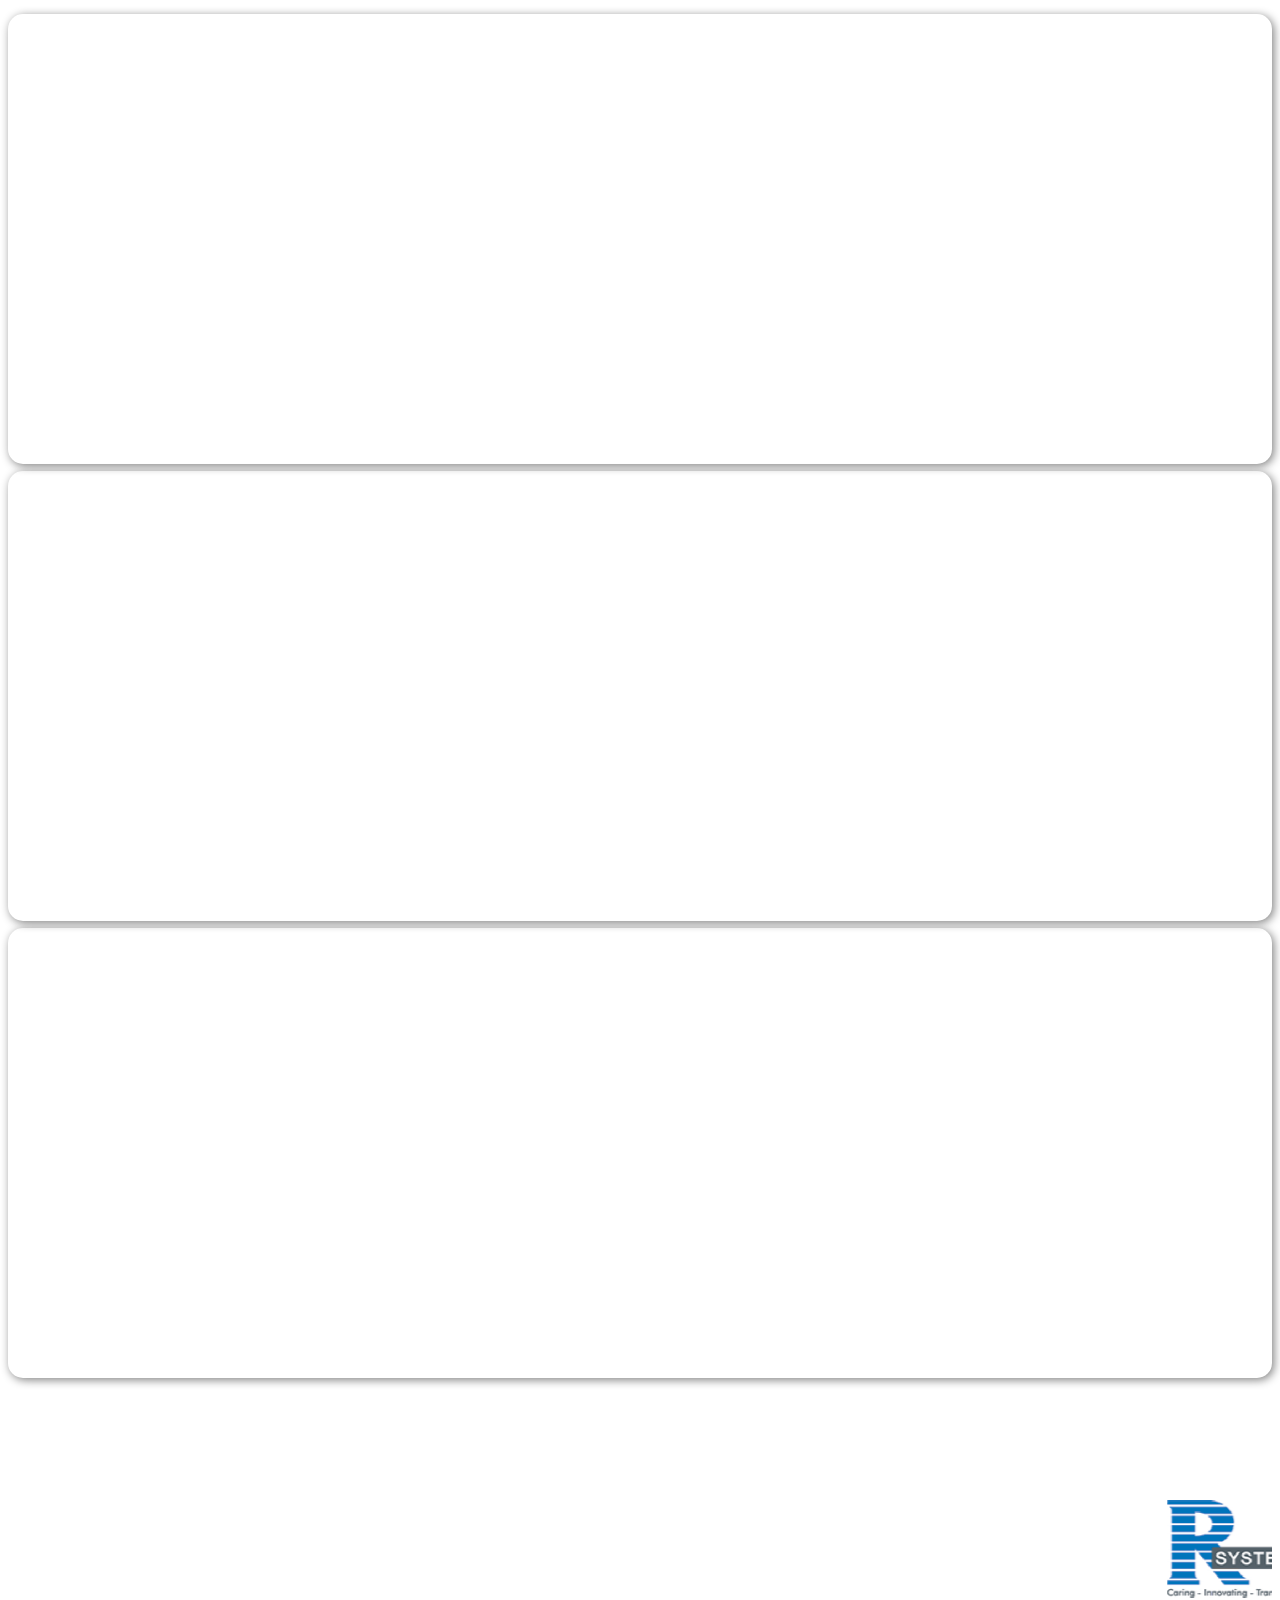
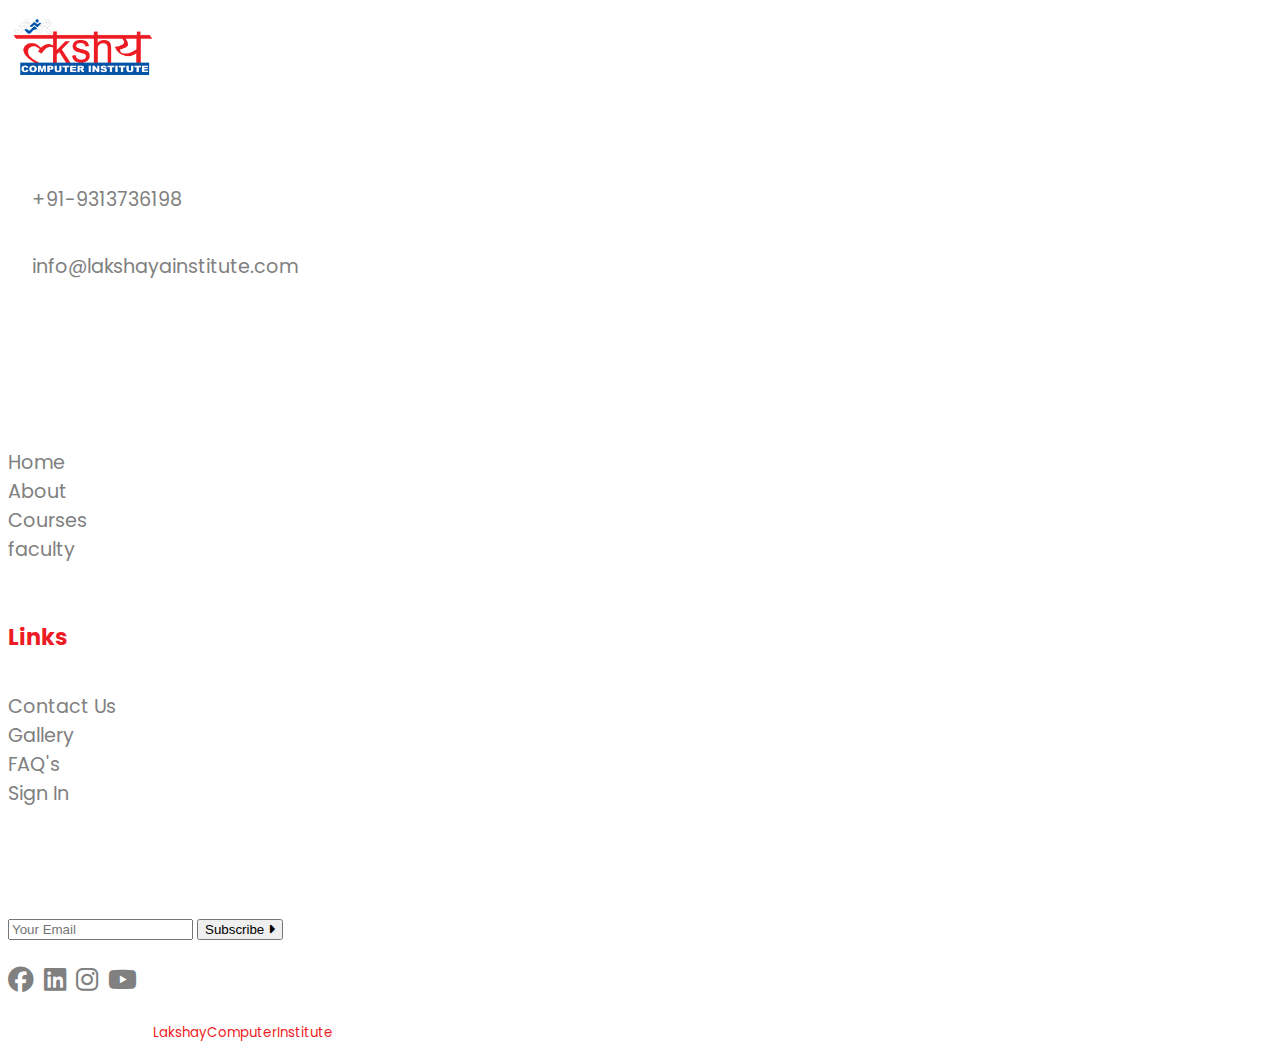
==== commit bb40f080: "Add files via upload" ====
--- a/about.html
+++ b/about.html
@@ -279,8 +279,6 @@
                             src="https://momento360.com/e/u/69203d50f7bf43d6969668652b0aee56?utm_campaign=embed&utm_source=other&heading=-39.2&pitch=1.3&field-of-view=75&size=medium&display-plan=true"
                             class="pano-iframe rounded-4" width="100%" height="400px" frameborder="0" loading="lazy"></iframe>
                     </div>
-                    <!-- </div> -->
-                    <!-- <div class="row"> -->
                     <div class="col col-12 col-sm-3 mt-4">
                         <iframe
                             src="https://momento360.com/e/u/5e9b53fa697d47ca87749e0d1466c2a4?utm_campaign=embed&utm_source=other&heading=-166.4&pitch=-2.9&field-of-view=75&size=medium&display-plan=true"
--- a/style.css
+++ b/style.css
@@ -24,6 +24,10 @@
 
 body::-webkit-scrollbar-thumb {
     background-color: white;
+}
+
+.container-fluid {
+    max-width: 1440px;
 }
 
 .navbar {
@@ -181,6 +185,14 @@
 .front-page-content .front-page-Contact .phone {
     background-color: #F5F2EB;
     font-size: 1.7rem;
+}
+
+
+@media (min-width:1440px) {
+    .front-page {
+        background-color: #F5F2EB;
+        border-radius: 0 0 8rem 8rem;
+    }
 }
 
 @media (max-width:992px) {
@@ -520,6 +532,13 @@
     background-color: #0D6EFD;
 }
 
+@media (min-width:1440px) {
+    .popular-courses {
+        background-color: #F5F2EB;
+        border-radius: 0 0 8rem 8rem;
+    }
+}
+
 @media (max-width: 760px) {
     .popular-courses .cards {
         height: auto;
@@ -831,6 +850,15 @@
     background-position: left bottom;
 }
 
+@media (min-width:1440px) {
+
+    .courses-carsousel .carousel-inner .carousel-item {
+        max-height: 50rem;
+        user-select: none;
+    }
+
+}
+
 @media (max-width: 450px) {
     .carousel-caption h2 {
         font-size: 1rem;
@@ -844,10 +872,6 @@
 }
 
 /* ///////////////////////Courses-slider /////////////////////////////*/
-
-.courses-slider {
-    max-width: 1400px;
-}
 
 .courses-slider .slide {
     max-width: 30rem;
@@ -900,6 +924,15 @@
 
 .courses-slider .slide p::-webkit-scrollbar-thumb {
     background-color: #0D6EFD !important;
+}
+
+
+@media (min-width:1440px) {
+
+    .courses-slider .slide p {
+        height: auto !important;
+    }
+
 }
 
 @media (max-width:450px) {
@@ -1412,7 +1445,7 @@
 .parallax-wrap {
     position: relative;
     width: 100%;
-    height: 100vh;
+    height: 110vh;
     overflow: hidden;
     display: flex;
     justify-content: center;
@@ -1448,7 +1481,34 @@
     z-index: 3;
 }
 
+@media (min-width:1440px) {
+
+    .parallax-wrap {
+        max-height: 120vh;
+    }
+
+    .parallax-wrap span img {
+        width: 650px;
+    }
+
+    .parallax-wrap span {
+        padding: 0 1rem;
+        width: 60%;
+        font-size: 1.6rem;
+    }
+
+    .parallax-wrap span h1 {
+        font-size: 5rem;
+    }
+
+    .parallax-wrap span:nth-child(2) {
+        bottom: 50%;
+        z-index: 3;
+    }
+}
+
 @media (max-width:1024px) {
+
     .parallax-wrap span img {
         width: 450px;
     }
@@ -1536,7 +1596,7 @@
     }
 
     .parallax-wrap {
-        height: 55vh;
+        height: 75vh;
     }
 }
 
@@ -1553,6 +1613,17 @@
 
 .graphic-designing .highlights ul li i {
     margin-right: 4px;
+}
+
+@media (min-width:1440px) {
+
+    .graphic-designing .highlights h1 {
+        font-size: 4rem;
+    }
+
+    .graphic-designing .highlights ul li {
+        font-size: 1.3rem;
+    }
 }
 
 /* //////////////////////////////////////////////////// */
@@ -1589,8 +1660,18 @@
     border-left: 2px #F3A712 solid;
 }
 
-.what-you-will-learn .tab-content i {
-    margin-right: 4px;
+@media (min-width:1400px) {
+    .what-you-will-learn h1 {
+        font-size: 4rem;
+    }
+
+    .what-you-will-learn .left-nav a {
+        font-size: 1.6rem;
+    }
+
+    .what-you-will-learn .tab-content {
+        font-size: 1.6rem;
+    }
 }
 
 @media (max-width:1024px) {
